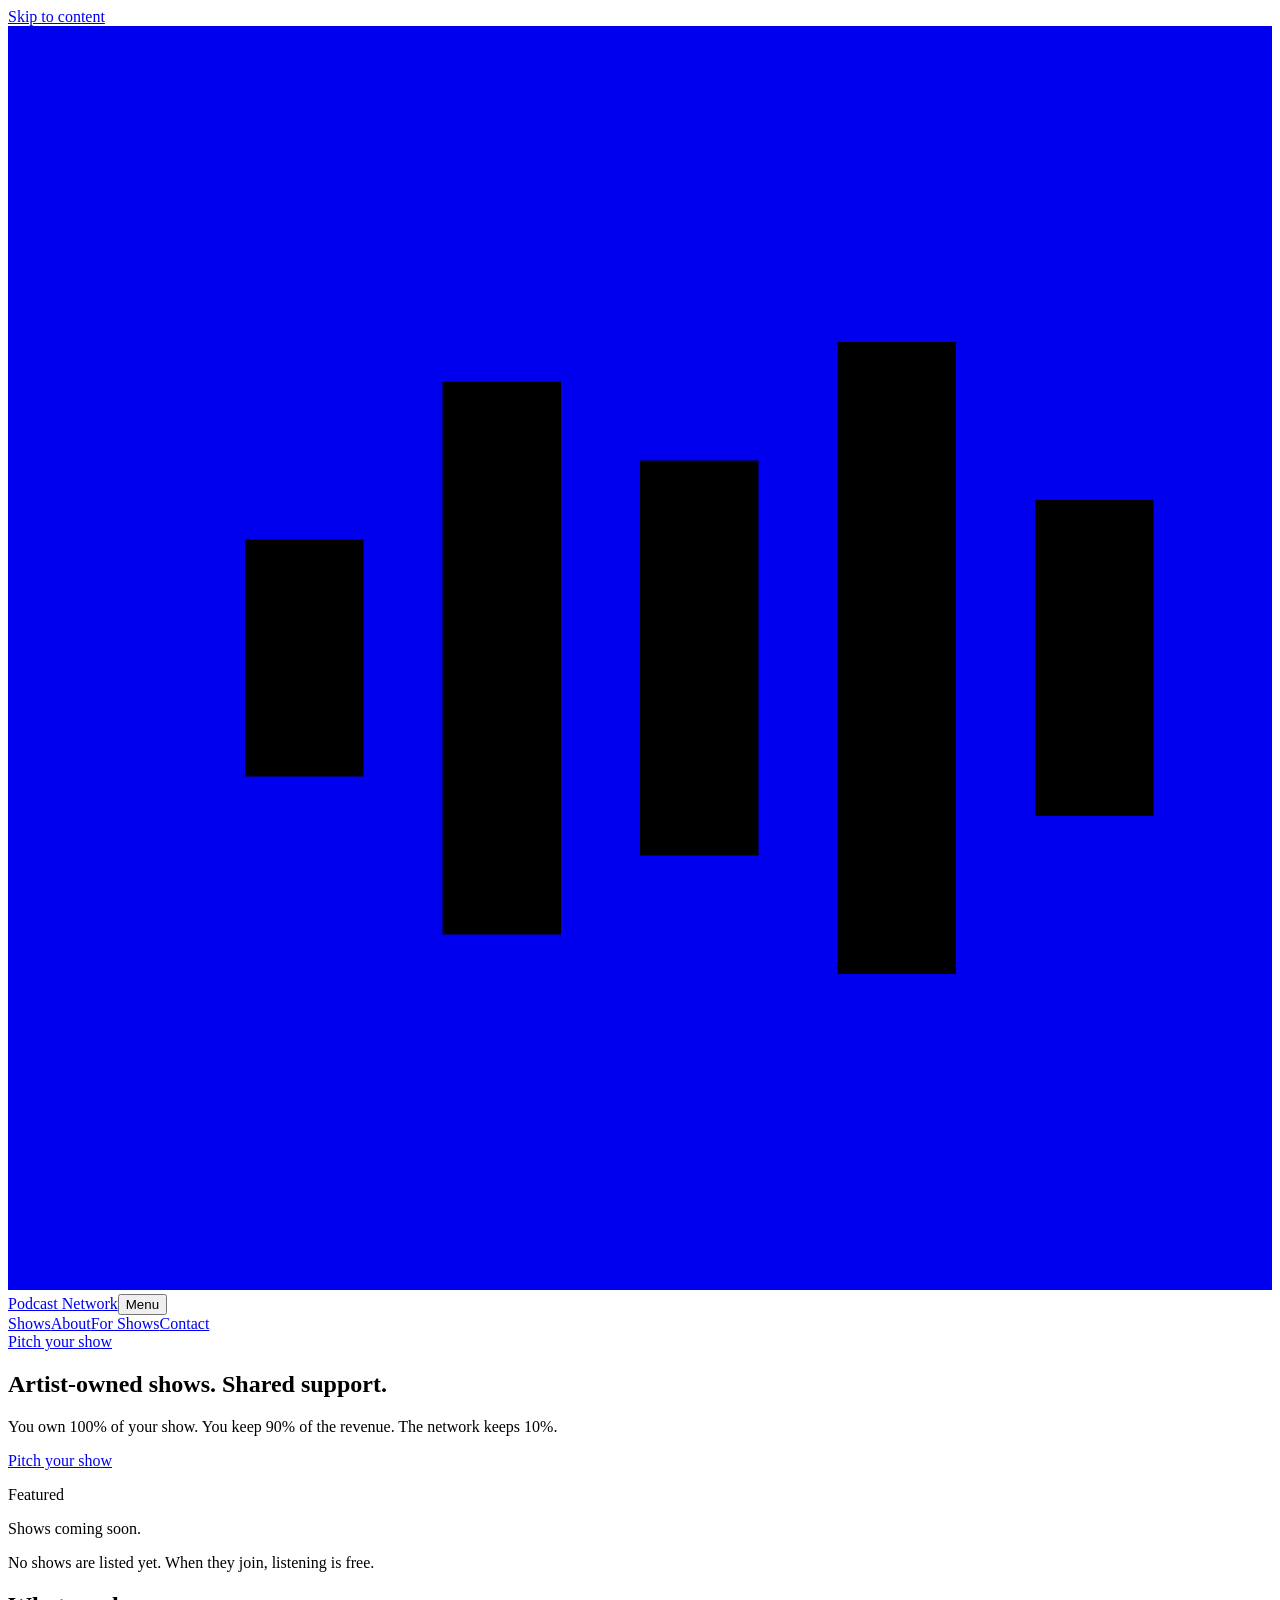
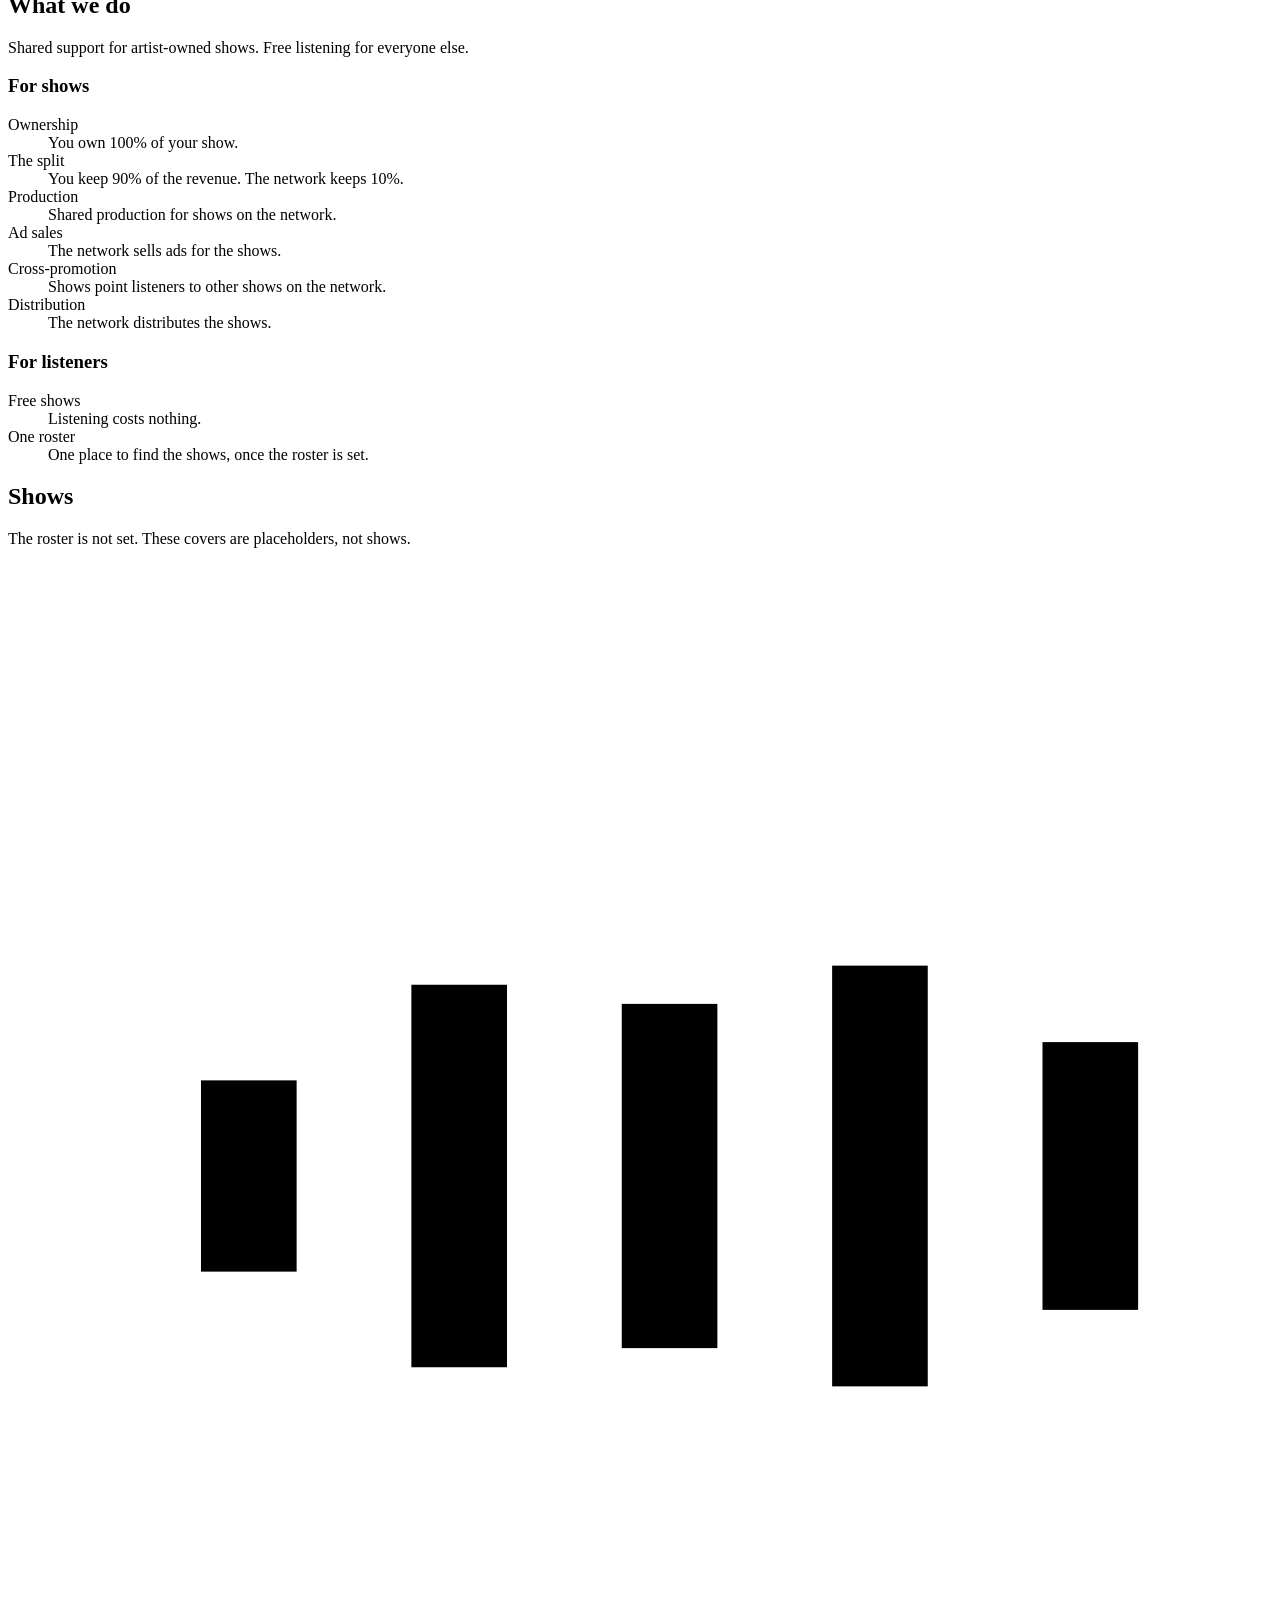
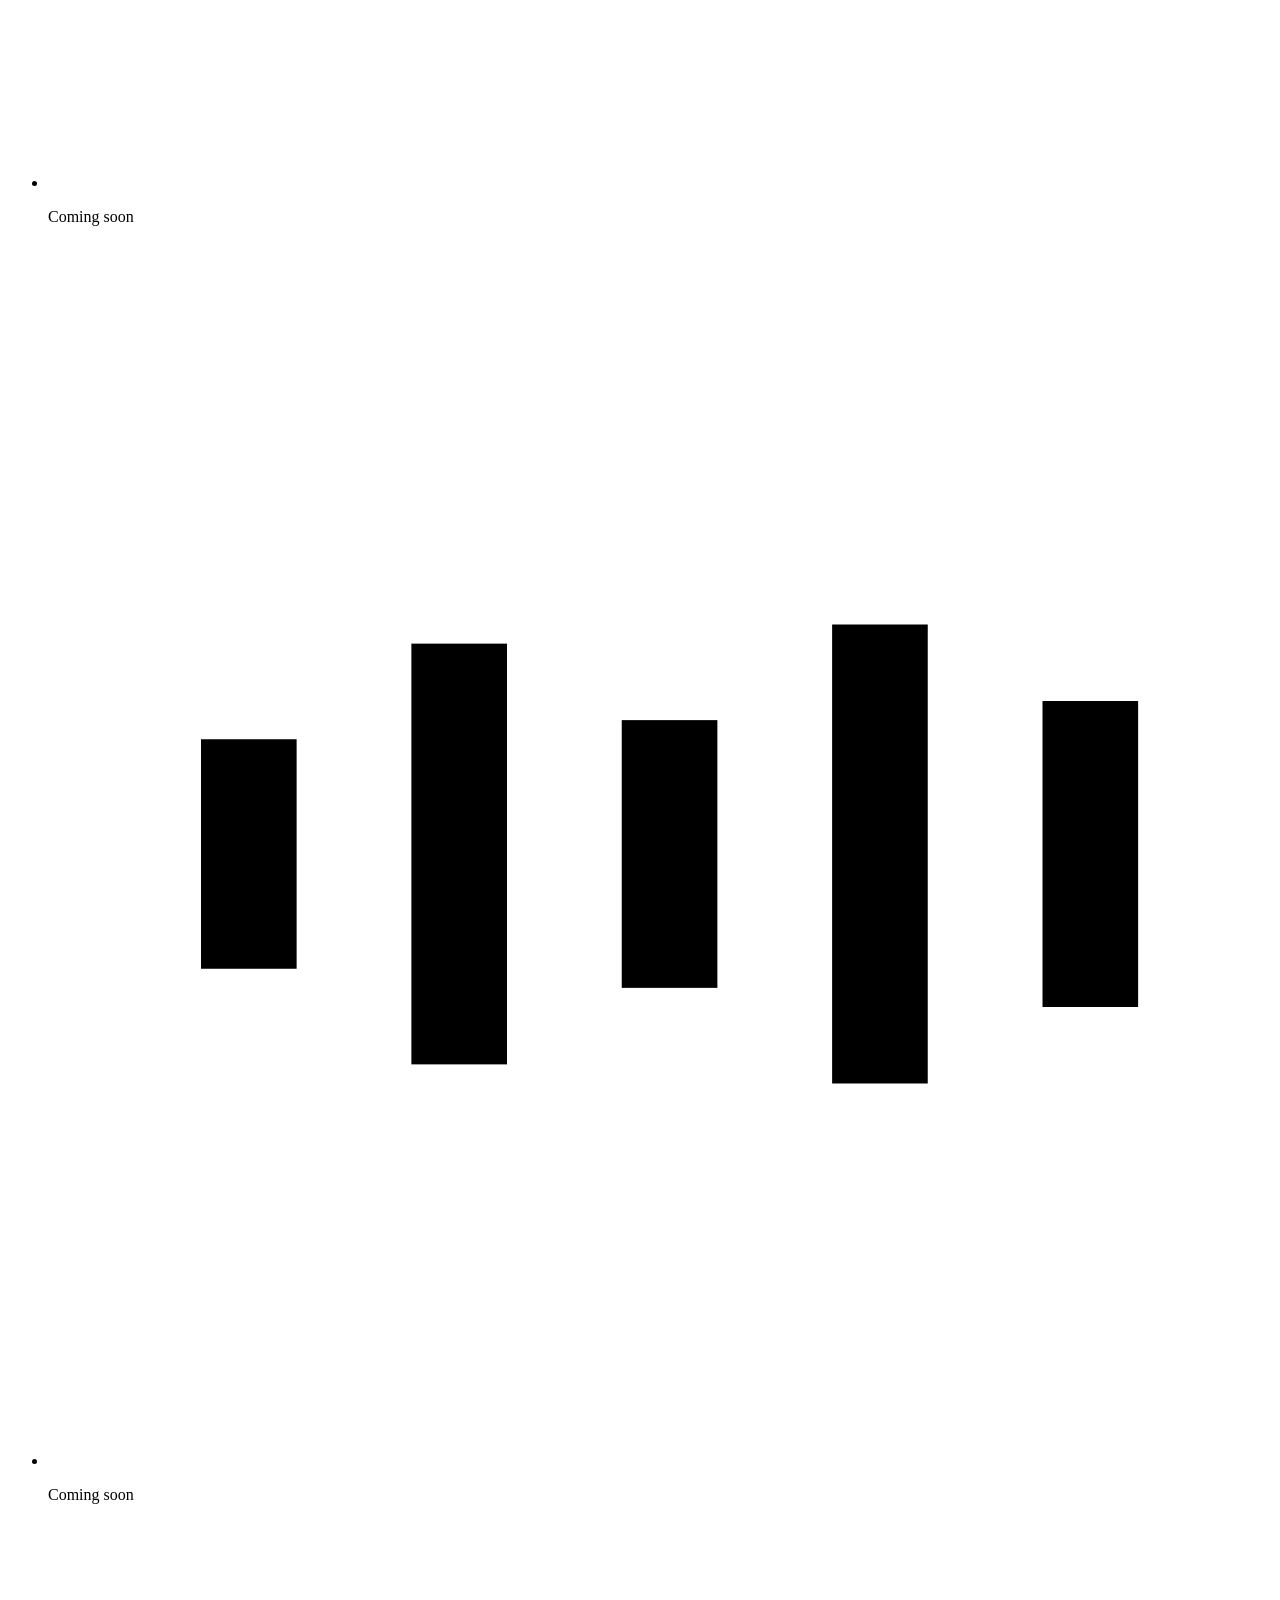
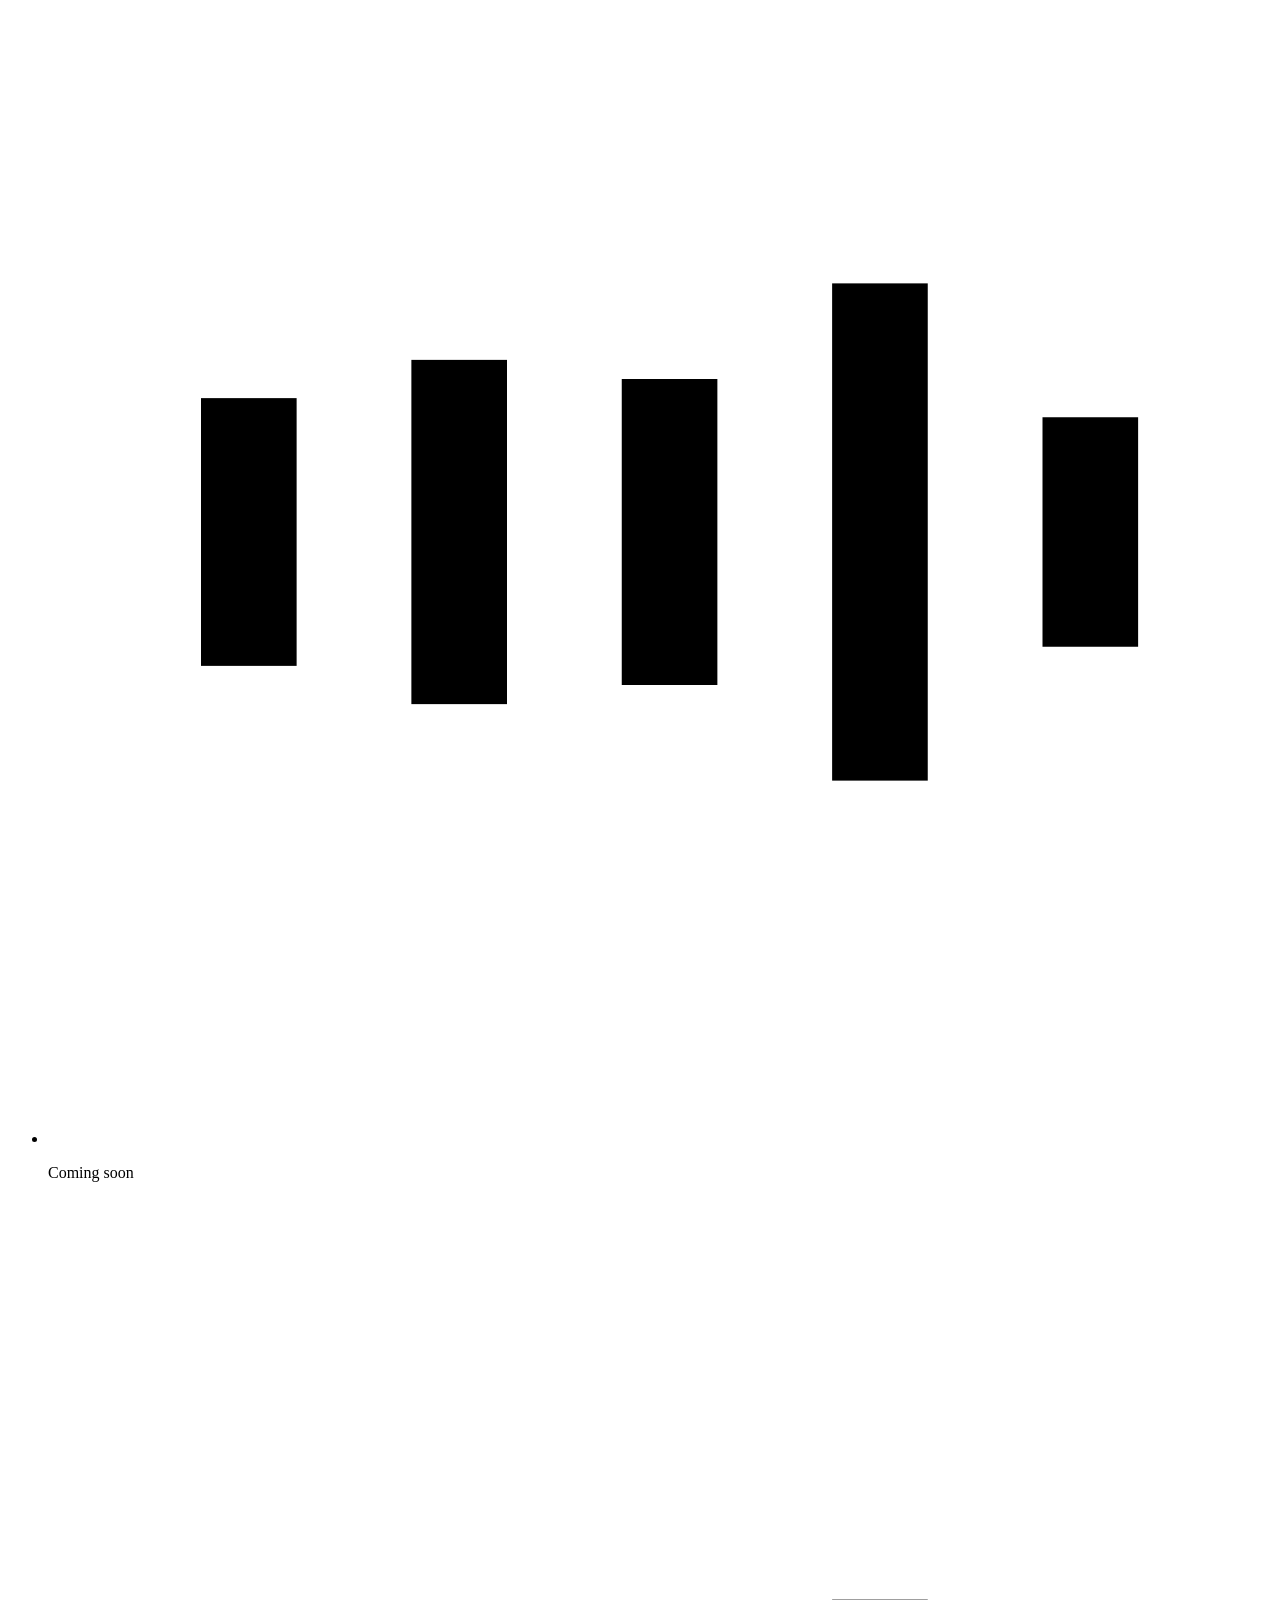
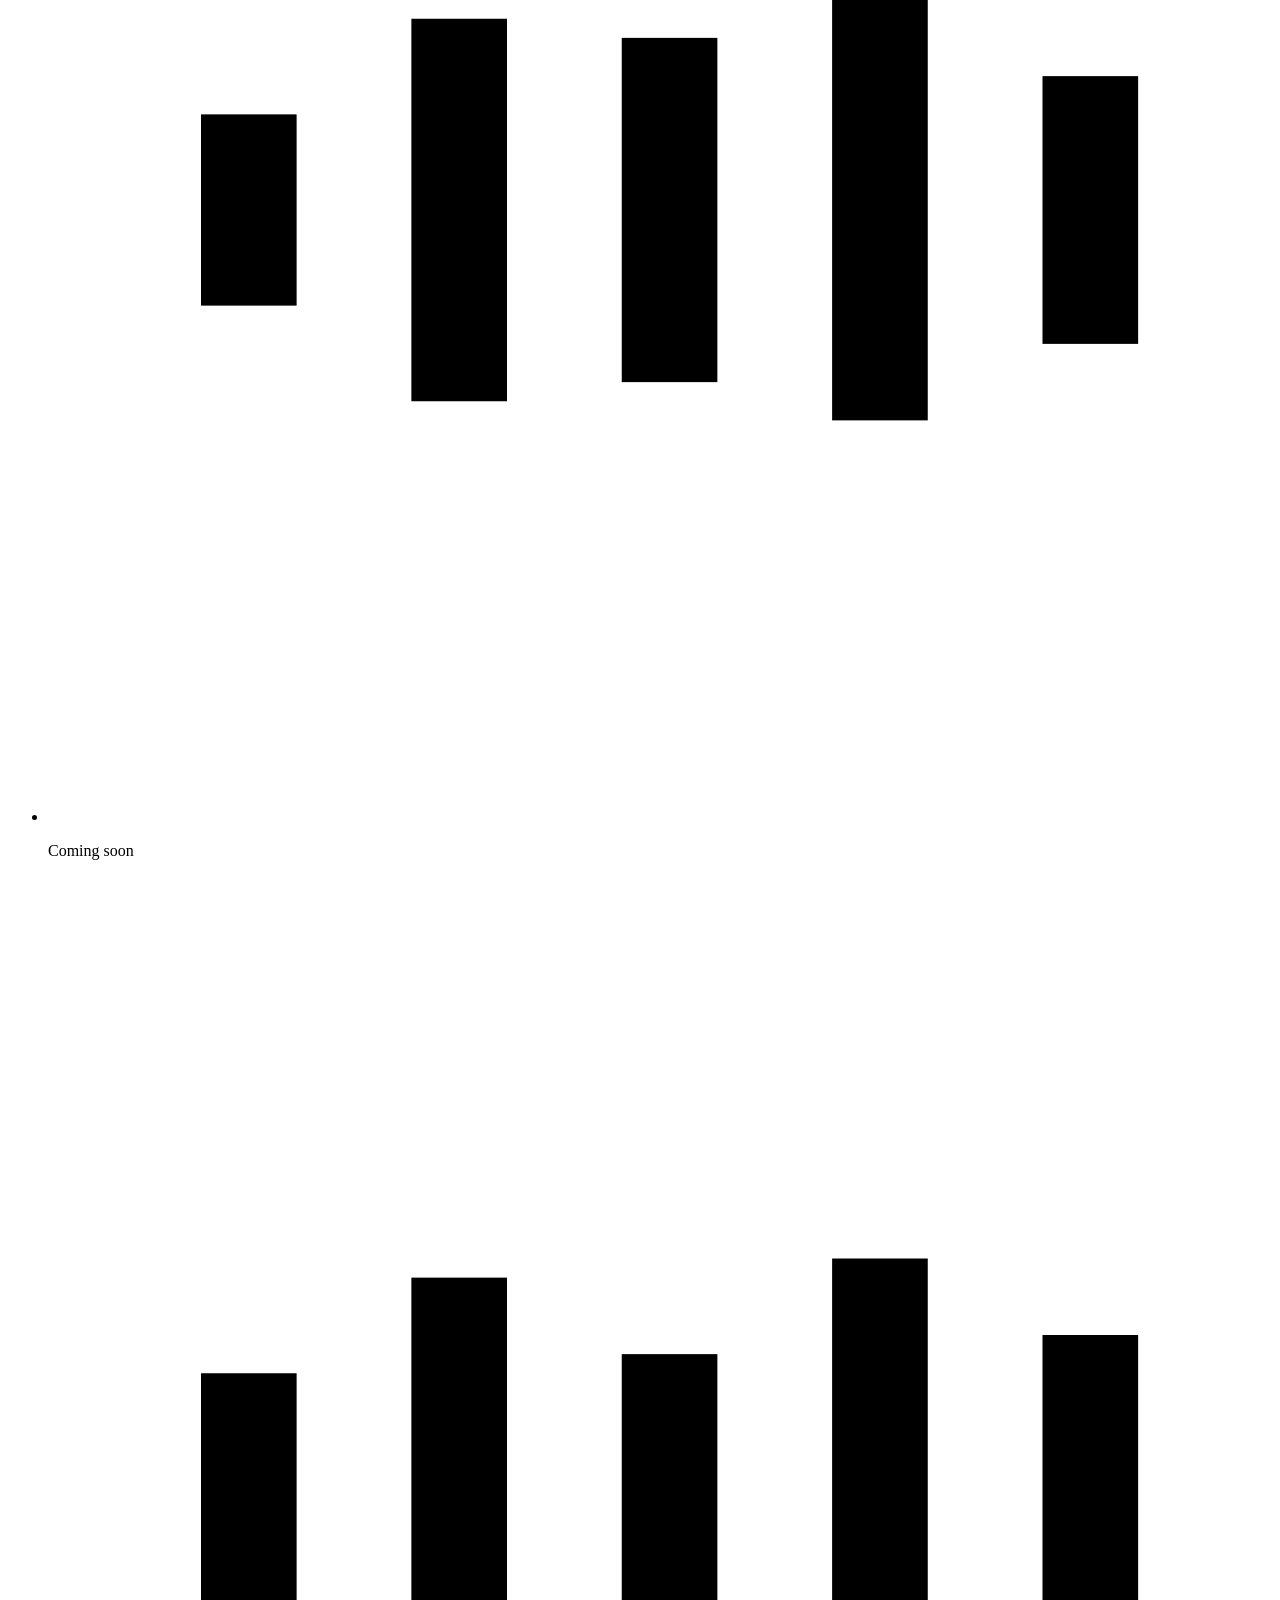
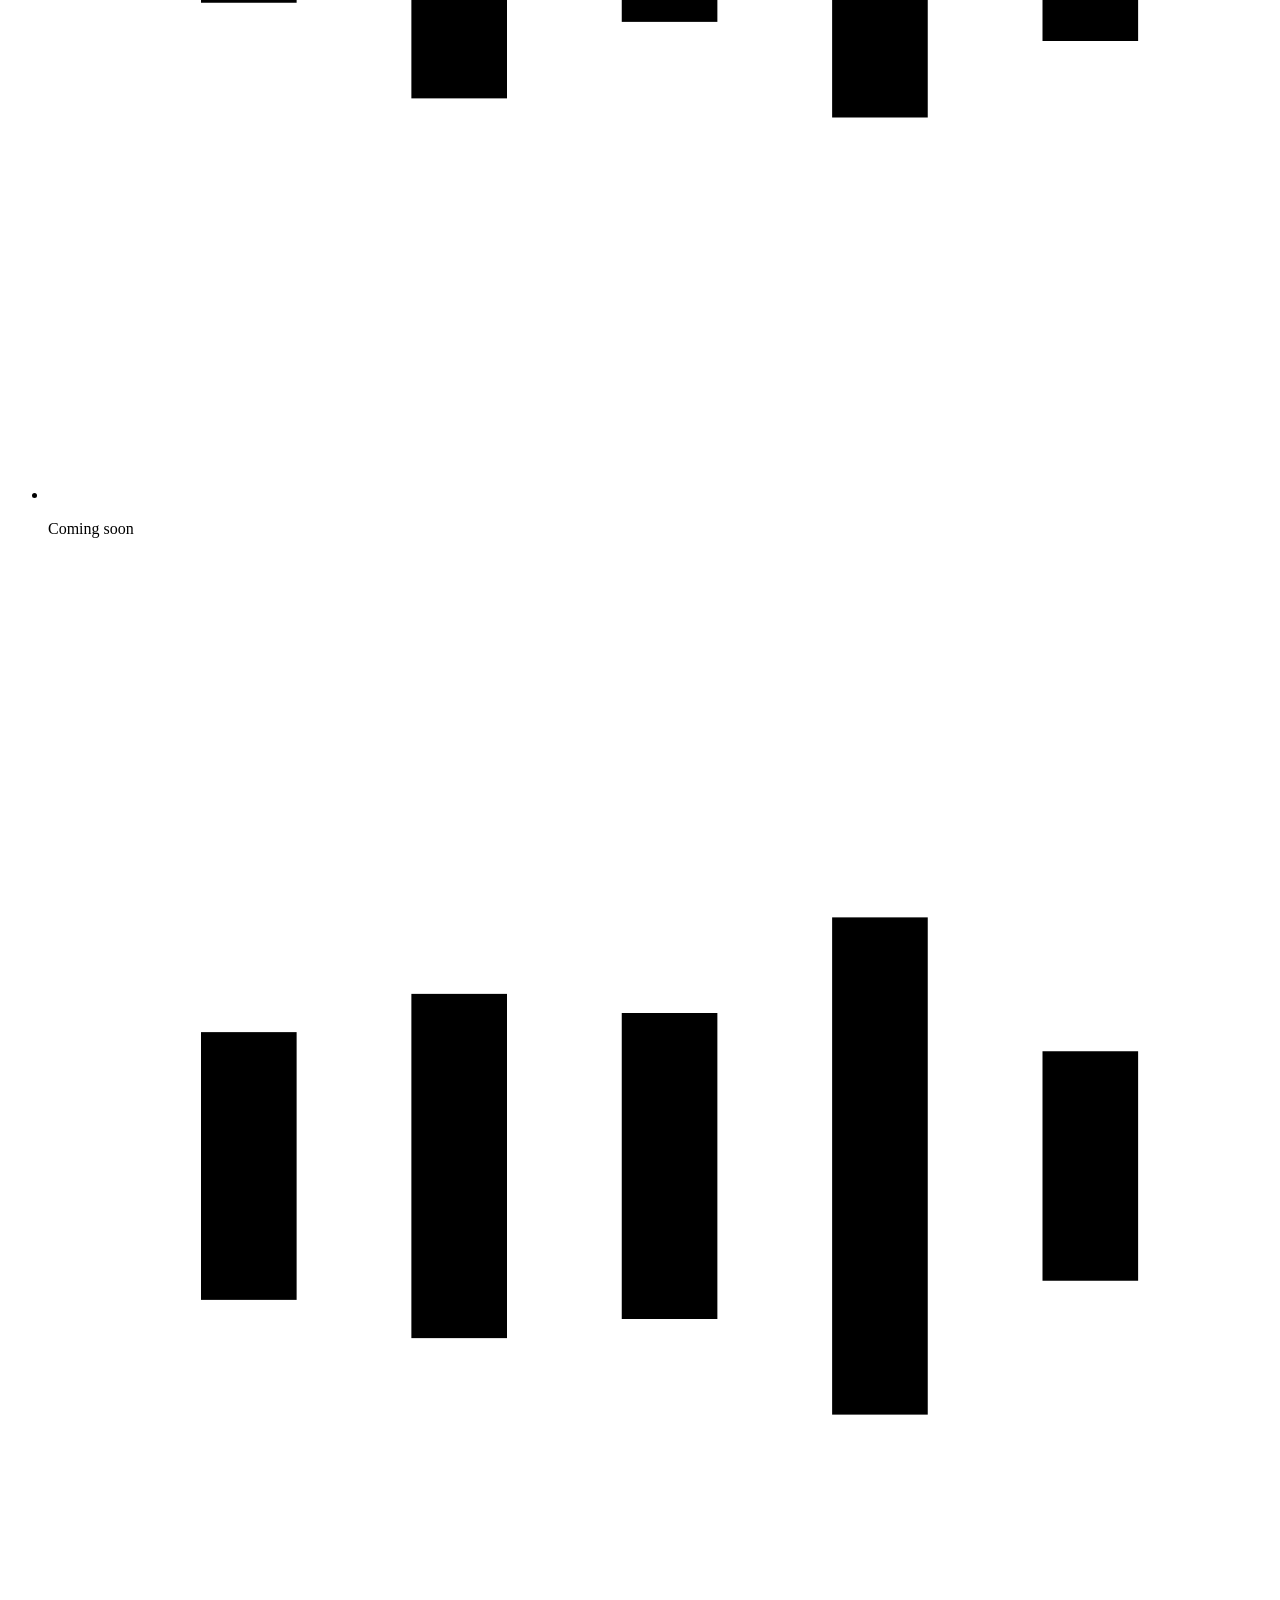
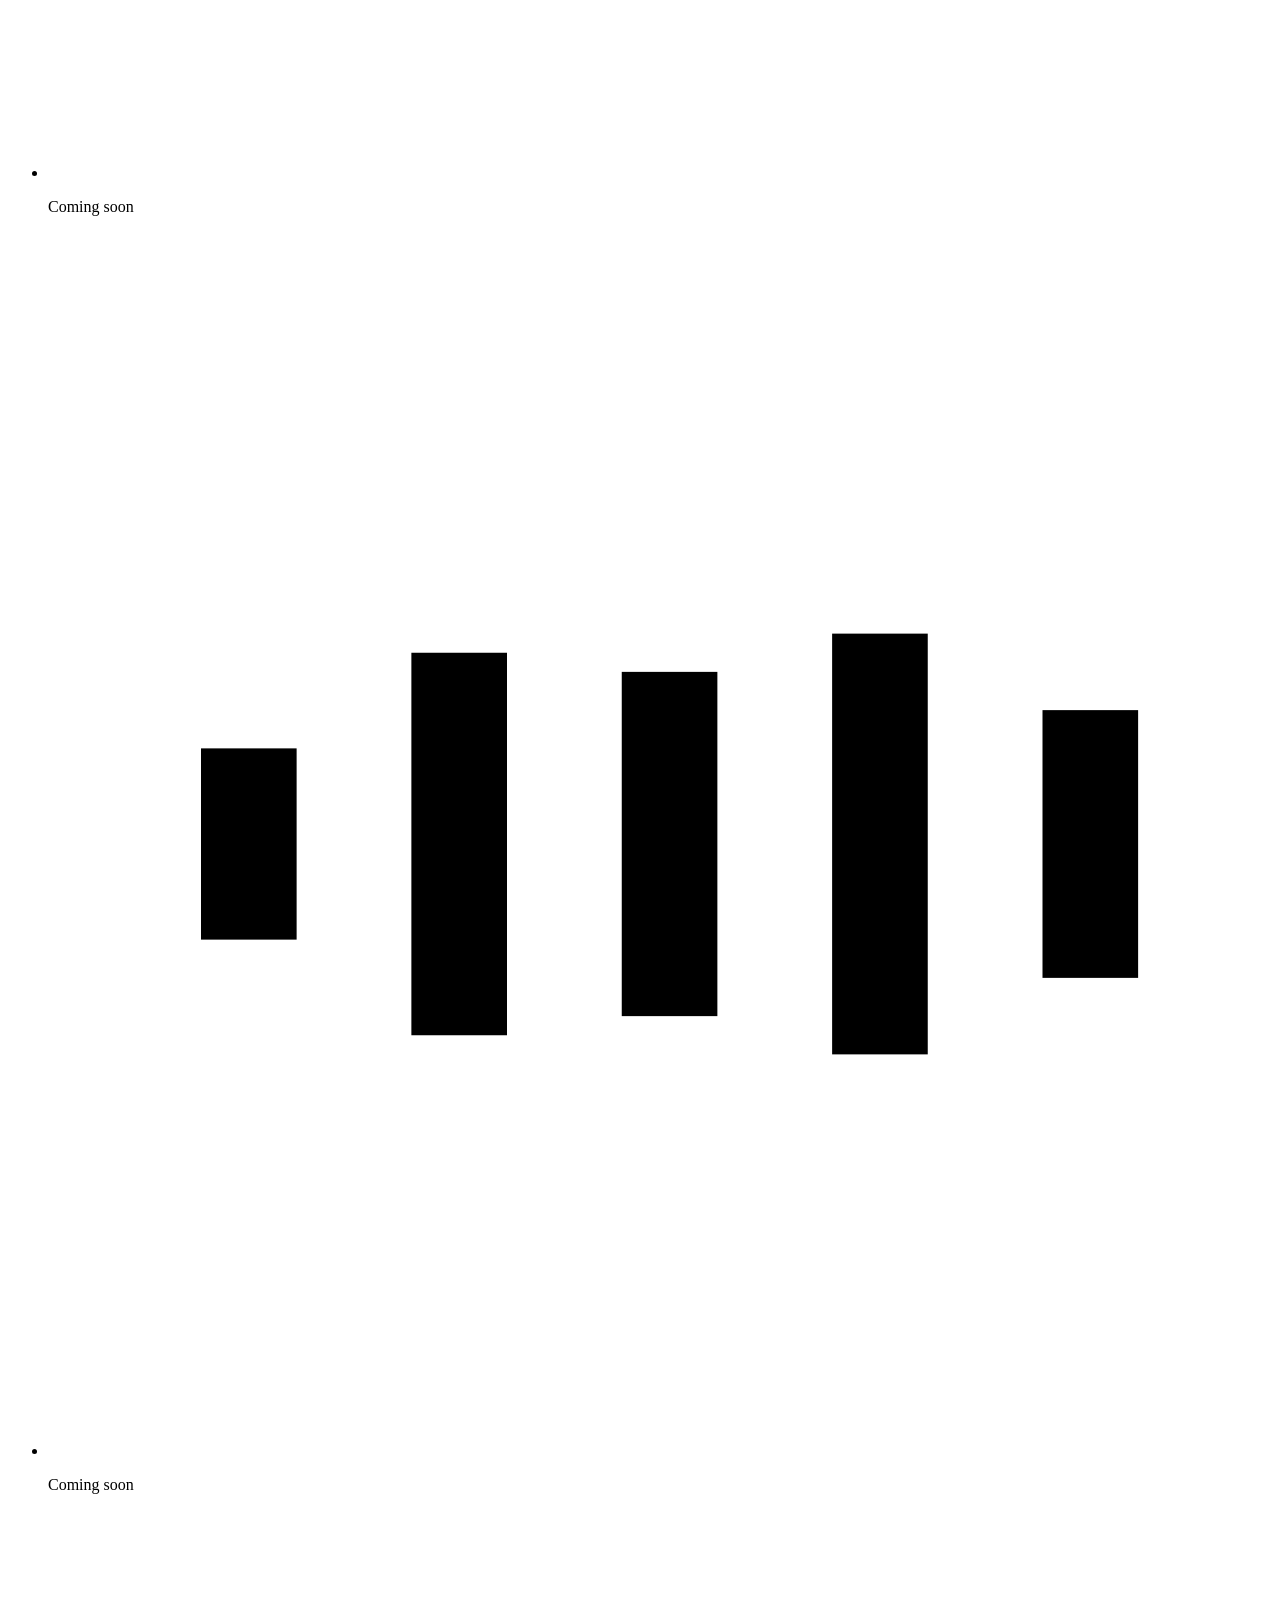
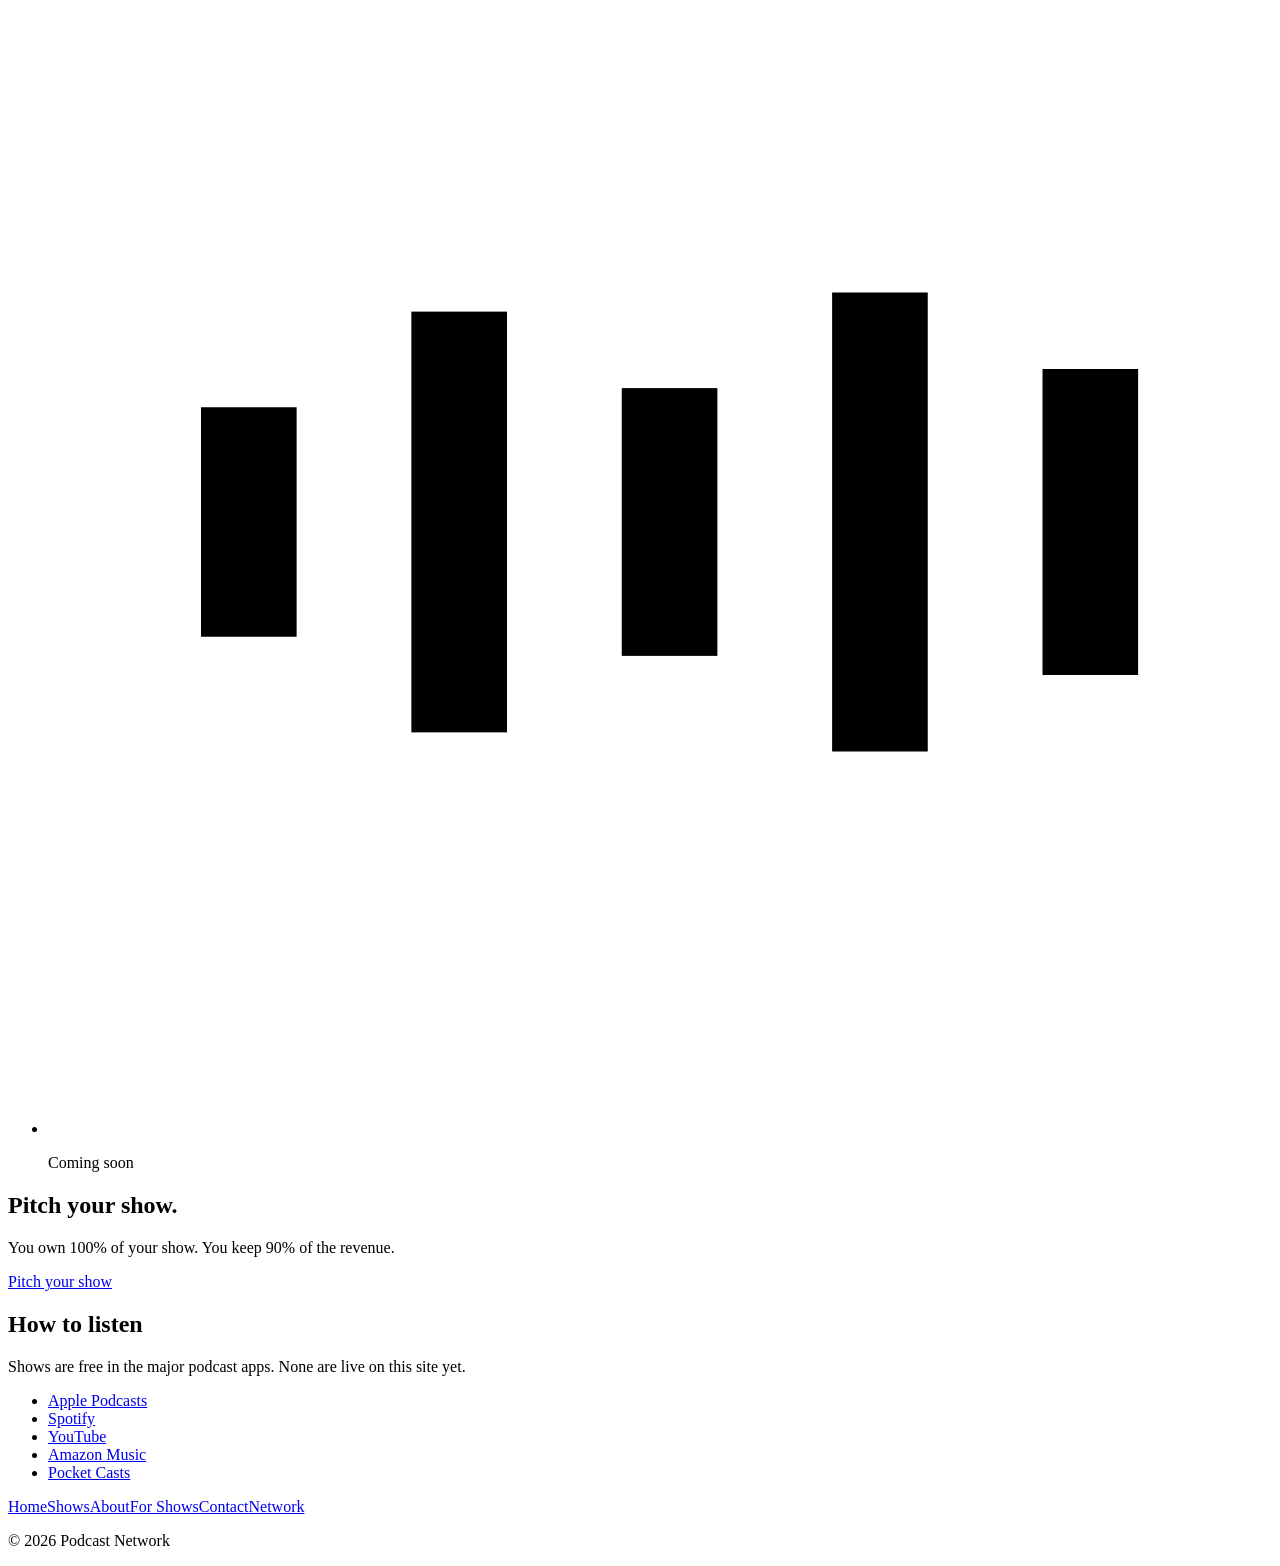
==== site/index.html @ f09d9ecc "Replace Next.js site with static podcastnetwork.org collective redesign (Grok Build mirror) Mirror o" ====
<!DOCTYPE html><html lang="en"><head><meta name="twitter:card" content="summary_large_image"><meta property="og:title" content="Podcast Network"><meta property="og:description" content="You own 100% of your show. You keep 90% of the revenue."><meta property="og:image" content="https://podcastnetwork.org/og.jpg"><meta property="og:image:width" content="1200"><meta property="og:image:height" content="630"><meta charSet="utf-8"/><meta name="viewport" content="width=device-width, initial-scale=1"/><link rel="stylesheet" href="/assets/styles-CS_h_XW9.css" data-precedence="default"/><link rel="stylesheet" href="https://fonts.googleapis.com/css2?family=Fraunces:opsz,wght@9..144,560;9..144,640&amp;family=Outfit:wght@400;500;600&amp;display=swap" data-precedence="default"/><title>Podcast Network</title><meta name="theme-color" content="#161513"/><meta name="robots" content="index, follow"/><meta name="description" content="You own 100% of your show. You keep 90% of the revenue. The network keeps 10%. Listeners get free shows."/><link rel="modulepreload" href="/assets/index-CKVEbSdI.js"/><link rel="modulepreload" href="/assets/routes-C3ruHEe6.js"/><link rel="modulepreload" href="/assets/show-grid-BbMWUCCz.js"/><link rel="icon" type="image/svg+xml" href="/favicon.svg"/><link rel="preconnect" href="https://fonts.googleapis.com"/><link rel="preconnect" href="https://fonts.gstatic.com" crossorigin="anonymous"/><link rel="manifest" href="/__grok/manifest.webmanifest"/><link rel="apple-touch-icon" href="/__grok/icon-180.png"/><link rel="canonical" href="https://podcastnetwork.org/"/><meta name="apple-mobile-web-app-title" content="Podcast Network"><meta name="apple-mobile-web-app-status-bar-style" content="black"><meta property="x:creator" content="@brettkmoore"><meta property="x:creator:id" content="211717952"></head><body><script type="application/ld+json">{"@context":"https://schema.org","@graph":[{"@type":"Organization","@id":"https://podcastnetwork.org/#organization","name":"Podcast Network","url":"https://podcastnetwork.org/","description":"Podcast Network is an independent collective of artist-owned shows. Creators own 100% of the intellectual property of their shows. Artists keep 90% of revenue. The network keeps 10%. Shared production, ad sales, cross-promotion, and distribution. Shows stay independent. Listeners get free shows.","founder":{"@id":"https://brettkmoore.com/#person"},"sameAs":["https://brettkmoore.com","https://bestknownbrand.com","https://legacypublishing.press","https://pentatype.com","https://triviumsystem.com","https://aiexpert.org","https://hawaiimusiclessons.com"]},{"@type":"WebSite","@id":"https://podcastnetwork.org/#website","url":"https://podcastnetwork.org/","name":"Podcast Network","description":"Podcast Network is an independent collective of artist-owned shows. Creators own 100% of the intellectual property of their shows. Artists keep 90% of revenue. The network keeps 10%. Shared production, ad sales, cross-promotion, and distribution. Shows stay independent. Listeners get free shows.","publisher":{"@id":"https://podcastnetwork.org/#organization"},"inLanguage":"en-US"}]}</script><a class="sr-only focus:not-sr-only focus:absolute focus:left-4 focus:top-4 focus:z-50 focus:bg-paper focus:px-3 focus:py-2" href="#main">Skip to content</a><header class="sticky top-0 z-20 border-b border-line bg-paper"><div class="mx-auto flex max-w-6xl flex-wrap items-center gap-x-3 gap-y-2 px-5 py-3"><a class="flex min-h-11 items-center gap-3 text-ink active" aria-label="Podcast Network, home" href="/" data-status="active" aria-current="page"><svg class="h-8 w-8 shrink-0 text-signal" viewBox="0 0 32 32" aria-hidden="true"><rect width="32" height="32" fill="currentColor"></rect><g fill="var(--color-paper)"><rect x="6" y="13" width="3" height="6"></rect><rect x="11" y="9" width="3" height="14"></rect><rect x="16" y="11" width="3" height="10"></rect><rect x="21" y="8" width="3" height="16"></rect><rect x="26" y="12" width="3" height="8"></rect></g></svg><span class="font-display text-lg leading-none sm:text-xl">Podcast Network</span></a><button type="button" class="ml-auto inline-flex min-h-11 items-center px-3 text-sm md:hidden" aria-expanded="false" aria-controls="site-nav">Menu</button><nav id="site-nav" aria-label="Primary" class="hidden absolute inset-x-0 top-full z-20 flex-col gap-1 border-b border-line bg-paper px-5 py-4 md:static md:ml-auto md:flex md:flex-row md:items-center md:border-0 md:bg-transparent md:p-0"><a class="inline-flex min-h-11 items-center px-3 text-sm text-ink" href="/shows">Shows</a><a class="inline-flex min-h-11 items-center px-3 text-sm text-ink" href="/about">About</a><a class="inline-flex min-h-11 items-center px-3 text-sm text-ink" href="/for-shows">For Shows</a><a class="inline-flex min-h-11 items-center px-3 text-sm text-ink" href="/contact">Contact</a></nav><a class="inline-flex min-h-11 w-full items-center justify-center bg-signal px-4 text-sm font-medium text-paper transition-colors duration-200 hover:bg-ink md:w-auto" href="/for-shows#pitch">Pitch your show</a></div></header><main id="main"><!--$--><div><script type="application/ld+json">{"@context":"https://schema.org","@type":"WebPage","@id":"https://podcastnetwork.org/#webpage","url":"https://podcastnetwork.org/","name":"Podcast Network","description":"You own 100% of your show. You keep 90% of the revenue. The network keeps 10%. Listeners get free shows.","isPartOf":{"@id":"https://podcastnetwork.org/#website"},"about":{"@id":"https://podcastnetwork.org/#organization"},"publisher":{"@id":"https://podcastnetwork.org/#organization"},"inLanguage":"en-US"}</script><section class="mx-auto max-w-6xl px-5 py-16 md:py-28"><h1 class="max-w-3xl font-display text-5xl leading-tight text-ink md:text-7xl">Artist-owned shows. Shared support.</h1><p class="mt-6 max-w-xl text-lg text-muted">You own 100% of your show. You keep 90% of the revenue. The network keeps 10%.</p><p class="mt-8"><a class="inline-flex min-h-11 items-center justify-center bg-signal px-5 text-sm font-medium text-paper transition-colors duration-200 hover:bg-ink" href="/for-shows#pitch">Pitch your show</a></p></section><section class="bg-ink text-paper" aria-label="Featured shows"><div class="mx-auto max-w-6xl px-5 py-14 md:py-20"><p class="text-sm font-medium">Featured</p><p class="mt-3 font-display text-4xl leading-tight md:text-6xl">Shows coming soon.</p><p class="mt-4 max-w-xl text-paper">No shows are listed yet. When they join, listening is free.</p></div></section><section class="mx-auto max-w-6xl px-5 py-16 md:py-24"><h2 class="font-display text-4xl text-ink">What we do</h2><p class="mt-3 max-w-xl text-muted">Shared support for artist-owned shows. Free listening for everyone else.</p><div class="mt-10 grid gap-12 md:grid-cols-2"><div><h3 class="text-sm font-medium text-signal">For shows</h3><dl class="mt-4"><div class="border-t border-line py-4"><dt class="font-medium text-ink">Ownership</dt><dd class="mt-1 text-muted">You own 100% of your show.</dd></div><div class="border-t border-line py-4"><dt class="font-medium text-ink">The split</dt><dd class="mt-1 text-muted">You keep 90% of the revenue. The network keeps 10%.</dd></div><div class="border-t border-line py-4"><dt class="font-medium text-ink">Production</dt><dd class="mt-1 text-muted">Shared production for shows on the network.</dd></div><div class="border-t border-line py-4"><dt class="font-medium text-ink">Ad sales</dt><dd class="mt-1 text-muted">The network sells ads for the shows.</dd></div><div class="border-t border-line py-4"><dt class="font-medium text-ink">Cross-promotion</dt><dd class="mt-1 text-muted">Shows point listeners to other shows on the network.</dd></div><div class="border-t border-line py-4"><dt class="font-medium text-ink">Distribution</dt><dd class="mt-1 text-muted">The network distributes the shows.</dd></div></dl></div><div><h3 class="text-sm font-medium text-signal">For listeners</h3><dl class="mt-4"><div class="border-t border-line py-4"><dt class="font-medium text-ink">Free shows</dt><dd class="mt-1 text-muted">Listening costs nothing.</dd></div><div class="border-t border-line py-4"><dt class="font-medium text-ink">One roster</dt><dd class="mt-1 text-muted">One place to find the shows, once the roster is set.</dd></div></dl></div></div></section><section class="mx-auto max-w-6xl px-5 pb-16 md:pb-24"><h2 class="font-display text-4xl text-ink">Shows</h2><p class="mt-3 max-w-xl text-muted">The roster is not set. These covers are placeholders, not shows.</p><div class="mt-8"><ul class="grid grid-cols-2 gap-4 sm:grid-cols-3 lg:grid-cols-4"><li><article><div class="grid aspect-square place-items-center text-paper bg-ink"><svg viewBox="0 0 64 64" class="h-16 w-16" aria-hidden="true"><rect x="8" y="27" width="5" height="10" fill="currentColor"></rect><rect x="19" y="22" width="5" height="20" fill="currentColor"></rect><rect x="30" y="23" width="5" height="18" fill="currentColor"></rect><rect x="41" y="21" width="5" height="22" fill="currentColor"></rect><rect x="52" y="25" width="5" height="14" fill="currentColor"></rect></svg></div><p class="mt-2 text-sm text-muted">Coming soon</p></article></li><li><article><div class="grid aspect-square place-items-center text-paper bg-signal"><svg viewBox="0 0 64 64" class="h-16 w-16" aria-hidden="true"><rect x="8" y="26" width="5" height="12" fill="currentColor"></rect><rect x="19" y="21" width="5" height="22" fill="currentColor"></rect><rect x="30" y="25" width="5" height="14" fill="currentColor"></rect><rect x="41" y="20" width="5" height="24" fill="currentColor"></rect><rect x="52" y="24" width="5" height="16" fill="currentColor"></rect></svg></div><p class="mt-2 text-sm text-muted">Coming soon</p></article></li><li><article><div class="grid aspect-square place-items-center text-paper bg-muted"><svg viewBox="0 0 64 64" class="h-16 w-16" aria-hidden="true"><rect x="8" y="25" width="5" height="14" fill="currentColor"></rect><rect x="19" y="23" width="5" height="18" fill="currentColor"></rect><rect x="30" y="24" width="5" height="16" fill="currentColor"></rect><rect x="41" y="19" width="5" height="26" fill="currentColor"></rect><rect x="52" y="26" width="5" height="12" fill="currentColor"></rect></svg></div><p class="mt-2 text-sm text-muted">Coming soon</p></article></li><li><article><div class="grid aspect-square place-items-center text-paper bg-ink"><svg viewBox="0 0 64 64" class="h-16 w-16" aria-hidden="true"><rect x="8" y="27" width="5" height="10" fill="currentColor"></rect><rect x="19" y="22" width="5" height="20" fill="currentColor"></rect><rect x="30" y="23" width="5" height="18" fill="currentColor"></rect><rect x="41" y="21" width="5" height="22" fill="currentColor"></rect><rect x="52" y="25" width="5" height="14" fill="currentColor"></rect></svg></div><p class="mt-2 text-sm text-muted">Coming soon</p></article></li><li><article><div class="grid aspect-square place-items-center text-paper bg-muted"><svg viewBox="0 0 64 64" class="h-16 w-16" aria-hidden="true"><rect x="8" y="26" width="5" height="12" fill="currentColor"></rect><rect x="19" y="21" width="5" height="22" fill="currentColor"></rect><rect x="30" y="25" width="5" height="14" fill="currentColor"></rect><rect x="41" y="20" width="5" height="24" fill="currentColor"></rect><rect x="52" y="24" width="5" height="16" fill="currentColor"></rect></svg></div><p class="mt-2 text-sm text-muted">Coming soon</p></article></li><li><article><div class="grid aspect-square place-items-center text-paper bg-signal"><svg viewBox="0 0 64 64" class="h-16 w-16" aria-hidden="true"><rect x="8" y="25" width="5" height="14" fill="currentColor"></rect><rect x="19" y="23" width="5" height="18" fill="currentColor"></rect><rect x="30" y="24" width="5" height="16" fill="currentColor"></rect><rect x="41" y="19" width="5" height="26" fill="currentColor"></rect><rect x="52" y="26" width="5" height="12" fill="currentColor"></rect></svg></div><p class="mt-2 text-sm text-muted">Coming soon</p></article></li><li><article><div class="grid aspect-square place-items-center text-paper bg-ink"><svg viewBox="0 0 64 64" class="h-16 w-16" aria-hidden="true"><rect x="8" y="27" width="5" height="10" fill="currentColor"></rect><rect x="19" y="22" width="5" height="20" fill="currentColor"></rect><rect x="30" y="23" width="5" height="18" fill="currentColor"></rect><rect x="41" y="21" width="5" height="22" fill="currentColor"></rect><rect x="52" y="25" width="5" height="14" fill="currentColor"></rect></svg></div><p class="mt-2 text-sm text-muted">Coming soon</p></article></li><li><article><div class="grid aspect-square place-items-center text-paper bg-signal"><svg viewBox="0 0 64 64" class="h-16 w-16" aria-hidden="true"><rect x="8" y="26" width="5" height="12" fill="currentColor"></rect><rect x="19" y="21" width="5" height="22" fill="currentColor"></rect><rect x="30" y="25" width="5" height="14" fill="currentColor"></rect><rect x="41" y="20" width="5" height="24" fill="currentColor"></rect><rect x="52" y="24" width="5" height="16" fill="currentColor"></rect></svg></div><p class="mt-2 text-sm text-muted">Coming soon</p></article></li></ul></div></section><section class="bg-ink text-paper"><div class="mx-auto flex max-w-6xl flex-col gap-6 px-5 py-16 md:flex-row md:items-end md:justify-between"><div><h2 class="font-display text-4xl">Pitch your show.</h2><p class="mt-3 max-w-md text-paper">You own 100% of your show. You keep 90% of the revenue.</p></div><a class="inline-flex min-h-11 items-center justify-center bg-signal px-5 text-sm font-medium text-paper transition-colors duration-200 hover:bg-paper hover:text-ink" href="/for-shows#pitch">Pitch your show</a></div></section><section class="mx-auto max-w-6xl px-5 py-16 md:py-24"><h2 class="font-display text-4xl text-ink">How to listen</h2><p class="mt-3 max-w-xl text-muted">Shows are free in the major podcast apps. None are live on this site yet.</p><div class="mt-8 max-w-md"><ul class="flex flex-col"><li class="border-t border-line"><a href="https://podcasts.apple.com/" class="inline-flex min-h-11 items-center text-lg text-ink underline decoration-line underline-offset-4">Apple Podcasts</a></li><li class="border-t border-line"><a href="https://open.spotify.com/" class="inline-flex min-h-11 items-center text-lg text-ink underline decoration-line underline-offset-4">Spotify</a></li><li class="border-t border-line"><a href="https://www.youtube.com/podcasts" class="inline-flex min-h-11 items-center text-lg text-ink underline decoration-line underline-offset-4">YouTube</a></li><li class="border-t border-line"><a href="https://music.amazon.com/" class="inline-flex min-h-11 items-center text-lg text-ink underline decoration-line underline-offset-4">Amazon Music</a></li><li class="border-t border-line"><a href="https://pocketcasts.com/" class="inline-flex min-h-11 items-center text-lg text-ink underline decoration-line underline-offset-4">Pocket Casts</a></li></ul></div></section></div><script>(function(a,f){let l;try{l=JSON.parse(sessionStorage.getItem(a)||"{}")}catch{return}const n=l?.[f||history.state?.__TSR_key];let c=!1;for(const t in n){const e=n[t],o=e?.scrollX,s=e?.scrollY;if(Number.isFinite(o)&&Number.isFinite(s)){if(t==="window")scrollTo(o,s),c=!0;else if(t)try{const r=document.querySelector(t);r&&(r.scrollLeft=o,r.scrollTop=s)}catch{}}}if(c)return;const i=location.hash.slice(1);if(i){const t=history.state?.__hashScrollIntoViewOptions??!0;if(t){const e=document.getElementById(i);e&&e.scrollIntoView(t)}return}scrollTo(0,0)})("tsr-scroll-restoration-v1_3");document.currentScript.remove()</script><!--/$--></main><footer class="border-t border-line"><div class="mx-auto flex max-w-6xl flex-col gap-6 px-5 py-10"><nav aria-label="Footer" class="flex flex-wrap gap-x-5 gap-y-2"><a class="inline-flex min-h-11 items-center text-sm text-ink active" href="/" data-status="active" aria-current="page">Home</a><a class="inline-flex min-h-11 items-center text-sm text-ink" href="/shows">Shows</a><a class="inline-flex min-h-11 items-center text-sm text-ink" href="/about">About</a><a class="inline-flex min-h-11 items-center text-sm text-ink" href="/for-shows">For Shows</a><a class="inline-flex min-h-11 items-center text-sm text-ink" href="/contact">Contact</a><a class="inline-flex min-h-11 items-center text-sm text-ink" href="/network">Network</a></nav><p class="text-sm text-muted">© <!-- -->2026<!-- --> Podcast Network</p></div></footer><script data-tsr-stream-part="">(self.$R=self.$R||{})["tsr"]=[];self.$_TSR={h(){this.hydrated=!0,this.c()},e(){this.streamEnded=!0,this.c()},c(){this.hydrated&&this.streamEnded&&(delete self.$_TSR,delete self.$R.tsr)},p(e){this.initialized?e():this.buffer.push(e)},buffer:[]};$_TSR.router=($R=>$R[0]={manifest:$R[1]={routes:$R[2]={__root__:$R[3]={preloads:$R[4]=["/assets/index-CKVEbSdI.js"],scripts:$R[5]=[$R[6]={attrs:$R[7]={type:"module",async:!0,src:"/assets/index-CKVEbSdI.js"}}]},"/":$R[8]={preloads:$R[9]=["/assets/routes-C3ruHEe6.js","/assets/show-grid-BbMWUCCz.js"]}}},matches:$R[10]=[$R[11]={i:"__root__ ",u:1795821291892,s:"success",ssr:!0},$R[12]={i:"  ",u:1795821291892,s:"success",ssr:!0}]})($R["tsr"]);$_TSR.e();{let s=document.currentScript,p;while((p=s.previousElementSibling)&&p.hasAttribute('data-tsr-stream-part'))p.remove();s.remove()}</script><script type="module" async="" src="/assets/index-CKVEbSdI.js"></script><script>document.currentScript.remove();/*$tsr-stream-boundary*/</script></body></html>
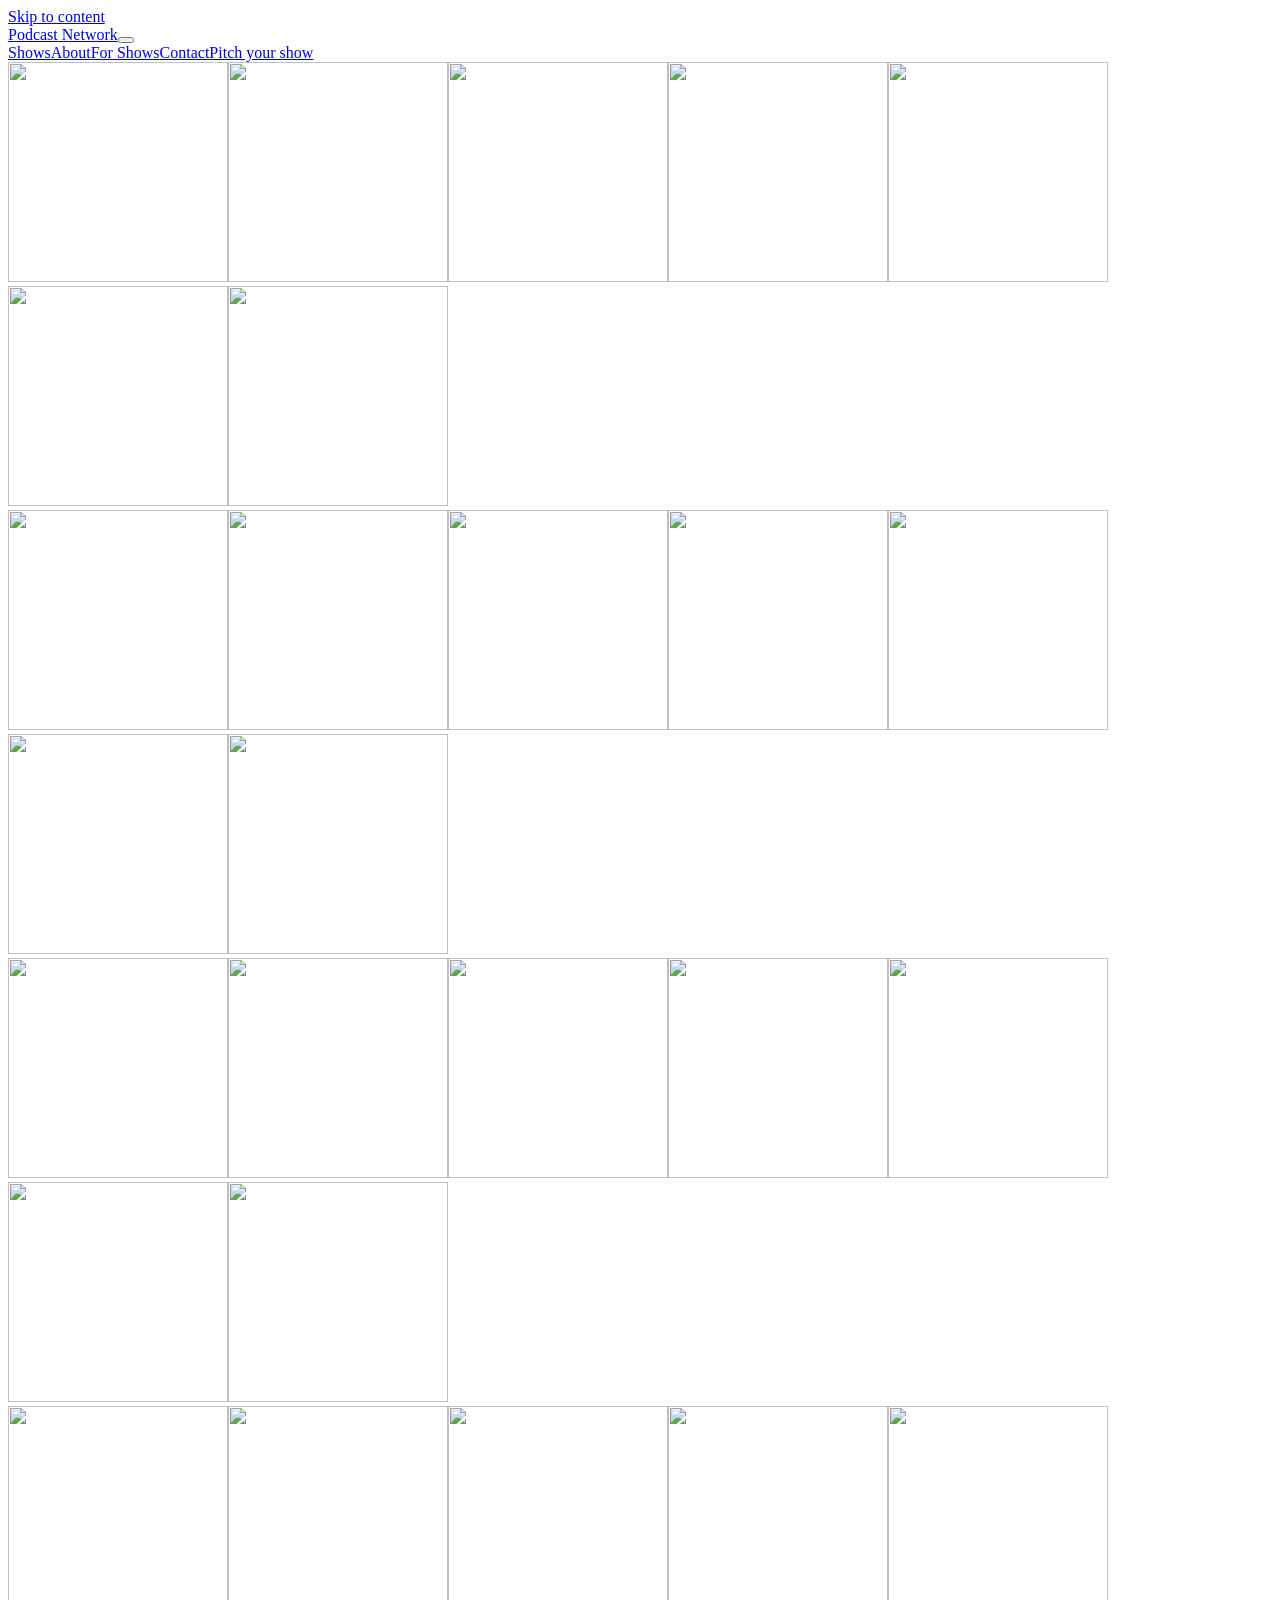
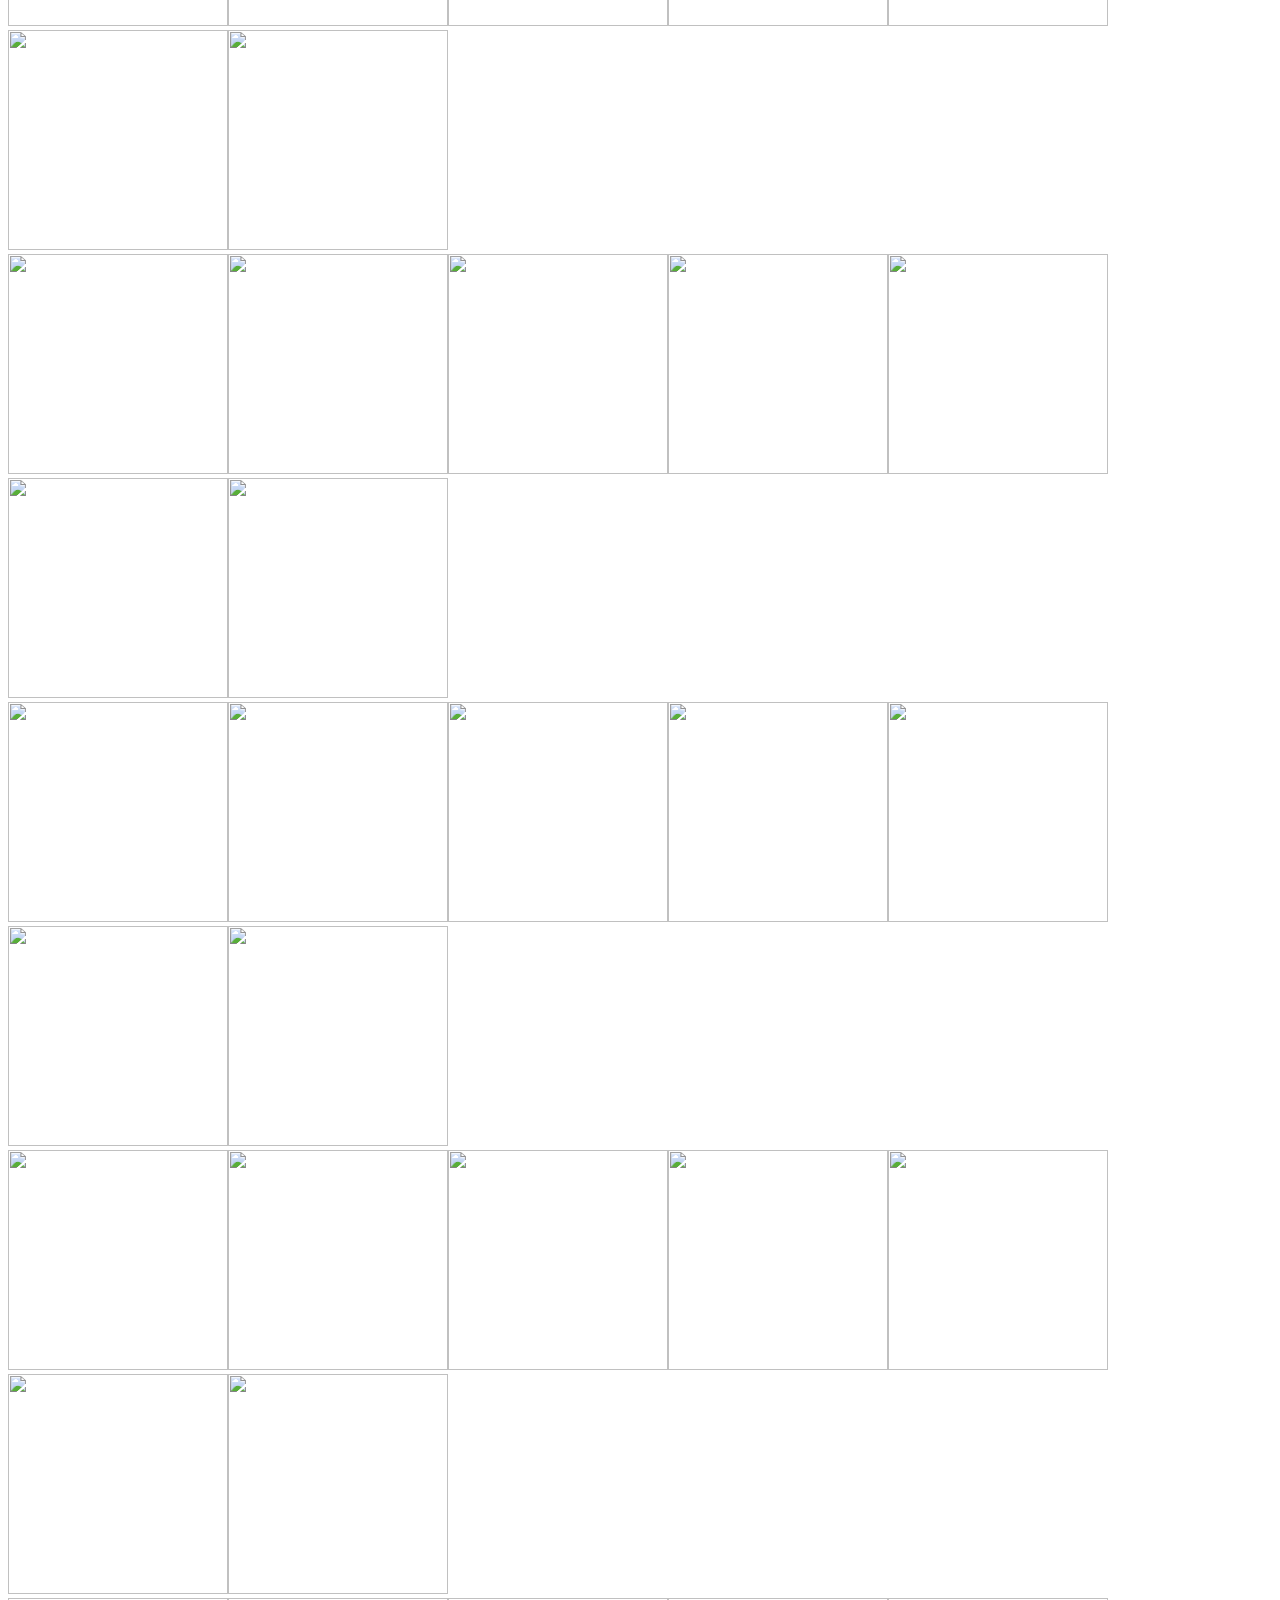
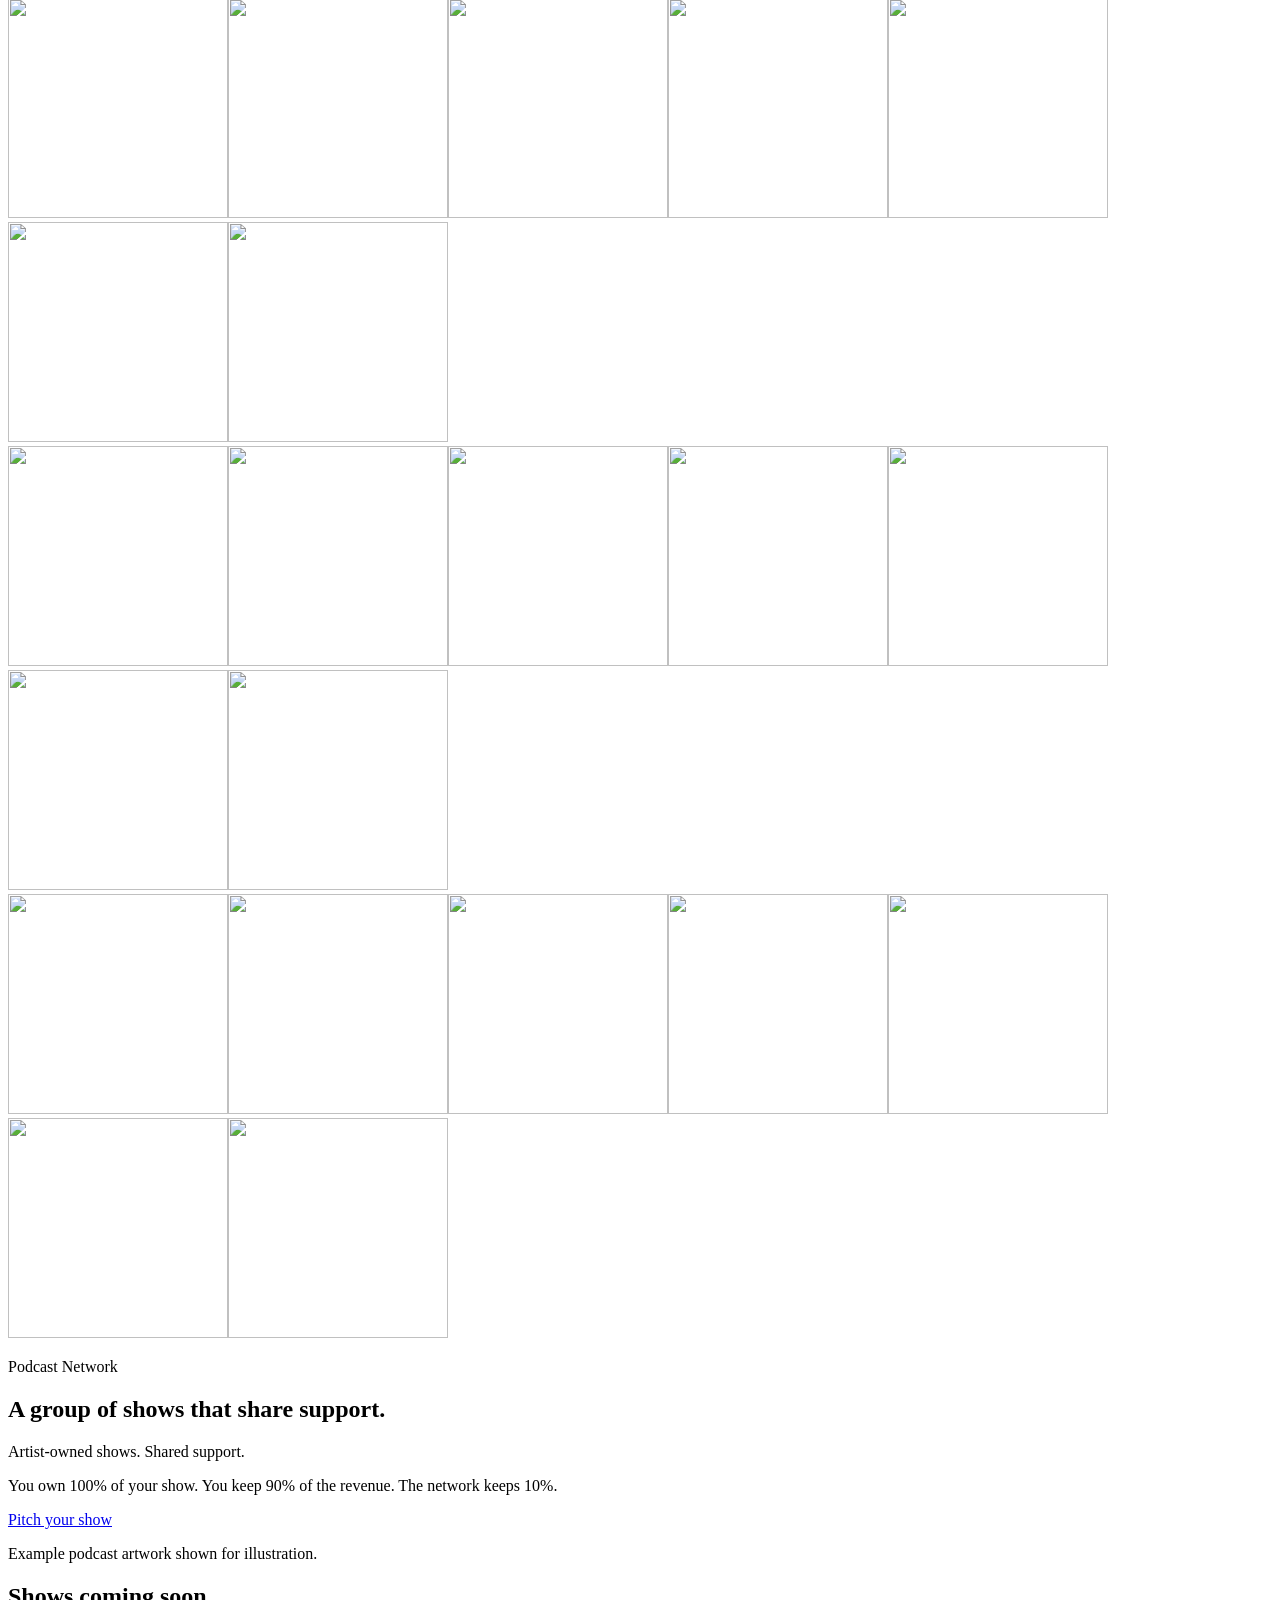
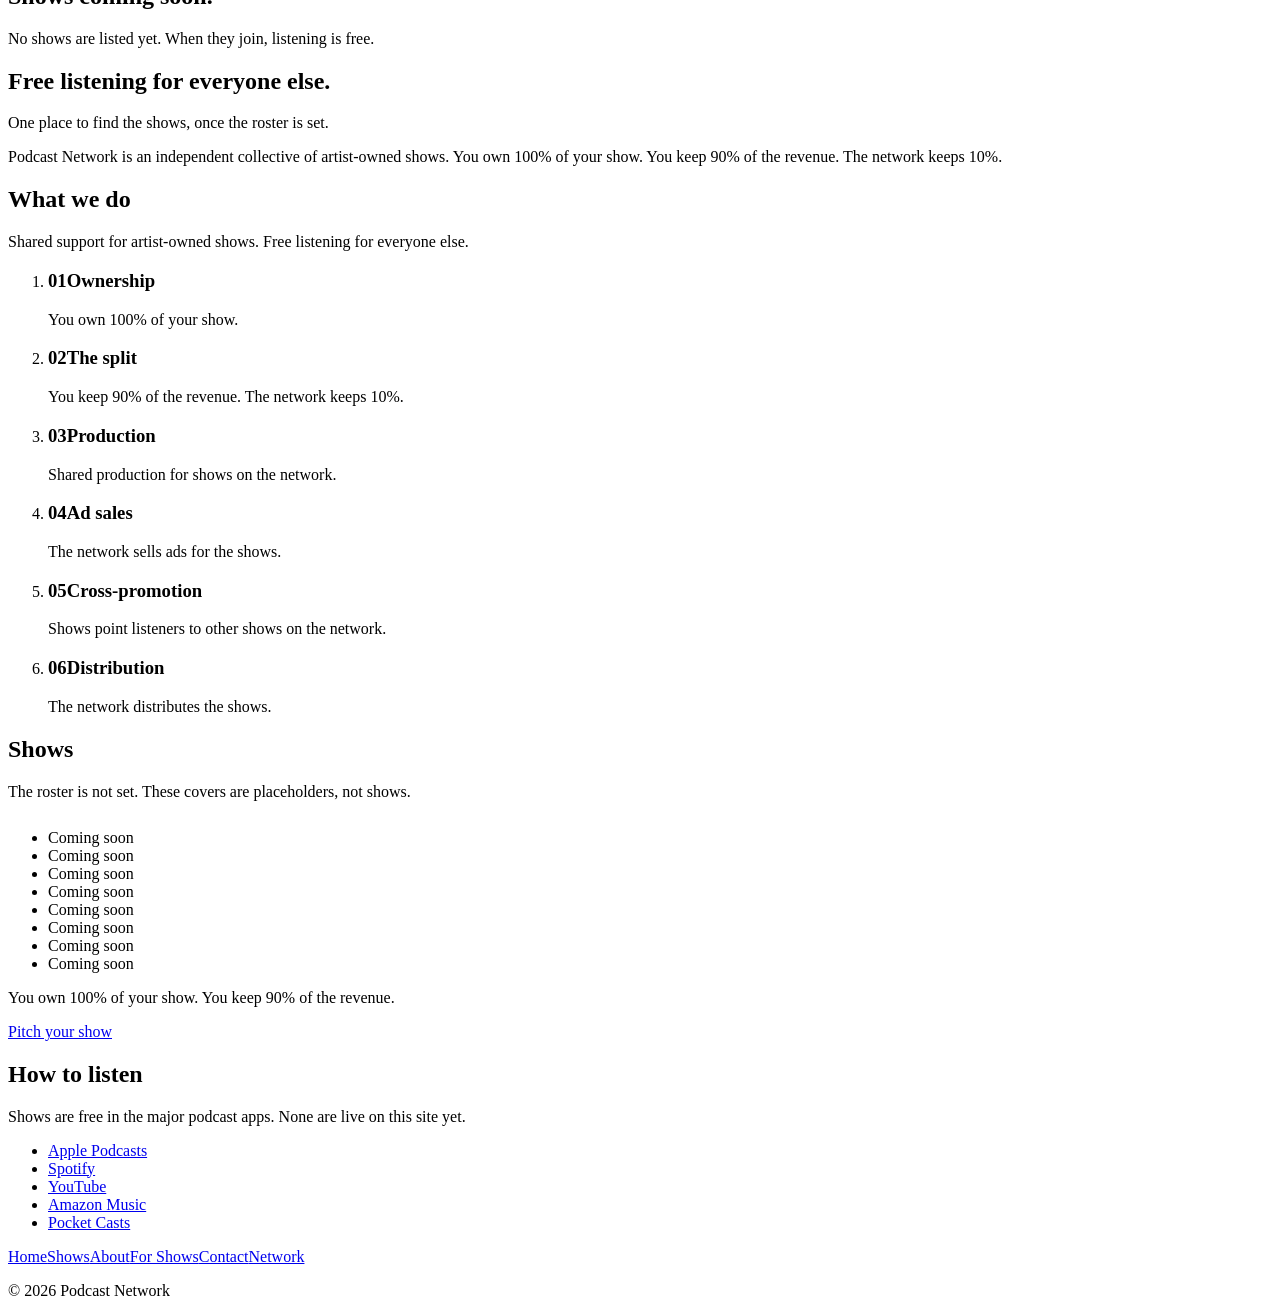
==== commit 96e3650b: "Mirror v6 preview: template rebuild with real podcast covers Static mirror of https://opal-finch-arr" ====
--- a/site/index.html
+++ b/site/index.html
@@ -1 +1 @@
-<!DOCTYPE html><html lang="en"><head><meta name="twitter:card" content="summary_large_image"><meta property="og:title" content="Podcast Network"><meta property="og:description" content="You own 100% of your show. You keep 90% of the revenue."><meta property="og:image" content="https://podcastnetwork.org/og.jpg"><meta property="og:image:width" content="1200"><meta property="og:image:height" content="630"><meta charSet="utf-8"/><meta name="viewport" content="width=device-width, initial-scale=1"/><link rel="stylesheet" href="/assets/styles-CS_h_XW9.css" data-precedence="default"/><link rel="stylesheet" href="https://fonts.googleapis.com/css2?family=Fraunces:opsz,wght@9..144,560;9..144,640&amp;family=Outfit:wght@400;500;600&amp;display=swap" data-precedence="default"/><title>Podcast Network</title><meta name="theme-color" content="#161513"/><meta name="robots" content="index, follow"/><meta name="description" content="You own 100% of your show. You keep 90% of the revenue. The network keeps 10%. Listeners get free shows."/><link rel="modulepreload" href="/assets/index-CKVEbSdI.js"/><link rel="modulepreload" href="/assets/routes-C3ruHEe6.js"/><link rel="modulepreload" href="/assets/show-grid-BbMWUCCz.js"/><link rel="icon" type="image/svg+xml" href="/favicon.svg"/><link rel="preconnect" href="https://fonts.googleapis.com"/><link rel="preconnect" href="https://fonts.gstatic.com" crossorigin="anonymous"/><link rel="manifest" href="/__grok/manifest.webmanifest"/><link rel="apple-touch-icon" href="/__grok/icon-180.png"/><link rel="canonical" href="https://podcastnetwork.org/"/><meta name="apple-mobile-web-app-title" content="Podcast Network"><meta name="apple-mobile-web-app-status-bar-style" content="black"><meta property="x:creator" content="@brettkmoore"><meta property="x:creator:id" content="211717952"></head><body><script type="application/ld+json">{"@context":"https://schema.org","@graph":[{"@type":"Organization","@id":"https://podcastnetwork.org/#organization","name":"Podcast Network","url":"https://podcastnetwork.org/","description":"Podcast Network is an independent collective of artist-owned shows. Creators own 100% of the intellectual property of their shows. Artists keep 90% of revenue. The network keeps 10%. Shared production, ad sales, cross-promotion, and distribution. Shows stay independent. Listeners get free shows.","founder":{"@id":"https://brettkmoore.com/#person"},"sameAs":["https://brettkmoore.com","https://bestknownbrand.com","https://legacypublishing.press","https://pentatype.com","https://triviumsystem.com","https://aiexpert.org","https://hawaiimusiclessons.com"]},{"@type":"WebSite","@id":"https://podcastnetwork.org/#website","url":"https://podcastnetwork.org/","name":"Podcast Network","description":"Podcast Network is an independent collective of artist-owned shows. Creators own 100% of the intellectual property of their shows. Artists keep 90% of revenue. The network keeps 10%. Shared production, ad sales, cross-promotion, and distribution. Shows stay independent. Listeners get free shows.","publisher":{"@id":"https://podcastnetwork.org/#organization"},"inLanguage":"en-US"}]}</script><a class="sr-only focus:not-sr-only focus:absolute focus:left-4 focus:top-4 focus:z-50 focus:bg-paper focus:px-3 focus:py-2" href="#main">Skip to content</a><header class="sticky top-0 z-20 border-b border-line bg-paper"><div class="mx-auto flex max-w-6xl flex-wrap items-center gap-x-3 gap-y-2 px-5 py-3"><a class="flex min-h-11 items-center gap-3 text-ink active" aria-label="Podcast Network, home" href="/" data-status="active" aria-current="page"><svg class="h-8 w-8 shrink-0 text-signal" viewBox="0 0 32 32" aria-hidden="true"><rect width="32" height="32" fill="currentColor"></rect><g fill="var(--color-paper)"><rect x="6" y="13" width="3" height="6"></rect><rect x="11" y="9" width="3" height="14"></rect><rect x="16" y="11" width="3" height="10"></rect><rect x="21" y="8" width="3" height="16"></rect><rect x="26" y="12" width="3" height="8"></rect></g></svg><span class="font-display text-lg leading-none sm:text-xl">Podcast Network</span></a><button type="button" class="ml-auto inline-flex min-h-11 items-center px-3 text-sm md:hidden" aria-expanded="false" aria-controls="site-nav">Menu</button><nav id="site-nav" aria-label="Primary" class="hidden absolute inset-x-0 top-full z-20 flex-col gap-1 border-b border-line bg-paper px-5 py-4 md:static md:ml-auto md:flex md:flex-row md:items-center md:border-0 md:bg-transparent md:p-0"><a class="inline-flex min-h-11 items-center px-3 text-sm text-ink" href="/shows">Shows</a><a class="inline-flex min-h-11 items-center px-3 text-sm text-ink" href="/about">About</a><a class="inline-flex min-h-11 items-center px-3 text-sm text-ink" href="/for-shows">For Shows</a><a class="inline-flex min-h-11 items-center px-3 text-sm text-ink" href="/contact">Contact</a></nav><a class="inline-flex min-h-11 w-full items-center justify-center bg-signal px-4 text-sm font-medium text-paper transition-colors duration-200 hover:bg-ink md:w-auto" href="/for-shows#pitch">Pitch your show</a></div></header><main id="main"><!--$--><div><script type="application/ld+json">{"@context":"https://schema.org","@type":"WebPage","@id":"https://podcastnetwork.org/#webpage","url":"https://podcastnetwork.org/","name":"Podcast Network","description":"You own 100% of your show. You keep 90% of the revenue. The network keeps 10%. Listeners get free shows.","isPartOf":{"@id":"https://podcastnetwork.org/#website"},"about":{"@id":"https://podcastnetwork.org/#organization"},"publisher":{"@id":"https://podcastnetwork.org/#organization"},"inLanguage":"en-US"}</script><section class="mx-auto max-w-6xl px-5 py-16 md:py-28"><h1 class="max-w-3xl font-display text-5xl leading-tight text-ink md:text-7xl">Artist-owned shows. Shared support.</h1><p class="mt-6 max-w-xl text-lg text-muted">You own 100% of your show. You keep 90% of the revenue. The network keeps 10%.</p><p class="mt-8"><a class="inline-flex min-h-11 items-center justify-center bg-signal px-5 text-sm font-medium text-paper transition-colors duration-200 hover:bg-ink" href="/for-shows#pitch">Pitch your show</a></p></section><section class="bg-ink text-paper" aria-label="Featured shows"><div class="mx-auto max-w-6xl px-5 py-14 md:py-20"><p class="text-sm font-medium">Featured</p><p class="mt-3 font-display text-4xl leading-tight md:text-6xl">Shows coming soon.</p><p class="mt-4 max-w-xl text-paper">No shows are listed yet. When they join, listening is free.</p></div></section><section class="mx-auto max-w-6xl px-5 py-16 md:py-24"><h2 class="font-display text-4xl text-ink">What we do</h2><p class="mt-3 max-w-xl text-muted">Shared support for artist-owned shows. Free listening for everyone else.</p><div class="mt-10 grid gap-12 md:grid-cols-2"><div><h3 class="text-sm font-medium text-signal">For shows</h3><dl class="mt-4"><div class="border-t border-line py-4"><dt class="font-medium text-ink">Ownership</dt><dd class="mt-1 text-muted">You own 100% of your show.</dd></div><div class="border-t border-line py-4"><dt class="font-medium text-ink">The split</dt><dd class="mt-1 text-muted">You keep 90% of the revenue. The network keeps 10%.</dd></div><div class="border-t border-line py-4"><dt class="font-medium text-ink">Production</dt><dd class="mt-1 text-muted">Shared production for shows on the network.</dd></div><div class="border-t border-line py-4"><dt class="font-medium text-ink">Ad sales</dt><dd class="mt-1 text-muted">The network sells ads for the shows.</dd></div><div class="border-t border-line py-4"><dt class="font-medium text-ink">Cross-promotion</dt><dd class="mt-1 text-muted">Shows point listeners to other shows on the network.</dd></div><div class="border-t border-line py-4"><dt class="font-medium text-ink">Distribution</dt><dd class="mt-1 text-muted">The network distributes the shows.</dd></div></dl></div><div><h3 class="text-sm font-medium text-signal">For listeners</h3><dl class="mt-4"><div class="border-t border-line py-4"><dt class="font-medium text-ink">Free shows</dt><dd class="mt-1 text-muted">Listening costs nothing.</dd></div><div class="border-t border-line py-4"><dt class="font-medium text-ink">One roster</dt><dd class="mt-1 text-muted">One place to find the shows, once the roster is set.</dd></div></dl></div></div></section><section class="mx-auto max-w-6xl px-5 pb-16 md:pb-24"><h2 class="font-display text-4xl text-ink">Shows</h2><p class="mt-3 max-w-xl text-muted">The roster is not set. These covers are placeholders, not shows.</p><div class="mt-8"><ul class="grid grid-cols-2 gap-4 sm:grid-cols-3 lg:grid-cols-4"><li><article><div class="grid aspect-square place-items-center text-paper bg-ink"><svg viewBox="0 0 64 64" class="h-16 w-16" aria-hidden="true"><rect x="8" y="27" width="5" height="10" fill="currentColor"></rect><rect x="19" y="22" width="5" height="20" fill="currentColor"></rect><rect x="30" y="23" width="5" height="18" fill="currentColor"></rect><rect x="41" y="21" width="5" height="22" fill="currentColor"></rect><rect x="52" y="25" width="5" height="14" fill="currentColor"></rect></svg></div><p class="mt-2 text-sm text-muted">Coming soon</p></article></li><li><article><div class="grid aspect-square place-items-center text-paper bg-signal"><svg viewBox="0 0 64 64" class="h-16 w-16" aria-hidden="true"><rect x="8" y="26" width="5" height="12" fill="currentColor"></rect><rect x="19" y="21" width="5" height="22" fill="currentColor"></rect><rect x="30" y="25" width="5" height="14" fill="currentColor"></rect><rect x="41" y="20" width="5" height="24" fill="currentColor"></rect><rect x="52" y="24" width="5" height="16" fill="currentColor"></rect></svg></div><p class="mt-2 text-sm text-muted">Coming soon</p></article></li><li><article><div class="grid aspect-square place-items-center text-paper bg-muted"><svg viewBox="0 0 64 64" class="h-16 w-16" aria-hidden="true"><rect x="8" y="25" width="5" height="14" fill="currentColor"></rect><rect x="19" y="23" width="5" height="18" fill="currentColor"></rect><rect x="30" y="24" width="5" height="16" fill="currentColor"></rect><rect x="41" y="19" width="5" height="26" fill="currentColor"></rect><rect x="52" y="26" width="5" height="12" fill="currentColor"></rect></svg></div><p class="mt-2 text-sm text-muted">Coming soon</p></article></li><li><article><div class="grid aspect-square place-items-center text-paper bg-ink"><svg viewBox="0 0 64 64" class="h-16 w-16" aria-hidden="true"><rect x="8" y="27" width="5" height="10" fill="currentColor"></rect><rect x="19" y="22" width="5" height="20" fill="currentColor"></rect><rect x="30" y="23" width="5" height="18" fill="currentColor"></rect><rect x="41" y="21" width="5" height="22" fill="currentColor"></rect><rect x="52" y="25" width="5" height="14" fill="currentColor"></rect></svg></div><p class="mt-2 text-sm text-muted">Coming soon</p></article></li><li><article><div class="grid aspect-square place-items-center text-paper bg-muted"><svg viewBox="0 0 64 64" class="h-16 w-16" aria-hidden="true"><rect x="8" y="26" width="5" height="12" fill="currentColor"></rect><rect x="19" y="21" width="5" height="22" fill="currentColor"></rect><rect x="30" y="25" width="5" height="14" fill="currentColor"></rect><rect x="41" y="20" width="5" height="24" fill="currentColor"></rect><rect x="52" y="24" width="5" height="16" fill="currentColor"></rect></svg></div><p class="mt-2 text-sm text-muted">Coming soon</p></article></li><li><article><div class="grid aspect-square place-items-center text-paper bg-signal"><svg viewBox="0 0 64 64" class="h-16 w-16" aria-hidden="true"><rect x="8" y="25" width="5" height="14" fill="currentColor"></rect><rect x="19" y="23" width="5" height="18" fill="currentColor"></rect><rect x="30" y="24" width="5" height="16" fill="currentColor"></rect><rect x="41" y="19" width="5" height="26" fill="currentColor"></rect><rect x="52" y="26" width="5" height="12" fill="currentColor"></rect></svg></div><p class="mt-2 text-sm text-muted">Coming soon</p></article></li><li><article><div class="grid aspect-square place-items-center text-paper bg-ink"><svg viewBox="0 0 64 64" class="h-16 w-16" aria-hidden="true"><rect x="8" y="27" width="5" height="10" fill="currentColor"></rect><rect x="19" y="22" width="5" height="20" fill="currentColor"></rect><rect x="30" y="23" width="5" height="18" fill="currentColor"></rect><rect x="41" y="21" width="5" height="22" fill="currentColor"></rect><rect x="52" y="25" width="5" height="14" fill="currentColor"></rect></svg></div><p class="mt-2 text-sm text-muted">Coming soon</p></article></li><li><article><div class="grid aspect-square place-items-center text-paper bg-signal"><svg viewBox="0 0 64 64" class="h-16 w-16" aria-hidden="true"><rect x="8" y="26" width="5" height="12" fill="currentColor"></rect><rect x="19" y="21" width="5" height="22" fill="currentColor"></rect><rect x="30" y="25" width="5" height="14" fill="currentColor"></rect><rect x="41" y="20" width="5" height="24" fill="currentColor"></rect><rect x="52" y="24" width="5" height="16" fill="currentColor"></rect></svg></div><p class="mt-2 text-sm text-muted">Coming soon</p></article></li></ul></div></section><section class="bg-ink text-paper"><div class="mx-auto flex max-w-6xl flex-col gap-6 px-5 py-16 md:flex-row md:items-end md:justify-between"><div><h2 class="font-display text-4xl">Pitch your show.</h2><p class="mt-3 max-w-md text-paper">You own 100% of your show. You keep 90% of the revenue.</p></div><a class="inline-flex min-h-11 items-center justify-center bg-signal px-5 text-sm font-medium text-paper transition-colors duration-200 hover:bg-paper hover:text-ink" href="/for-shows#pitch">Pitch your show</a></div></section><section class="mx-auto max-w-6xl px-5 py-16 md:py-24"><h2 class="font-display text-4xl text-ink">How to listen</h2><p class="mt-3 max-w-xl text-muted">Shows are free in the major podcast apps. None are live on this site yet.</p><div class="mt-8 max-w-md"><ul class="flex flex-col"><li class="border-t border-line"><a href="https://podcasts.apple.com/" class="inline-flex min-h-11 items-center text-lg text-ink underline decoration-line underline-offset-4">Apple Podcasts</a></li><li class="border-t border-line"><a href="https://open.spotify.com/" class="inline-flex min-h-11 items-center text-lg text-ink underline decoration-line underline-offset-4">Spotify</a></li><li class="border-t border-line"><a href="https://www.youtube.com/podcasts" class="inline-flex min-h-11 items-center text-lg text-ink underline decoration-line underline-offset-4">YouTube</a></li><li class="border-t border-line"><a href="https://music.amazon.com/" class="inline-flex min-h-11 items-center text-lg text-ink underline decoration-line underline-offset-4">Amazon Music</a></li><li class="border-t border-line"><a href="https://pocketcasts.com/" class="inline-flex min-h-11 items-center text-lg text-ink underline decoration-line underline-offset-4">Pocket Casts</a></li></ul></div></section></div><script>(function(a,f){let l;try{l=JSON.parse(sessionStorage.getItem(a)||"{}")}catch{return}const n=l?.[f||history.state?.__TSR_key];let c=!1;for(const t in n){const e=n[t],o=e?.scrollX,s=e?.scrollY;if(Number.isFinite(o)&&Number.isFinite(s)){if(t==="window")scrollTo(o,s),c=!0;else if(t)try{const r=document.querySelector(t);r&&(r.scrollLeft=o,r.scrollTop=s)}catch{}}}if(c)return;const i=location.hash.slice(1);if(i){const t=history.state?.__hashScrollIntoViewOptions??!0;if(t){const e=document.getElementById(i);e&&e.scrollIntoView(t)}return}scrollTo(0,0)})("tsr-scroll-restoration-v1_3");document.currentScript.remove()</script><!--/$--></main><footer class="border-t border-line"><div class="mx-auto flex max-w-6xl flex-col gap-6 px-5 py-10"><nav aria-label="Footer" class="flex flex-wrap gap-x-5 gap-y-2"><a class="inline-flex min-h-11 items-center text-sm text-ink active" href="/" data-status="active" aria-current="page">Home</a><a class="inline-flex min-h-11 items-center text-sm text-ink" href="/shows">Shows</a><a class="inline-flex min-h-11 items-center text-sm text-ink" href="/about">About</a><a class="inline-flex min-h-11 items-center text-sm text-ink" href="/for-shows">For Shows</a><a class="inline-flex min-h-11 items-center text-sm text-ink" href="/contact">Contact</a><a class="inline-flex min-h-11 items-center text-sm text-ink" href="/network">Network</a></nav><p class="text-sm text-muted">© <!-- -->2026<!-- --> Podcast Network</p></div></footer><script data-tsr-stream-part="">(self.$R=self.$R||{})["tsr"]=[];self.$_TSR={h(){this.hydrated=!0,this.c()},e(){this.streamEnded=!0,this.c()},c(){this.hydrated&&this.streamEnded&&(delete self.$_TSR,delete self.$R.tsr)},p(e){this.initialized?e():this.buffer.push(e)},buffer:[]};$_TSR.router=($R=>$R[0]={manifest:$R[1]={routes:$R[2]={__root__:$R[3]={preloads:$R[4]=["/assets/index-CKVEbSdI.js"],scripts:$R[5]=[$R[6]={attrs:$R[7]={type:"module",async:!0,src:"/assets/index-CKVEbSdI.js"}}]},"/":$R[8]={preloads:$R[9]=["/assets/routes-C3ruHEe6.js","/assets/show-grid-BbMWUCCz.js"]}}},matches:$R[10]=[$R[11]={i:"__root__ ",u:1795821291892,s:"success",ssr:!0},$R[12]={i:"  ",u:1795821291892,s:"success",ssr:!0}]})($R["tsr"]);$_TSR.e();{let s=document.currentScript,p;while((p=s.previousElementSibling)&&p.hasAttribute('data-tsr-stream-part'))p.remove();s.remove()}</script><script type="module" async="" src="/assets/index-CKVEbSdI.js"></script><script>document.currentScript.remove();/*$tsr-stream-boundary*/</script></body></html>+<!DOCTYPE html><html lang="en"><head><meta name="twitter:card" content="summary_large_image"><meta property="og:title" content="Podcast Network"><meta property="og:description" content="A group of independently owned shows that share support. Artists keep 90%. Creators own 100% of the show."><meta property="og:image" content="https://podcastnetwork.org/og.jpg"><meta property="og:image:width" content="1200"><meta property="og:image:height" content="630"><meta charSet="utf-8"/><meta name="viewport" content="width=device-width, initial-scale=1"/><link rel="preload" as="image" href="/covers/serial.jpg"/><link rel="preload" as="image" href="/covers/this-american-life.jpg"/><link rel="preload" as="image" href="/covers/the-daily.jpg"/><link rel="preload" as="image" href="/covers/radiolab.jpg"/><link rel="preload" as="image" href="/covers/smartless.jpg"/><link rel="preload" as="image" href="/covers/conan.jpg"/><link rel="preload" as="image" href="/covers/joe-rogan.jpg"/><link rel="preload" as="image" href="/covers/crime-junkie.jpg"/><link rel="preload" as="image" href="/covers/how-i-built-this.jpg"/><link rel="preload" as="image" href="/covers/stuff-you-should-know.jpg"/><link rel="stylesheet" href="/assets/styles-BA4vHs7F.css" data-precedence="default"/><link rel="stylesheet" href="https://fonts.googleapis.com/css2?family=Geist:wght@400;500;600;700&amp;family=JetBrains+Mono:wght@400;500&amp;display=swap" data-precedence="default"/><link rel="preload" as="image" href="/covers/99-invisible.jpg"/><link rel="preload" as="image" href="/covers/hidden-brain.jpg"/><link rel="preload" as="image" href="/covers/planet-money.jpg"/><link rel="preload" as="image" href="/covers/armchair-expert.jpg"/><link rel="preload" as="image" href="/covers/the-moth.jpg"/><link rel="preload" as="image" href="/covers/hardcore-history.jpg"/><link rel="preload" as="image" href="/covers/acquired.jpg"/><link rel="preload" as="image" href="/covers/huberman-lab.jpg"/><link rel="preload" as="image" href="/covers/call-her-daddy.jpg"/><link rel="preload" as="image" href="/covers/rest-is-history.jpg"/><link rel="preload" as="image" href="/covers/freakonomics.jpg"/><link rel="preload" as="image" href="/covers/wtf.jpg"/><link rel="preload" as="image" href="/covers/my-favorite-murder.jpg"/><link rel="preload" as="image" href="/covers/tim-ferriss.jpg"/><title>Podcast Network</title><meta name="theme-color" content="#4338ca"/><meta name="robots" content="index, follow"/><meta name="description" content="A group of independently owned shows that share support. You own 100% of your show. You keep 90% of the revenue. The network keeps 10%."/><link rel="modulepreload" href="/assets/index-CMHI8bd6.js"/><link rel="modulepreload" href="/assets/routes-UtFJXbRr.js"/><link rel="modulepreload" href="/assets/cover-wall-BCHZtyEV.js"/><link rel="modulepreload" href="/assets/show-grid-DyHrdyfv.js"/><link rel="icon" type="image/svg+xml" href="/favicon.svg"/><link rel="preconnect" href="https://fonts.googleapis.com"/><link rel="preconnect" href="https://fonts.gstatic.com" crossorigin="anonymous"/><link rel="manifest" href="/__grok/manifest.webmanifest"/><link rel="apple-touch-icon" href="/__grok/icon-180.png"/><link rel="canonical" href="https://podcastnetwork.org/"/><meta name="apple-mobile-web-app-title" content="Podcast Network"><meta name="apple-mobile-web-app-status-bar-style" content="black"><meta property="x:creator" content="@brettkmoore"><meta property="x:creator:id" content="211717952"></head><body><script type="application/ld+json">{"@context":"https://schema.org","@graph":[{"@type":"Person","@id":"https://brettkmoore.com/#person","name":"Brett K Moore","url":"https://brettkmoore.com"},{"@type":"Organization","@id":"https://podcastnetwork.org/#organization","name":"Podcast Network","url":"https://podcastnetwork.org/","description":"Podcast Network is an independent collective of artist-owned shows. Creators own 100% of the intellectual property of their shows. Artists keep 90% of revenue. The network keeps 10%. Shared production, ad sales, cross-promotion, and distribution. Shows stay independent. Listeners get free shows.","founder":{"@id":"https://brettkmoore.com/#person"},"sameAs":["https://brettkmoore.com","https://bestknownbrand.com","https://legacypublishing.press","https://pentatype.com","https://triviumsystem.com","https://aiexpert.org","https://hawaiimusiclessons.com"]},{"@type":"WebSite","@id":"https://podcastnetwork.org/#website","url":"https://podcastnetwork.org/","name":"Podcast Network","description":"Podcast Network is an independent collective of artist-owned shows. Creators own 100% of the intellectual property of their shows. Artists keep 90% of revenue. The network keeps 10%. Shared production, ad sales, cross-promotion, and distribution. Shows stay independent. Listeners get free shows.","publisher":{"@id":"https://podcastnetwork.org/#organization"},"inLanguage":"en-US"}]}</script><a class="sr-only focus:not-sr-only focus:absolute focus:left-4 focus:top-4 focus:z-50 focus:bg-paper focus:px-3 focus:py-2" href="#main">Skip to content</a><header class="nav on-hero"><div class="wrap nav-inner"><a class="wordmark active" aria-label="Podcast Network, home" href="/" data-status="active" aria-current="page">Podcast Network</a><button class="nav-toggle" type="button" aria-expanded="false" aria-controls="site-nav" aria-label="Open menu"><span aria-hidden="true"></span></button><nav class="nav-links" id="site-nav" aria-label="Primary"><a href="/shows">Shows</a><a href="/about">About</a><a href="/for-shows">For Shows</a><a href="/contact">Contact</a><a class="rd-btn" href="/for-shows#pitch">Pitch your show</a></nav></div></header><main id="main"><!--$--><div class="rd"><script type="application/ld+json">{"@context":"https://schema.org","@type":"WebPage","@id":"https://podcastnetwork.org/#webpage","url":"https://podcastnetwork.org/","name":"Podcast Network","description":"A group of independently owned shows that share support. You own 100% of your show. You keep 90% of the revenue. The network keeps 10%.","isPartOf":{"@id":"https://podcastnetwork.org/#website"},"about":{"@id":"https://podcastnetwork.org/#organization"},"publisher":{"@id":"https://podcastnetwork.org/#organization"},"inLanguage":"en-US"}</script><section class="rd-hero"><div class="panel-wall" aria-hidden="true"><div class="wall-grid"><div class="wall-vert wall-up"><img class="panel-shot cover-art" src="/covers/serial.jpg" alt="" width="220" height="220" decoding="async"/><img class="panel-shot cover-art" src="/covers/this-american-life.jpg" alt="" width="220" height="220" decoding="async"/><img class="panel-shot cover-art" src="/covers/the-daily.jpg" alt="" width="220" height="220" decoding="async"/><img class="panel-shot cover-art" src="/covers/radiolab.jpg" alt="" width="220" height="220" decoding="async"/><img class="panel-shot cover-art" src="/covers/smartless.jpg" alt="" width="220" height="220" decoding="async"/><img class="panel-shot cover-art" src="/covers/conan.jpg" alt="" width="220" height="220" decoding="async"/><img class="panel-shot cover-art" src="/covers/joe-rogan.jpg" alt="" width="220" height="220" decoding="async"/></div><div class="wall-vert wall-down"><img class="panel-shot cover-art" src="/covers/conan.jpg" alt="" width="220" height="220" decoding="async"/><img class="panel-shot cover-art" src="/covers/joe-rogan.jpg" alt="" width="220" height="220" decoding="async"/><img class="panel-shot cover-art" src="/covers/crime-junkie.jpg" alt="" width="220" height="220" decoding="async"/><img class="panel-shot cover-art" src="/covers/how-i-built-this.jpg" alt="" width="220" height="220" decoding="async"/><img class="panel-shot cover-art" src="/covers/stuff-you-should-know.jpg" alt="" width="220" height="220" decoding="async"/><img class="panel-shot cover-art" src="/covers/99-invisible.jpg" alt="" width="220" height="220" decoding="async"/><img class="panel-shot cover-art" src="/covers/hidden-brain.jpg" alt="" width="220" height="220" decoding="async"/></div><div class="wall-vert wall-up"><img class="panel-shot cover-art" src="/covers/99-invisible.jpg" alt="" width="220" height="220" decoding="async"/><img class="panel-shot cover-art" src="/covers/hidden-brain.jpg" alt="" width="220" height="220" decoding="async"/><img class="panel-shot cover-art" src="/covers/planet-money.jpg" alt="" width="220" height="220" decoding="async"/><img class="panel-shot cover-art" src="/covers/armchair-expert.jpg" alt="" width="220" height="220" decoding="async"/><img class="panel-shot cover-art" src="/covers/the-moth.jpg" alt="" width="220" height="220" decoding="async"/><img class="panel-shot cover-art" src="/covers/hardcore-history.jpg" alt="" width="220" height="220" decoding="async"/><img class="panel-shot cover-art" src="/covers/acquired.jpg" alt="" width="220" height="220" decoding="async"/></div><div class="wall-vert wall-down"><img class="panel-shot cover-art" src="/covers/hardcore-history.jpg" alt="" width="220" height="220" decoding="async"/><img class="panel-shot cover-art" src="/covers/acquired.jpg" alt="" width="220" height="220" decoding="async"/><img class="panel-shot cover-art" src="/covers/huberman-lab.jpg" alt="" width="220" height="220" decoding="async"/><img class="panel-shot cover-art" src="/covers/call-her-daddy.jpg" alt="" width="220" height="220" decoding="async"/><img class="panel-shot cover-art" src="/covers/rest-is-history.jpg" alt="" width="220" height="220" decoding="async"/><img class="panel-shot cover-art" src="/covers/freakonomics.jpg" alt="" width="220" height="220" decoding="async"/><img class="panel-shot cover-art" src="/covers/wtf.jpg" alt="" width="220" height="220" decoding="async"/></div><div class="wall-vert wall-up"><img class="panel-shot cover-art" src="/covers/freakonomics.jpg" alt="" width="220" height="220" decoding="async"/><img class="panel-shot cover-art" src="/covers/wtf.jpg" alt="" width="220" height="220" decoding="async"/><img class="panel-shot cover-art" src="/covers/my-favorite-murder.jpg" alt="" width="220" height="220" decoding="async"/><img class="panel-shot cover-art" src="/covers/tim-ferriss.jpg" alt="" width="220" height="220" decoding="async"/><img class="panel-shot cover-art" src="/covers/serial.jpg" alt="" width="220" height="220" decoding="async"/><img class="panel-shot cover-art" src="/covers/this-american-life.jpg" alt="" width="220" height="220" decoding="async"/><img class="panel-shot cover-art" src="/covers/the-daily.jpg" alt="" width="220" height="220" decoding="async"/></div><div class="wall-vert wall-down"><img class="panel-shot cover-art" src="/covers/this-american-life.jpg" alt="" width="220" height="220" decoding="async"/><img class="panel-shot cover-art" src="/covers/the-daily.jpg" alt="" width="220" height="220" decoding="async"/><img class="panel-shot cover-art" src="/covers/radiolab.jpg" alt="" width="220" height="220" decoding="async"/><img class="panel-shot cover-art" src="/covers/smartless.jpg" alt="" width="220" height="220" decoding="async"/><img class="panel-shot cover-art" src="/covers/conan.jpg" alt="" width="220" height="220" decoding="async"/><img class="panel-shot cover-art" src="/covers/joe-rogan.jpg" alt="" width="220" height="220" decoding="async"/><img class="panel-shot cover-art" src="/covers/crime-junkie.jpg" alt="" width="220" height="220" decoding="async"/></div><div class="wall-vert wall-up"><img class="panel-shot cover-art" src="/covers/joe-rogan.jpg" alt="" width="220" height="220" decoding="async"/><img class="panel-shot cover-art" src="/covers/crime-junkie.jpg" alt="" width="220" height="220" decoding="async"/><img class="panel-shot cover-art" src="/covers/how-i-built-this.jpg" alt="" width="220" height="220" decoding="async"/><img class="panel-shot cover-art" src="/covers/stuff-you-should-know.jpg" alt="" width="220" height="220" decoding="async"/><img class="panel-shot cover-art" src="/covers/99-invisible.jpg" alt="" width="220" height="220" decoding="async"/><img class="panel-shot cover-art" src="/covers/hidden-brain.jpg" alt="" width="220" height="220" decoding="async"/><img class="panel-shot cover-art" src="/covers/planet-money.jpg" alt="" width="220" height="220" decoding="async"/></div><div class="wall-vert wall-down"><img class="panel-shot cover-art" src="/covers/hidden-brain.jpg" alt="" width="220" height="220" decoding="async"/><img class="panel-shot cover-art" src="/covers/planet-money.jpg" alt="" width="220" height="220" decoding="async"/><img class="panel-shot cover-art" src="/covers/armchair-expert.jpg" alt="" width="220" height="220" decoding="async"/><img class="panel-shot cover-art" src="/covers/the-moth.jpg" alt="" width="220" height="220" decoding="async"/><img class="panel-shot cover-art" src="/covers/hardcore-history.jpg" alt="" width="220" height="220" decoding="async"/><img class="panel-shot cover-art" src="/covers/acquired.jpg" alt="" width="220" height="220" decoding="async"/><img class="panel-shot cover-art" src="/covers/huberman-lab.jpg" alt="" width="220" height="220" decoding="async"/></div><div class="wall-vert wall-up"><img class="panel-shot cover-art" src="/covers/acquired.jpg" alt="" width="220" height="220" decoding="async"/><img class="panel-shot cover-art" src="/covers/huberman-lab.jpg" alt="" width="220" height="220" decoding="async"/><img class="panel-shot cover-art" src="/covers/call-her-daddy.jpg" alt="" width="220" height="220" decoding="async"/><img class="panel-shot cover-art" src="/covers/rest-is-history.jpg" alt="" width="220" height="220" decoding="async"/><img class="panel-shot cover-art" src="/covers/freakonomics.jpg" alt="" width="220" height="220" decoding="async"/><img class="panel-shot cover-art" src="/covers/wtf.jpg" alt="" width="220" height="220" decoding="async"/><img class="panel-shot cover-art" src="/covers/my-favorite-murder.jpg" alt="" width="220" height="220" decoding="async"/></div><div class="wall-vert wall-down"><img class="panel-shot cover-art" src="/covers/wtf.jpg" alt="" width="220" height="220" decoding="async"/><img class="panel-shot cover-art" src="/covers/my-favorite-murder.jpg" alt="" width="220" height="220" decoding="async"/><img class="panel-shot cover-art" src="/covers/tim-ferriss.jpg" alt="" width="220" height="220" decoding="async"/><img class="panel-shot cover-art" src="/covers/serial.jpg" alt="" width="220" height="220" decoding="async"/><img class="panel-shot cover-art" src="/covers/this-american-life.jpg" alt="" width="220" height="220" decoding="async"/><img class="panel-shot cover-art" src="/covers/the-daily.jpg" alt="" width="220" height="220" decoding="async"/><img class="panel-shot cover-art" src="/covers/radiolab.jpg" alt="" width="220" height="220" decoding="async"/></div></div></div><div class="rd-veil"></div><div class="rd-hero-inner"><p class="label">Podcast Network</p><h1>A group of shows that share support.</h1><p class="lede">Artist-owned shows. Shared support.</p><p class="rd-note">You own 100% of your show. You keep 90% of the revenue. The network keeps 10%.</p><div class="rd-actions"><a class="rd-btn" href="/for-shows#pitch">Pitch your show</a></div></div><p class="cover-credit">Example podcast artwork shown for illustration.</p></section><section class="rd-lock"><div class="rd-creds-lock"><div class="wrap rd-creds"><article><h2>Shows coming soon.</h2><p>No shows are listed yet. When they join, listening is free.</p></article><article><h2>Free listening for everyone else.</h2><p>One place to find the shows, once the roster is set.</p></article></div></div><section class="rd-fill" aria-label="The model"><div class="rd-fill-sticky"><p class="rd-promise"><span class="rd-fill-word">Podcast<!-- --> </span><span class="rd-fill-word">Network<!-- --> </span><span class="rd-fill-word">is<!-- --> </span><span class="rd-fill-word">an<!-- --> </span><span class="rd-fill-word">independent<!-- --> </span><span class="rd-fill-word">collective<!-- --> </span><span class="rd-fill-word">of<!-- --> </span><span class="rd-fill-word">artist-owned<!-- --> </span><span class="rd-fill-word">shows.<!-- --> </span><span class="rd-fill-word">You<!-- --> </span><span class="rd-fill-word">own<!-- --> </span><span class="rd-fill-word">100%<!-- --> </span><span class="rd-fill-word">of<!-- --> </span><span class="rd-fill-word">your<!-- --> </span><span class="rd-fill-word">show.<!-- --> </span><span class="rd-fill-word">You<!-- --> </span><span class="rd-fill-word">keep<!-- --> </span><span class="rd-fill-word">90%<!-- --> </span><span class="rd-fill-word">of<!-- --> </span><span class="rd-fill-word">the<!-- --> </span><span class="rd-fill-word">revenue.<!-- --> </span><span class="rd-fill-word">The<!-- --> </span><span class="rd-fill-word">network<!-- --> </span><span class="rd-fill-word">keeps<!-- --> </span><span class="rd-fill-word">10%.<!-- --> </span></p></div></section></section><section class="rd-section rd-method" id="support"><div class="wrap"><div class="rd-method-head"><h2>What we do</h2><p>Shared support for artist-owned shows. Free listening for everyone else.</p></div><ol class="method-cards" style="--last:5"><li class="method-card" style="--i:0"><h3 class="method-card-title"><span class="method-num">01</span>Ownership</h3><div class="method-card-body"><p>You own 100% of your show.</p></div></li><li class="method-card" style="--i:1"><h3 class="method-card-title"><span class="method-num">02</span>The split</h3><div class="method-card-body"><p>You keep 90% of the revenue. The network keeps 10%.</p></div></li><li class="method-card" style="--i:2"><h3 class="method-card-title"><span class="method-num">03</span>Production</h3><div class="method-card-body"><p>Shared production for shows on the network.</p></div></li><li class="method-card" style="--i:3"><h3 class="method-card-title"><span class="method-num">04</span>Ad sales</h3><div class="method-card-body"><p>The network sells ads for the shows.</p></div></li><li class="method-card" style="--i:4"><h3 class="method-card-title"><span class="method-num">05</span>Cross-promotion</h3><div class="method-card-body"><p>Shows point listeners to other shows on the network.</p></div></li><li class="method-card" style="--i:5"><h3 class="method-card-title"><span class="method-num">06</span>Distribution</h3><div class="method-card-body"><p>The network distributes the shows.</p></div></li></ol></div></section><section class="rd-section"><div class="wrap"><h2>Shows</h2><p>The roster is not set. These covers are placeholders, not shows.</p><div style="margin-top:28px"><ul class="cover-grid"><li class="cover-tile">Coming soon</li><li class="cover-tile">Coming soon</li><li class="cover-tile">Coming soon</li><li class="cover-tile">Coming soon</li><li class="cover-tile">Coming soon</li><li class="cover-tile">Coming soon</li><li class="cover-tile">Coming soon</li><li class="cover-tile">Coming soon</li></ul></div></div></section><section class="rd-section"><div class="wrap"><div class="rd-pull"><p>You own 100% of your show. You keep 90% of the revenue.</p><footer><a class="rd-btn" href="/for-shows#pitch">Pitch your show</a></footer></div></div></section><section class="rd-section"><div class="wrap rd-measure"><h2>How to listen</h2><p>Shows are free in the major podcast apps. None are live on this site yet.</p><ul class="listen-list"><li><a href="https://podcasts.apple.com/">Apple Podcasts</a></li><li><a href="https://open.spotify.com/">Spotify</a></li><li><a href="https://www.youtube.com/podcasts">YouTube</a></li><li><a href="https://music.amazon.com/">Amazon Music</a></li><li><a href="https://pocketcasts.com/">Pocket Casts</a></li></ul></div></section></div><script>(function(a,f){let l;try{l=JSON.parse(sessionStorage.getItem(a)||"{}")}catch{return}const n=l?.[f||history.state?.__TSR_key];let c=!1;for(const t in n){const e=n[t],o=e?.scrollX,s=e?.scrollY;if(Number.isFinite(o)&&Number.isFinite(s)){if(t==="window")scrollTo(o,s),c=!0;else if(t)try{const r=document.querySelector(t);r&&(r.scrollLeft=o,r.scrollTop=s)}catch{}}}if(c)return;const i=location.hash.slice(1);if(i){const t=history.state?.__hashScrollIntoViewOptions??!0;if(t){const e=document.getElementById(i);e&&e.scrollIntoView(t)}return}scrollTo(0,0)})("tsr-scroll-restoration-v1_3");document.currentScript.remove()</script><!--/$--></main><footer class="foot"><div class="wrap"><nav class="foot-nav" aria-label="Footer"><a class="active" href="/" data-status="active" aria-current="page">Home</a><a href="/shows">Shows</a><a href="/about">About</a><a href="/for-shows">For Shows</a><a href="/contact">Contact</a><a href="/network">Network</a></nav><p class="legal">© 2026 Podcast Network</p></div></footer><script data-tsr-stream-part="">(self.$R=self.$R||{})["tsr"]=[];self.$_TSR={h(){this.hydrated=!0,this.c()},e(){this.streamEnded=!0,this.c()},c(){this.hydrated&&this.streamEnded&&(delete self.$_TSR,delete self.$R.tsr)},p(e){this.initialized?e():this.buffer.push(e)},buffer:[]};$_TSR.router=($R=>$R[0]={manifest:$R[1]={routes:$R[2]={__root__:$R[3]={preloads:$R[4]=["/assets/index-CMHI8bd6.js"],scripts:$R[5]=[$R[6]={attrs:$R[7]={type:"module",async:!0,src:"/assets/index-CMHI8bd6.js"}}]},"/":$R[8]={preloads:$R[9]=["/assets/routes-UtFJXbRr.js","/assets/cover-wall-BCHZtyEV.js","/assets/show-grid-DyHrdyfv.js"]}}},matches:$R[10]=[$R[11]={i:"__root__ ",u:1795826172800,s:"success",ssr:!0},$R[12]={i:"  ",u:1795826172800,s:"success",ssr:!0}]})($R["tsr"]);$_TSR.e();{let s=document.currentScript,p;while((p=s.previousElementSibling)&&p.hasAttribute('data-tsr-stream-part'))p.remove();s.remove()}</script><script type="module" async="" src="/assets/index-CMHI8bd6.js"></script><script>document.currentScript.remove();/*$tsr-stream-boundary*/</script></body></html>
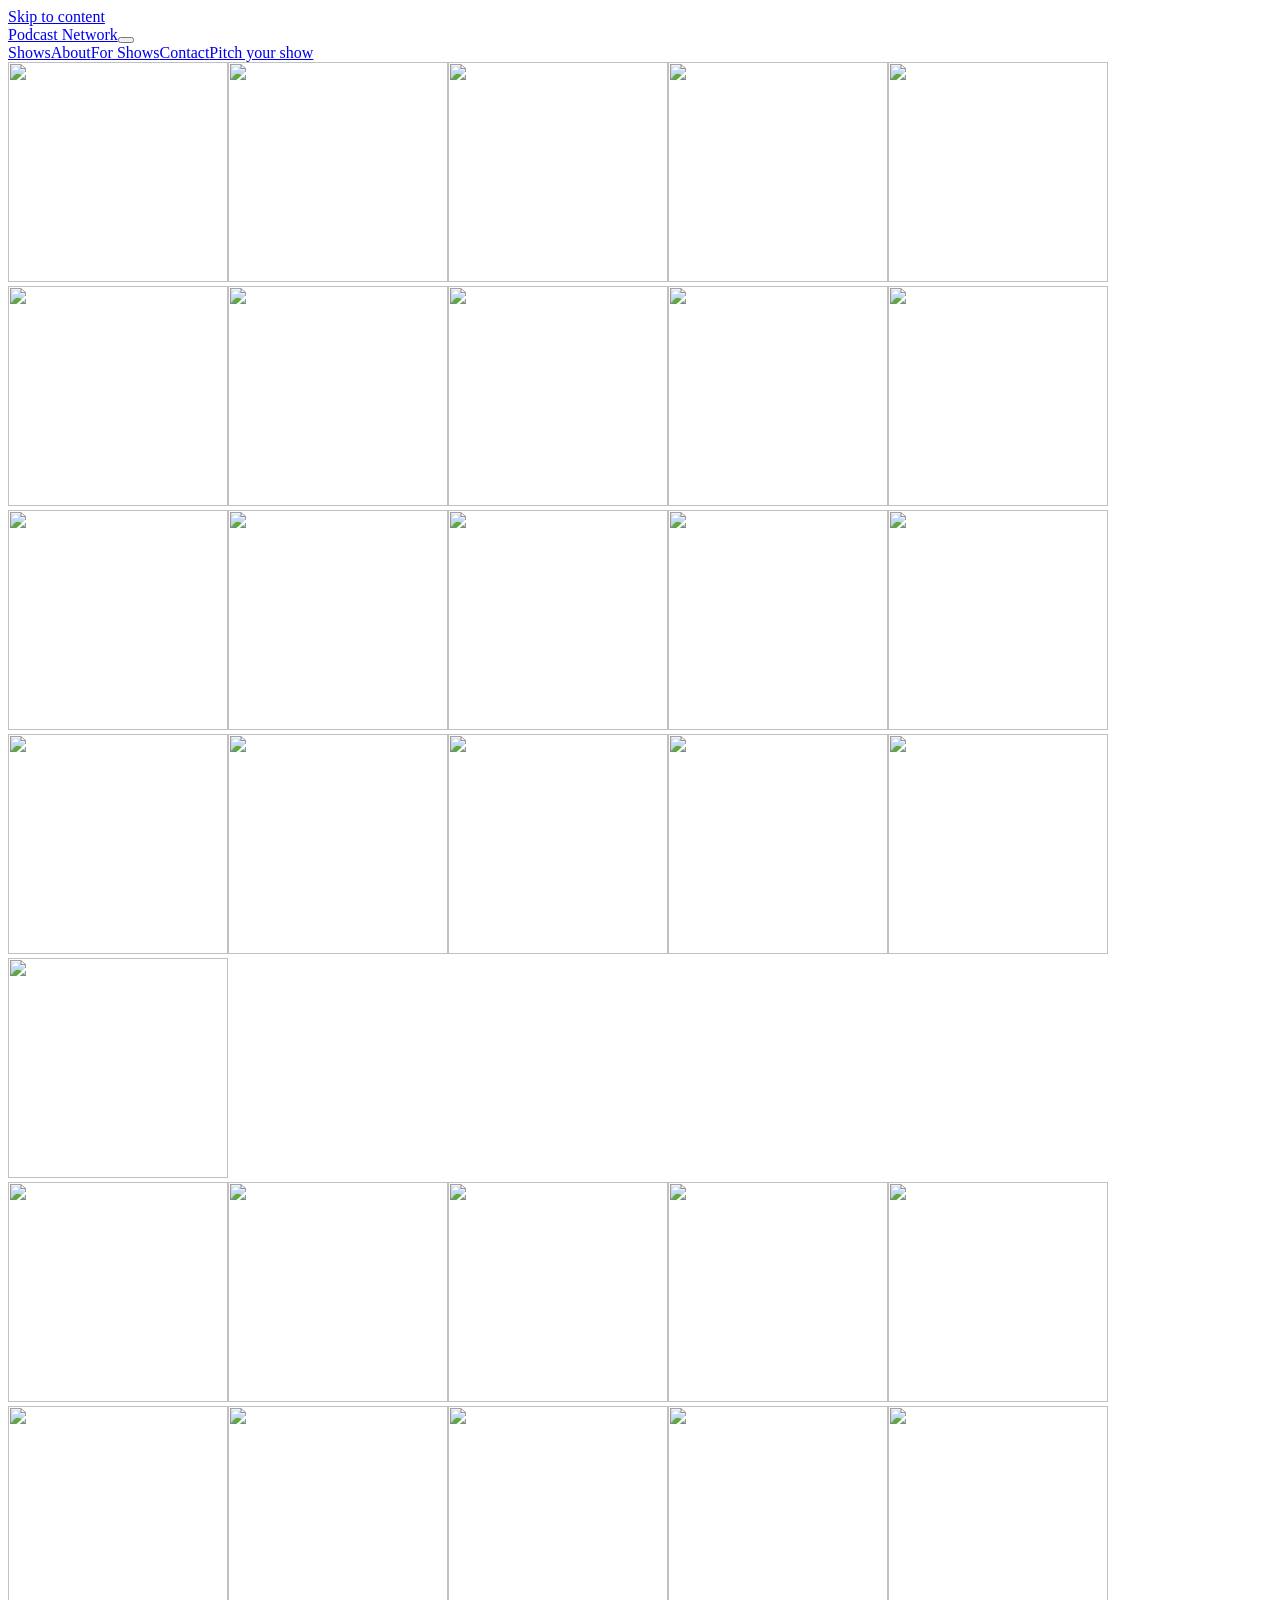
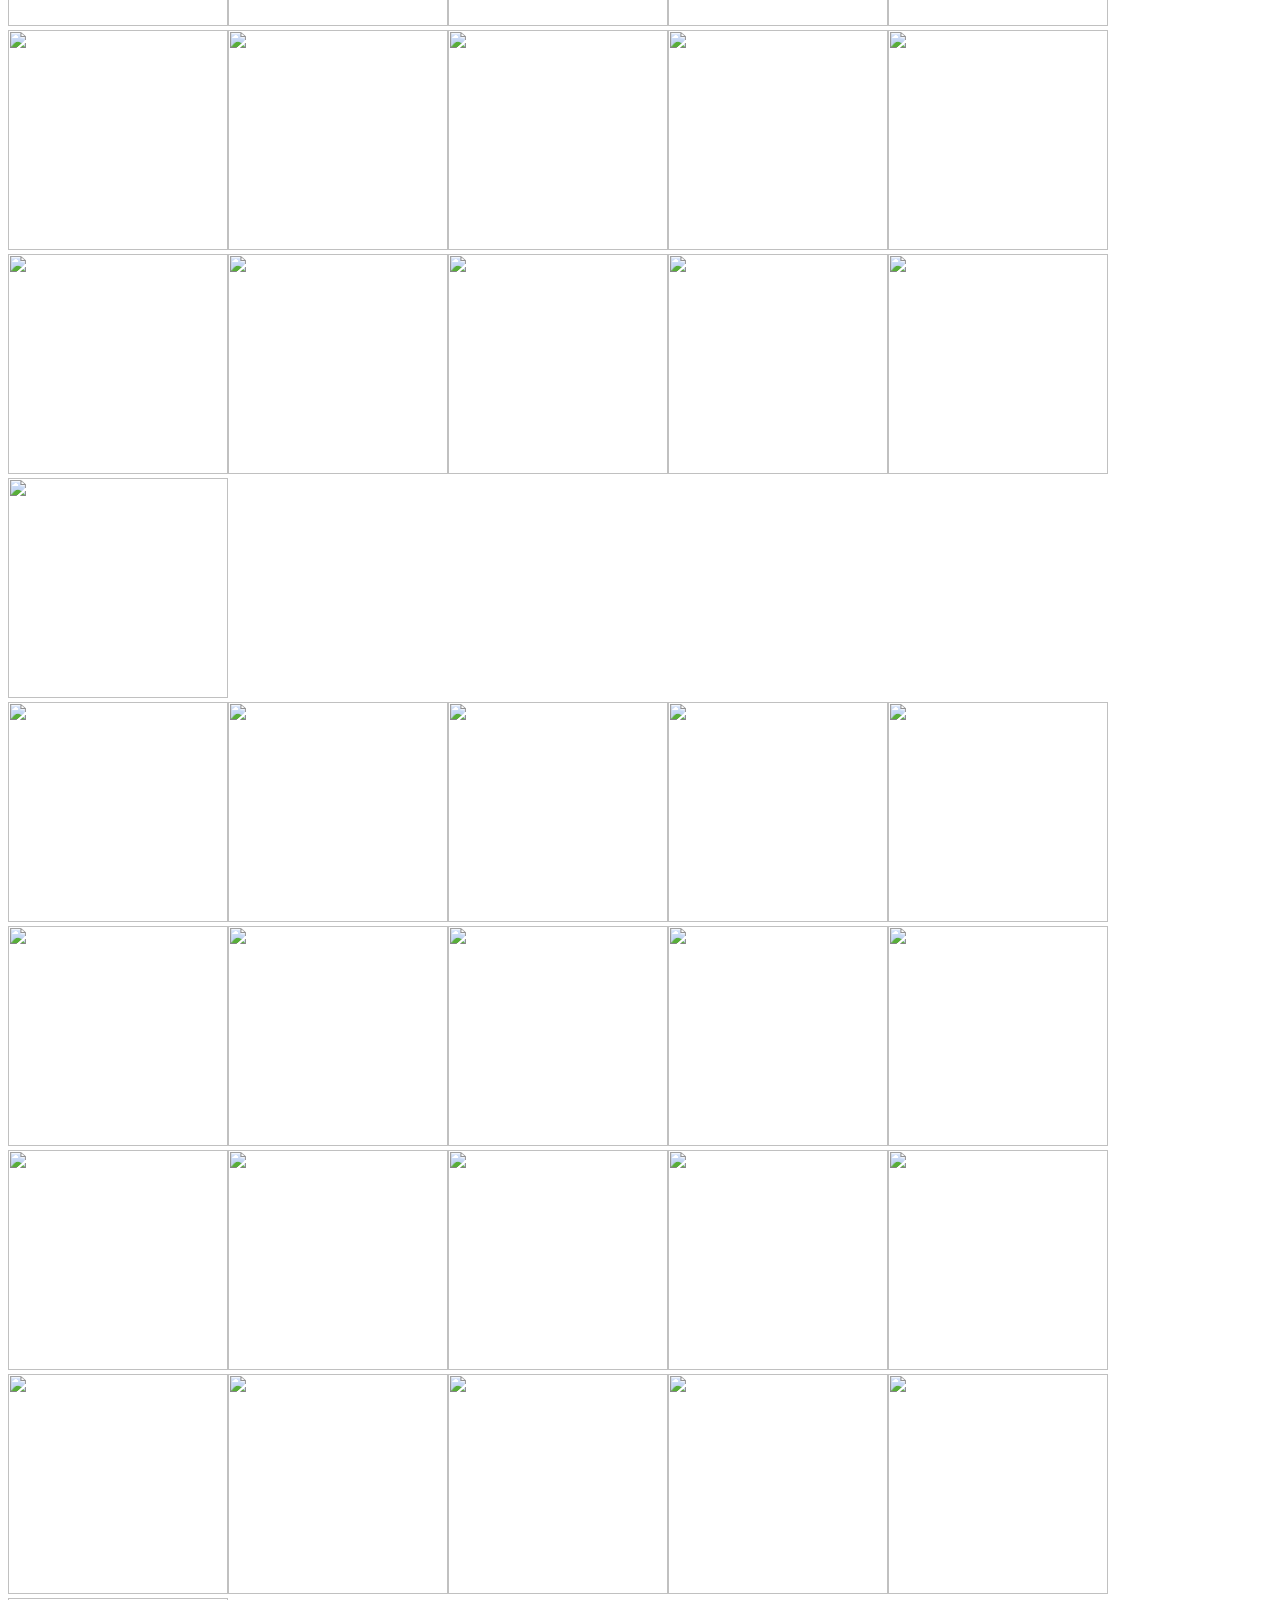
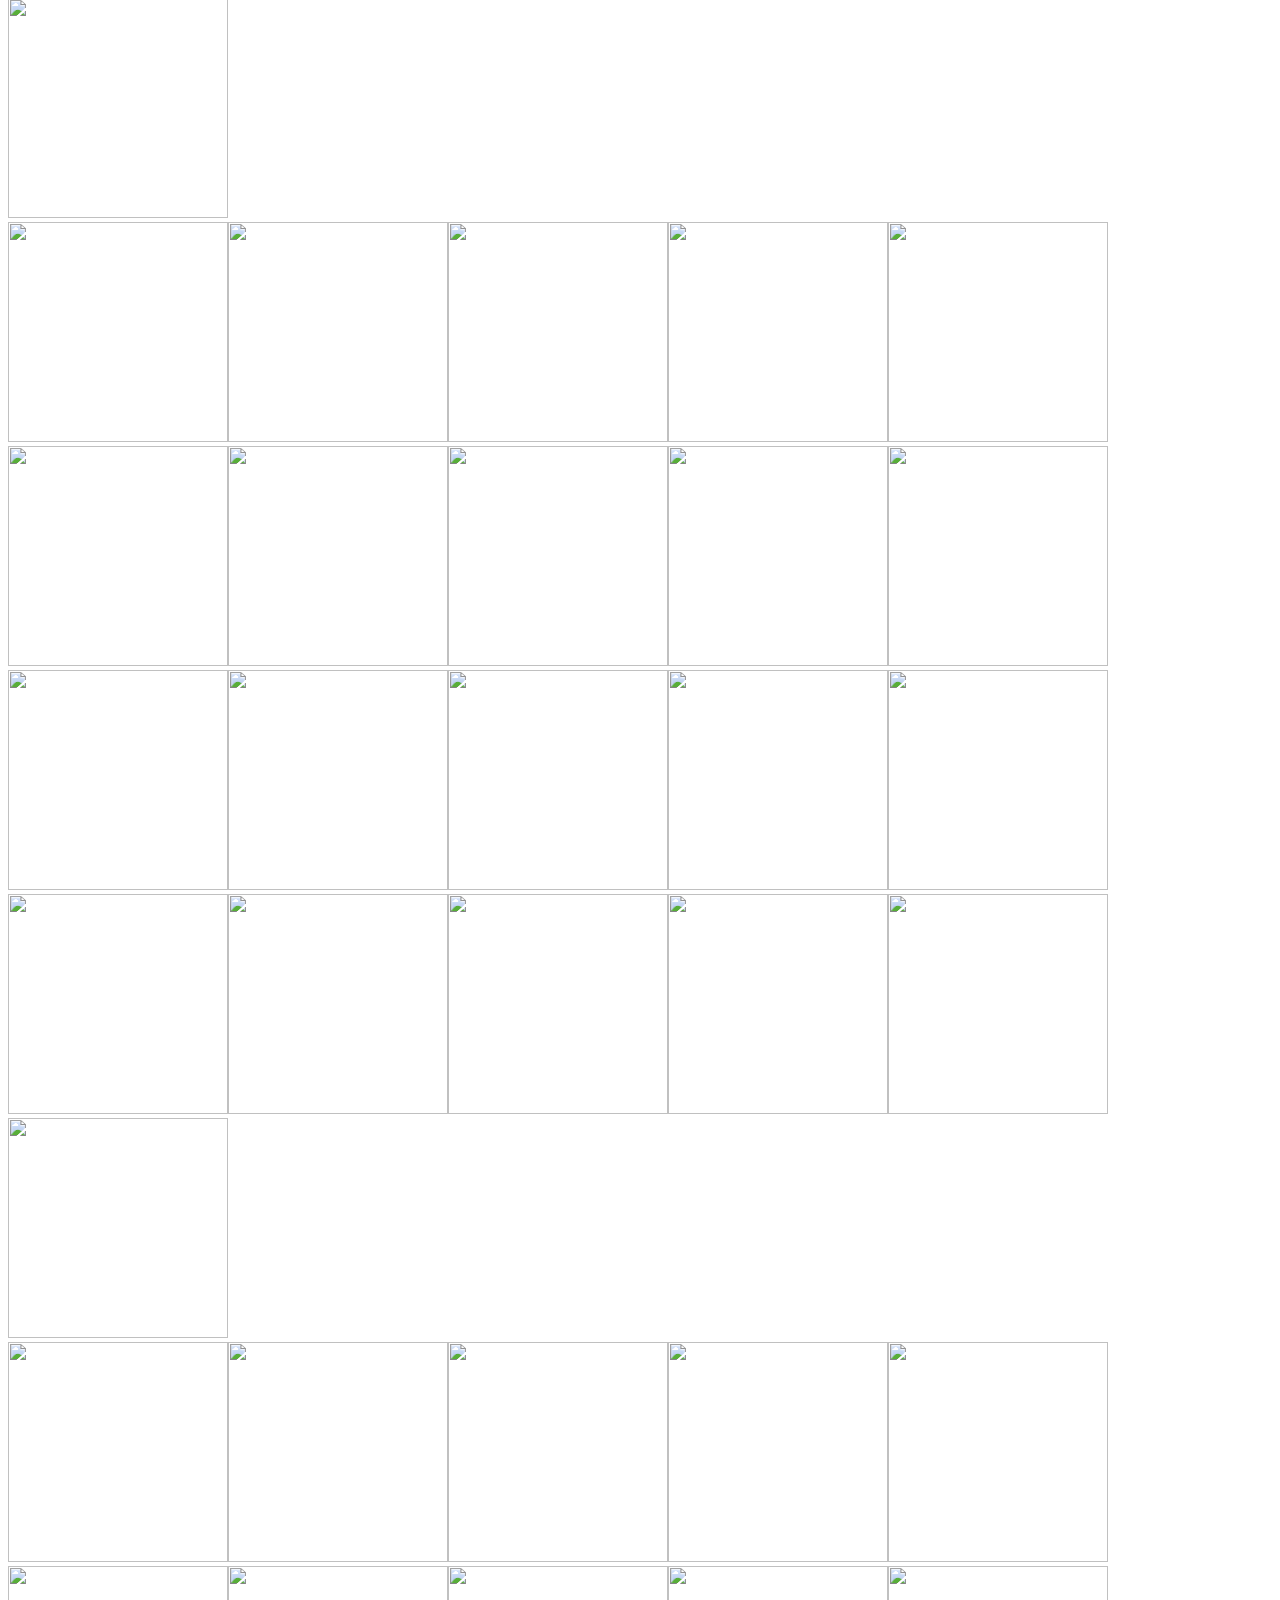
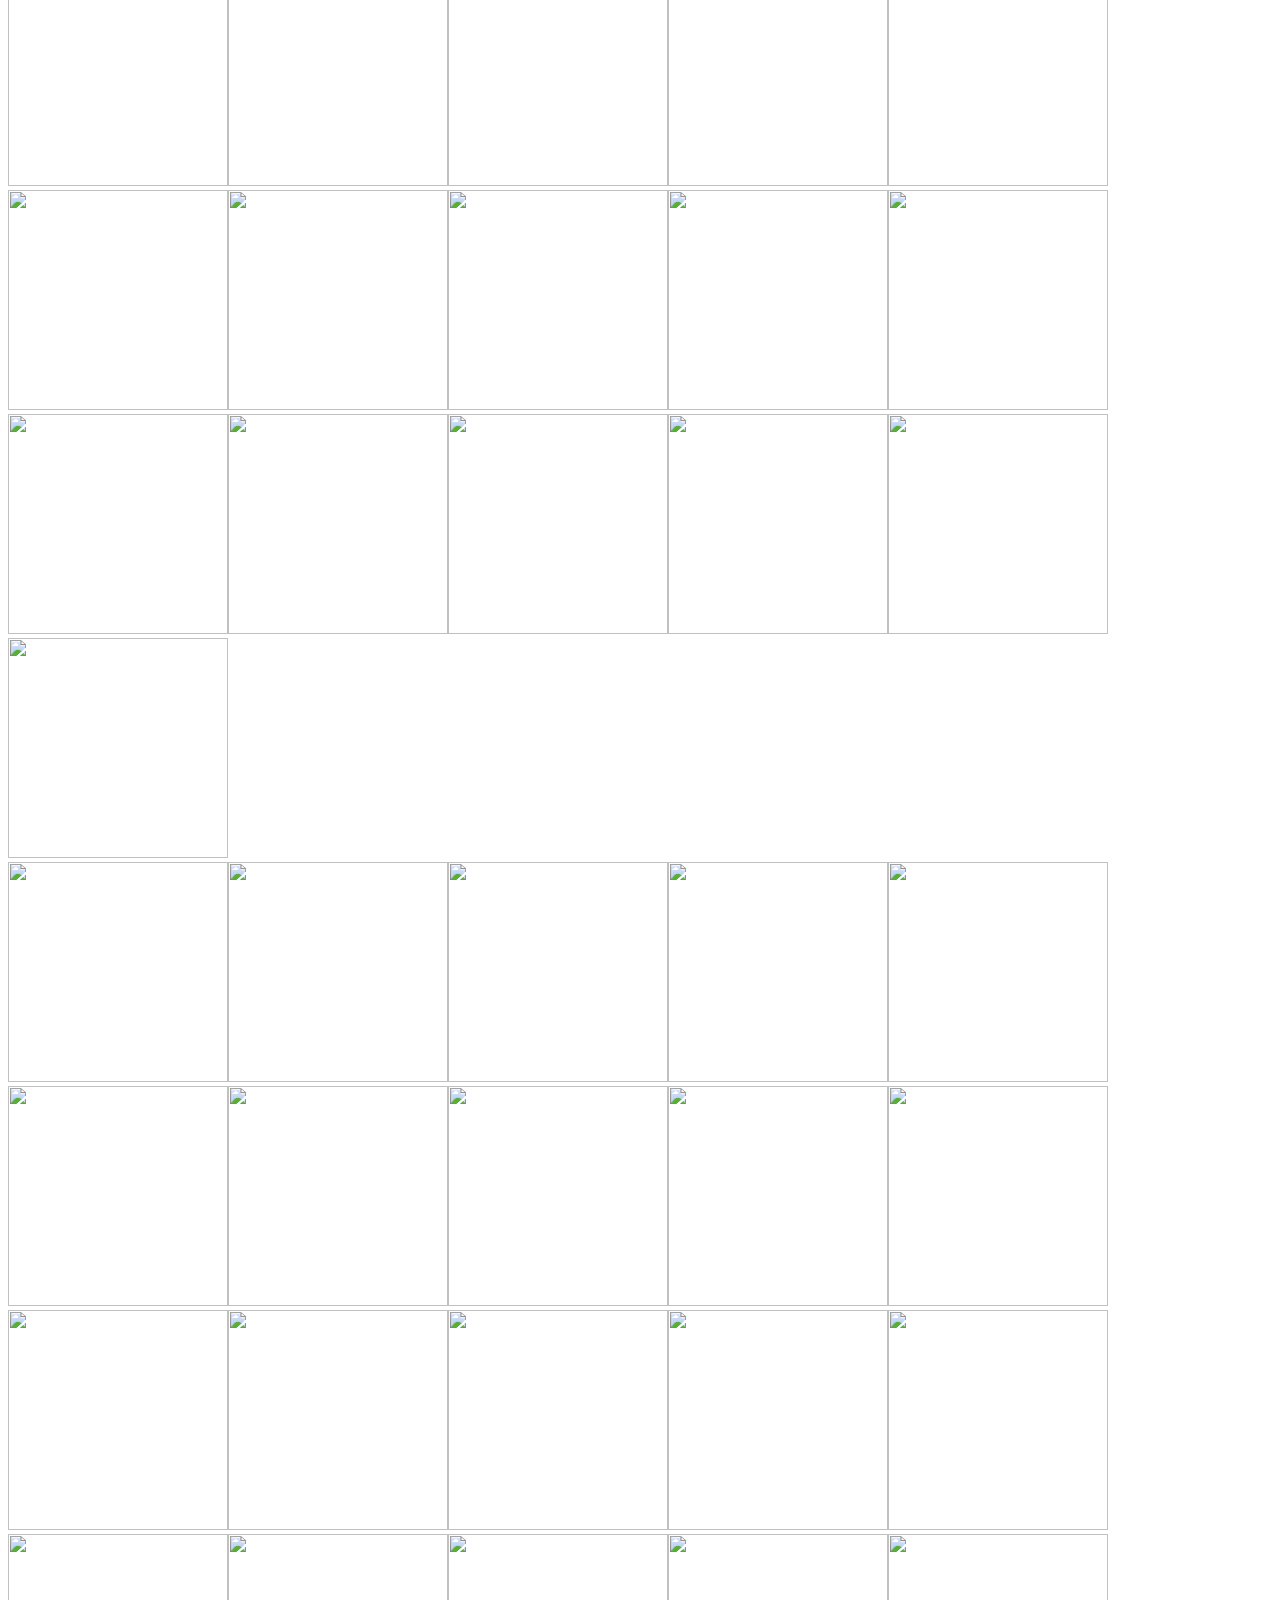
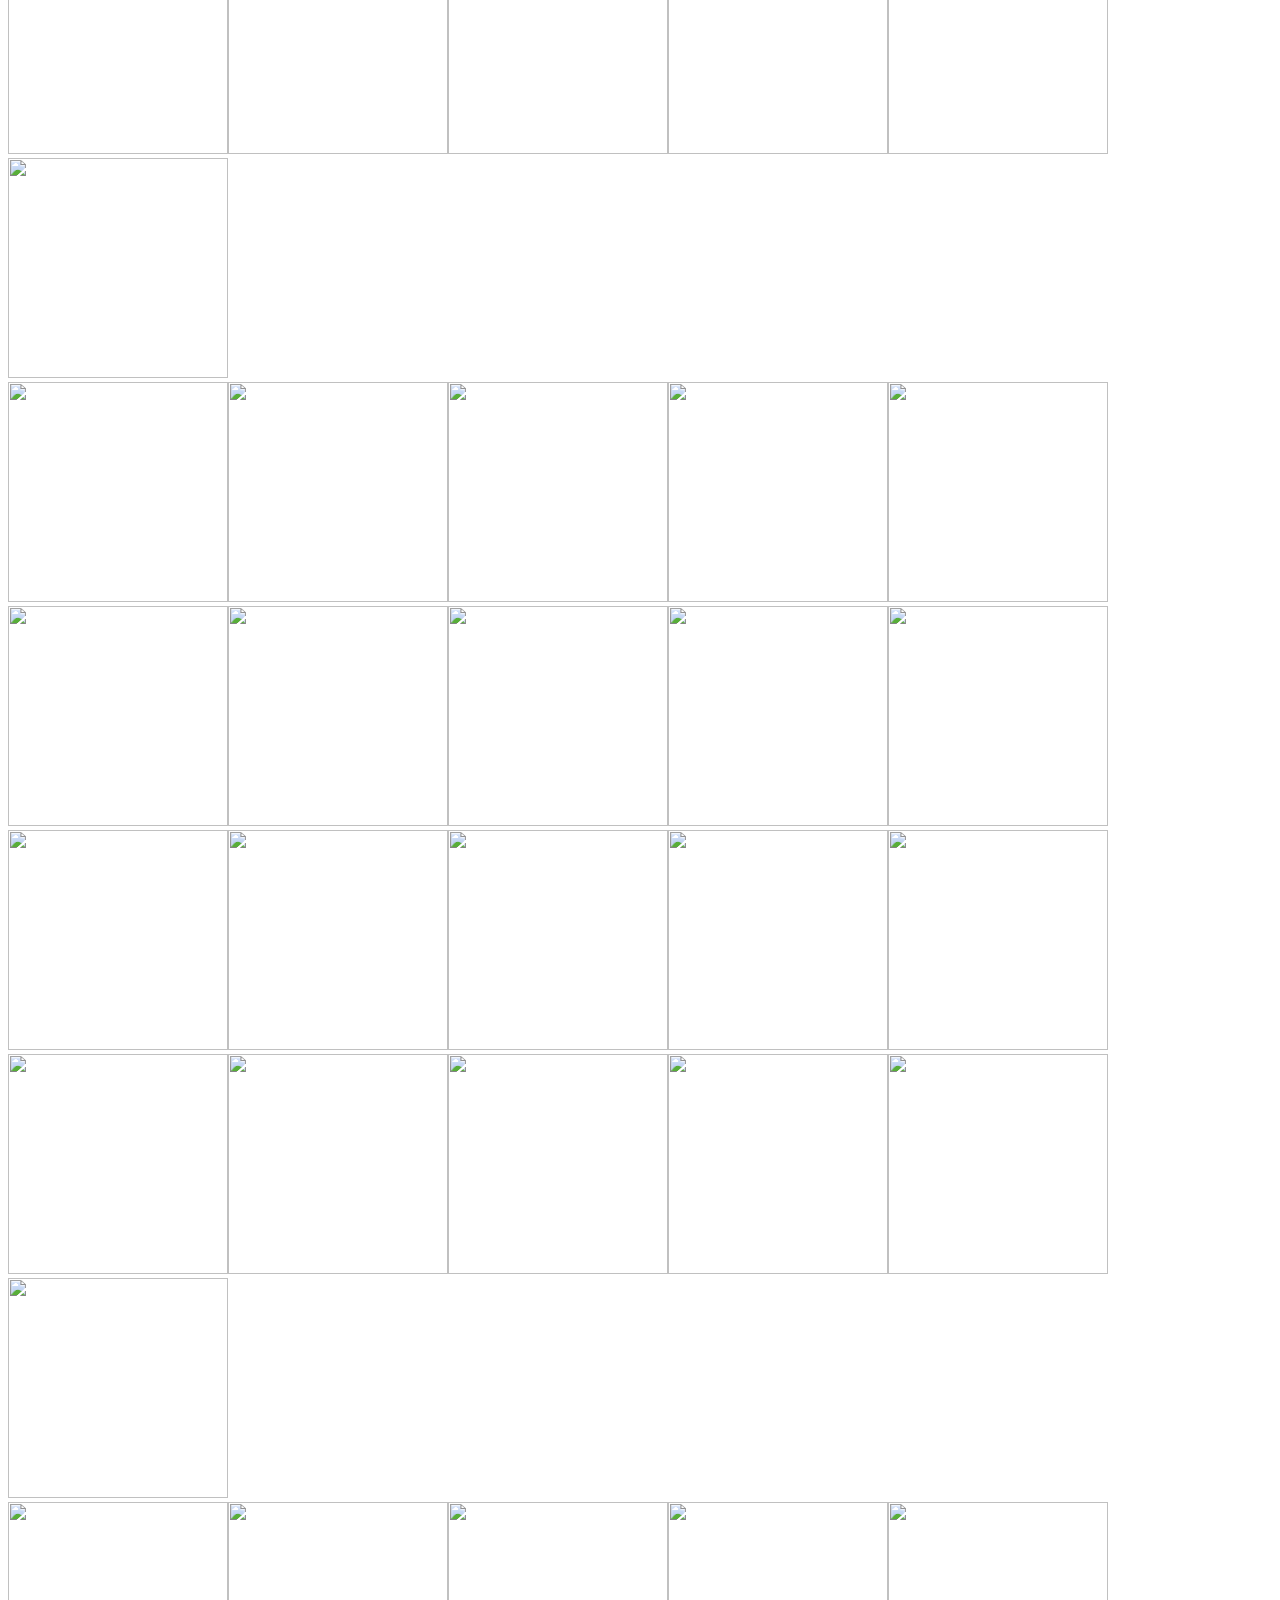
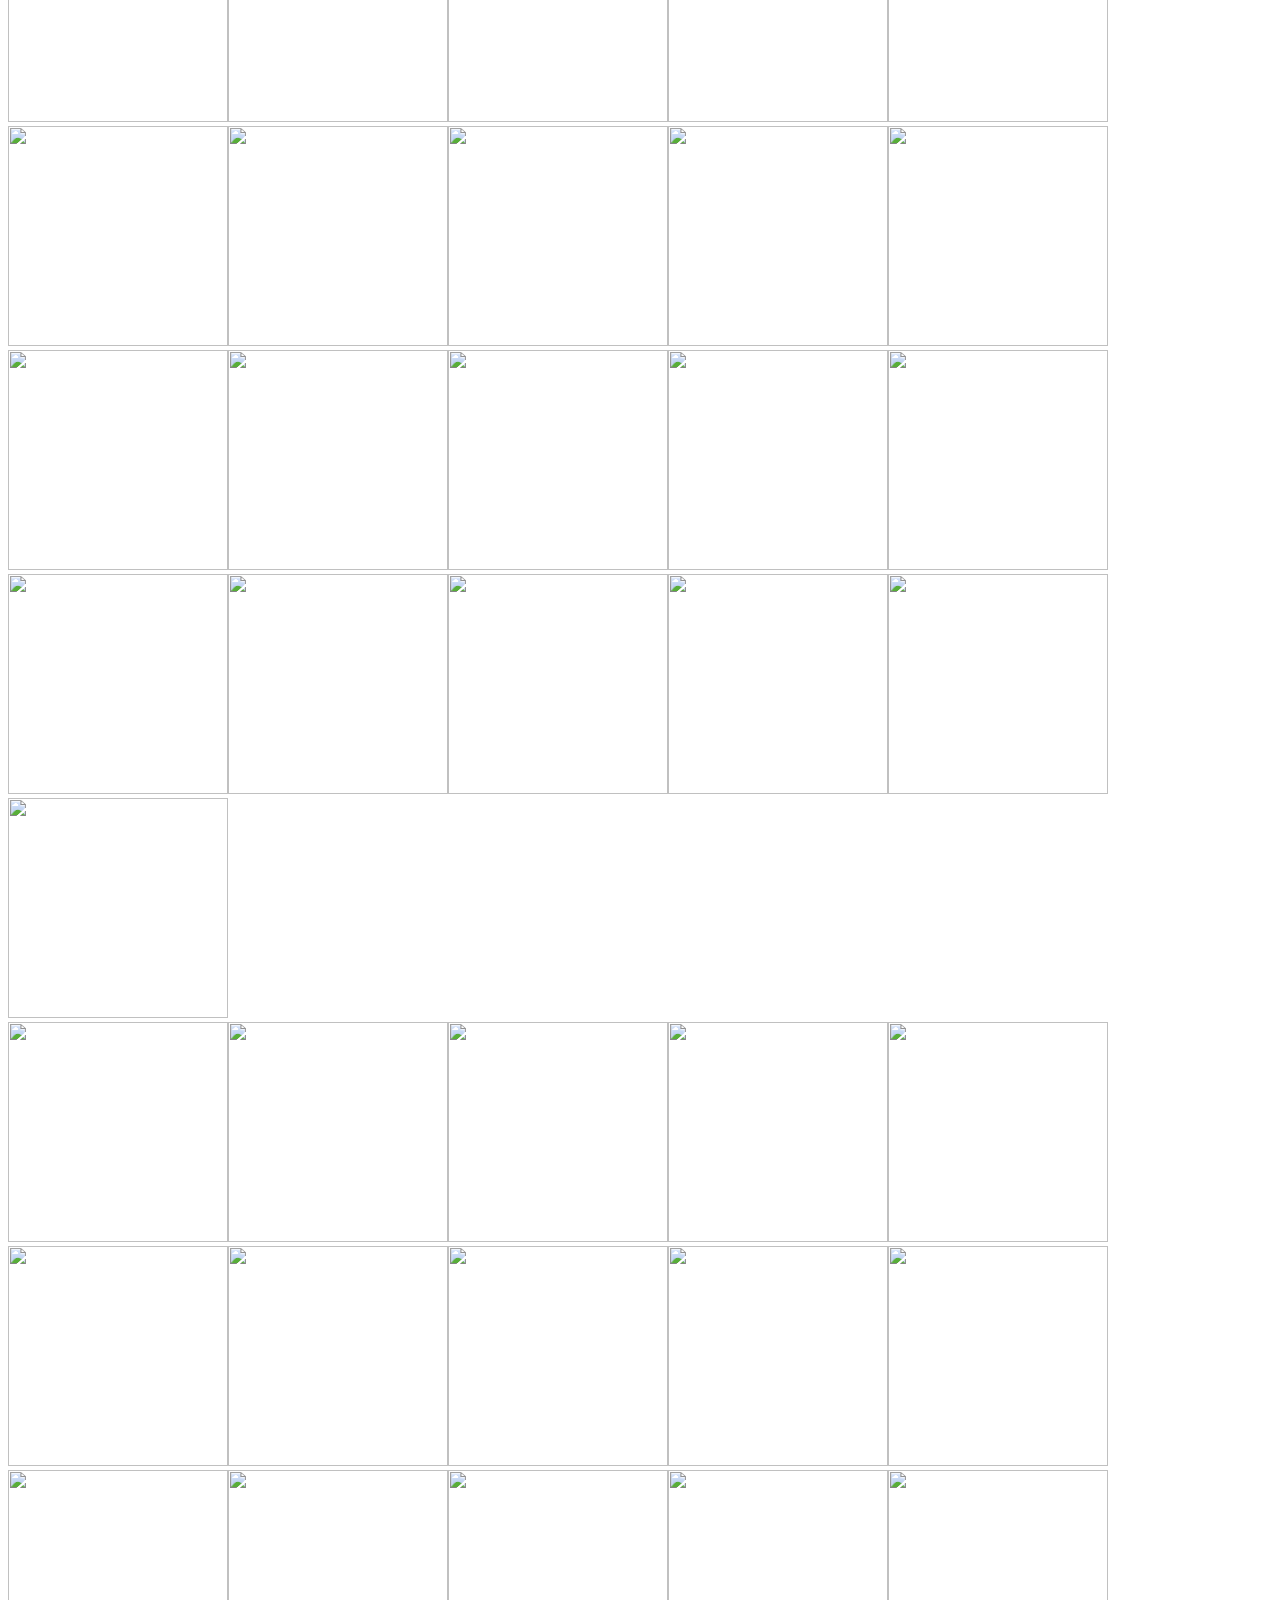
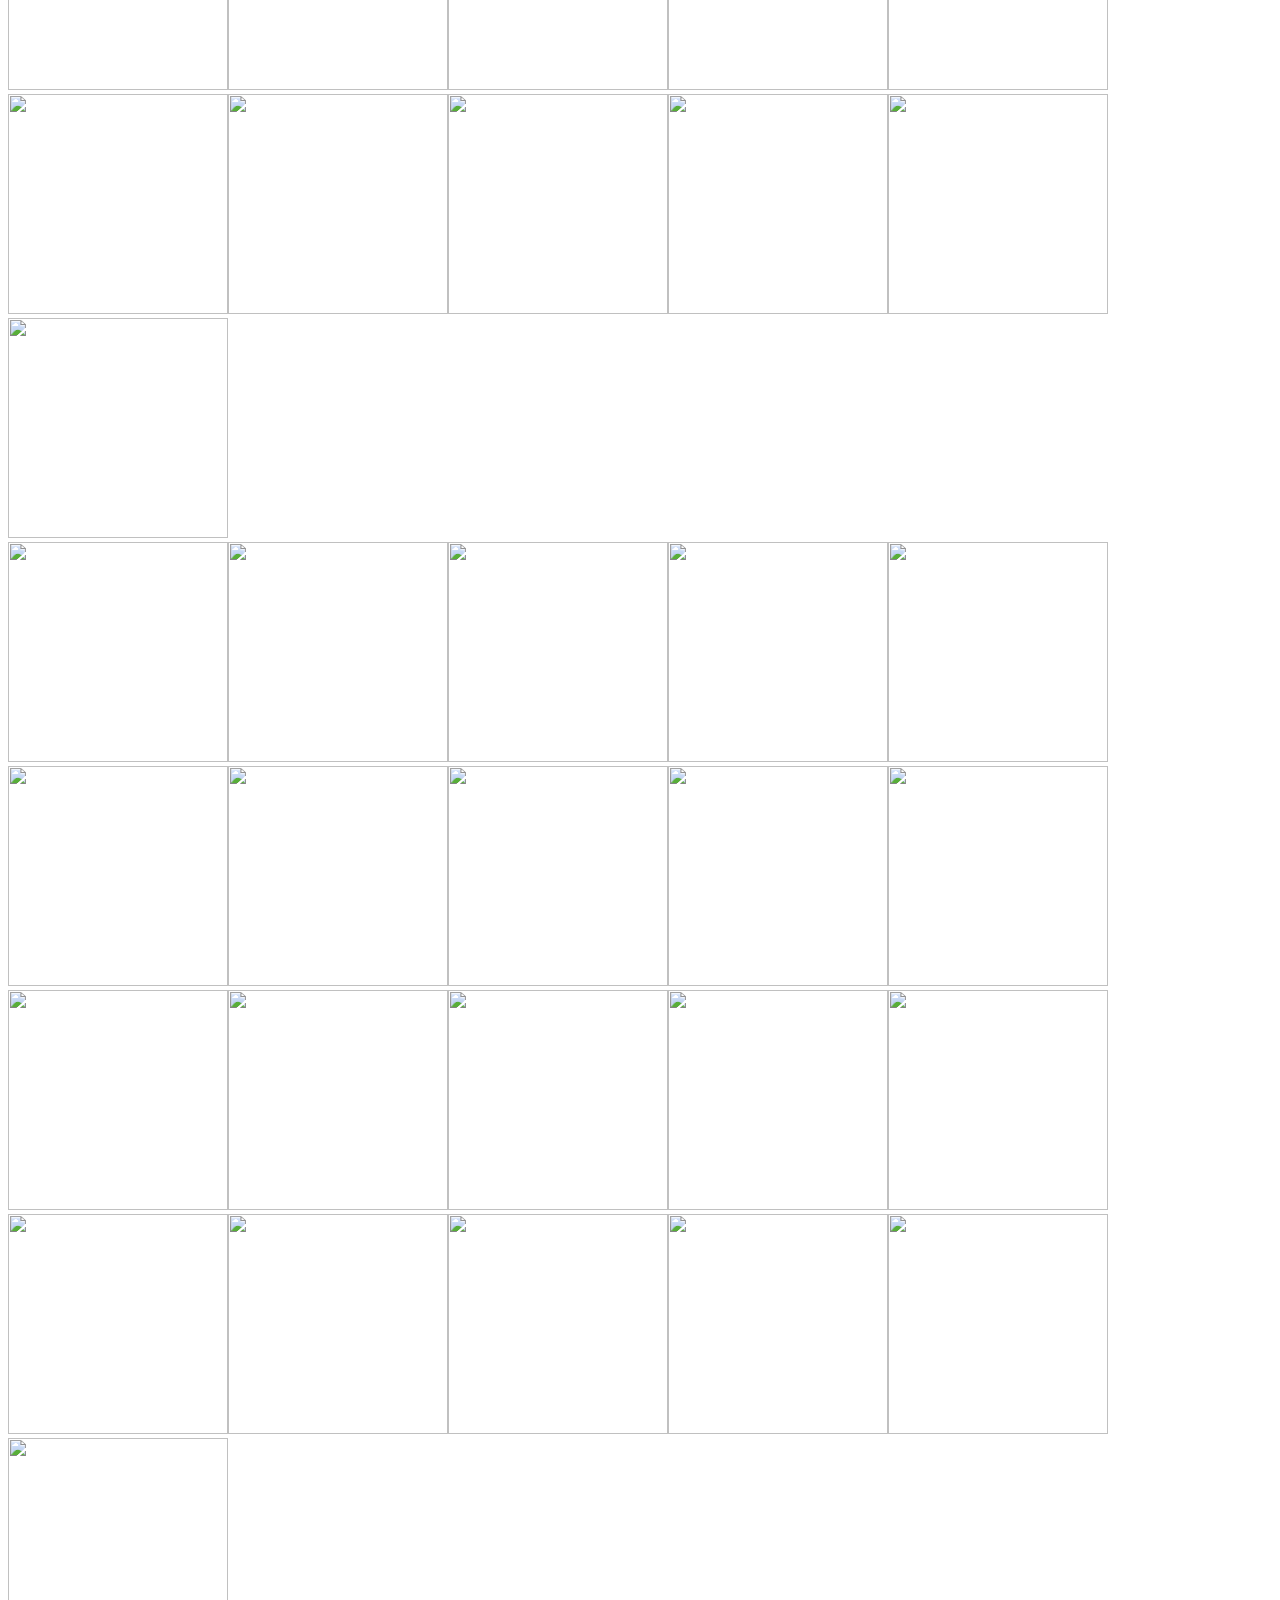
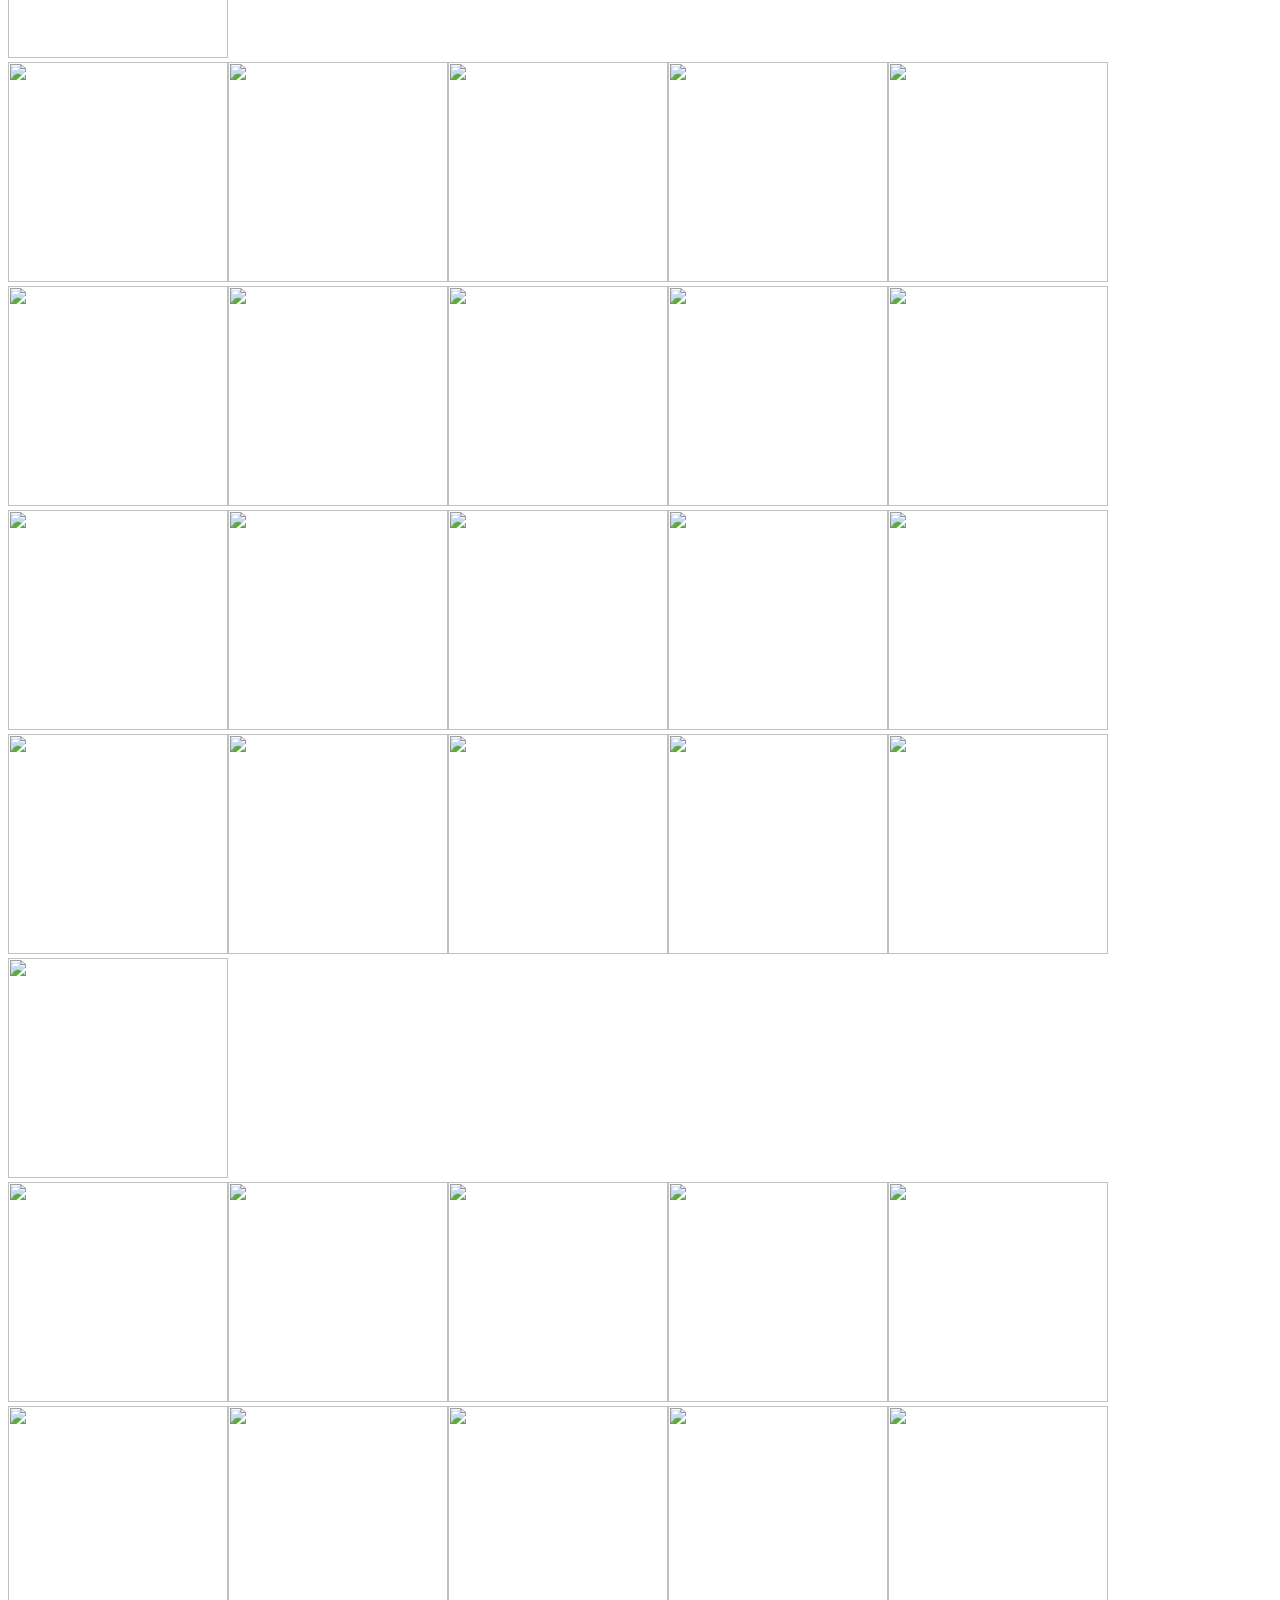
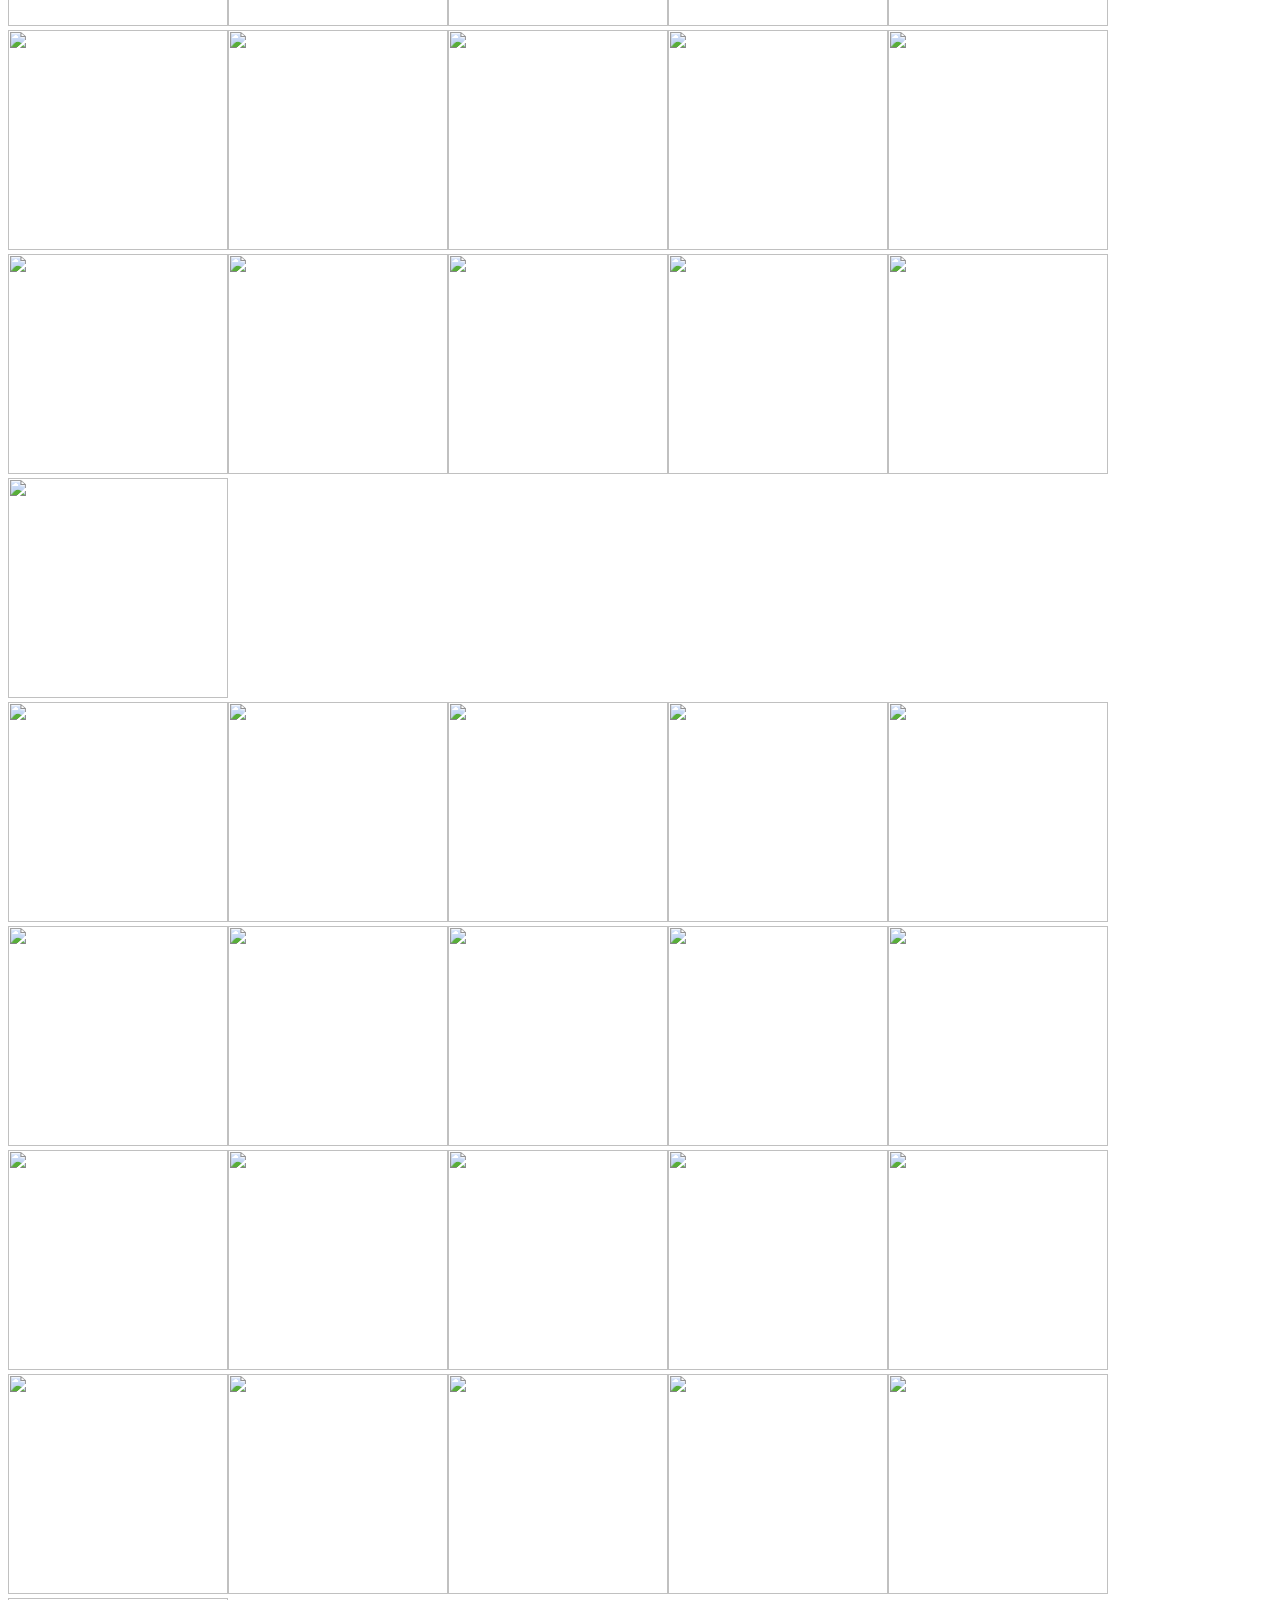
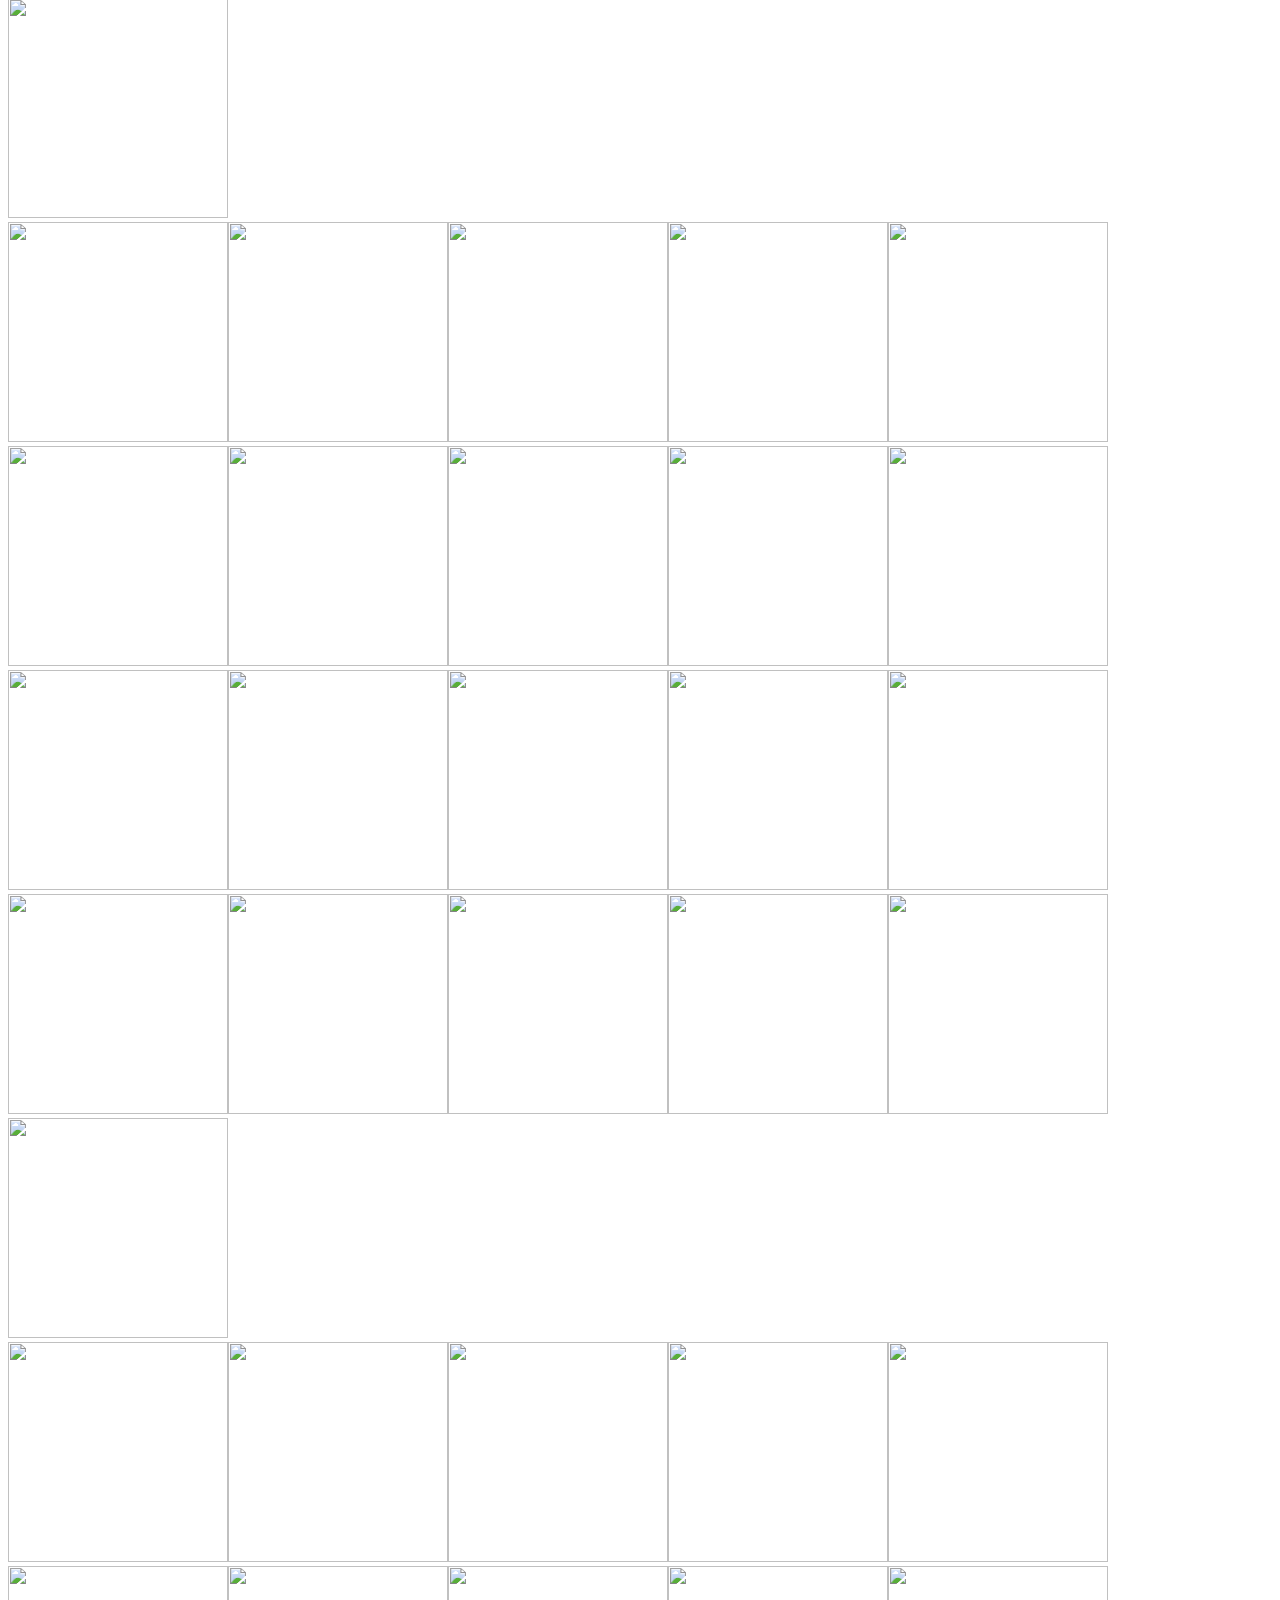
==== commit b47e9ef3: "Mirror v7 preview: smaller hero tiles, cinematic gradient, mobile fix Static mirror of https://opal-" ====
--- a/site/index.html
+++ b/site/index.html
@@ -1 +1 @@
-<!DOCTYPE html><html lang="en"><head><meta name="twitter:card" content="summary_large_image"><meta property="og:title" content="Podcast Network"><meta property="og:description" content="A group of independently owned shows that share support. Artists keep 90%. Creators own 100% of the show."><meta property="og:image" content="https://podcastnetwork.org/og.jpg"><meta property="og:image:width" content="1200"><meta property="og:image:height" content="630"><meta charSet="utf-8"/><meta name="viewport" content="width=device-width, initial-scale=1"/><link rel="preload" as="image" href="/covers/serial.jpg"/><link rel="preload" as="image" href="/covers/this-american-life.jpg"/><link rel="preload" as="image" href="/covers/the-daily.jpg"/><link rel="preload" as="image" href="/covers/radiolab.jpg"/><link rel="preload" as="image" href="/covers/smartless.jpg"/><link rel="preload" as="image" href="/covers/conan.jpg"/><link rel="preload" as="image" href="/covers/joe-rogan.jpg"/><link rel="preload" as="image" href="/covers/crime-junkie.jpg"/><link rel="preload" as="image" href="/covers/how-i-built-this.jpg"/><link rel="preload" as="image" href="/covers/stuff-you-should-know.jpg"/><link rel="stylesheet" href="/assets/styles-BA4vHs7F.css" data-precedence="default"/><link rel="stylesheet" href="https://fonts.googleapis.com/css2?family=Geist:wght@400;500;600;700&amp;family=JetBrains+Mono:wght@400;500&amp;display=swap" data-precedence="default"/><link rel="preload" as="image" href="/covers/99-invisible.jpg"/><link rel="preload" as="image" href="/covers/hidden-brain.jpg"/><link rel="preload" as="image" href="/covers/planet-money.jpg"/><link rel="preload" as="image" href="/covers/armchair-expert.jpg"/><link rel="preload" as="image" href="/covers/the-moth.jpg"/><link rel="preload" as="image" href="/covers/hardcore-history.jpg"/><link rel="preload" as="image" href="/covers/acquired.jpg"/><link rel="preload" as="image" href="/covers/huberman-lab.jpg"/><link rel="preload" as="image" href="/covers/call-her-daddy.jpg"/><link rel="preload" as="image" href="/covers/rest-is-history.jpg"/><link rel="preload" as="image" href="/covers/freakonomics.jpg"/><link rel="preload" as="image" href="/covers/wtf.jpg"/><link rel="preload" as="image" href="/covers/my-favorite-murder.jpg"/><link rel="preload" as="image" href="/covers/tim-ferriss.jpg"/><title>Podcast Network</title><meta name="theme-color" content="#4338ca"/><meta name="robots" content="index, follow"/><meta name="description" content="A group of independently owned shows that share support. You own 100% of your show. You keep 90% of the revenue. The network keeps 10%."/><link rel="modulepreload" href="/assets/index-CMHI8bd6.js"/><link rel="modulepreload" href="/assets/routes-UtFJXbRr.js"/><link rel="modulepreload" href="/assets/cover-wall-BCHZtyEV.js"/><link rel="modulepreload" href="/assets/show-grid-DyHrdyfv.js"/><link rel="icon" type="image/svg+xml" href="/favicon.svg"/><link rel="preconnect" href="https://fonts.googleapis.com"/><link rel="preconnect" href="https://fonts.gstatic.com" crossorigin="anonymous"/><link rel="manifest" href="/__grok/manifest.webmanifest"/><link rel="apple-touch-icon" href="/__grok/icon-180.png"/><link rel="canonical" href="https://podcastnetwork.org/"/><meta name="apple-mobile-web-app-title" content="Podcast Network"><meta name="apple-mobile-web-app-status-bar-style" content="black"><meta property="x:creator" content="@brettkmoore"><meta property="x:creator:id" content="211717952"></head><body><script type="application/ld+json">{"@context":"https://schema.org","@graph":[{"@type":"Person","@id":"https://brettkmoore.com/#person","name":"Brett K Moore","url":"https://brettkmoore.com"},{"@type":"Organization","@id":"https://podcastnetwork.org/#organization","name":"Podcast Network","url":"https://podcastnetwork.org/","description":"Podcast Network is an independent collective of artist-owned shows. Creators own 100% of the intellectual property of their shows. Artists keep 90% of revenue. The network keeps 10%. Shared production, ad sales, cross-promotion, and distribution. Shows stay independent. Listeners get free shows.","founder":{"@id":"https://brettkmoore.com/#person"},"sameAs":["https://brettkmoore.com","https://bestknownbrand.com","https://legacypublishing.press","https://pentatype.com","https://triviumsystem.com","https://aiexpert.org","https://hawaiimusiclessons.com"]},{"@type":"WebSite","@id":"https://podcastnetwork.org/#website","url":"https://podcastnetwork.org/","name":"Podcast Network","description":"Podcast Network is an independent collective of artist-owned shows. Creators own 100% of the intellectual property of their shows. Artists keep 90% of revenue. The network keeps 10%. Shared production, ad sales, cross-promotion, and distribution. Shows stay independent. Listeners get free shows.","publisher":{"@id":"https://podcastnetwork.org/#organization"},"inLanguage":"en-US"}]}</script><a class="sr-only focus:not-sr-only focus:absolute focus:left-4 focus:top-4 focus:z-50 focus:bg-paper focus:px-3 focus:py-2" href="#main">Skip to content</a><header class="nav on-hero"><div class="wrap nav-inner"><a class="wordmark active" aria-label="Podcast Network, home" href="/" data-status="active" aria-current="page">Podcast Network</a><button class="nav-toggle" type="button" aria-expanded="false" aria-controls="site-nav" aria-label="Open menu"><span aria-hidden="true"></span></button><nav class="nav-links" id="site-nav" aria-label="Primary"><a href="/shows">Shows</a><a href="/about">About</a><a href="/for-shows">For Shows</a><a href="/contact">Contact</a><a class="rd-btn" href="/for-shows#pitch">Pitch your show</a></nav></div></header><main id="main"><!--$--><div class="rd"><script type="application/ld+json">{"@context":"https://schema.org","@type":"WebPage","@id":"https://podcastnetwork.org/#webpage","url":"https://podcastnetwork.org/","name":"Podcast Network","description":"A group of independently owned shows that share support. You own 100% of your show. You keep 90% of the revenue. The network keeps 10%.","isPartOf":{"@id":"https://podcastnetwork.org/#website"},"about":{"@id":"https://podcastnetwork.org/#organization"},"publisher":{"@id":"https://podcastnetwork.org/#organization"},"inLanguage":"en-US"}</script><section class="rd-hero"><div class="panel-wall" aria-hidden="true"><div class="wall-grid"><div class="wall-vert wall-up"><img class="panel-shot cover-art" src="/covers/serial.jpg" alt="" width="220" height="220" decoding="async"/><img class="panel-shot cover-art" src="/covers/this-american-life.jpg" alt="" width="220" height="220" decoding="async"/><img class="panel-shot cover-art" src="/covers/the-daily.jpg" alt="" width="220" height="220" decoding="async"/><img class="panel-shot cover-art" src="/covers/radiolab.jpg" alt="" width="220" height="220" decoding="async"/><img class="panel-shot cover-art" src="/covers/smartless.jpg" alt="" width="220" height="220" decoding="async"/><img class="panel-shot cover-art" src="/covers/conan.jpg" alt="" width="220" height="220" decoding="async"/><img class="panel-shot cover-art" src="/covers/joe-rogan.jpg" alt="" width="220" height="220" decoding="async"/></div><div class="wall-vert wall-down"><img class="panel-shot cover-art" src="/covers/conan.jpg" alt="" width="220" height="220" decoding="async"/><img class="panel-shot cover-art" src="/covers/joe-rogan.jpg" alt="" width="220" height="220" decoding="async"/><img class="panel-shot cover-art" src="/covers/crime-junkie.jpg" alt="" width="220" height="220" decoding="async"/><img class="panel-shot cover-art" src="/covers/how-i-built-this.jpg" alt="" width="220" height="220" decoding="async"/><img class="panel-shot cover-art" src="/covers/stuff-you-should-know.jpg" alt="" width="220" height="220" decoding="async"/><img class="panel-shot cover-art" src="/covers/99-invisible.jpg" alt="" width="220" height="220" decoding="async"/><img class="panel-shot cover-art" src="/covers/hidden-brain.jpg" alt="" width="220" height="220" decoding="async"/></div><div class="wall-vert wall-up"><img class="panel-shot cover-art" src="/covers/99-invisible.jpg" alt="" width="220" height="220" decoding="async"/><img class="panel-shot cover-art" src="/covers/hidden-brain.jpg" alt="" width="220" height="220" decoding="async"/><img class="panel-shot cover-art" src="/covers/planet-money.jpg" alt="" width="220" height="220" decoding="async"/><img class="panel-shot cover-art" src="/covers/armchair-expert.jpg" alt="" width="220" height="220" decoding="async"/><img class="panel-shot cover-art" src="/covers/the-moth.jpg" alt="" width="220" height="220" decoding="async"/><img class="panel-shot cover-art" src="/covers/hardcore-history.jpg" alt="" width="220" height="220" decoding="async"/><img class="panel-shot cover-art" src="/covers/acquired.jpg" alt="" width="220" height="220" decoding="async"/></div><div class="wall-vert wall-down"><img class="panel-shot cover-art" src="/covers/hardcore-history.jpg" alt="" width="220" height="220" decoding="async"/><img class="panel-shot cover-art" src="/covers/acquired.jpg" alt="" width="220" height="220" decoding="async"/><img class="panel-shot cover-art" src="/covers/huberman-lab.jpg" alt="" width="220" height="220" decoding="async"/><img class="panel-shot cover-art" src="/covers/call-her-daddy.jpg" alt="" width="220" height="220" decoding="async"/><img class="panel-shot cover-art" src="/covers/rest-is-history.jpg" alt="" width="220" height="220" decoding="async"/><img class="panel-shot cover-art" src="/covers/freakonomics.jpg" alt="" width="220" height="220" decoding="async"/><img class="panel-shot cover-art" src="/covers/wtf.jpg" alt="" width="220" height="220" decoding="async"/></div><div class="wall-vert wall-up"><img class="panel-shot cover-art" src="/covers/freakonomics.jpg" alt="" width="220" height="220" decoding="async"/><img class="panel-shot cover-art" src="/covers/wtf.jpg" alt="" width="220" height="220" decoding="async"/><img class="panel-shot cover-art" src="/covers/my-favorite-murder.jpg" alt="" width="220" height="220" decoding="async"/><img class="panel-shot cover-art" src="/covers/tim-ferriss.jpg" alt="" width="220" height="220" decoding="async"/><img class="panel-shot cover-art" src="/covers/serial.jpg" alt="" width="220" height="220" decoding="async"/><img class="panel-shot cover-art" src="/covers/this-american-life.jpg" alt="" width="220" height="220" decoding="async"/><img class="panel-shot cover-art" src="/covers/the-daily.jpg" alt="" width="220" height="220" decoding="async"/></div><div class="wall-vert wall-down"><img class="panel-shot cover-art" src="/covers/this-american-life.jpg" alt="" width="220" height="220" decoding="async"/><img class="panel-shot cover-art" src="/covers/the-daily.jpg" alt="" width="220" height="220" decoding="async"/><img class="panel-shot cover-art" src="/covers/radiolab.jpg" alt="" width="220" height="220" decoding="async"/><img class="panel-shot cover-art" src="/covers/smartless.jpg" alt="" width="220" height="220" decoding="async"/><img class="panel-shot cover-art" src="/covers/conan.jpg" alt="" width="220" height="220" decoding="async"/><img class="panel-shot cover-art" src="/covers/joe-rogan.jpg" alt="" width="220" height="220" decoding="async"/><img class="panel-shot cover-art" src="/covers/crime-junkie.jpg" alt="" width="220" height="220" decoding="async"/></div><div class="wall-vert wall-up"><img class="panel-shot cover-art" src="/covers/joe-rogan.jpg" alt="" width="220" height="220" decoding="async"/><img class="panel-shot cover-art" src="/covers/crime-junkie.jpg" alt="" width="220" height="220" decoding="async"/><img class="panel-shot cover-art" src="/covers/how-i-built-this.jpg" alt="" width="220" height="220" decoding="async"/><img class="panel-shot cover-art" src="/covers/stuff-you-should-know.jpg" alt="" width="220" height="220" decoding="async"/><img class="panel-shot cover-art" src="/covers/99-invisible.jpg" alt="" width="220" height="220" decoding="async"/><img class="panel-shot cover-art" src="/covers/hidden-brain.jpg" alt="" width="220" height="220" decoding="async"/><img class="panel-shot cover-art" src="/covers/planet-money.jpg" alt="" width="220" height="220" decoding="async"/></div><div class="wall-vert wall-down"><img class="panel-shot cover-art" src="/covers/hidden-brain.jpg" alt="" width="220" height="220" decoding="async"/><img class="panel-shot cover-art" src="/covers/planet-money.jpg" alt="" width="220" height="220" decoding="async"/><img class="panel-shot cover-art" src="/covers/armchair-expert.jpg" alt="" width="220" height="220" decoding="async"/><img class="panel-shot cover-art" src="/covers/the-moth.jpg" alt="" width="220" height="220" decoding="async"/><img class="panel-shot cover-art" src="/covers/hardcore-history.jpg" alt="" width="220" height="220" decoding="async"/><img class="panel-shot cover-art" src="/covers/acquired.jpg" alt="" width="220" height="220" decoding="async"/><img class="panel-shot cover-art" src="/covers/huberman-lab.jpg" alt="" width="220" height="220" decoding="async"/></div><div class="wall-vert wall-up"><img class="panel-shot cover-art" src="/covers/acquired.jpg" alt="" width="220" height="220" decoding="async"/><img class="panel-shot cover-art" src="/covers/huberman-lab.jpg" alt="" width="220" height="220" decoding="async"/><img class="panel-shot cover-art" src="/covers/call-her-daddy.jpg" alt="" width="220" height="220" decoding="async"/><img class="panel-shot cover-art" src="/covers/rest-is-history.jpg" alt="" width="220" height="220" decoding="async"/><img class="panel-shot cover-art" src="/covers/freakonomics.jpg" alt="" width="220" height="220" decoding="async"/><img class="panel-shot cover-art" src="/covers/wtf.jpg" alt="" width="220" height="220" decoding="async"/><img class="panel-shot cover-art" src="/covers/my-favorite-murder.jpg" alt="" width="220" height="220" decoding="async"/></div><div class="wall-vert wall-down"><img class="panel-shot cover-art" src="/covers/wtf.jpg" alt="" width="220" height="220" decoding="async"/><img class="panel-shot cover-art" src="/covers/my-favorite-murder.jpg" alt="" width="220" height="220" decoding="async"/><img class="panel-shot cover-art" src="/covers/tim-ferriss.jpg" alt="" width="220" height="220" decoding="async"/><img class="panel-shot cover-art" src="/covers/serial.jpg" alt="" width="220" height="220" decoding="async"/><img class="panel-shot cover-art" src="/covers/this-american-life.jpg" alt="" width="220" height="220" decoding="async"/><img class="panel-shot cover-art" src="/covers/the-daily.jpg" alt="" width="220" height="220" decoding="async"/><img class="panel-shot cover-art" src="/covers/radiolab.jpg" alt="" width="220" height="220" decoding="async"/></div></div></div><div class="rd-veil"></div><div class="rd-hero-inner"><p class="label">Podcast Network</p><h1>A group of shows that share support.</h1><p class="lede">Artist-owned shows. Shared support.</p><p class="rd-note">You own 100% of your show. You keep 90% of the revenue. The network keeps 10%.</p><div class="rd-actions"><a class="rd-btn" href="/for-shows#pitch">Pitch your show</a></div></div><p class="cover-credit">Example podcast artwork shown for illustration.</p></section><section class="rd-lock"><div class="rd-creds-lock"><div class="wrap rd-creds"><article><h2>Shows coming soon.</h2><p>No shows are listed yet. When they join, listening is free.</p></article><article><h2>Free listening for everyone else.</h2><p>One place to find the shows, once the roster is set.</p></article></div></div><section class="rd-fill" aria-label="The model"><div class="rd-fill-sticky"><p class="rd-promise"><span class="rd-fill-word">Podcast<!-- --> </span><span class="rd-fill-word">Network<!-- --> </span><span class="rd-fill-word">is<!-- --> </span><span class="rd-fill-word">an<!-- --> </span><span class="rd-fill-word">independent<!-- --> </span><span class="rd-fill-word">collective<!-- --> </span><span class="rd-fill-word">of<!-- --> </span><span class="rd-fill-word">artist-owned<!-- --> </span><span class="rd-fill-word">shows.<!-- --> </span><span class="rd-fill-word">You<!-- --> </span><span class="rd-fill-word">own<!-- --> </span><span class="rd-fill-word">100%<!-- --> </span><span class="rd-fill-word">of<!-- --> </span><span class="rd-fill-word">your<!-- --> </span><span class="rd-fill-word">show.<!-- --> </span><span class="rd-fill-word">You<!-- --> </span><span class="rd-fill-word">keep<!-- --> </span><span class="rd-fill-word">90%<!-- --> </span><span class="rd-fill-word">of<!-- --> </span><span class="rd-fill-word">the<!-- --> </span><span class="rd-fill-word">revenue.<!-- --> </span><span class="rd-fill-word">The<!-- --> </span><span class="rd-fill-word">network<!-- --> </span><span class="rd-fill-word">keeps<!-- --> </span><span class="rd-fill-word">10%.<!-- --> </span></p></div></section></section><section class="rd-section rd-method" id="support"><div class="wrap"><div class="rd-method-head"><h2>What we do</h2><p>Shared support for artist-owned shows. Free listening for everyone else.</p></div><ol class="method-cards" style="--last:5"><li class="method-card" style="--i:0"><h3 class="method-card-title"><span class="method-num">01</span>Ownership</h3><div class="method-card-body"><p>You own 100% of your show.</p></div></li><li class="method-card" style="--i:1"><h3 class="method-card-title"><span class="method-num">02</span>The split</h3><div class="method-card-body"><p>You keep 90% of the revenue. The network keeps 10%.</p></div></li><li class="method-card" style="--i:2"><h3 class="method-card-title"><span class="method-num">03</span>Production</h3><div class="method-card-body"><p>Shared production for shows on the network.</p></div></li><li class="method-card" style="--i:3"><h3 class="method-card-title"><span class="method-num">04</span>Ad sales</h3><div class="method-card-body"><p>The network sells ads for the shows.</p></div></li><li class="method-card" style="--i:4"><h3 class="method-card-title"><span class="method-num">05</span>Cross-promotion</h3><div class="method-card-body"><p>Shows point listeners to other shows on the network.</p></div></li><li class="method-card" style="--i:5"><h3 class="method-card-title"><span class="method-num">06</span>Distribution</h3><div class="method-card-body"><p>The network distributes the shows.</p></div></li></ol></div></section><section class="rd-section"><div class="wrap"><h2>Shows</h2><p>The roster is not set. These covers are placeholders, not shows.</p><div style="margin-top:28px"><ul class="cover-grid"><li class="cover-tile">Coming soon</li><li class="cover-tile">Coming soon</li><li class="cover-tile">Coming soon</li><li class="cover-tile">Coming soon</li><li class="cover-tile">Coming soon</li><li class="cover-tile">Coming soon</li><li class="cover-tile">Coming soon</li><li class="cover-tile">Coming soon</li></ul></div></div></section><section class="rd-section"><div class="wrap"><div class="rd-pull"><p>You own 100% of your show. You keep 90% of the revenue.</p><footer><a class="rd-btn" href="/for-shows#pitch">Pitch your show</a></footer></div></div></section><section class="rd-section"><div class="wrap rd-measure"><h2>How to listen</h2><p>Shows are free in the major podcast apps. None are live on this site yet.</p><ul class="listen-list"><li><a href="https://podcasts.apple.com/">Apple Podcasts</a></li><li><a href="https://open.spotify.com/">Spotify</a></li><li><a href="https://www.youtube.com/podcasts">YouTube</a></li><li><a href="https://music.amazon.com/">Amazon Music</a></li><li><a href="https://pocketcasts.com/">Pocket Casts</a></li></ul></div></section></div><script>(function(a,f){let l;try{l=JSON.parse(sessionStorage.getItem(a)||"{}")}catch{return}const n=l?.[f||history.state?.__TSR_key];let c=!1;for(const t in n){const e=n[t],o=e?.scrollX,s=e?.scrollY;if(Number.isFinite(o)&&Number.isFinite(s)){if(t==="window")scrollTo(o,s),c=!0;else if(t)try{const r=document.querySelector(t);r&&(r.scrollLeft=o,r.scrollTop=s)}catch{}}}if(c)return;const i=location.hash.slice(1);if(i){const t=history.state?.__hashScrollIntoViewOptions??!0;if(t){const e=document.getElementById(i);e&&e.scrollIntoView(t)}return}scrollTo(0,0)})("tsr-scroll-restoration-v1_3");document.currentScript.remove()</script><!--/$--></main><footer class="foot"><div class="wrap"><nav class="foot-nav" aria-label="Footer"><a class="active" href="/" data-status="active" aria-current="page">Home</a><a href="/shows">Shows</a><a href="/about">About</a><a href="/for-shows">For Shows</a><a href="/contact">Contact</a><a href="/network">Network</a></nav><p class="legal">© 2026 Podcast Network</p></div></footer><script data-tsr-stream-part="">(self.$R=self.$R||{})["tsr"]=[];self.$_TSR={h(){this.hydrated=!0,this.c()},e(){this.streamEnded=!0,this.c()},c(){this.hydrated&&this.streamEnded&&(delete self.$_TSR,delete self.$R.tsr)},p(e){this.initialized?e():this.buffer.push(e)},buffer:[]};$_TSR.router=($R=>$R[0]={manifest:$R[1]={routes:$R[2]={__root__:$R[3]={preloads:$R[4]=["/assets/index-CMHI8bd6.js"],scripts:$R[5]=[$R[6]={attrs:$R[7]={type:"module",async:!0,src:"/assets/index-CMHI8bd6.js"}}]},"/":$R[8]={preloads:$R[9]=["/assets/routes-UtFJXbRr.js","/assets/cover-wall-BCHZtyEV.js","/assets/show-grid-DyHrdyfv.js"]}}},matches:$R[10]=[$R[11]={i:"__root__ ",u:1795826172800,s:"success",ssr:!0},$R[12]={i:"  ",u:1795826172800,s:"success",ssr:!0}]})($R["tsr"]);$_TSR.e();{let s=document.currentScript,p;while((p=s.previousElementSibling)&&p.hasAttribute('data-tsr-stream-part'))p.remove();s.remove()}</script><script type="module" async="" src="/assets/index-CMHI8bd6.js"></script><script>document.currentScript.remove();/*$tsr-stream-boundary*/</script></body></html>+<!DOCTYPE html><html lang="en"><head><meta name="twitter:card" content="summary_large_image"><meta property="og:title" content="Podcast Network"><meta property="og:description" content="A group of independently owned shows that share support. Artists keep 90%. Creators own 100% of the show."><meta property="og:image" content="https://podcastnetwork.org/og.jpg"><meta property="og:image:width" content="1200"><meta property="og:image:height" content="630"><meta charSet="utf-8"/><meta name="viewport" content="width=device-width, initial-scale=1"/><link rel="preload" as="image" href="/covers/wtf.jpg"/><link rel="preload" as="image" href="/covers/my-favorite-murder.jpg"/><link rel="preload" as="image" href="/covers/tim-ferriss.jpg"/><link rel="preload" as="image" href="/covers/serial.jpg"/><link rel="preload" as="image" href="/covers/this-american-life.jpg"/><link rel="preload" as="image" href="/covers/the-daily.jpg"/><link rel="preload" as="image" href="/covers/radiolab.jpg"/><link rel="preload" as="image" href="/covers/smartless.jpg"/><link rel="preload" as="image" href="/covers/conan.jpg"/><link rel="preload" as="image" href="/covers/joe-rogan.jpg"/><link rel="stylesheet" href="/assets/styles-D2AstwU3.css" data-precedence="default"/><link rel="stylesheet" href="https://fonts.googleapis.com/css2?family=Geist:wght@400;500;600;700&amp;family=JetBrains+Mono:wght@400;500&amp;display=swap" data-precedence="default"/><link rel="preload" as="image" href="/covers/crime-junkie.jpg"/><link rel="preload" as="image" href="/covers/how-i-built-this.jpg"/><link rel="preload" as="image" href="/covers/stuff-you-should-know.jpg"/><link rel="preload" as="image" href="/covers/99-invisible.jpg"/><link rel="preload" as="image" href="/covers/hidden-brain.jpg"/><link rel="preload" as="image" href="/covers/planet-money.jpg"/><link rel="preload" as="image" href="/covers/armchair-expert.jpg"/><link rel="preload" as="image" href="/covers/the-moth.jpg"/><link rel="preload" as="image" href="/covers/hardcore-history.jpg"/><link rel="preload" as="image" href="/covers/acquired.jpg"/><link rel="preload" as="image" href="/covers/huberman-lab.jpg"/><link rel="preload" as="image" href="/covers/call-her-daddy.jpg"/><link rel="preload" as="image" href="/covers/rest-is-history.jpg"/><link rel="preload" as="image" href="/covers/freakonomics.jpg"/><title>Podcast Network</title><meta name="theme-color" content="#4338ca"/><meta name="robots" content="index, follow"/><meta name="description" content="A group of independently owned shows that share support. You own 100% of your show. You keep 90% of the revenue. The network keeps 10%."/><link rel="modulepreload" href="/assets/index-B8Gme-Rs.js"/><link rel="modulepreload" href="/assets/routes-BNb_iMa_.js"/><link rel="modulepreload" href="/assets/cover-wall-CvM9oAyu.js"/><link rel="modulepreload" href="/assets/show-grid-BeSApBOl.js"/><link rel="icon" type="image/svg+xml" href="/favicon.svg"/><link rel="preconnect" href="https://fonts.googleapis.com"/><link rel="preconnect" href="https://fonts.gstatic.com" crossorigin="anonymous"/><link rel="manifest" href="/__grok/manifest.webmanifest"/><link rel="apple-touch-icon" href="/__grok/icon-180.png"/><link rel="canonical" href="https://podcastnetwork.org/"/><meta name="apple-mobile-web-app-title" content="Podcast Network"><meta name="apple-mobile-web-app-status-bar-style" content="black"><meta property="x:creator" content="@brettkmoore"><meta property="x:creator:id" content="211717952"></head><body><script type="application/ld+json">{"@context":"https://schema.org","@graph":[{"@type":"Person","@id":"https://brettkmoore.com/#person","name":"Brett K Moore","url":"https://brettkmoore.com"},{"@type":"Organization","@id":"https://podcastnetwork.org/#organization","name":"Podcast Network","url":"https://podcastnetwork.org/","description":"Podcast Network is an independent collective of artist-owned shows. Creators own 100% of the intellectual property of their shows. Artists keep 90% of revenue. The network keeps 10%. Shared production, ad sales, cross-promotion, and distribution. Shows stay independent. Listeners get free shows.","founder":{"@id":"https://brettkmoore.com/#person"},"sameAs":["https://brettkmoore.com","https://bestknownbrand.com","https://legacypublishing.press","https://pentatype.com","https://triviumsystem.com","https://aiexpert.org","https://hawaiimusiclessons.com"]},{"@type":"WebSite","@id":"https://podcastnetwork.org/#website","url":"https://podcastnetwork.org/","name":"Podcast Network","description":"Podcast Network is an independent collective of artist-owned shows. Creators own 100% of the intellectual property of their shows. Artists keep 90% of revenue. The network keeps 10%. Shared production, ad sales, cross-promotion, and distribution. Shows stay independent. Listeners get free shows.","publisher":{"@id":"https://podcastnetwork.org/#organization"},"inLanguage":"en-US"}]}</script><a class="sr-only focus:not-sr-only focus:absolute focus:left-4 focus:top-4 focus:z-50 focus:bg-paper focus:px-3 focus:py-2" href="#main">Skip to content</a><header class="nav on-hero"><div class="wrap nav-inner"><a class="wordmark active" aria-label="Podcast Network, home" href="/" data-status="active" aria-current="page">Podcast Network</a><button class="nav-toggle" type="button" aria-expanded="false" aria-controls="site-nav" aria-label="Open menu"><span aria-hidden="true"></span></button><nav class="nav-links" id="site-nav" aria-label="Primary"><a href="/shows">Shows</a><a href="/about">About</a><a href="/for-shows">For Shows</a><a href="/contact">Contact</a><a class="rd-btn" href="/for-shows#pitch">Pitch your show</a></nav></div></header><main id="main"><!--$--><div class="rd"><script type="application/ld+json">{"@context":"https://schema.org","@type":"WebPage","@id":"https://podcastnetwork.org/#webpage","url":"https://podcastnetwork.org/","name":"Podcast Network","description":"A group of independently owned shows that share support. You own 100% of your show. You keep 90% of the revenue. The network keeps 10%.","isPartOf":{"@id":"https://podcastnetwork.org/#website"},"about":{"@id":"https://podcastnetwork.org/#organization"},"publisher":{"@id":"https://podcastnetwork.org/#organization"},"inLanguage":"en-US"}</script><section class="rd-hero"><div class="panel-wall" aria-hidden="true"><div class="wall-grid"><div class="wall-vert wall-up"><img class="panel-shot cover-art" src="/covers/wtf.jpg" alt="" width="220" height="220" decoding="async"/><img class="panel-shot cover-art" src="/covers/my-favorite-murder.jpg" alt="" width="220" height="220" decoding="async"/><img class="panel-shot cover-art" src="/covers/tim-ferriss.jpg" alt="" width="220" height="220" decoding="async"/><img class="panel-shot cover-art" src="/covers/serial.jpg" alt="" width="220" height="220" decoding="async"/><img class="panel-shot cover-art" src="/covers/this-american-life.jpg" alt="" width="220" height="220" decoding="async"/><img class="panel-shot cover-art" src="/covers/the-daily.jpg" alt="" width="220" height="220" decoding="async"/><img class="panel-shot cover-art" src="/covers/radiolab.jpg" alt="" width="220" height="220" decoding="async"/><img class="panel-shot cover-art" src="/covers/smartless.jpg" alt="" width="220" height="220" decoding="async"/><img class="panel-shot cover-art" src="/covers/conan.jpg" alt="" width="220" height="220" decoding="async"/><img class="panel-shot cover-art" src="/covers/joe-rogan.jpg" alt="" width="220" height="220" decoding="async"/><img class="panel-shot cover-art" src="/covers/crime-junkie.jpg" alt="" width="220" height="220" decoding="async"/><img class="panel-shot cover-art" src="/covers/how-i-built-this.jpg" alt="" width="220" height="220" decoding="async"/><img class="panel-shot cover-art" src="/covers/stuff-you-should-know.jpg" alt="" width="220" height="220" decoding="async"/><img class="panel-shot cover-art" src="/covers/99-invisible.jpg" alt="" width="220" height="220" decoding="async"/><img class="panel-shot cover-art" src="/covers/hidden-brain.jpg" alt="" width="220" height="220" decoding="async"/><img class="panel-shot cover-art" src="/covers/planet-money.jpg" alt="" width="220" height="220" decoding="async"/><img class="panel-shot cover-art" src="/covers/armchair-expert.jpg" alt="" width="220" height="220" decoding="async"/><img class="panel-shot cover-art" src="/covers/the-moth.jpg" alt="" width="220" height="220" decoding="async"/><img class="panel-shot cover-art" src="/covers/hardcore-history.jpg" alt="" width="220" height="220" decoding="async"/><img class="panel-shot cover-art" src="/covers/acquired.jpg" alt="" width="220" height="220" decoding="async"/><img class="panel-shot cover-art" src="/covers/huberman-lab.jpg" alt="" width="220" height="220" decoding="async"/></div><div class="wall-vert wall-down"><img class="panel-shot cover-art" src="/covers/the-daily.jpg" alt="" width="220" height="220" decoding="async"/><img class="panel-shot cover-art" src="/covers/radiolab.jpg" alt="" width="220" height="220" decoding="async"/><img class="panel-shot cover-art" src="/covers/smartless.jpg" alt="" width="220" height="220" decoding="async"/><img class="panel-shot cover-art" src="/covers/conan.jpg" alt="" width="220" height="220" decoding="async"/><img class="panel-shot cover-art" src="/covers/joe-rogan.jpg" alt="" width="220" height="220" decoding="async"/><img class="panel-shot cover-art" src="/covers/crime-junkie.jpg" alt="" width="220" height="220" decoding="async"/><img class="panel-shot cover-art" src="/covers/how-i-built-this.jpg" alt="" width="220" height="220" decoding="async"/><img class="panel-shot cover-art" src="/covers/stuff-you-should-know.jpg" alt="" width="220" height="220" decoding="async"/><img class="panel-shot cover-art" src="/covers/99-invisible.jpg" alt="" width="220" height="220" decoding="async"/><img class="panel-shot cover-art" src="/covers/hidden-brain.jpg" alt="" width="220" height="220" decoding="async"/><img class="panel-shot cover-art" src="/covers/planet-money.jpg" alt="" width="220" height="220" decoding="async"/><img class="panel-shot cover-art" src="/covers/armchair-expert.jpg" alt="" width="220" height="220" decoding="async"/><img class="panel-shot cover-art" src="/covers/the-moth.jpg" alt="" width="220" height="220" decoding="async"/><img class="panel-shot cover-art" src="/covers/hardcore-history.jpg" alt="" width="220" height="220" decoding="async"/><img class="panel-shot cover-art" src="/covers/acquired.jpg" alt="" width="220" height="220" decoding="async"/><img class="panel-shot cover-art" src="/covers/huberman-lab.jpg" alt="" width="220" height="220" decoding="async"/><img class="panel-shot cover-art" src="/covers/call-her-daddy.jpg" alt="" width="220" height="220" decoding="async"/><img class="panel-shot cover-art" src="/covers/rest-is-history.jpg" alt="" width="220" height="220" decoding="async"/><img class="panel-shot cover-art" src="/covers/freakonomics.jpg" alt="" width="220" height="220" decoding="async"/><img class="panel-shot cover-art" src="/covers/wtf.jpg" alt="" width="220" height="220" decoding="async"/><img class="panel-shot cover-art" src="/covers/my-favorite-murder.jpg" alt="" width="220" height="220" decoding="async"/></div><div class="wall-vert wall-up"><img class="panel-shot cover-art" src="/covers/crime-junkie.jpg" alt="" width="220" height="220" decoding="async"/><img class="panel-shot cover-art" src="/covers/how-i-built-this.jpg" alt="" width="220" height="220" decoding="async"/><img class="panel-shot cover-art" src="/covers/stuff-you-should-know.jpg" alt="" width="220" height="220" decoding="async"/><img class="panel-shot cover-art" src="/covers/99-invisible.jpg" alt="" width="220" height="220" decoding="async"/><img class="panel-shot cover-art" src="/covers/hidden-brain.jpg" alt="" width="220" height="220" decoding="async"/><img class="panel-shot cover-art" src="/covers/planet-money.jpg" alt="" width="220" height="220" decoding="async"/><img class="panel-shot cover-art" src="/covers/armchair-expert.jpg" alt="" width="220" height="220" decoding="async"/><img class="panel-shot cover-art" src="/covers/the-moth.jpg" alt="" width="220" height="220" decoding="async"/><img class="panel-shot cover-art" src="/covers/hardcore-history.jpg" alt="" width="220" height="220" decoding="async"/><img class="panel-shot cover-art" src="/covers/acquired.jpg" alt="" width="220" height="220" decoding="async"/><img class="panel-shot cover-art" src="/covers/huberman-lab.jpg" alt="" width="220" height="220" decoding="async"/><img class="panel-shot cover-art" src="/covers/call-her-daddy.jpg" alt="" width="220" height="220" decoding="async"/><img class="panel-shot cover-art" src="/covers/rest-is-history.jpg" alt="" width="220" height="220" decoding="async"/><img class="panel-shot cover-art" src="/covers/freakonomics.jpg" alt="" width="220" height="220" decoding="async"/><img class="panel-shot cover-art" src="/covers/wtf.jpg" alt="" width="220" height="220" decoding="async"/><img class="panel-shot cover-art" src="/covers/my-favorite-murder.jpg" alt="" width="220" height="220" decoding="async"/><img class="panel-shot cover-art" src="/covers/tim-ferriss.jpg" alt="" width="220" height="220" decoding="async"/><img class="panel-shot cover-art" src="/covers/serial.jpg" alt="" width="220" height="220" decoding="async"/><img class="panel-shot cover-art" src="/covers/this-american-life.jpg" alt="" width="220" height="220" decoding="async"/><img class="panel-shot cover-art" src="/covers/the-daily.jpg" alt="" width="220" height="220" decoding="async"/><img class="panel-shot cover-art" src="/covers/radiolab.jpg" alt="" width="220" height="220" decoding="async"/></div><div class="wall-vert wall-down"><img class="panel-shot cover-art" src="/covers/planet-money.jpg" alt="" width="220" height="220" decoding="async"/><img class="panel-shot cover-art" src="/covers/armchair-expert.jpg" alt="" width="220" height="220" decoding="async"/><img class="panel-shot cover-art" src="/covers/the-moth.jpg" alt="" width="220" height="220" decoding="async"/><img class="panel-shot cover-art" src="/covers/hardcore-history.jpg" alt="" width="220" height="220" decoding="async"/><img class="panel-shot cover-art" src="/covers/acquired.jpg" alt="" width="220" height="220" decoding="async"/><img class="panel-shot cover-art" src="/covers/huberman-lab.jpg" alt="" width="220" height="220" decoding="async"/><img class="panel-shot cover-art" src="/covers/call-her-daddy.jpg" alt="" width="220" height="220" decoding="async"/><img class="panel-shot cover-art" src="/covers/rest-is-history.jpg" alt="" width="220" height="220" decoding="async"/><img class="panel-shot cover-art" src="/covers/freakonomics.jpg" alt="" width="220" height="220" decoding="async"/><img class="panel-shot cover-art" src="/covers/wtf.jpg" alt="" width="220" height="220" decoding="async"/><img class="panel-shot cover-art" src="/covers/my-favorite-murder.jpg" alt="" width="220" height="220" decoding="async"/><img class="panel-shot cover-art" src="/covers/tim-ferriss.jpg" alt="" width="220" height="220" decoding="async"/><img class="panel-shot cover-art" src="/covers/serial.jpg" alt="" width="220" height="220" decoding="async"/><img class="panel-shot cover-art" src="/covers/this-american-life.jpg" alt="" width="220" height="220" decoding="async"/><img class="panel-shot cover-art" src="/covers/the-daily.jpg" alt="" width="220" height="220" decoding="async"/><img class="panel-shot cover-art" src="/covers/radiolab.jpg" alt="" width="220" height="220" decoding="async"/><img class="panel-shot cover-art" src="/covers/smartless.jpg" alt="" width="220" height="220" decoding="async"/><img class="panel-shot cover-art" src="/covers/conan.jpg" alt="" width="220" height="220" decoding="async"/><img class="panel-shot cover-art" src="/covers/joe-rogan.jpg" alt="" width="220" height="220" decoding="async"/><img class="panel-shot cover-art" src="/covers/crime-junkie.jpg" alt="" width="220" height="220" decoding="async"/><img class="panel-shot cover-art" src="/covers/how-i-built-this.jpg" alt="" width="220" height="220" decoding="async"/></div><div class="wall-vert wall-up"><img class="panel-shot cover-art" src="/covers/huberman-lab.jpg" alt="" width="220" height="220" decoding="async"/><img class="panel-shot cover-art" src="/covers/call-her-daddy.jpg" alt="" width="220" height="220" decoding="async"/><img class="panel-shot cover-art" src="/covers/rest-is-history.jpg" alt="" width="220" height="220" decoding="async"/><img class="panel-shot cover-art" src="/covers/freakonomics.jpg" alt="" width="220" height="220" decoding="async"/><img class="panel-shot cover-art" src="/covers/wtf.jpg" alt="" width="220" height="220" decoding="async"/><img class="panel-shot cover-art" src="/covers/my-favorite-murder.jpg" alt="" width="220" height="220" decoding="async"/><img class="panel-shot cover-art" src="/covers/tim-ferriss.jpg" alt="" width="220" height="220" decoding="async"/><img class="panel-shot cover-art" src="/covers/serial.jpg" alt="" width="220" height="220" decoding="async"/><img class="panel-shot cover-art" src="/covers/this-american-life.jpg" alt="" width="220" height="220" decoding="async"/><img class="panel-shot cover-art" src="/covers/the-daily.jpg" alt="" width="220" height="220" decoding="async"/><img class="panel-shot cover-art" src="/covers/radiolab.jpg" alt="" width="220" height="220" decoding="async"/><img class="panel-shot cover-art" src="/covers/smartless.jpg" alt="" width="220" height="220" decoding="async"/><img class="panel-shot cover-art" src="/covers/conan.jpg" alt="" width="220" height="220" decoding="async"/><img class="panel-shot cover-art" src="/covers/joe-rogan.jpg" alt="" width="220" height="220" decoding="async"/><img class="panel-shot cover-art" src="/covers/crime-junkie.jpg" alt="" width="220" height="220" decoding="async"/><img class="panel-shot cover-art" src="/covers/how-i-built-this.jpg" alt="" width="220" height="220" decoding="async"/><img class="panel-shot cover-art" src="/covers/stuff-you-should-know.jpg" alt="" width="220" height="220" decoding="async"/><img class="panel-shot cover-art" src="/covers/99-invisible.jpg" alt="" width="220" height="220" decoding="async"/><img class="panel-shot cover-art" src="/covers/hidden-brain.jpg" alt="" width="220" height="220" decoding="async"/><img class="panel-shot cover-art" src="/covers/planet-money.jpg" alt="" width="220" height="220" decoding="async"/><img class="panel-shot cover-art" src="/covers/armchair-expert.jpg" alt="" width="220" height="220" decoding="async"/></div><div class="wall-vert wall-down"><img class="panel-shot cover-art" src="/covers/my-favorite-murder.jpg" alt="" width="220" height="220" decoding="async"/><img class="panel-shot cover-art" src="/covers/tim-ferriss.jpg" alt="" width="220" height="220" decoding="async"/><img class="panel-shot cover-art" src="/covers/serial.jpg" alt="" width="220" height="220" decoding="async"/><img class="panel-shot cover-art" src="/covers/this-american-life.jpg" alt="" width="220" height="220" decoding="async"/><img class="panel-shot cover-art" src="/covers/the-daily.jpg" alt="" width="220" height="220" decoding="async"/><img class="panel-shot cover-art" src="/covers/radiolab.jpg" alt="" width="220" height="220" decoding="async"/><img class="panel-shot cover-art" src="/covers/smartless.jpg" alt="" width="220" height="220" decoding="async"/><img class="panel-shot cover-art" src="/covers/conan.jpg" alt="" width="220" height="220" decoding="async"/><img class="panel-shot cover-art" src="/covers/joe-rogan.jpg" alt="" width="220" height="220" decoding="async"/><img class="panel-shot cover-art" src="/covers/crime-junkie.jpg" alt="" width="220" height="220" decoding="async"/><img class="panel-shot cover-art" src="/covers/how-i-built-this.jpg" alt="" width="220" height="220" decoding="async"/><img class="panel-shot cover-art" src="/covers/stuff-you-should-know.jpg" alt="" width="220" height="220" decoding="async"/><img class="panel-shot cover-art" src="/covers/99-invisible.jpg" alt="" width="220" height="220" decoding="async"/><img class="panel-shot cover-art" src="/covers/hidden-brain.jpg" alt="" width="220" height="220" decoding="async"/><img class="panel-shot cover-art" src="/covers/planet-money.jpg" alt="" width="220" height="220" decoding="async"/><img class="panel-shot cover-art" src="/covers/armchair-expert.jpg" alt="" width="220" height="220" decoding="async"/><img class="panel-shot cover-art" src="/covers/the-moth.jpg" alt="" width="220" height="220" decoding="async"/><img class="panel-shot cover-art" src="/covers/hardcore-history.jpg" alt="" width="220" height="220" decoding="async"/><img class="panel-shot cover-art" src="/covers/acquired.jpg" alt="" width="220" height="220" decoding="async"/><img class="panel-shot cover-art" src="/covers/huberman-lab.jpg" alt="" width="220" height="220" decoding="async"/><img class="panel-shot cover-art" src="/covers/call-her-daddy.jpg" alt="" width="220" height="220" decoding="async"/></div><div class="wall-vert wall-up"><img class="panel-shot cover-art" src="/covers/radiolab.jpg" alt="" width="220" height="220" decoding="async"/><img class="panel-shot cover-art" src="/covers/smartless.jpg" alt="" width="220" height="220" decoding="async"/><img class="panel-shot cover-art" src="/covers/conan.jpg" alt="" width="220" height="220" decoding="async"/><img class="panel-shot cover-art" src="/covers/joe-rogan.jpg" alt="" width="220" height="220" decoding="async"/><img class="panel-shot cover-art" src="/covers/crime-junkie.jpg" alt="" width="220" height="220" decoding="async"/><img class="panel-shot cover-art" src="/covers/how-i-built-this.jpg" alt="" width="220" height="220" decoding="async"/><img class="panel-shot cover-art" src="/covers/stuff-you-should-know.jpg" alt="" width="220" height="220" decoding="async"/><img class="panel-shot cover-art" src="/covers/99-invisible.jpg" alt="" width="220" height="220" decoding="async"/><img class="panel-shot cover-art" src="/covers/hidden-brain.jpg" alt="" width="220" height="220" decoding="async"/><img class="panel-shot cover-art" src="/covers/planet-money.jpg" alt="" width="220" height="220" decoding="async"/><img class="panel-shot cover-art" src="/covers/armchair-expert.jpg" alt="" width="220" height="220" decoding="async"/><img class="panel-shot cover-art" src="/covers/the-moth.jpg" alt="" width="220" height="220" decoding="async"/><img class="panel-shot cover-art" src="/covers/hardcore-history.jpg" alt="" width="220" height="220" decoding="async"/><img class="panel-shot cover-art" src="/covers/acquired.jpg" alt="" width="220" height="220" decoding="async"/><img class="panel-shot cover-art" src="/covers/huberman-lab.jpg" alt="" width="220" height="220" decoding="async"/><img class="panel-shot cover-art" src="/covers/call-her-daddy.jpg" alt="" width="220" height="220" decoding="async"/><img class="panel-shot cover-art" src="/covers/rest-is-history.jpg" alt="" width="220" height="220" decoding="async"/><img class="panel-shot cover-art" src="/covers/freakonomics.jpg" alt="" width="220" height="220" decoding="async"/><img class="panel-shot cover-art" src="/covers/wtf.jpg" alt="" width="220" height="220" decoding="async"/><img class="panel-shot cover-art" src="/covers/my-favorite-murder.jpg" alt="" width="220" height="220" decoding="async"/><img class="panel-shot cover-art" src="/covers/tim-ferriss.jpg" alt="" width="220" height="220" decoding="async"/></div><div class="wall-vert wall-down"><img class="panel-shot cover-art" src="/covers/how-i-built-this.jpg" alt="" width="220" height="220" decoding="async"/><img class="panel-shot cover-art" src="/covers/stuff-you-should-know.jpg" alt="" width="220" height="220" decoding="async"/><img class="panel-shot cover-art" src="/covers/99-invisible.jpg" alt="" width="220" height="220" decoding="async"/><img class="panel-shot cover-art" src="/covers/hidden-brain.jpg" alt="" width="220" height="220" decoding="async"/><img class="panel-shot cover-art" src="/covers/planet-money.jpg" alt="" width="220" height="220" decoding="async"/><img class="panel-shot cover-art" src="/covers/armchair-expert.jpg" alt="" width="220" height="220" decoding="async"/><img class="panel-shot cover-art" src="/covers/the-moth.jpg" alt="" width="220" height="220" decoding="async"/><img class="panel-shot cover-art" src="/covers/hardcore-history.jpg" alt="" width="220" height="220" decoding="async"/><img class="panel-shot cover-art" src="/covers/acquired.jpg" alt="" width="220" height="220" decoding="async"/><img class="panel-shot cover-art" src="/covers/huberman-lab.jpg" alt="" width="220" height="220" decoding="async"/><img class="panel-shot cover-art" src="/covers/call-her-daddy.jpg" alt="" width="220" height="220" decoding="async"/><img class="panel-shot cover-art" src="/covers/rest-is-history.jpg" alt="" width="220" height="220" decoding="async"/><img class="panel-shot cover-art" src="/covers/freakonomics.jpg" alt="" width="220" height="220" decoding="async"/><img class="panel-shot cover-art" src="/covers/wtf.jpg" alt="" width="220" height="220" decoding="async"/><img class="panel-shot cover-art" src="/covers/my-favorite-murder.jpg" alt="" width="220" height="220" decoding="async"/><img class="panel-shot cover-art" src="/covers/tim-ferriss.jpg" alt="" width="220" height="220" decoding="async"/><img class="panel-shot cover-art" src="/covers/serial.jpg" alt="" width="220" height="220" decoding="async"/><img class="panel-shot cover-art" src="/covers/this-american-life.jpg" alt="" width="220" height="220" decoding="async"/><img class="panel-shot cover-art" src="/covers/the-daily.jpg" alt="" width="220" height="220" decoding="async"/><img class="panel-shot cover-art" src="/covers/radiolab.jpg" alt="" width="220" height="220" decoding="async"/><img class="panel-shot cover-art" src="/covers/smartless.jpg" alt="" width="220" height="220" decoding="async"/></div><div class="wall-vert wall-up"><img class="panel-shot cover-art" src="/covers/armchair-expert.jpg" alt="" width="220" height="220" decoding="async"/><img class="panel-shot cover-art" src="/covers/the-moth.jpg" alt="" width="220" height="220" decoding="async"/><img class="panel-shot cover-art" src="/covers/hardcore-history.jpg" alt="" width="220" height="220" decoding="async"/><img class="panel-shot cover-art" src="/covers/acquired.jpg" alt="" width="220" height="220" decoding="async"/><img class="panel-shot cover-art" src="/covers/huberman-lab.jpg" alt="" width="220" height="220" decoding="async"/><img class="panel-shot cover-art" src="/covers/call-her-daddy.jpg" alt="" width="220" height="220" decoding="async"/><img class="panel-shot cover-art" src="/covers/rest-is-history.jpg" alt="" width="220" height="220" decoding="async"/><img class="panel-shot cover-art" src="/covers/freakonomics.jpg" alt="" width="220" height="220" decoding="async"/><img class="panel-shot cover-art" src="/covers/wtf.jpg" alt="" width="220" height="220" decoding="async"/><img class="panel-shot cover-art" src="/covers/my-favorite-murder.jpg" alt="" width="220" height="220" decoding="async"/><img class="panel-shot cover-art" src="/covers/tim-ferriss.jpg" alt="" width="220" height="220" decoding="async"/><img class="panel-shot cover-art" src="/covers/serial.jpg" alt="" width="220" height="220" decoding="async"/><img class="panel-shot cover-art" src="/covers/this-american-life.jpg" alt="" width="220" height="220" decoding="async"/><img class="panel-shot cover-art" src="/covers/the-daily.jpg" alt="" width="220" height="220" decoding="async"/><img class="panel-shot cover-art" src="/covers/radiolab.jpg" alt="" width="220" height="220" decoding="async"/><img class="panel-shot cover-art" src="/covers/smartless.jpg" alt="" width="220" height="220" decoding="async"/><img class="panel-shot cover-art" src="/covers/conan.jpg" alt="" width="220" height="220" decoding="async"/><img class="panel-shot cover-art" src="/covers/joe-rogan.jpg" alt="" width="220" height="220" decoding="async"/><img class="panel-shot cover-art" src="/covers/crime-junkie.jpg" alt="" width="220" height="220" decoding="async"/><img class="panel-shot cover-art" src="/covers/how-i-built-this.jpg" alt="" width="220" height="220" decoding="async"/><img class="panel-shot cover-art" src="/covers/stuff-you-should-know.jpg" alt="" width="220" height="220" decoding="async"/></div><div class="wall-vert wall-down"><img class="panel-shot cover-art" src="/covers/call-her-daddy.jpg" alt="" width="220" height="220" decoding="async"/><img class="panel-shot cover-art" src="/covers/rest-is-history.jpg" alt="" width="220" height="220" decoding="async"/><img class="panel-shot cover-art" src="/covers/freakonomics.jpg" alt="" width="220" height="220" decoding="async"/><img class="panel-shot cover-art" src="/covers/wtf.jpg" alt="" width="220" height="220" decoding="async"/><img class="panel-shot cover-art" src="/covers/my-favorite-murder.jpg" alt="" width="220" height="220" decoding="async"/><img class="panel-shot cover-art" src="/covers/tim-ferriss.jpg" alt="" width="220" height="220" decoding="async"/><img class="panel-shot cover-art" src="/covers/serial.jpg" alt="" width="220" height="220" decoding="async"/><img class="panel-shot cover-art" src="/covers/this-american-life.jpg" alt="" width="220" height="220" decoding="async"/><img class="panel-shot cover-art" src="/covers/the-daily.jpg" alt="" width="220" height="220" decoding="async"/><img class="panel-shot cover-art" src="/covers/radiolab.jpg" alt="" width="220" height="220" decoding="async"/><img class="panel-shot cover-art" src="/covers/smartless.jpg" alt="" width="220" height="220" decoding="async"/><img class="panel-shot cover-art" src="/covers/conan.jpg" alt="" width="220" height="220" decoding="async"/><img class="panel-shot cover-art" src="/covers/joe-rogan.jpg" alt="" width="220" height="220" decoding="async"/><img class="panel-shot cover-art" src="/covers/crime-junkie.jpg" alt="" width="220" height="220" decoding="async"/><img class="panel-shot cover-art" src="/covers/how-i-built-this.jpg" alt="" width="220" height="220" decoding="async"/><img class="panel-shot cover-art" src="/covers/stuff-you-should-know.jpg" alt="" width="220" height="220" decoding="async"/><img class="panel-shot cover-art" src="/covers/99-invisible.jpg" alt="" width="220" height="220" decoding="async"/><img class="panel-shot cover-art" src="/covers/hidden-brain.jpg" alt="" width="220" height="220" decoding="async"/><img class="panel-shot cover-art" src="/covers/planet-money.jpg" alt="" width="220" height="220" decoding="async"/><img class="panel-shot cover-art" src="/covers/armchair-expert.jpg" alt="" width="220" height="220" decoding="async"/><img class="panel-shot cover-art" src="/covers/the-moth.jpg" alt="" width="220" height="220" decoding="async"/></div><div class="wall-vert wall-up"><img class="panel-shot cover-art" src="/covers/tim-ferriss.jpg" alt="" width="220" height="220" decoding="async"/><img class="panel-shot cover-art" src="/covers/serial.jpg" alt="" width="220" height="220" decoding="async"/><img class="panel-shot cover-art" src="/covers/this-american-life.jpg" alt="" width="220" height="220" decoding="async"/><img class="panel-shot cover-art" src="/covers/the-daily.jpg" alt="" width="220" height="220" decoding="async"/><img class="panel-shot cover-art" src="/covers/radiolab.jpg" alt="" width="220" height="220" decoding="async"/><img class="panel-shot cover-art" src="/covers/smartless.jpg" alt="" width="220" height="220" decoding="async"/><img class="panel-shot cover-art" src="/covers/conan.jpg" alt="" width="220" height="220" decoding="async"/><img class="panel-shot cover-art" src="/covers/joe-rogan.jpg" alt="" width="220" height="220" decoding="async"/><img class="panel-shot cover-art" src="/covers/crime-junkie.jpg" alt="" width="220" height="220" decoding="async"/><img class="panel-shot cover-art" src="/covers/how-i-built-this.jpg" alt="" width="220" height="220" decoding="async"/><img class="panel-shot cover-art" src="/covers/stuff-you-should-know.jpg" alt="" width="220" height="220" decoding="async"/><img class="panel-shot cover-art" src="/covers/99-invisible.jpg" alt="" width="220" height="220" decoding="async"/><img class="panel-shot cover-art" src="/covers/hidden-brain.jpg" alt="" width="220" height="220" decoding="async"/><img class="panel-shot cover-art" src="/covers/planet-money.jpg" alt="" width="220" height="220" decoding="async"/><img class="panel-shot cover-art" src="/covers/armchair-expert.jpg" alt="" width="220" height="220" decoding="async"/><img class="panel-shot cover-art" src="/covers/the-moth.jpg" alt="" width="220" height="220" decoding="async"/><img class="panel-shot cover-art" src="/covers/hardcore-history.jpg" alt="" width="220" height="220" decoding="async"/><img class="panel-shot cover-art" src="/covers/acquired.jpg" alt="" width="220" height="220" decoding="async"/><img class="panel-shot cover-art" src="/covers/huberman-lab.jpg" alt="" width="220" height="220" decoding="async"/><img class="panel-shot cover-art" src="/covers/call-her-daddy.jpg" alt="" width="220" height="220" decoding="async"/><img class="panel-shot cover-art" src="/covers/rest-is-history.jpg" alt="" width="220" height="220" decoding="async"/></div><div class="wall-vert wall-down"><img class="panel-shot cover-art" src="/covers/smartless.jpg" alt="" width="220" height="220" decoding="async"/><img class="panel-shot cover-art" src="/covers/conan.jpg" alt="" width="220" height="220" decoding="async"/><img class="panel-shot cover-art" src="/covers/joe-rogan.jpg" alt="" width="220" height="220" decoding="async"/><img class="panel-shot cover-art" src="/covers/crime-junkie.jpg" alt="" width="220" height="220" decoding="async"/><img class="panel-shot cover-art" src="/covers/how-i-built-this.jpg" alt="" width="220" height="220" decoding="async"/><img class="panel-shot cover-art" src="/covers/stuff-you-should-know.jpg" alt="" width="220" height="220" decoding="async"/><img class="panel-shot cover-art" src="/covers/99-invisible.jpg" alt="" width="220" height="220" decoding="async"/><img class="panel-shot cover-art" src="/covers/hidden-brain.jpg" alt="" width="220" height="220" decoding="async"/><img class="panel-shot cover-art" src="/covers/planet-money.jpg" alt="" width="220" height="220" decoding="async"/><img class="panel-shot cover-art" src="/covers/armchair-expert.jpg" alt="" width="220" height="220" decoding="async"/><img class="panel-shot cover-art" src="/covers/the-moth.jpg" alt="" width="220" height="220" decoding="async"/><img class="panel-shot cover-art" src="/covers/hardcore-history.jpg" alt="" width="220" height="220" decoding="async"/><img class="panel-shot cover-art" src="/covers/acquired.jpg" alt="" width="220" height="220" decoding="async"/><img class="panel-shot cover-art" src="/covers/huberman-lab.jpg" alt="" width="220" height="220" decoding="async"/><img class="panel-shot cover-art" src="/covers/call-her-daddy.jpg" alt="" width="220" height="220" decoding="async"/><img class="panel-shot cover-art" src="/covers/rest-is-history.jpg" alt="" width="220" height="220" decoding="async"/><img class="panel-shot cover-art" src="/covers/freakonomics.jpg" alt="" width="220" height="220" decoding="async"/><img class="panel-shot cover-art" src="/covers/wtf.jpg" alt="" width="220" height="220" decoding="async"/><img class="panel-shot cover-art" src="/covers/my-favorite-murder.jpg" alt="" width="220" height="220" decoding="async"/><img class="panel-shot cover-art" src="/covers/tim-ferriss.jpg" alt="" width="220" height="220" decoding="async"/><img class="panel-shot cover-art" src="/covers/serial.jpg" alt="" width="220" height="220" decoding="async"/></div><div class="wall-vert wall-up"><img class="panel-shot cover-art" src="/covers/stuff-you-should-know.jpg" alt="" width="220" height="220" decoding="async"/><img class="panel-shot cover-art" src="/covers/99-invisible.jpg" alt="" width="220" height="220" decoding="async"/><img class="panel-shot cover-art" src="/covers/hidden-brain.jpg" alt="" width="220" height="220" decoding="async"/><img class="panel-shot cover-art" src="/covers/planet-money.jpg" alt="" width="220" height="220" decoding="async"/><img class="panel-shot cover-art" src="/covers/armchair-expert.jpg" alt="" width="220" height="220" decoding="async"/><img class="panel-shot cover-art" src="/covers/the-moth.jpg" alt="" width="220" height="220" decoding="async"/><img class="panel-shot cover-art" src="/covers/hardcore-history.jpg" alt="" width="220" height="220" decoding="async"/><img class="panel-shot cover-art" src="/covers/acquired.jpg" alt="" width="220" height="220" decoding="async"/><img class="panel-shot cover-art" src="/covers/huberman-lab.jpg" alt="" width="220" height="220" decoding="async"/><img class="panel-shot cover-art" src="/covers/call-her-daddy.jpg" alt="" width="220" height="220" decoding="async"/><img class="panel-shot cover-art" src="/covers/rest-is-history.jpg" alt="" width="220" height="220" decoding="async"/><img class="panel-shot cover-art" src="/covers/freakonomics.jpg" alt="" width="220" height="220" decoding="async"/><img class="panel-shot cover-art" src="/covers/wtf.jpg" alt="" width="220" height="220" decoding="async"/><img class="panel-shot cover-art" src="/covers/my-favorite-murder.jpg" alt="" width="220" height="220" decoding="async"/><img class="panel-shot cover-art" src="/covers/tim-ferriss.jpg" alt="" width="220" height="220" decoding="async"/><img class="panel-shot cover-art" src="/covers/serial.jpg" alt="" width="220" height="220" decoding="async"/><img class="panel-shot cover-art" src="/covers/this-american-life.jpg" alt="" width="220" height="220" decoding="async"/><img class="panel-shot cover-art" src="/covers/the-daily.jpg" alt="" width="220" height="220" decoding="async"/><img class="panel-shot cover-art" src="/covers/radiolab.jpg" alt="" width="220" height="220" decoding="async"/><img class="panel-shot cover-art" src="/covers/smartless.jpg" alt="" width="220" height="220" decoding="async"/><img class="panel-shot cover-art" src="/covers/conan.jpg" alt="" width="220" height="220" decoding="async"/></div><div class="wall-vert wall-down"><img class="panel-shot cover-art" src="/covers/the-moth.jpg" alt="" width="220" height="220" decoding="async"/><img class="panel-shot cover-art" src="/covers/hardcore-history.jpg" alt="" width="220" height="220" decoding="async"/><img class="panel-shot cover-art" src="/covers/acquired.jpg" alt="" width="220" height="220" decoding="async"/><img class="panel-shot cover-art" src="/covers/huberman-lab.jpg" alt="" width="220" height="220" decoding="async"/><img class="panel-shot cover-art" src="/covers/call-her-daddy.jpg" alt="" width="220" height="220" decoding="async"/><img class="panel-shot cover-art" src="/covers/rest-is-history.jpg" alt="" width="220" height="220" decoding="async"/><img class="panel-shot cover-art" src="/covers/freakonomics.jpg" alt="" width="220" height="220" decoding="async"/><img class="panel-shot cover-art" src="/covers/wtf.jpg" alt="" width="220" height="220" decoding="async"/><img class="panel-shot cover-art" src="/covers/my-favorite-murder.jpg" alt="" width="220" height="220" decoding="async"/><img class="panel-shot cover-art" src="/covers/tim-ferriss.jpg" alt="" width="220" height="220" decoding="async"/><img class="panel-shot cover-art" src="/covers/serial.jpg" alt="" width="220" height="220" decoding="async"/><img class="panel-shot cover-art" src="/covers/this-american-life.jpg" alt="" width="220" height="220" decoding="async"/><img class="panel-shot cover-art" src="/covers/the-daily.jpg" alt="" width="220" height="220" decoding="async"/><img class="panel-shot cover-art" src="/covers/radiolab.jpg" alt="" width="220" height="220" decoding="async"/><img class="panel-shot cover-art" src="/covers/smartless.jpg" alt="" width="220" height="220" decoding="async"/><img class="panel-shot cover-art" src="/covers/conan.jpg" alt="" width="220" height="220" decoding="async"/><img class="panel-shot cover-art" src="/covers/joe-rogan.jpg" alt="" width="220" height="220" decoding="async"/><img class="panel-shot cover-art" src="/covers/crime-junkie.jpg" alt="" width="220" height="220" decoding="async"/><img class="panel-shot cover-art" src="/covers/how-i-built-this.jpg" alt="" width="220" height="220" decoding="async"/><img class="panel-shot cover-art" src="/covers/stuff-you-should-know.jpg" alt="" width="220" height="220" decoding="async"/><img class="panel-shot cover-art" src="/covers/99-invisible.jpg" alt="" width="220" height="220" decoding="async"/></div><div class="wall-vert wall-up"><img class="panel-shot cover-art" src="/covers/rest-is-history.jpg" alt="" width="220" height="220" decoding="async"/><img class="panel-shot cover-art" src="/covers/freakonomics.jpg" alt="" width="220" height="220" decoding="async"/><img class="panel-shot cover-art" src="/covers/wtf.jpg" alt="" width="220" height="220" decoding="async"/><img class="panel-shot cover-art" src="/covers/my-favorite-murder.jpg" alt="" width="220" height="220" decoding="async"/><img class="panel-shot cover-art" src="/covers/tim-ferriss.jpg" alt="" width="220" height="220" decoding="async"/><img class="panel-shot cover-art" src="/covers/serial.jpg" alt="" width="220" height="220" decoding="async"/><img class="panel-shot cover-art" src="/covers/this-american-life.jpg" alt="" width="220" height="220" decoding="async"/><img class="panel-shot cover-art" src="/covers/the-daily.jpg" alt="" width="220" height="220" decoding="async"/><img class="panel-shot cover-art" src="/covers/radiolab.jpg" alt="" width="220" height="220" decoding="async"/><img class="panel-shot cover-art" src="/covers/smartless.jpg" alt="" width="220" height="220" decoding="async"/><img class="panel-shot cover-art" src="/covers/conan.jpg" alt="" width="220" height="220" decoding="async"/><img class="panel-shot cover-art" src="/covers/joe-rogan.jpg" alt="" width="220" height="220" decoding="async"/><img class="panel-shot cover-art" src="/covers/crime-junkie.jpg" alt="" width="220" height="220" decoding="async"/><img class="panel-shot cover-art" src="/covers/how-i-built-this.jpg" alt="" width="220" height="220" decoding="async"/><img class="panel-shot cover-art" src="/covers/stuff-you-should-know.jpg" alt="" width="220" height="220" decoding="async"/><img class="panel-shot cover-art" src="/covers/99-invisible.jpg" alt="" width="220" height="220" decoding="async"/><img class="panel-shot cover-art" src="/covers/hidden-brain.jpg" alt="" width="220" height="220" decoding="async"/><img class="panel-shot cover-art" src="/covers/planet-money.jpg" alt="" width="220" height="220" decoding="async"/><img class="panel-shot cover-art" src="/covers/armchair-expert.jpg" alt="" width="220" height="220" decoding="async"/><img class="panel-shot cover-art" src="/covers/the-moth.jpg" alt="" width="220" height="220" decoding="async"/><img class="panel-shot cover-art" src="/covers/hardcore-history.jpg" alt="" width="220" height="220" decoding="async"/></div><div class="wall-vert wall-down"><img class="panel-shot cover-art" src="/covers/serial.jpg" alt="" width="220" height="220" decoding="async"/><img class="panel-shot cover-art" src="/covers/this-american-life.jpg" alt="" width="220" height="220" decoding="async"/><img class="panel-shot cover-art" src="/covers/the-daily.jpg" alt="" width="220" height="220" decoding="async"/><img class="panel-shot cover-art" src="/covers/radiolab.jpg" alt="" width="220" height="220" decoding="async"/><img class="panel-shot cover-art" src="/covers/smartless.jpg" alt="" width="220" height="220" decoding="async"/><img class="panel-shot cover-art" src="/covers/conan.jpg" alt="" width="220" height="220" decoding="async"/><img class="panel-shot cover-art" src="/covers/joe-rogan.jpg" alt="" width="220" height="220" decoding="async"/><img class="panel-shot cover-art" src="/covers/crime-junkie.jpg" alt="" width="220" height="220" decoding="async"/><img class="panel-shot cover-art" src="/covers/how-i-built-this.jpg" alt="" width="220" height="220" decoding="async"/><img class="panel-shot cover-art" src="/covers/stuff-you-should-know.jpg" alt="" width="220" height="220" decoding="async"/><img class="panel-shot cover-art" src="/covers/99-invisible.jpg" alt="" width="220" height="220" decoding="async"/><img class="panel-shot cover-art" src="/covers/hidden-brain.jpg" alt="" width="220" height="220" decoding="async"/><img class="panel-shot cover-art" src="/covers/planet-money.jpg" alt="" width="220" height="220" decoding="async"/><img class="panel-shot cover-art" src="/covers/armchair-expert.jpg" alt="" width="220" height="220" decoding="async"/><img class="panel-shot cover-art" src="/covers/the-moth.jpg" alt="" width="220" height="220" decoding="async"/><img class="panel-shot cover-art" src="/covers/hardcore-history.jpg" alt="" width="220" height="220" decoding="async"/><img class="panel-shot cover-art" src="/covers/acquired.jpg" alt="" width="220" height="220" decoding="async"/><img class="panel-shot cover-art" src="/covers/huberman-lab.jpg" alt="" width="220" height="220" decoding="async"/><img class="panel-shot cover-art" src="/covers/call-her-daddy.jpg" alt="" width="220" height="220" decoding="async"/><img class="panel-shot cover-art" src="/covers/rest-is-history.jpg" alt="" width="220" height="220" decoding="async"/><img class="panel-shot cover-art" src="/covers/freakonomics.jpg" alt="" width="220" height="220" decoding="async"/></div><div class="wall-vert wall-up"><img class="panel-shot cover-art" src="/covers/conan.jpg" alt="" width="220" height="220" decoding="async"/><img class="panel-shot cover-art" src="/covers/joe-rogan.jpg" alt="" width="220" height="220" decoding="async"/><img class="panel-shot cover-art" src="/covers/crime-junkie.jpg" alt="" width="220" height="220" decoding="async"/><img class="panel-shot cover-art" src="/covers/how-i-built-this.jpg" alt="" width="220" height="220" decoding="async"/><img class="panel-shot cover-art" src="/covers/stuff-you-should-know.jpg" alt="" width="220" height="220" decoding="async"/><img class="panel-shot cover-art" src="/covers/99-invisible.jpg" alt="" width="220" height="220" decoding="async"/><img class="panel-shot cover-art" src="/covers/hidden-brain.jpg" alt="" width="220" height="220" decoding="async"/><img class="panel-shot cover-art" src="/covers/planet-money.jpg" alt="" width="220" height="220" decoding="async"/><img class="panel-shot cover-art" src="/covers/armchair-expert.jpg" alt="" width="220" height="220" decoding="async"/><img class="panel-shot cover-art" src="/covers/the-moth.jpg" alt="" width="220" height="220" decoding="async"/><img class="panel-shot cover-art" src="/covers/hardcore-history.jpg" alt="" width="220" height="220" decoding="async"/><img class="panel-shot cover-art" src="/covers/acquired.jpg" alt="" width="220" height="220" decoding="async"/><img class="panel-shot cover-art" src="/covers/huberman-lab.jpg" alt="" width="220" height="220" decoding="async"/><img class="panel-shot cover-art" src="/covers/call-her-daddy.jpg" alt="" width="220" height="220" decoding="async"/><img class="panel-shot cover-art" src="/covers/rest-is-history.jpg" alt="" width="220" height="220" decoding="async"/><img class="panel-shot cover-art" src="/covers/freakonomics.jpg" alt="" width="220" height="220" decoding="async"/><img class="panel-shot cover-art" src="/covers/wtf.jpg" alt="" width="220" height="220" decoding="async"/><img class="panel-shot cover-art" src="/covers/my-favorite-murder.jpg" alt="" width="220" height="220" decoding="async"/><img class="panel-shot cover-art" src="/covers/tim-ferriss.jpg" alt="" width="220" height="220" decoding="async"/><img class="panel-shot cover-art" src="/covers/serial.jpg" alt="" width="220" height="220" decoding="async"/><img class="panel-shot cover-art" src="/covers/this-american-life.jpg" alt="" width="220" height="220" decoding="async"/></div><div class="wall-vert wall-down"><img class="panel-shot cover-art" src="/covers/99-invisible.jpg" alt="" width="220" height="220" decoding="async"/><img class="panel-shot cover-art" src="/covers/hidden-brain.jpg" alt="" width="220" height="220" decoding="async"/><img class="panel-shot cover-art" src="/covers/planet-money.jpg" alt="" width="220" height="220" decoding="async"/><img class="panel-shot cover-art" src="/covers/armchair-expert.jpg" alt="" width="220" height="220" decoding="async"/><img class="panel-shot cover-art" src="/covers/the-moth.jpg" alt="" width="220" height="220" decoding="async"/><img class="panel-shot cover-art" src="/covers/hardcore-history.jpg" alt="" width="220" height="220" decoding="async"/><img class="panel-shot cover-art" src="/covers/acquired.jpg" alt="" width="220" height="220" decoding="async"/><img class="panel-shot cover-art" src="/covers/huberman-lab.jpg" alt="" width="220" height="220" decoding="async"/><img class="panel-shot cover-art" src="/covers/call-her-daddy.jpg" alt="" width="220" height="220" decoding="async"/><img class="panel-shot cover-art" src="/covers/rest-is-history.jpg" alt="" width="220" height="220" decoding="async"/><img class="panel-shot cover-art" src="/covers/freakonomics.jpg" alt="" width="220" height="220" decoding="async"/><img class="panel-shot cover-art" src="/covers/wtf.jpg" alt="" width="220" height="220" decoding="async"/><img class="panel-shot cover-art" src="/covers/my-favorite-murder.jpg" alt="" width="220" height="220" decoding="async"/><img class="panel-shot cover-art" src="/covers/tim-ferriss.jpg" alt="" width="220" height="220" decoding="async"/><img class="panel-shot cover-art" src="/covers/serial.jpg" alt="" width="220" height="220" decoding="async"/><img class="panel-shot cover-art" src="/covers/this-american-life.jpg" alt="" width="220" height="220" decoding="async"/><img class="panel-shot cover-art" src="/covers/the-daily.jpg" alt="" width="220" height="220" decoding="async"/><img class="panel-shot cover-art" src="/covers/radiolab.jpg" alt="" width="220" height="220" decoding="async"/><img class="panel-shot cover-art" src="/covers/smartless.jpg" alt="" width="220" height="220" decoding="async"/><img class="panel-shot cover-art" src="/covers/conan.jpg" alt="" width="220" height="220" decoding="async"/><img class="panel-shot cover-art" src="/covers/joe-rogan.jpg" alt="" width="220" height="220" decoding="async"/></div></div></div><div class="rd-veil"></div><div class="rd-hero-inner"><p class="label">Podcast Network</p><h1>A group of shows that share support.</h1><p class="lede">Artist-owned shows. Shared support.</p><p class="rd-note">You own 100% of your show. You keep 90% of the revenue. The network keeps 10%.</p><div class="rd-actions"><a class="rd-btn" href="/for-shows#pitch">Pitch your show</a></div></div><p class="cover-credit">Example podcast artwork shown for illustration.</p></section><section class="rd-lock"><div class="rd-creds-lock"><div class="wrap rd-creds"><article><h2>Shows coming soon.</h2><p>No shows are listed yet. When they join, listening is free.</p></article><article><h2>Free listening for everyone else.</h2><p>One place to find the shows, once the roster is set.</p></article></div></div><section class="rd-fill" aria-label="The model"><div class="rd-fill-sticky"><p class="rd-promise"><span class="rd-fill-word">Podcast<!-- --> </span><span class="rd-fill-word">Network<!-- --> </span><span class="rd-fill-word">is<!-- --> </span><span class="rd-fill-word">an<!-- --> </span><span class="rd-fill-word">independent<!-- --> </span><span class="rd-fill-word">collective<!-- --> </span><span class="rd-fill-word">of<!-- --> </span><span class="rd-fill-word">artist-owned<!-- --> </span><span class="rd-fill-word">shows.<!-- --> </span><span class="rd-fill-word">You<!-- --> </span><span class="rd-fill-word">own<!-- --> </span><span class="rd-fill-word">100%<!-- --> </span><span class="rd-fill-word">of<!-- --> </span><span class="rd-fill-word">your<!-- --> </span><span class="rd-fill-word">show.<!-- --> </span><span class="rd-fill-word">You<!-- --> </span><span class="rd-fill-word">keep<!-- --> </span><span class="rd-fill-word">90%<!-- --> </span><span class="rd-fill-word">of<!-- --> </span><span class="rd-fill-word">the<!-- --> </span><span class="rd-fill-word">revenue.<!-- --> </span><span class="rd-fill-word">The<!-- --> </span><span class="rd-fill-word">network<!-- --> </span><span class="rd-fill-word">keeps<!-- --> </span><span class="rd-fill-word">10%.<!-- --> </span></p></div></section></section><section class="rd-section rd-method" id="support"><div class="wrap"><div class="rd-method-head"><h2>What we do</h2><p>Shared support for artist-owned shows. Free listening for everyone else.</p></div><ol class="method-cards" style="--last:5"><li class="method-card" style="--i:0"><h3 class="method-card-title"><span class="method-num">01</span>Ownership</h3><div class="method-card-body"><p>You own 100% of your show.</p></div></li><li class="method-card" style="--i:1"><h3 class="method-card-title"><span class="method-num">02</span>The split</h3><div class="method-card-body"><p>You keep 90% of the revenue. The network keeps 10%.</p></div></li><li class="method-card" style="--i:2"><h3 class="method-card-title"><span class="method-num">03</span>Production</h3><div class="method-card-body"><p>Shared production for shows on the network.</p></div></li><li class="method-card" style="--i:3"><h3 class="method-card-title"><span class="method-num">04</span>Ad sales</h3><div class="method-card-body"><p>The network sells ads for the shows.</p></div></li><li class="method-card" style="--i:4"><h3 class="method-card-title"><span class="method-num">05</span>Cross-promotion</h3><div class="method-card-body"><p>Shows point listeners to other shows on the network.</p></div></li><li class="method-card" style="--i:5"><h3 class="method-card-title"><span class="method-num">06</span>Distribution</h3><div class="method-card-body"><p>The network distributes the shows.</p></div></li></ol></div></section><section class="rd-section"><div class="wrap"><h2>Shows</h2><p>The roster is not set. These covers are placeholders, not shows.</p><div style="margin-top:28px"><ul class="cover-grid"><li class="cover-tile">Coming soon</li><li class="cover-tile">Coming soon</li><li class="cover-tile">Coming soon</li><li class="cover-tile">Coming soon</li><li class="cover-tile">Coming soon</li><li class="cover-tile">Coming soon</li><li class="cover-tile">Coming soon</li><li class="cover-tile">Coming soon</li></ul></div></div></section><section class="rd-section"><div class="wrap"><div class="rd-pull"><p>You own 100% of your show. You keep 90% of the revenue.</p><footer><a class="rd-btn" href="/for-shows#pitch">Pitch your show</a></footer></div></div></section><section class="rd-section"><div class="wrap rd-measure"><h2>How to listen</h2><p>Shows are free in the major podcast apps. None are live on this site yet.</p><ul class="listen-list"><li><a href="https://podcasts.apple.com/">Apple Podcasts</a></li><li><a href="https://open.spotify.com/">Spotify</a></li><li><a href="https://www.youtube.com/podcasts">YouTube</a></li><li><a href="https://music.amazon.com/">Amazon Music</a></li><li><a href="https://pocketcasts.com/">Pocket Casts</a></li></ul></div></section></div><script>(function(a,f){let l;try{l=JSON.parse(sessionStorage.getItem(a)||"{}")}catch{return}const n=l?.[f||history.state?.__TSR_key];let c=!1;for(const t in n){const e=n[t],o=e?.scrollX,s=e?.scrollY;if(Number.isFinite(o)&&Number.isFinite(s)){if(t==="window")scrollTo(o,s),c=!0;else if(t)try{const r=document.querySelector(t);r&&(r.scrollLeft=o,r.scrollTop=s)}catch{}}}if(c)return;const i=location.hash.slice(1);if(i){const t=history.state?.__hashScrollIntoViewOptions??!0;if(t){const e=document.getElementById(i);e&&e.scrollIntoView(t)}return}scrollTo(0,0)})("tsr-scroll-restoration-v1_3");document.currentScript.remove()</script><!--/$--></main><footer class="foot"><div class="wrap"><nav class="foot-nav" aria-label="Footer"><a class="active" href="/" data-status="active" aria-current="page">Home</a><a href="/shows">Shows</a><a href="/about">About</a><a href="/for-shows">For Shows</a><a href="/contact">Contact</a><a href="/network">Network</a></nav><p class="legal">© 2026 Podcast Network</p></div></footer><script data-tsr-stream-part="">(self.$R=self.$R||{})["tsr"]=[];self.$_TSR={h(){this.hydrated=!0,this.c()},e(){this.streamEnded=!0,this.c()},c(){this.hydrated&&this.streamEnded&&(delete self.$_TSR,delete self.$R.tsr)},p(e){this.initialized?e():this.buffer.push(e)},buffer:[]};$_TSR.router=($R=>$R[0]={manifest:$R[1]={routes:$R[2]={__root__:$R[3]={preloads:$R[4]=["/assets/index-B8Gme-Rs.js"],scripts:$R[5]=[$R[6]={attrs:$R[7]={type:"module",async:!0,src:"/assets/index-B8Gme-Rs.js"}}]},"/":$R[8]={preloads:$R[9]=["/assets/routes-BNb_iMa_.js","/assets/cover-wall-CvM9oAyu.js","/assets/show-grid-BeSApBOl.js"]}}},matches:$R[10]=[$R[11]={i:"__root__ ",u:1795827675662,s:"success",ssr:!0},$R[12]={i:"  ",u:1795827675662,s:"success",ssr:!0}]})($R["tsr"]);$_TSR.e();{let s=document.currentScript,p;while((p=s.previousElementSibling)&&p.hasAttribute('data-tsr-stream-part'))p.remove();s.remove()}</script><script type="module" async="" src="/assets/index-B8Gme-Rs.js"></script><script>document.currentScript.remove();/*$tsr-stream-boundary*/</script></body></html>
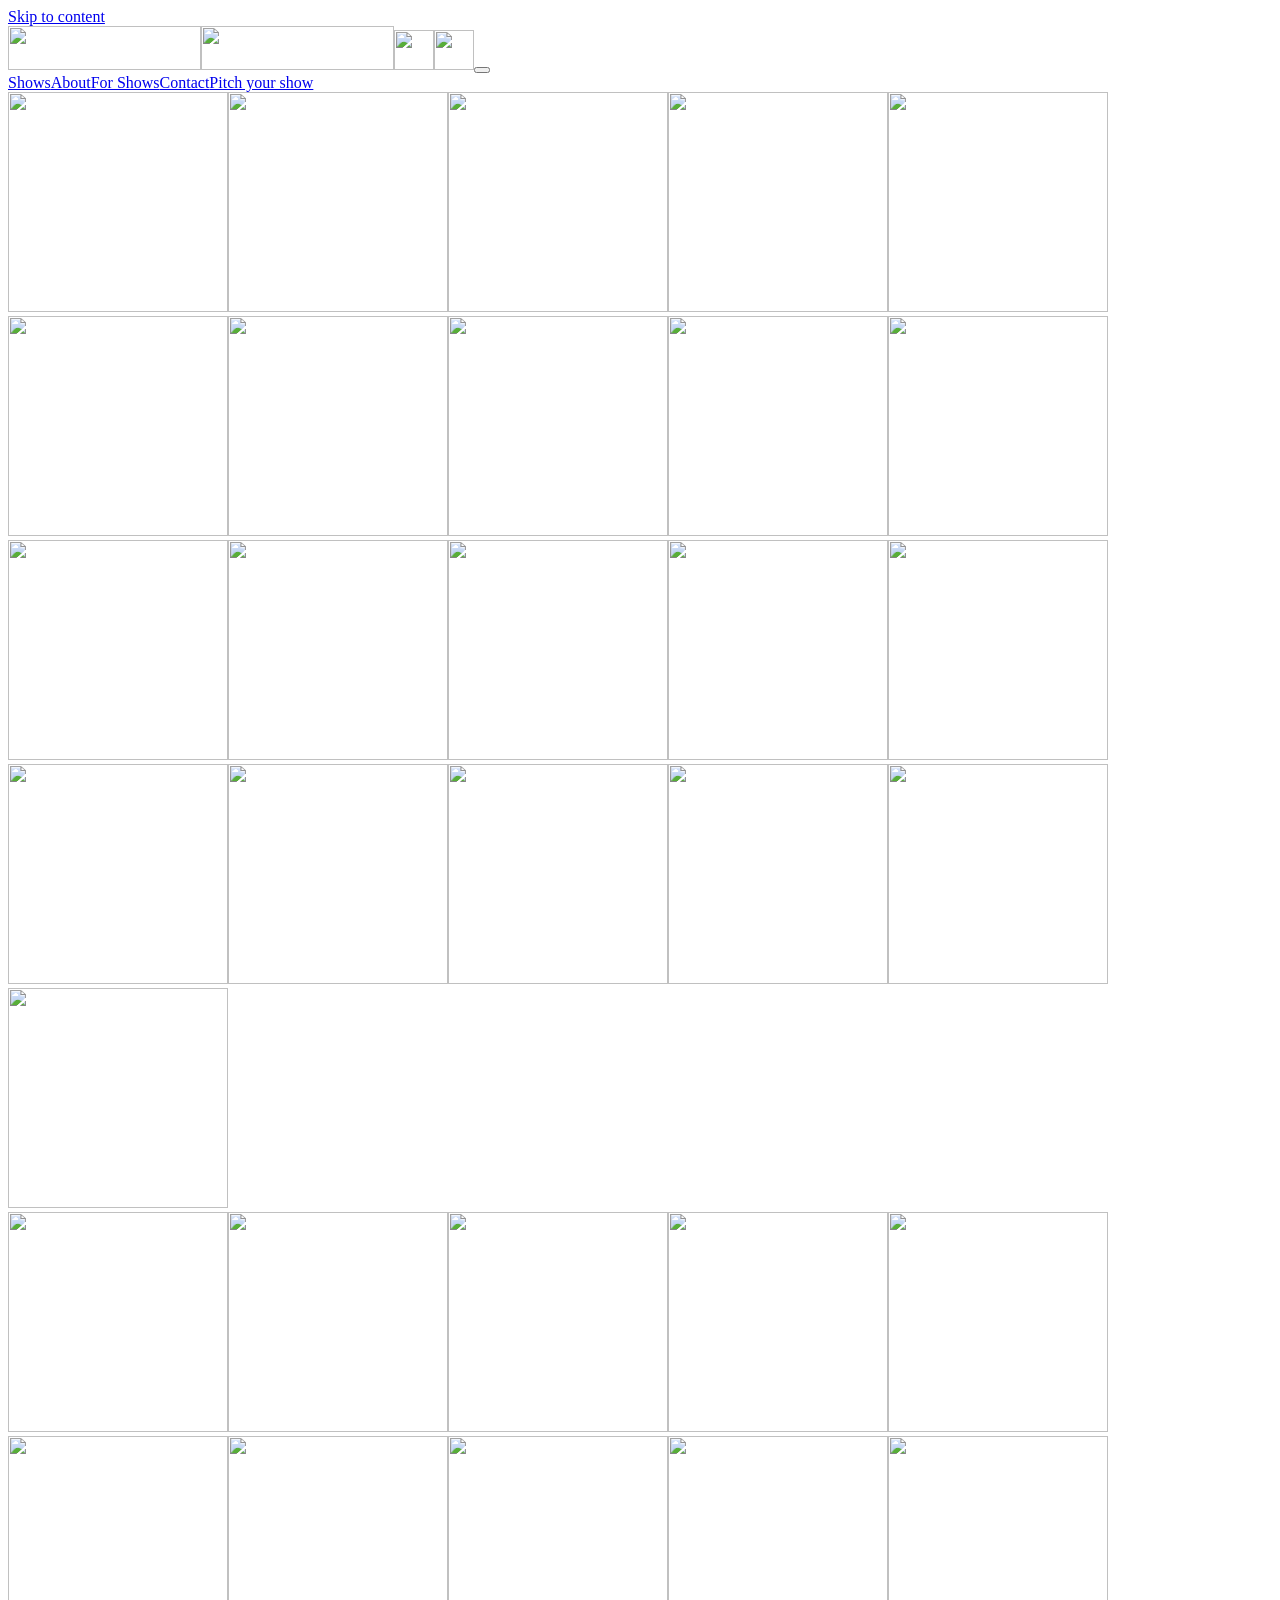
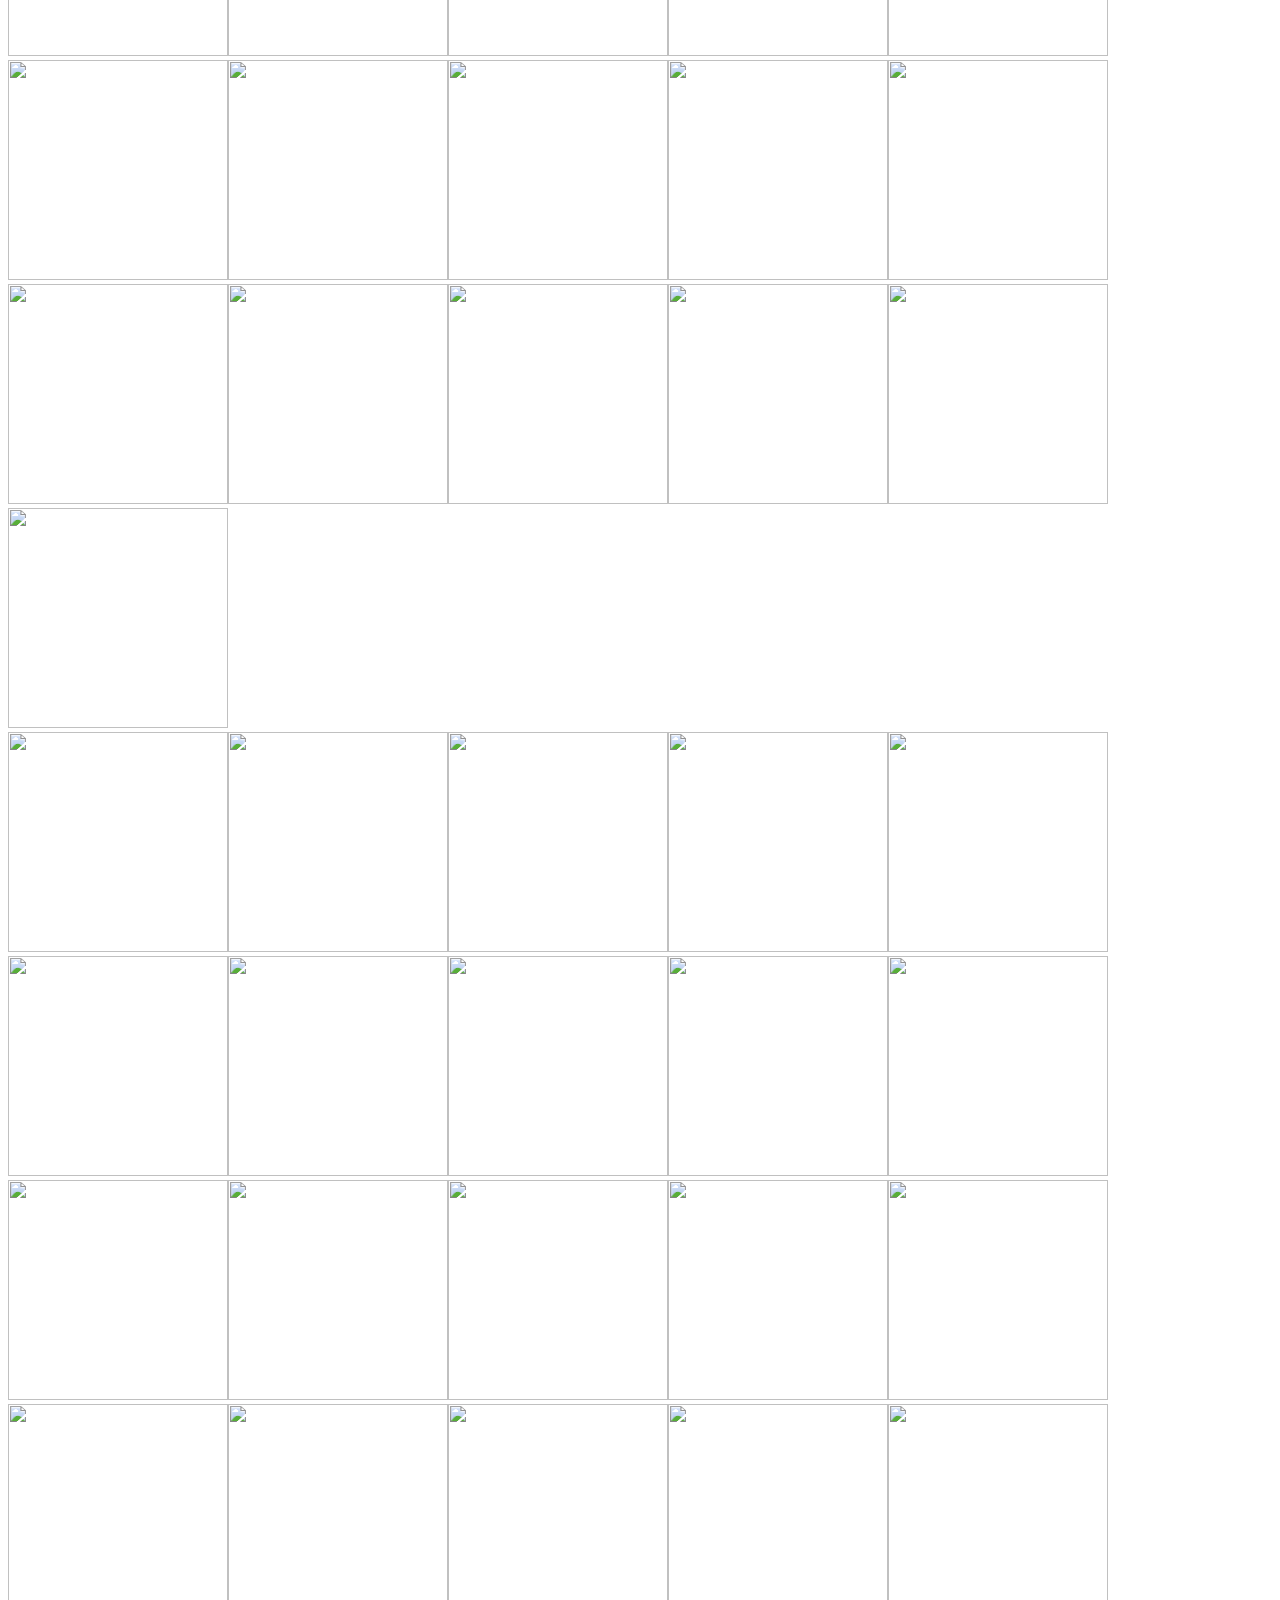
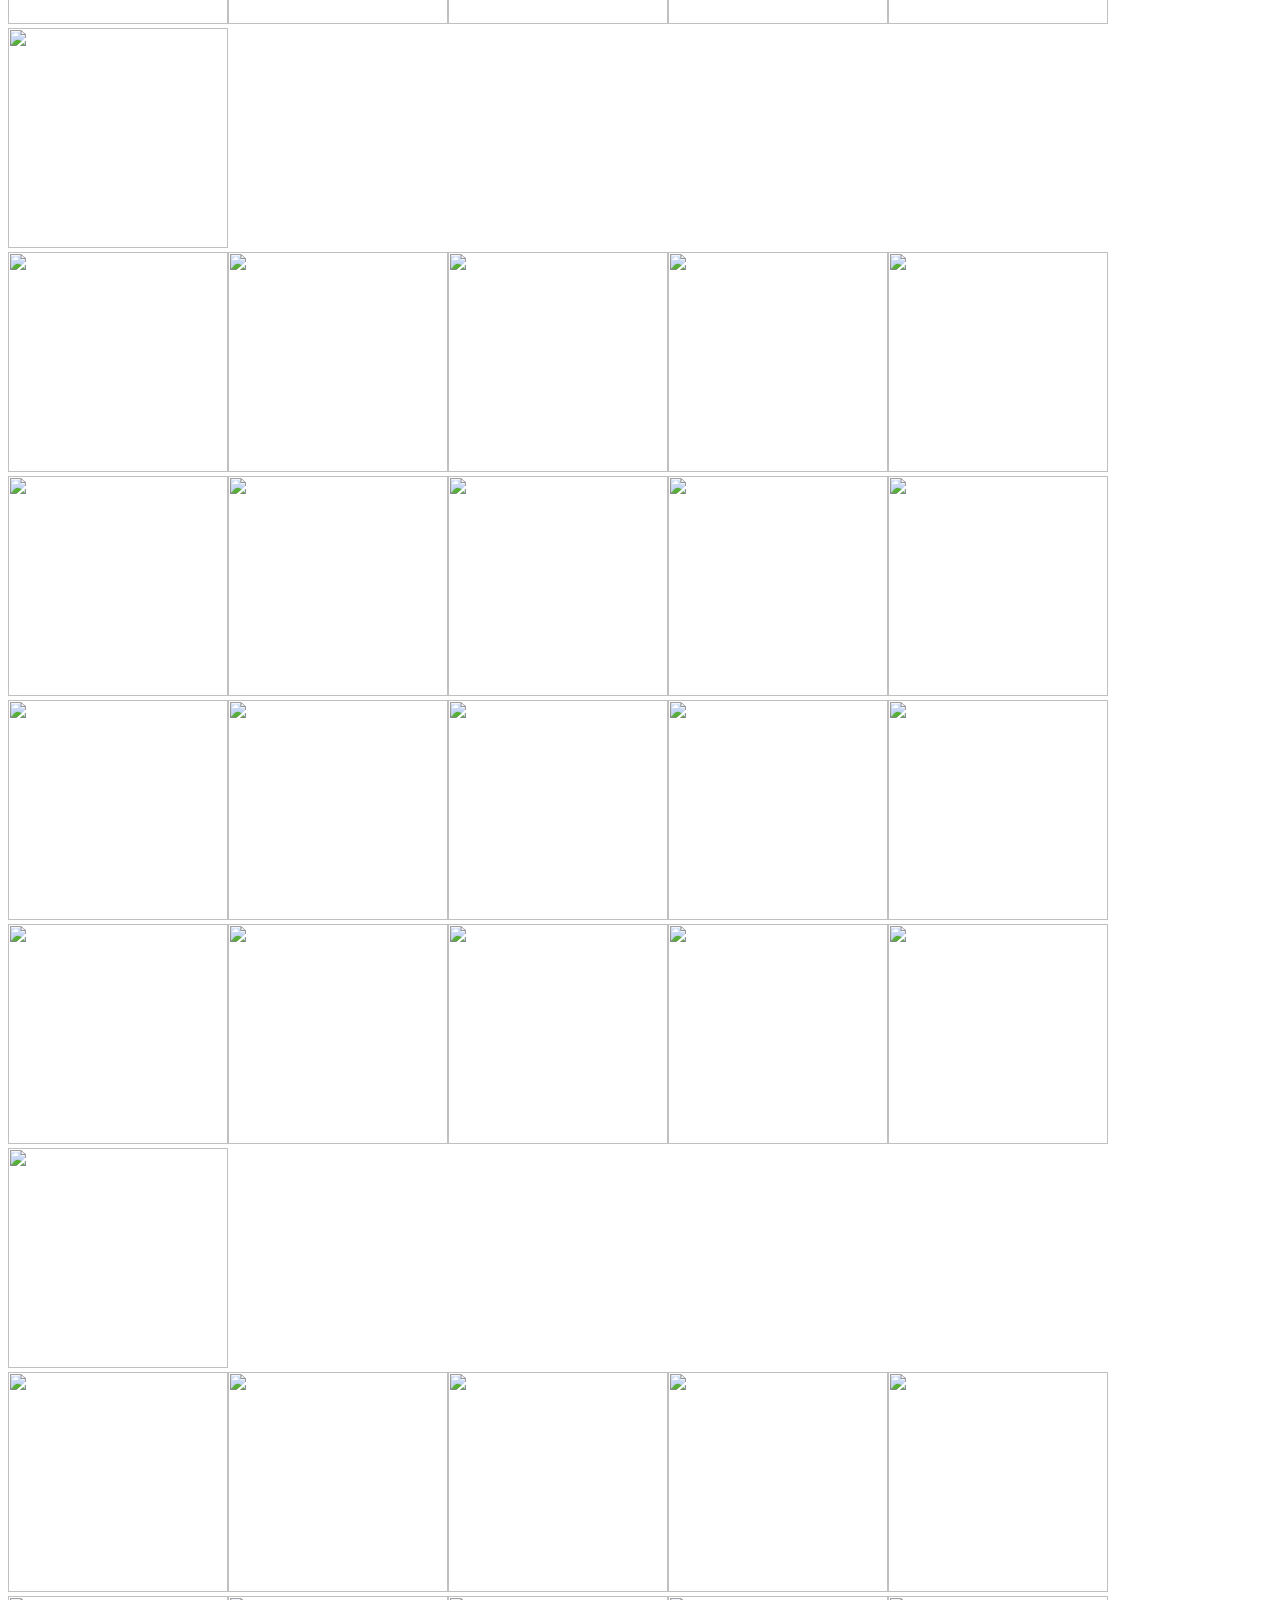
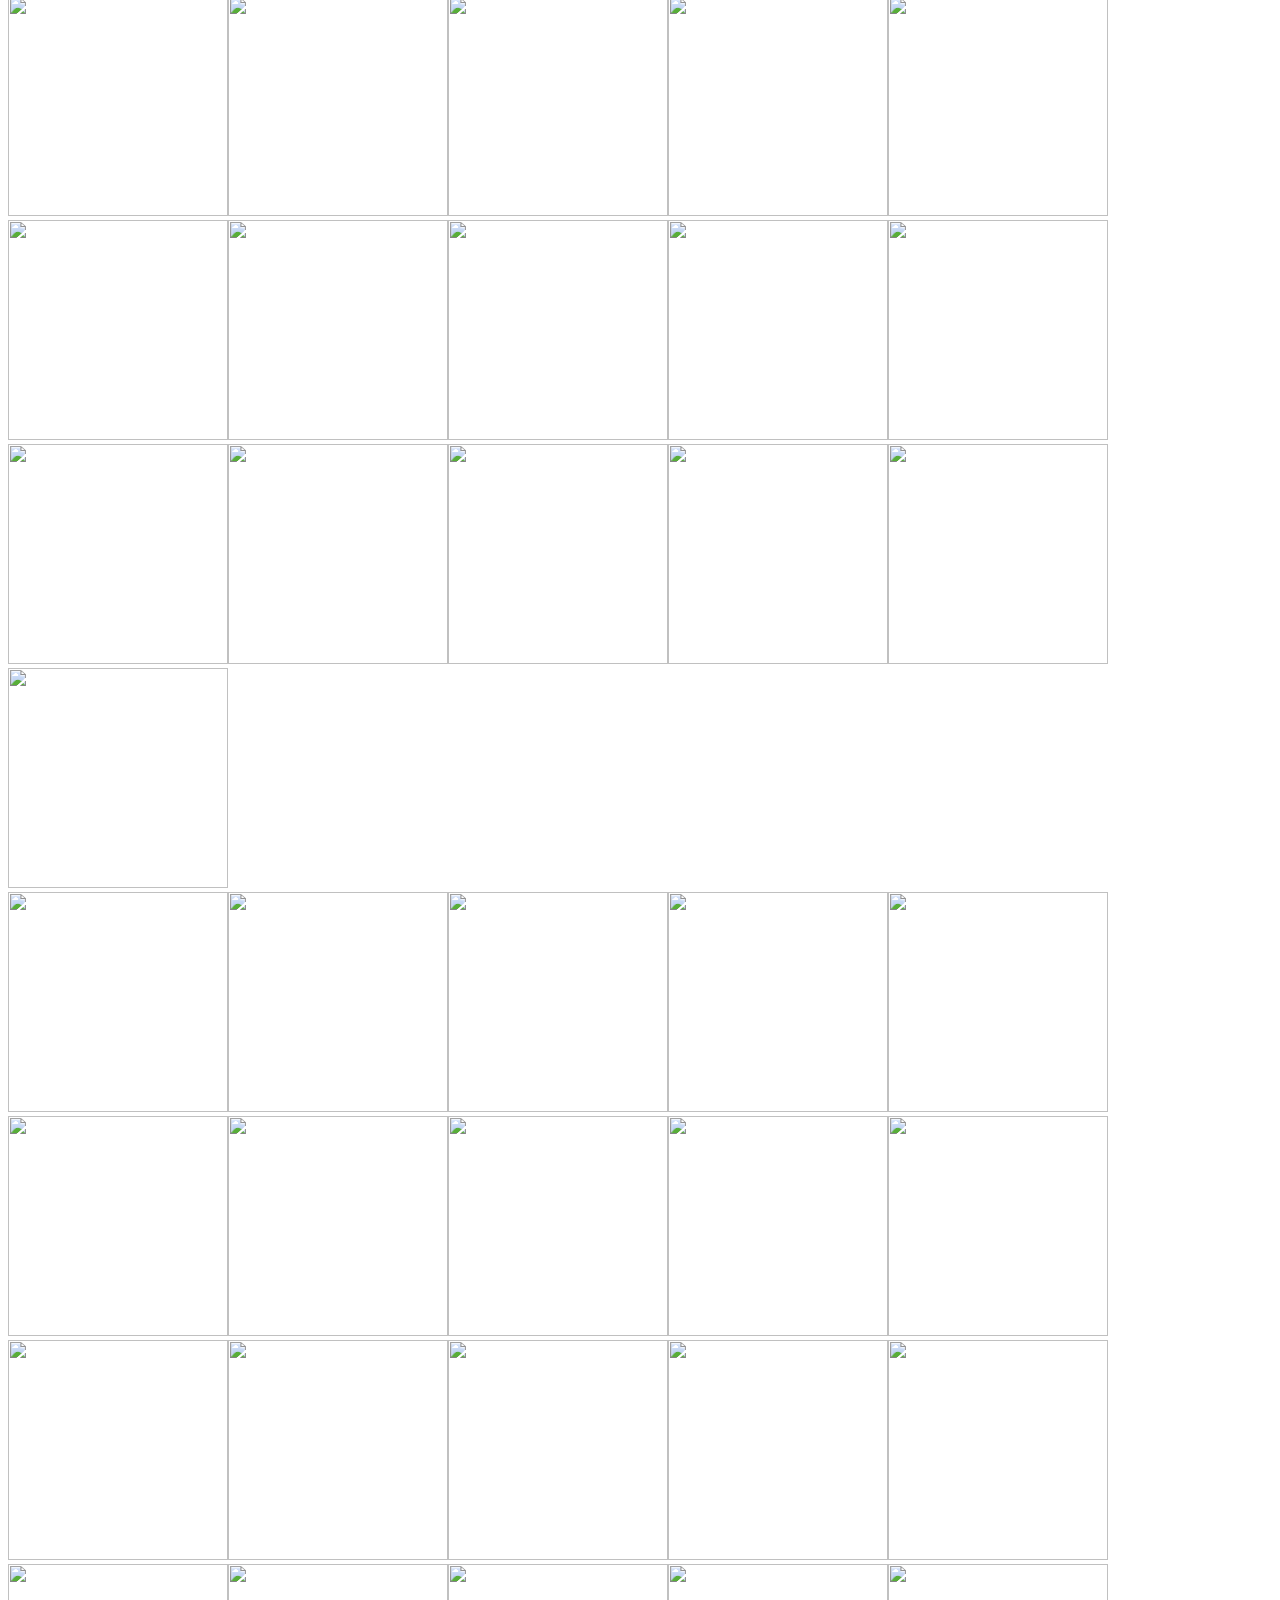
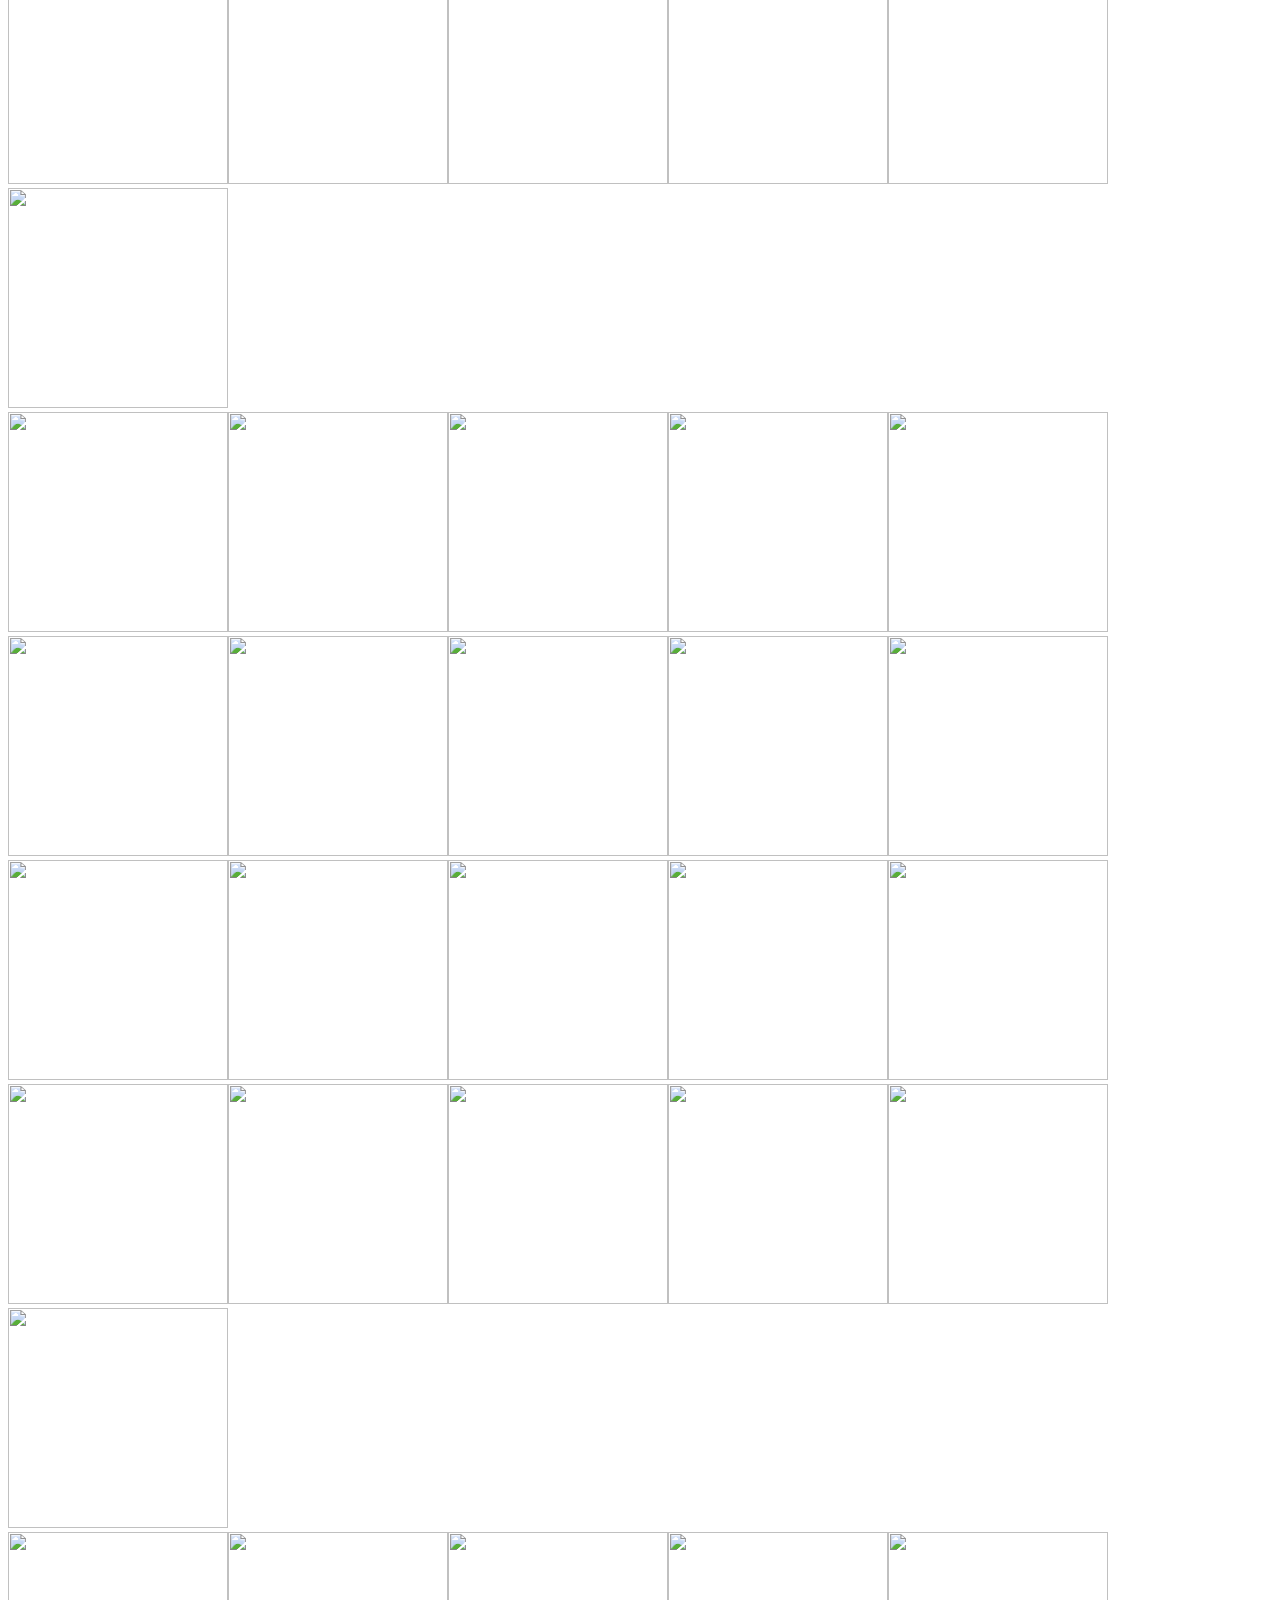
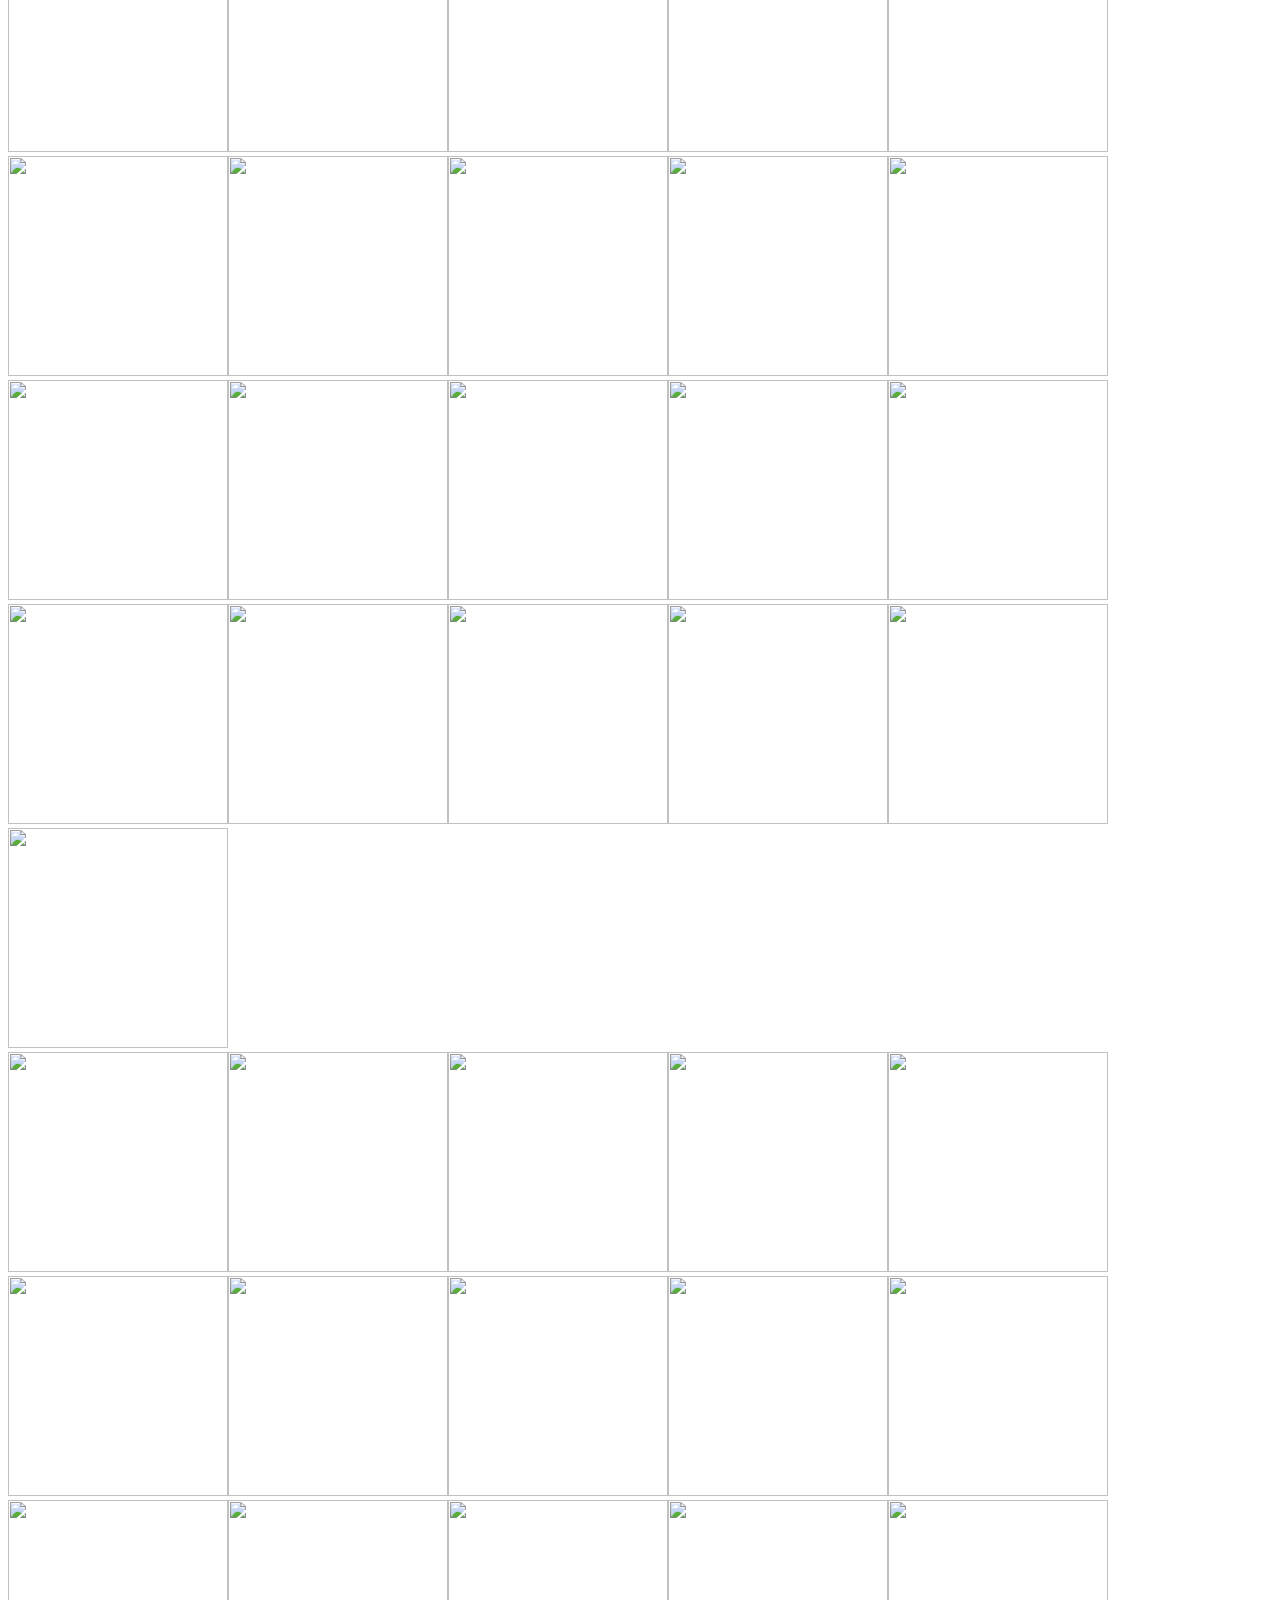
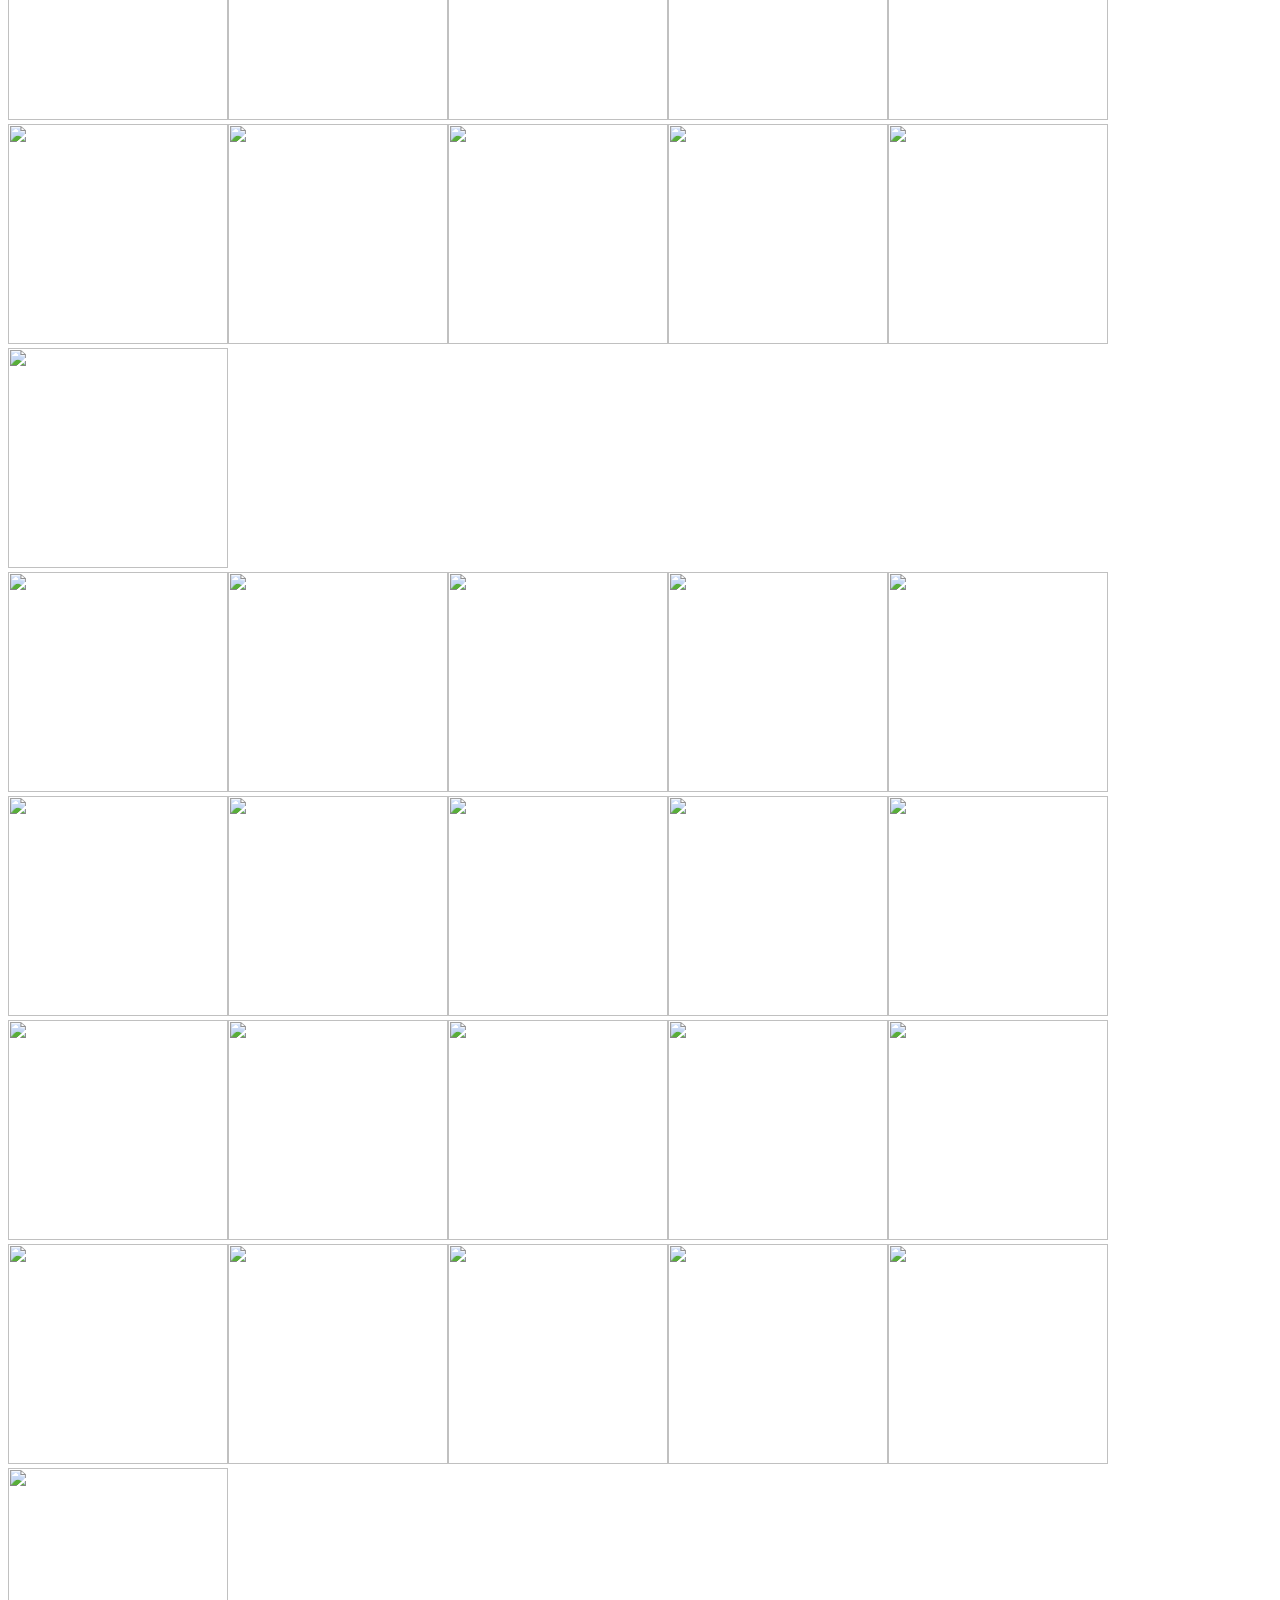
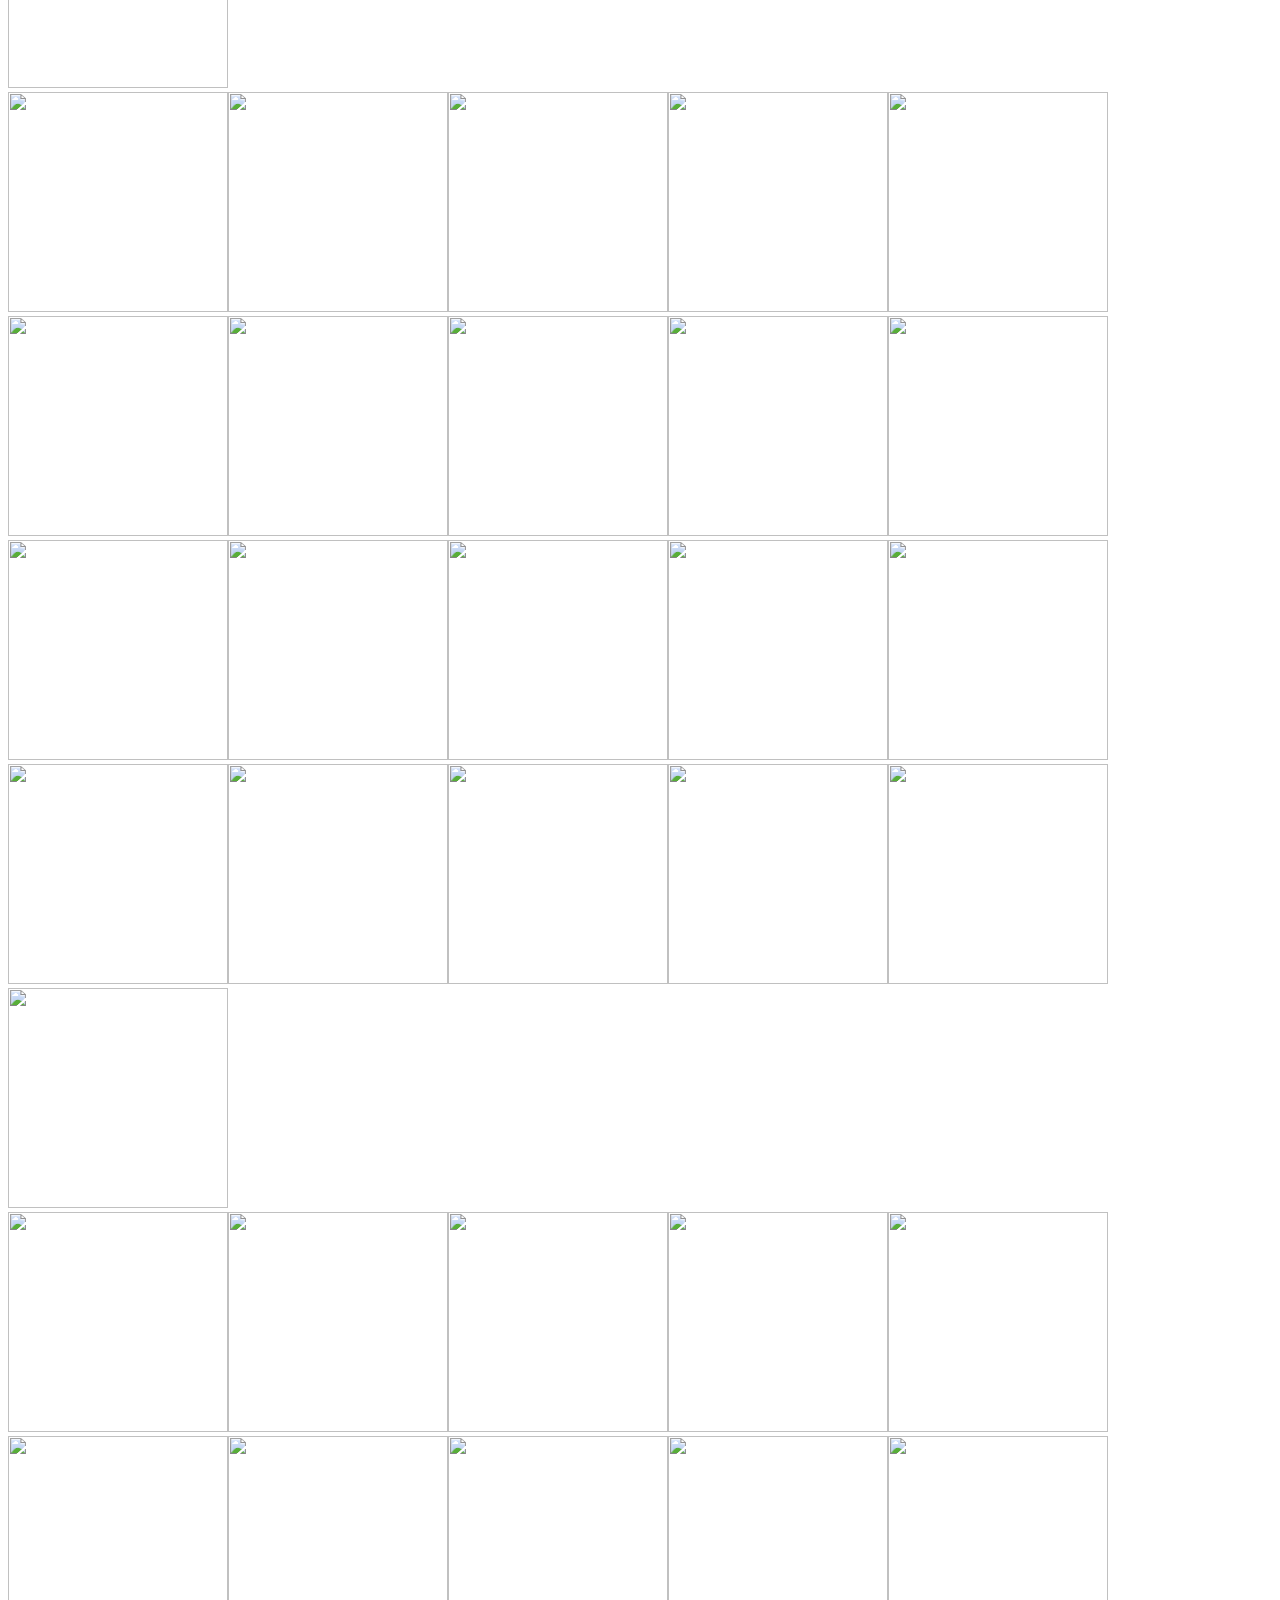
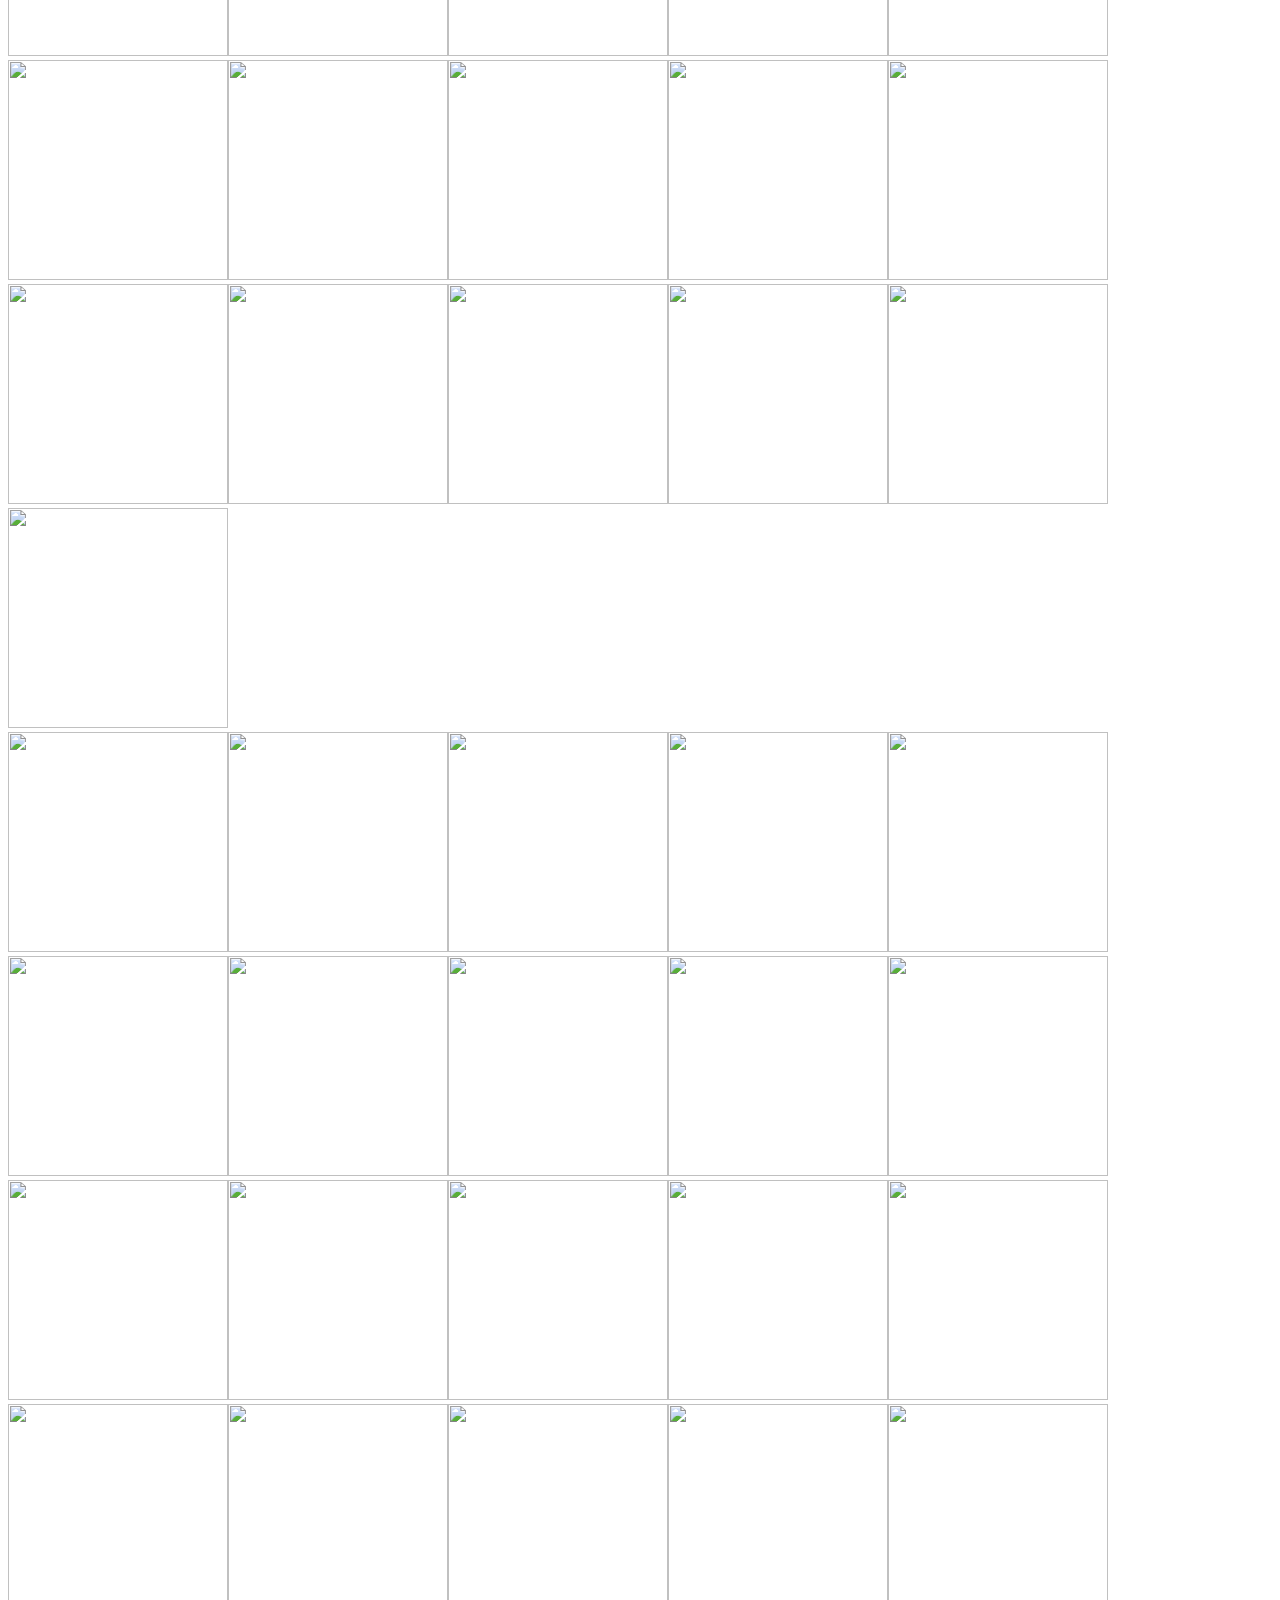
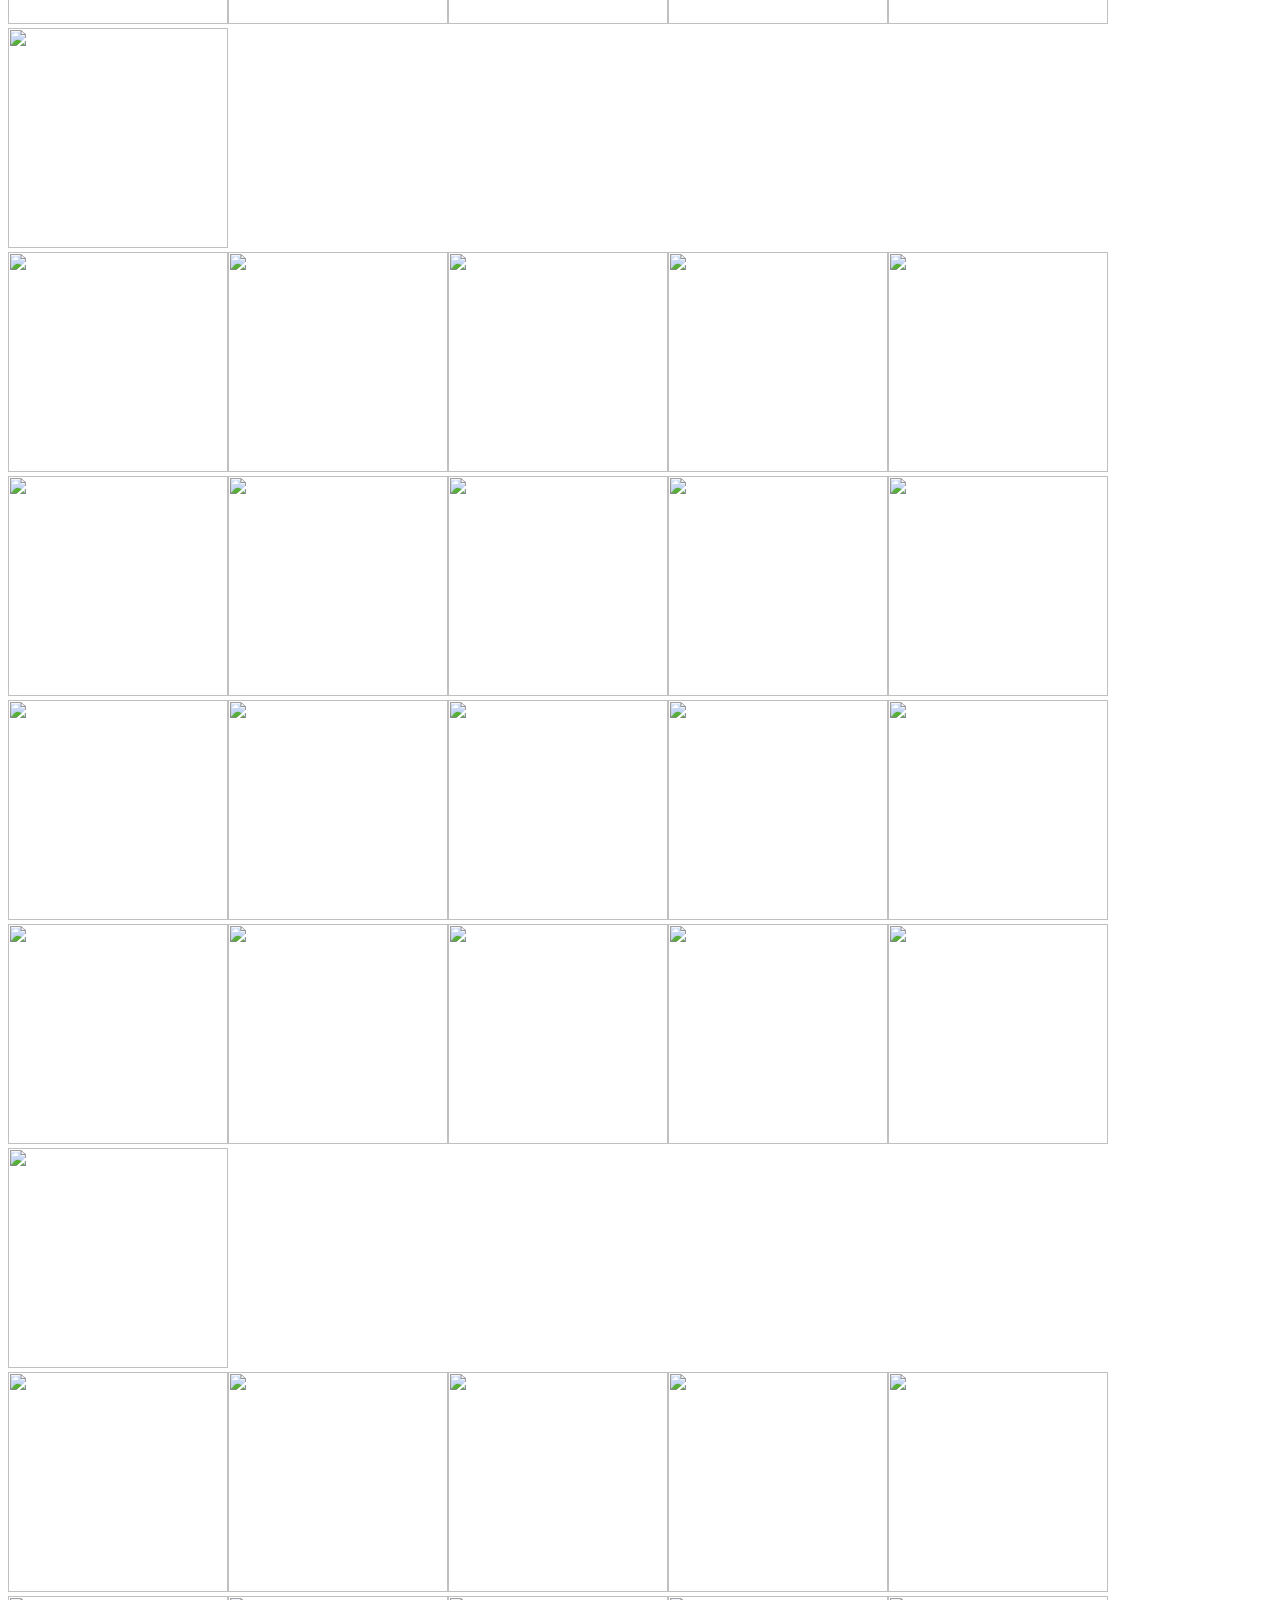
==== commit 04b1d344: "Mirror approved logo, favicons, and /logo.png; strip Grok badge Replaces site/ with the re-published" ====
--- a/site/index.html
+++ b/site/index.html
@@ -1 +1 @@
-<!DOCTYPE html><html lang="en"><head><meta name="twitter:card" content="summary_large_image"><meta property="og:title" content="Podcast Network"><meta property="og:description" content="A group of independently owned shows that share support. Artists keep 90%. Creators own 100% of the show."><meta property="og:image" content="https://podcastnetwork.org/og.jpg"><meta property="og:image:width" content="1200"><meta property="og:image:height" content="630"><meta charSet="utf-8"/><meta name="viewport" content="width=device-width, initial-scale=1"/><link rel="preload" as="image" href="/covers/wtf.jpg"/><link rel="preload" as="image" href="/covers/my-favorite-murder.jpg"/><link rel="preload" as="image" href="/covers/tim-ferriss.jpg"/><link rel="preload" as="image" href="/covers/serial.jpg"/><link rel="preload" as="image" href="/covers/this-american-life.jpg"/><link rel="preload" as="image" href="/covers/the-daily.jpg"/><link rel="preload" as="image" href="/covers/radiolab.jpg"/><link rel="preload" as="image" href="/covers/smartless.jpg"/><link rel="preload" as="image" href="/covers/conan.jpg"/><link rel="preload" as="image" href="/covers/joe-rogan.jpg"/><link rel="stylesheet" href="/assets/styles-D2AstwU3.css" data-precedence="default"/><link rel="stylesheet" href="https://fonts.googleapis.com/css2?family=Geist:wght@400;500;600;700&amp;family=JetBrains+Mono:wght@400;500&amp;display=swap" data-precedence="default"/><link rel="preload" as="image" href="/covers/crime-junkie.jpg"/><link rel="preload" as="image" href="/covers/how-i-built-this.jpg"/><link rel="preload" as="image" href="/covers/stuff-you-should-know.jpg"/><link rel="preload" as="image" href="/covers/99-invisible.jpg"/><link rel="preload" as="image" href="/covers/hidden-brain.jpg"/><link rel="preload" as="image" href="/covers/planet-money.jpg"/><link rel="preload" as="image" href="/covers/armchair-expert.jpg"/><link rel="preload" as="image" href="/covers/the-moth.jpg"/><link rel="preload" as="image" href="/covers/hardcore-history.jpg"/><link rel="preload" as="image" href="/covers/acquired.jpg"/><link rel="preload" as="image" href="/covers/huberman-lab.jpg"/><link rel="preload" as="image" href="/covers/call-her-daddy.jpg"/><link rel="preload" as="image" href="/covers/rest-is-history.jpg"/><link rel="preload" as="image" href="/covers/freakonomics.jpg"/><title>Podcast Network</title><meta name="theme-color" content="#4338ca"/><meta name="robots" content="index, follow"/><meta name="description" content="A group of independently owned shows that share support. You own 100% of your show. You keep 90% of the revenue. The network keeps 10%."/><link rel="modulepreload" href="/assets/index-B8Gme-Rs.js"/><link rel="modulepreload" href="/assets/routes-BNb_iMa_.js"/><link rel="modulepreload" href="/assets/cover-wall-CvM9oAyu.js"/><link rel="modulepreload" href="/assets/show-grid-BeSApBOl.js"/><link rel="icon" type="image/svg+xml" href="/favicon.svg"/><link rel="preconnect" href="https://fonts.googleapis.com"/><link rel="preconnect" href="https://fonts.gstatic.com" crossorigin="anonymous"/><link rel="manifest" href="/__grok/manifest.webmanifest"/><link rel="apple-touch-icon" href="/__grok/icon-180.png"/><link rel="canonical" href="https://podcastnetwork.org/"/><meta name="apple-mobile-web-app-title" content="Podcast Network"><meta name="apple-mobile-web-app-status-bar-style" content="black"><meta property="x:creator" content="@brettkmoore"><meta property="x:creator:id" content="211717952"></head><body><script type="application/ld+json">{"@context":"https://schema.org","@graph":[{"@type":"Person","@id":"https://brettkmoore.com/#person","name":"Brett K Moore","url":"https://brettkmoore.com"},{"@type":"Organization","@id":"https://podcastnetwork.org/#organization","name":"Podcast Network","url":"https://podcastnetwork.org/","description":"Podcast Network is an independent collective of artist-owned shows. Creators own 100% of the intellectual property of their shows. Artists keep 90% of revenue. The network keeps 10%. Shared production, ad sales, cross-promotion, and distribution. Shows stay independent. Listeners get free shows.","founder":{"@id":"https://brettkmoore.com/#person"},"sameAs":["https://brettkmoore.com","https://bestknownbrand.com","https://legacypublishing.press","https://pentatype.com","https://triviumsystem.com","https://aiexpert.org","https://hawaiimusiclessons.com"]},{"@type":"WebSite","@id":"https://podcastnetwork.org/#website","url":"https://podcastnetwork.org/","name":"Podcast Network","description":"Podcast Network is an independent collective of artist-owned shows. Creators own 100% of the intellectual property of their shows. Artists keep 90% of revenue. The network keeps 10%. Shared production, ad sales, cross-promotion, and distribution. Shows stay independent. Listeners get free shows.","publisher":{"@id":"https://podcastnetwork.org/#organization"},"inLanguage":"en-US"}]}</script><a class="sr-only focus:not-sr-only focus:absolute focus:left-4 focus:top-4 focus:z-50 focus:bg-paper focus:px-3 focus:py-2" href="#main">Skip to content</a><header class="nav on-hero"><div class="wrap nav-inner"><a class="wordmark active" aria-label="Podcast Network, home" href="/" data-status="active" aria-current="page">Podcast Network</a><button class="nav-toggle" type="button" aria-expanded="false" aria-controls="site-nav" aria-label="Open menu"><span aria-hidden="true"></span></button><nav class="nav-links" id="site-nav" aria-label="Primary"><a href="/shows">Shows</a><a href="/about">About</a><a href="/for-shows">For Shows</a><a href="/contact">Contact</a><a class="rd-btn" href="/for-shows#pitch">Pitch your show</a></nav></div></header><main id="main"><!--$--><div class="rd"><script type="application/ld+json">{"@context":"https://schema.org","@type":"WebPage","@id":"https://podcastnetwork.org/#webpage","url":"https://podcastnetwork.org/","name":"Podcast Network","description":"A group of independently owned shows that share support. You own 100% of your show. You keep 90% of the revenue. The network keeps 10%.","isPartOf":{"@id":"https://podcastnetwork.org/#website"},"about":{"@id":"https://podcastnetwork.org/#organization"},"publisher":{"@id":"https://podcastnetwork.org/#organization"},"inLanguage":"en-US"}</script><section class="rd-hero"><div class="panel-wall" aria-hidden="true"><div class="wall-grid"><div class="wall-vert wall-up"><img class="panel-shot cover-art" src="/covers/wtf.jpg" alt="" width="220" height="220" decoding="async"/><img class="panel-shot cover-art" src="/covers/my-favorite-murder.jpg" alt="" width="220" height="220" decoding="async"/><img class="panel-shot cover-art" src="/covers/tim-ferriss.jpg" alt="" width="220" height="220" decoding="async"/><img class="panel-shot cover-art" src="/covers/serial.jpg" alt="" width="220" height="220" decoding="async"/><img class="panel-shot cover-art" src="/covers/this-american-life.jpg" alt="" width="220" height="220" decoding="async"/><img class="panel-shot cover-art" src="/covers/the-daily.jpg" alt="" width="220" height="220" decoding="async"/><img class="panel-shot cover-art" src="/covers/radiolab.jpg" alt="" width="220" height="220" decoding="async"/><img class="panel-shot cover-art" src="/covers/smartless.jpg" alt="" width="220" height="220" decoding="async"/><img class="panel-shot cover-art" src="/covers/conan.jpg" alt="" width="220" height="220" decoding="async"/><img class="panel-shot cover-art" src="/covers/joe-rogan.jpg" alt="" width="220" height="220" decoding="async"/><img class="panel-shot cover-art" src="/covers/crime-junkie.jpg" alt="" width="220" height="220" decoding="async"/><img class="panel-shot cover-art" src="/covers/how-i-built-this.jpg" alt="" width="220" height="220" decoding="async"/><img class="panel-shot cover-art" src="/covers/stuff-you-should-know.jpg" alt="" width="220" height="220" decoding="async"/><img class="panel-shot cover-art" src="/covers/99-invisible.jpg" alt="" width="220" height="220" decoding="async"/><img class="panel-shot cover-art" src="/covers/hidden-brain.jpg" alt="" width="220" height="220" decoding="async"/><img class="panel-shot cover-art" src="/covers/planet-money.jpg" alt="" width="220" height="220" decoding="async"/><img class="panel-shot cover-art" src="/covers/armchair-expert.jpg" alt="" width="220" height="220" decoding="async"/><img class="panel-shot cover-art" src="/covers/the-moth.jpg" alt="" width="220" height="220" decoding="async"/><img class="panel-shot cover-art" src="/covers/hardcore-history.jpg" alt="" width="220" height="220" decoding="async"/><img class="panel-shot cover-art" src="/covers/acquired.jpg" alt="" width="220" height="220" decoding="async"/><img class="panel-shot cover-art" src="/covers/huberman-lab.jpg" alt="" width="220" height="220" decoding="async"/></div><div class="wall-vert wall-down"><img class="panel-shot cover-art" src="/covers/the-daily.jpg" alt="" width="220" height="220" decoding="async"/><img class="panel-shot cover-art" src="/covers/radiolab.jpg" alt="" width="220" height="220" decoding="async"/><img class="panel-shot cover-art" src="/covers/smartless.jpg" alt="" width="220" height="220" decoding="async"/><img class="panel-shot cover-art" src="/covers/conan.jpg" alt="" width="220" height="220" decoding="async"/><img class="panel-shot cover-art" src="/covers/joe-rogan.jpg" alt="" width="220" height="220" decoding="async"/><img class="panel-shot cover-art" src="/covers/crime-junkie.jpg" alt="" width="220" height="220" decoding="async"/><img class="panel-shot cover-art" src="/covers/how-i-built-this.jpg" alt="" width="220" height="220" decoding="async"/><img class="panel-shot cover-art" src="/covers/stuff-you-should-know.jpg" alt="" width="220" height="220" decoding="async"/><img class="panel-shot cover-art" src="/covers/99-invisible.jpg" alt="" width="220" height="220" decoding="async"/><img class="panel-shot cover-art" src="/covers/hidden-brain.jpg" alt="" width="220" height="220" decoding="async"/><img class="panel-shot cover-art" src="/covers/planet-money.jpg" alt="" width="220" height="220" decoding="async"/><img class="panel-shot cover-art" src="/covers/armchair-expert.jpg" alt="" width="220" height="220" decoding="async"/><img class="panel-shot cover-art" src="/covers/the-moth.jpg" alt="" width="220" height="220" decoding="async"/><img class="panel-shot cover-art" src="/covers/hardcore-history.jpg" alt="" width="220" height="220" decoding="async"/><img class="panel-shot cover-art" src="/covers/acquired.jpg" alt="" width="220" height="220" decoding="async"/><img class="panel-shot cover-art" src="/covers/huberman-lab.jpg" alt="" width="220" height="220" decoding="async"/><img class="panel-shot cover-art" src="/covers/call-her-daddy.jpg" alt="" width="220" height="220" decoding="async"/><img class="panel-shot cover-art" src="/covers/rest-is-history.jpg" alt="" width="220" height="220" decoding="async"/><img class="panel-shot cover-art" src="/covers/freakonomics.jpg" alt="" width="220" height="220" decoding="async"/><img class="panel-shot cover-art" src="/covers/wtf.jpg" alt="" width="220" height="220" decoding="async"/><img class="panel-shot cover-art" src="/covers/my-favorite-murder.jpg" alt="" width="220" height="220" decoding="async"/></div><div class="wall-vert wall-up"><img class="panel-shot cover-art" src="/covers/crime-junkie.jpg" alt="" width="220" height="220" decoding="async"/><img class="panel-shot cover-art" src="/covers/how-i-built-this.jpg" alt="" width="220" height="220" decoding="async"/><img class="panel-shot cover-art" src="/covers/stuff-you-should-know.jpg" alt="" width="220" height="220" decoding="async"/><img class="panel-shot cover-art" src="/covers/99-invisible.jpg" alt="" width="220" height="220" decoding="async"/><img class="panel-shot cover-art" src="/covers/hidden-brain.jpg" alt="" width="220" height="220" decoding="async"/><img class="panel-shot cover-art" src="/covers/planet-money.jpg" alt="" width="220" height="220" decoding="async"/><img class="panel-shot cover-art" src="/covers/armchair-expert.jpg" alt="" width="220" height="220" decoding="async"/><img class="panel-shot cover-art" src="/covers/the-moth.jpg" alt="" width="220" height="220" decoding="async"/><img class="panel-shot cover-art" src="/covers/hardcore-history.jpg" alt="" width="220" height="220" decoding="async"/><img class="panel-shot cover-art" src="/covers/acquired.jpg" alt="" width="220" height="220" decoding="async"/><img class="panel-shot cover-art" src="/covers/huberman-lab.jpg" alt="" width="220" height="220" decoding="async"/><img class="panel-shot cover-art" src="/covers/call-her-daddy.jpg" alt="" width="220" height="220" decoding="async"/><img class="panel-shot cover-art" src="/covers/rest-is-history.jpg" alt="" width="220" height="220" decoding="async"/><img class="panel-shot cover-art" src="/covers/freakonomics.jpg" alt="" width="220" height="220" decoding="async"/><img class="panel-shot cover-art" src="/covers/wtf.jpg" alt="" width="220" height="220" decoding="async"/><img class="panel-shot cover-art" src="/covers/my-favorite-murder.jpg" alt="" width="220" height="220" decoding="async"/><img class="panel-shot cover-art" src="/covers/tim-ferriss.jpg" alt="" width="220" height="220" decoding="async"/><img class="panel-shot cover-art" src="/covers/serial.jpg" alt="" width="220" height="220" decoding="async"/><img class="panel-shot cover-art" src="/covers/this-american-life.jpg" alt="" width="220" height="220" decoding="async"/><img class="panel-shot cover-art" src="/covers/the-daily.jpg" alt="" width="220" height="220" decoding="async"/><img class="panel-shot cover-art" src="/covers/radiolab.jpg" alt="" width="220" height="220" decoding="async"/></div><div class="wall-vert wall-down"><img class="panel-shot cover-art" src="/covers/planet-money.jpg" alt="" width="220" height="220" decoding="async"/><img class="panel-shot cover-art" src="/covers/armchair-expert.jpg" alt="" width="220" height="220" decoding="async"/><img class="panel-shot cover-art" src="/covers/the-moth.jpg" alt="" width="220" height="220" decoding="async"/><img class="panel-shot cover-art" src="/covers/hardcore-history.jpg" alt="" width="220" height="220" decoding="async"/><img class="panel-shot cover-art" src="/covers/acquired.jpg" alt="" width="220" height="220" decoding="async"/><img class="panel-shot cover-art" src="/covers/huberman-lab.jpg" alt="" width="220" height="220" decoding="async"/><img class="panel-shot cover-art" src="/covers/call-her-daddy.jpg" alt="" width="220" height="220" decoding="async"/><img class="panel-shot cover-art" src="/covers/rest-is-history.jpg" alt="" width="220" height="220" decoding="async"/><img class="panel-shot cover-art" src="/covers/freakonomics.jpg" alt="" width="220" height="220" decoding="async"/><img class="panel-shot cover-art" src="/covers/wtf.jpg" alt="" width="220" height="220" decoding="async"/><img class="panel-shot cover-art" src="/covers/my-favorite-murder.jpg" alt="" width="220" height="220" decoding="async"/><img class="panel-shot cover-art" src="/covers/tim-ferriss.jpg" alt="" width="220" height="220" decoding="async"/><img class="panel-shot cover-art" src="/covers/serial.jpg" alt="" width="220" height="220" decoding="async"/><img class="panel-shot cover-art" src="/covers/this-american-life.jpg" alt="" width="220" height="220" decoding="async"/><img class="panel-shot cover-art" src="/covers/the-daily.jpg" alt="" width="220" height="220" decoding="async"/><img class="panel-shot cover-art" src="/covers/radiolab.jpg" alt="" width="220" height="220" decoding="async"/><img class="panel-shot cover-art" src="/covers/smartless.jpg" alt="" width="220" height="220" decoding="async"/><img class="panel-shot cover-art" src="/covers/conan.jpg" alt="" width="220" height="220" decoding="async"/><img class="panel-shot cover-art" src="/covers/joe-rogan.jpg" alt="" width="220" height="220" decoding="async"/><img class="panel-shot cover-art" src="/covers/crime-junkie.jpg" alt="" width="220" height="220" decoding="async"/><img class="panel-shot cover-art" src="/covers/how-i-built-this.jpg" alt="" width="220" height="220" decoding="async"/></div><div class="wall-vert wall-up"><img class="panel-shot cover-art" src="/covers/huberman-lab.jpg" alt="" width="220" height="220" decoding="async"/><img class="panel-shot cover-art" src="/covers/call-her-daddy.jpg" alt="" width="220" height="220" decoding="async"/><img class="panel-shot cover-art" src="/covers/rest-is-history.jpg" alt="" width="220" height="220" decoding="async"/><img class="panel-shot cover-art" src="/covers/freakonomics.jpg" alt="" width="220" height="220" decoding="async"/><img class="panel-shot cover-art" src="/covers/wtf.jpg" alt="" width="220" height="220" decoding="async"/><img class="panel-shot cover-art" src="/covers/my-favorite-murder.jpg" alt="" width="220" height="220" decoding="async"/><img class="panel-shot cover-art" src="/covers/tim-ferriss.jpg" alt="" width="220" height="220" decoding="async"/><img class="panel-shot cover-art" src="/covers/serial.jpg" alt="" width="220" height="220" decoding="async"/><img class="panel-shot cover-art" src="/covers/this-american-life.jpg" alt="" width="220" height="220" decoding="async"/><img class="panel-shot cover-art" src="/covers/the-daily.jpg" alt="" width="220" height="220" decoding="async"/><img class="panel-shot cover-art" src="/covers/radiolab.jpg" alt="" width="220" height="220" decoding="async"/><img class="panel-shot cover-art" src="/covers/smartless.jpg" alt="" width="220" height="220" decoding="async"/><img class="panel-shot cover-art" src="/covers/conan.jpg" alt="" width="220" height="220" decoding="async"/><img class="panel-shot cover-art" src="/covers/joe-rogan.jpg" alt="" width="220" height="220" decoding="async"/><img class="panel-shot cover-art" src="/covers/crime-junkie.jpg" alt="" width="220" height="220" decoding="async"/><img class="panel-shot cover-art" src="/covers/how-i-built-this.jpg" alt="" width="220" height="220" decoding="async"/><img class="panel-shot cover-art" src="/covers/stuff-you-should-know.jpg" alt="" width="220" height="220" decoding="async"/><img class="panel-shot cover-art" src="/covers/99-invisible.jpg" alt="" width="220" height="220" decoding="async"/><img class="panel-shot cover-art" src="/covers/hidden-brain.jpg" alt="" width="220" height="220" decoding="async"/><img class="panel-shot cover-art" src="/covers/planet-money.jpg" alt="" width="220" height="220" decoding="async"/><img class="panel-shot cover-art" src="/covers/armchair-expert.jpg" alt="" width="220" height="220" decoding="async"/></div><div class="wall-vert wall-down"><img class="panel-shot cover-art" src="/covers/my-favorite-murder.jpg" alt="" width="220" height="220" decoding="async"/><img class="panel-shot cover-art" src="/covers/tim-ferriss.jpg" alt="" width="220" height="220" decoding="async"/><img class="panel-shot cover-art" src="/covers/serial.jpg" alt="" width="220" height="220" decoding="async"/><img class="panel-shot cover-art" src="/covers/this-american-life.jpg" alt="" width="220" height="220" decoding="async"/><img class="panel-shot cover-art" src="/covers/the-daily.jpg" alt="" width="220" height="220" decoding="async"/><img class="panel-shot cover-art" src="/covers/radiolab.jpg" alt="" width="220" height="220" decoding="async"/><img class="panel-shot cover-art" src="/covers/smartless.jpg" alt="" width="220" height="220" decoding="async"/><img class="panel-shot cover-art" src="/covers/conan.jpg" alt="" width="220" height="220" decoding="async"/><img class="panel-shot cover-art" src="/covers/joe-rogan.jpg" alt="" width="220" height="220" decoding="async"/><img class="panel-shot cover-art" src="/covers/crime-junkie.jpg" alt="" width="220" height="220" decoding="async"/><img class="panel-shot cover-art" src="/covers/how-i-built-this.jpg" alt="" width="220" height="220" decoding="async"/><img class="panel-shot cover-art" src="/covers/stuff-you-should-know.jpg" alt="" width="220" height="220" decoding="async"/><img class="panel-shot cover-art" src="/covers/99-invisible.jpg" alt="" width="220" height="220" decoding="async"/><img class="panel-shot cover-art" src="/covers/hidden-brain.jpg" alt="" width="220" height="220" decoding="async"/><img class="panel-shot cover-art" src="/covers/planet-money.jpg" alt="" width="220" height="220" decoding="async"/><img class="panel-shot cover-art" src="/covers/armchair-expert.jpg" alt="" width="220" height="220" decoding="async"/><img class="panel-shot cover-art" src="/covers/the-moth.jpg" alt="" width="220" height="220" decoding="async"/><img class="panel-shot cover-art" src="/covers/hardcore-history.jpg" alt="" width="220" height="220" decoding="async"/><img class="panel-shot cover-art" src="/covers/acquired.jpg" alt="" width="220" height="220" decoding="async"/><img class="panel-shot cover-art" src="/covers/huberman-lab.jpg" alt="" width="220" height="220" decoding="async"/><img class="panel-shot cover-art" src="/covers/call-her-daddy.jpg" alt="" width="220" height="220" decoding="async"/></div><div class="wall-vert wall-up"><img class="panel-shot cover-art" src="/covers/radiolab.jpg" alt="" width="220" height="220" decoding="async"/><img class="panel-shot cover-art" src="/covers/smartless.jpg" alt="" width="220" height="220" decoding="async"/><img class="panel-shot cover-art" src="/covers/conan.jpg" alt="" width="220" height="220" decoding="async"/><img class="panel-shot cover-art" src="/covers/joe-rogan.jpg" alt="" width="220" height="220" decoding="async"/><img class="panel-shot cover-art" src="/covers/crime-junkie.jpg" alt="" width="220" height="220" decoding="async"/><img class="panel-shot cover-art" src="/covers/how-i-built-this.jpg" alt="" width="220" height="220" decoding="async"/><img class="panel-shot cover-art" src="/covers/stuff-you-should-know.jpg" alt="" width="220" height="220" decoding="async"/><img class="panel-shot cover-art" src="/covers/99-invisible.jpg" alt="" width="220" height="220" decoding="async"/><img class="panel-shot cover-art" src="/covers/hidden-brain.jpg" alt="" width="220" height="220" decoding="async"/><img class="panel-shot cover-art" src="/covers/planet-money.jpg" alt="" width="220" height="220" decoding="async"/><img class="panel-shot cover-art" src="/covers/armchair-expert.jpg" alt="" width="220" height="220" decoding="async"/><img class="panel-shot cover-art" src="/covers/the-moth.jpg" alt="" width="220" height="220" decoding="async"/><img class="panel-shot cover-art" src="/covers/hardcore-history.jpg" alt="" width="220" height="220" decoding="async"/><img class="panel-shot cover-art" src="/covers/acquired.jpg" alt="" width="220" height="220" decoding="async"/><img class="panel-shot cover-art" src="/covers/huberman-lab.jpg" alt="" width="220" height="220" decoding="async"/><img class="panel-shot cover-art" src="/covers/call-her-daddy.jpg" alt="" width="220" height="220" decoding="async"/><img class="panel-shot cover-art" src="/covers/rest-is-history.jpg" alt="" width="220" height="220" decoding="async"/><img class="panel-shot cover-art" src="/covers/freakonomics.jpg" alt="" width="220" height="220" decoding="async"/><img class="panel-shot cover-art" src="/covers/wtf.jpg" alt="" width="220" height="220" decoding="async"/><img class="panel-shot cover-art" src="/covers/my-favorite-murder.jpg" alt="" width="220" height="220" decoding="async"/><img class="panel-shot cover-art" src="/covers/tim-ferriss.jpg" alt="" width="220" height="220" decoding="async"/></div><div class="wall-vert wall-down"><img class="panel-shot cover-art" src="/covers/how-i-built-this.jpg" alt="" width="220" height="220" decoding="async"/><img class="panel-shot cover-art" src="/covers/stuff-you-should-know.jpg" alt="" width="220" height="220" decoding="async"/><img class="panel-shot cover-art" src="/covers/99-invisible.jpg" alt="" width="220" height="220" decoding="async"/><img class="panel-shot cover-art" src="/covers/hidden-brain.jpg" alt="" width="220" height="220" decoding="async"/><img class="panel-shot cover-art" src="/covers/planet-money.jpg" alt="" width="220" height="220" decoding="async"/><img class="panel-shot cover-art" src="/covers/armchair-expert.jpg" alt="" width="220" height="220" decoding="async"/><img class="panel-shot cover-art" src="/covers/the-moth.jpg" alt="" width="220" height="220" decoding="async"/><img class="panel-shot cover-art" src="/covers/hardcore-history.jpg" alt="" width="220" height="220" decoding="async"/><img class="panel-shot cover-art" src="/covers/acquired.jpg" alt="" width="220" height="220" decoding="async"/><img class="panel-shot cover-art" src="/covers/huberman-lab.jpg" alt="" width="220" height="220" decoding="async"/><img class="panel-shot cover-art" src="/covers/call-her-daddy.jpg" alt="" width="220" height="220" decoding="async"/><img class="panel-shot cover-art" src="/covers/rest-is-history.jpg" alt="" width="220" height="220" decoding="async"/><img class="panel-shot cover-art" src="/covers/freakonomics.jpg" alt="" width="220" height="220" decoding="async"/><img class="panel-shot cover-art" src="/covers/wtf.jpg" alt="" width="220" height="220" decoding="async"/><img class="panel-shot cover-art" src="/covers/my-favorite-murder.jpg" alt="" width="220" height="220" decoding="async"/><img class="panel-shot cover-art" src="/covers/tim-ferriss.jpg" alt="" width="220" height="220" decoding="async"/><img class="panel-shot cover-art" src="/covers/serial.jpg" alt="" width="220" height="220" decoding="async"/><img class="panel-shot cover-art" src="/covers/this-american-life.jpg" alt="" width="220" height="220" decoding="async"/><img class="panel-shot cover-art" src="/covers/the-daily.jpg" alt="" width="220" height="220" decoding="async"/><img class="panel-shot cover-art" src="/covers/radiolab.jpg" alt="" width="220" height="220" decoding="async"/><img class="panel-shot cover-art" src="/covers/smartless.jpg" alt="" width="220" height="220" decoding="async"/></div><div class="wall-vert wall-up"><img class="panel-shot cover-art" src="/covers/armchair-expert.jpg" alt="" width="220" height="220" decoding="async"/><img class="panel-shot cover-art" src="/covers/the-moth.jpg" alt="" width="220" height="220" decoding="async"/><img class="panel-shot cover-art" src="/covers/hardcore-history.jpg" alt="" width="220" height="220" decoding="async"/><img class="panel-shot cover-art" src="/covers/acquired.jpg" alt="" width="220" height="220" decoding="async"/><img class="panel-shot cover-art" src="/covers/huberman-lab.jpg" alt="" width="220" height="220" decoding="async"/><img class="panel-shot cover-art" src="/covers/call-her-daddy.jpg" alt="" width="220" height="220" decoding="async"/><img class="panel-shot cover-art" src="/covers/rest-is-history.jpg" alt="" width="220" height="220" decoding="async"/><img class="panel-shot cover-art" src="/covers/freakonomics.jpg" alt="" width="220" height="220" decoding="async"/><img class="panel-shot cover-art" src="/covers/wtf.jpg" alt="" width="220" height="220" decoding="async"/><img class="panel-shot cover-art" src="/covers/my-favorite-murder.jpg" alt="" width="220" height="220" decoding="async"/><img class="panel-shot cover-art" src="/covers/tim-ferriss.jpg" alt="" width="220" height="220" decoding="async"/><img class="panel-shot cover-art" src="/covers/serial.jpg" alt="" width="220" height="220" decoding="async"/><img class="panel-shot cover-art" src="/covers/this-american-life.jpg" alt="" width="220" height="220" decoding="async"/><img class="panel-shot cover-art" src="/covers/the-daily.jpg" alt="" width="220" height="220" decoding="async"/><img class="panel-shot cover-art" src="/covers/radiolab.jpg" alt="" width="220" height="220" decoding="async"/><img class="panel-shot cover-art" src="/covers/smartless.jpg" alt="" width="220" height="220" decoding="async"/><img class="panel-shot cover-art" src="/covers/conan.jpg" alt="" width="220" height="220" decoding="async"/><img class="panel-shot cover-art" src="/covers/joe-rogan.jpg" alt="" width="220" height="220" decoding="async"/><img class="panel-shot cover-art" src="/covers/crime-junkie.jpg" alt="" width="220" height="220" decoding="async"/><img class="panel-shot cover-art" src="/covers/how-i-built-this.jpg" alt="" width="220" height="220" decoding="async"/><img class="panel-shot cover-art" src="/covers/stuff-you-should-know.jpg" alt="" width="220" height="220" decoding="async"/></div><div class="wall-vert wall-down"><img class="panel-shot cover-art" src="/covers/call-her-daddy.jpg" alt="" width="220" height="220" decoding="async"/><img class="panel-shot cover-art" src="/covers/rest-is-history.jpg" alt="" width="220" height="220" decoding="async"/><img class="panel-shot cover-art" src="/covers/freakonomics.jpg" alt="" width="220" height="220" decoding="async"/><img class="panel-shot cover-art" src="/covers/wtf.jpg" alt="" width="220" height="220" decoding="async"/><img class="panel-shot cover-art" src="/covers/my-favorite-murder.jpg" alt="" width="220" height="220" decoding="async"/><img class="panel-shot cover-art" src="/covers/tim-ferriss.jpg" alt="" width="220" height="220" decoding="async"/><img class="panel-shot cover-art" src="/covers/serial.jpg" alt="" width="220" height="220" decoding="async"/><img class="panel-shot cover-art" src="/covers/this-american-life.jpg" alt="" width="220" height="220" decoding="async"/><img class="panel-shot cover-art" src="/covers/the-daily.jpg" alt="" width="220" height="220" decoding="async"/><img class="panel-shot cover-art" src="/covers/radiolab.jpg" alt="" width="220" height="220" decoding="async"/><img class="panel-shot cover-art" src="/covers/smartless.jpg" alt="" width="220" height="220" decoding="async"/><img class="panel-shot cover-art" src="/covers/conan.jpg" alt="" width="220" height="220" decoding="async"/><img class="panel-shot cover-art" src="/covers/joe-rogan.jpg" alt="" width="220" height="220" decoding="async"/><img class="panel-shot cover-art" src="/covers/crime-junkie.jpg" alt="" width="220" height="220" decoding="async"/><img class="panel-shot cover-art" src="/covers/how-i-built-this.jpg" alt="" width="220" height="220" decoding="async"/><img class="panel-shot cover-art" src="/covers/stuff-you-should-know.jpg" alt="" width="220" height="220" decoding="async"/><img class="panel-shot cover-art" src="/covers/99-invisible.jpg" alt="" width="220" height="220" decoding="async"/><img class="panel-shot cover-art" src="/covers/hidden-brain.jpg" alt="" width="220" height="220" decoding="async"/><img class="panel-shot cover-art" src="/covers/planet-money.jpg" alt="" width="220" height="220" decoding="async"/><img class="panel-shot cover-art" src="/covers/armchair-expert.jpg" alt="" width="220" height="220" decoding="async"/><img class="panel-shot cover-art" src="/covers/the-moth.jpg" alt="" width="220" height="220" decoding="async"/></div><div class="wall-vert wall-up"><img class="panel-shot cover-art" src="/covers/tim-ferriss.jpg" alt="" width="220" height="220" decoding="async"/><img class="panel-shot cover-art" src="/covers/serial.jpg" alt="" width="220" height="220" decoding="async"/><img class="panel-shot cover-art" src="/covers/this-american-life.jpg" alt="" width="220" height="220" decoding="async"/><img class="panel-shot cover-art" src="/covers/the-daily.jpg" alt="" width="220" height="220" decoding="async"/><img class="panel-shot cover-art" src="/covers/radiolab.jpg" alt="" width="220" height="220" decoding="async"/><img class="panel-shot cover-art" src="/covers/smartless.jpg" alt="" width="220" height="220" decoding="async"/><img class="panel-shot cover-art" src="/covers/conan.jpg" alt="" width="220" height="220" decoding="async"/><img class="panel-shot cover-art" src="/covers/joe-rogan.jpg" alt="" width="220" height="220" decoding="async"/><img class="panel-shot cover-art" src="/covers/crime-junkie.jpg" alt="" width="220" height="220" decoding="async"/><img class="panel-shot cover-art" src="/covers/how-i-built-this.jpg" alt="" width="220" height="220" decoding="async"/><img class="panel-shot cover-art" src="/covers/stuff-you-should-know.jpg" alt="" width="220" height="220" decoding="async"/><img class="panel-shot cover-art" src="/covers/99-invisible.jpg" alt="" width="220" height="220" decoding="async"/><img class="panel-shot cover-art" src="/covers/hidden-brain.jpg" alt="" width="220" height="220" decoding="async"/><img class="panel-shot cover-art" src="/covers/planet-money.jpg" alt="" width="220" height="220" decoding="async"/><img class="panel-shot cover-art" src="/covers/armchair-expert.jpg" alt="" width="220" height="220" decoding="async"/><img class="panel-shot cover-art" src="/covers/the-moth.jpg" alt="" width="220" height="220" decoding="async"/><img class="panel-shot cover-art" src="/covers/hardcore-history.jpg" alt="" width="220" height="220" decoding="async"/><img class="panel-shot cover-art" src="/covers/acquired.jpg" alt="" width="220" height="220" decoding="async"/><img class="panel-shot cover-art" src="/covers/huberman-lab.jpg" alt="" width="220" height="220" decoding="async"/><img class="panel-shot cover-art" src="/covers/call-her-daddy.jpg" alt="" width="220" height="220" decoding="async"/><img class="panel-shot cover-art" src="/covers/rest-is-history.jpg" alt="" width="220" height="220" decoding="async"/></div><div class="wall-vert wall-down"><img class="panel-shot cover-art" src="/covers/smartless.jpg" alt="" width="220" height="220" decoding="async"/><img class="panel-shot cover-art" src="/covers/conan.jpg" alt="" width="220" height="220" decoding="async"/><img class="panel-shot cover-art" src="/covers/joe-rogan.jpg" alt="" width="220" height="220" decoding="async"/><img class="panel-shot cover-art" src="/covers/crime-junkie.jpg" alt="" width="220" height="220" decoding="async"/><img class="panel-shot cover-art" src="/covers/how-i-built-this.jpg" alt="" width="220" height="220" decoding="async"/><img class="panel-shot cover-art" src="/covers/stuff-you-should-know.jpg" alt="" width="220" height="220" decoding="async"/><img class="panel-shot cover-art" src="/covers/99-invisible.jpg" alt="" width="220" height="220" decoding="async"/><img class="panel-shot cover-art" src="/covers/hidden-brain.jpg" alt="" width="220" height="220" decoding="async"/><img class="panel-shot cover-art" src="/covers/planet-money.jpg" alt="" width="220" height="220" decoding="async"/><img class="panel-shot cover-art" src="/covers/armchair-expert.jpg" alt="" width="220" height="220" decoding="async"/><img class="panel-shot cover-art" src="/covers/the-moth.jpg" alt="" width="220" height="220" decoding="async"/><img class="panel-shot cover-art" src="/covers/hardcore-history.jpg" alt="" width="220" height="220" decoding="async"/><img class="panel-shot cover-art" src="/covers/acquired.jpg" alt="" width="220" height="220" decoding="async"/><img class="panel-shot cover-art" src="/covers/huberman-lab.jpg" alt="" width="220" height="220" decoding="async"/><img class="panel-shot cover-art" src="/covers/call-her-daddy.jpg" alt="" width="220" height="220" decoding="async"/><img class="panel-shot cover-art" src="/covers/rest-is-history.jpg" alt="" width="220" height="220" decoding="async"/><img class="panel-shot cover-art" src="/covers/freakonomics.jpg" alt="" width="220" height="220" decoding="async"/><img class="panel-shot cover-art" src="/covers/wtf.jpg" alt="" width="220" height="220" decoding="async"/><img class="panel-shot cover-art" src="/covers/my-favorite-murder.jpg" alt="" width="220" height="220" decoding="async"/><img class="panel-shot cover-art" src="/covers/tim-ferriss.jpg" alt="" width="220" height="220" decoding="async"/><img class="panel-shot cover-art" src="/covers/serial.jpg" alt="" width="220" height="220" decoding="async"/></div><div class="wall-vert wall-up"><img class="panel-shot cover-art" src="/covers/stuff-you-should-know.jpg" alt="" width="220" height="220" decoding="async"/><img class="panel-shot cover-art" src="/covers/99-invisible.jpg" alt="" width="220" height="220" decoding="async"/><img class="panel-shot cover-art" src="/covers/hidden-brain.jpg" alt="" width="220" height="220" decoding="async"/><img class="panel-shot cover-art" src="/covers/planet-money.jpg" alt="" width="220" height="220" decoding="async"/><img class="panel-shot cover-art" src="/covers/armchair-expert.jpg" alt="" width="220" height="220" decoding="async"/><img class="panel-shot cover-art" src="/covers/the-moth.jpg" alt="" width="220" height="220" decoding="async"/><img class="panel-shot cover-art" src="/covers/hardcore-history.jpg" alt="" width="220" height="220" decoding="async"/><img class="panel-shot cover-art" src="/covers/acquired.jpg" alt="" width="220" height="220" decoding="async"/><img class="panel-shot cover-art" src="/covers/huberman-lab.jpg" alt="" width="220" height="220" decoding="async"/><img class="panel-shot cover-art" src="/covers/call-her-daddy.jpg" alt="" width="220" height="220" decoding="async"/><img class="panel-shot cover-art" src="/covers/rest-is-history.jpg" alt="" width="220" height="220" decoding="async"/><img class="panel-shot cover-art" src="/covers/freakonomics.jpg" alt="" width="220" height="220" decoding="async"/><img class="panel-shot cover-art" src="/covers/wtf.jpg" alt="" width="220" height="220" decoding="async"/><img class="panel-shot cover-art" src="/covers/my-favorite-murder.jpg" alt="" width="220" height="220" decoding="async"/><img class="panel-shot cover-art" src="/covers/tim-ferriss.jpg" alt="" width="220" height="220" decoding="async"/><img class="panel-shot cover-art" src="/covers/serial.jpg" alt="" width="220" height="220" decoding="async"/><img class="panel-shot cover-art" src="/covers/this-american-life.jpg" alt="" width="220" height="220" decoding="async"/><img class="panel-shot cover-art" src="/covers/the-daily.jpg" alt="" width="220" height="220" decoding="async"/><img class="panel-shot cover-art" src="/covers/radiolab.jpg" alt="" width="220" height="220" decoding="async"/><img class="panel-shot cover-art" src="/covers/smartless.jpg" alt="" width="220" height="220" decoding="async"/><img class="panel-shot cover-art" src="/covers/conan.jpg" alt="" width="220" height="220" decoding="async"/></div><div class="wall-vert wall-down"><img class="panel-shot cover-art" src="/covers/the-moth.jpg" alt="" width="220" height="220" decoding="async"/><img class="panel-shot cover-art" src="/covers/hardcore-history.jpg" alt="" width="220" height="220" decoding="async"/><img class="panel-shot cover-art" src="/covers/acquired.jpg" alt="" width="220" height="220" decoding="async"/><img class="panel-shot cover-art" src="/covers/huberman-lab.jpg" alt="" width="220" height="220" decoding="async"/><img class="panel-shot cover-art" src="/covers/call-her-daddy.jpg" alt="" width="220" height="220" decoding="async"/><img class="panel-shot cover-art" src="/covers/rest-is-history.jpg" alt="" width="220" height="220" decoding="async"/><img class="panel-shot cover-art" src="/covers/freakonomics.jpg" alt="" width="220" height="220" decoding="async"/><img class="panel-shot cover-art" src="/covers/wtf.jpg" alt="" width="220" height="220" decoding="async"/><img class="panel-shot cover-art" src="/covers/my-favorite-murder.jpg" alt="" width="220" height="220" decoding="async"/><img class="panel-shot cover-art" src="/covers/tim-ferriss.jpg" alt="" width="220" height="220" decoding="async"/><img class="panel-shot cover-art" src="/covers/serial.jpg" alt="" width="220" height="220" decoding="async"/><img class="panel-shot cover-art" src="/covers/this-american-life.jpg" alt="" width="220" height="220" decoding="async"/><img class="panel-shot cover-art" src="/covers/the-daily.jpg" alt="" width="220" height="220" decoding="async"/><img class="panel-shot cover-art" src="/covers/radiolab.jpg" alt="" width="220" height="220" decoding="async"/><img class="panel-shot cover-art" src="/covers/smartless.jpg" alt="" width="220" height="220" decoding="async"/><img class="panel-shot cover-art" src="/covers/conan.jpg" alt="" width="220" height="220" decoding="async"/><img class="panel-shot cover-art" src="/covers/joe-rogan.jpg" alt="" width="220" height="220" decoding="async"/><img class="panel-shot cover-art" src="/covers/crime-junkie.jpg" alt="" width="220" height="220" decoding="async"/><img class="panel-shot cover-art" src="/covers/how-i-built-this.jpg" alt="" width="220" height="220" decoding="async"/><img class="panel-shot cover-art" src="/covers/stuff-you-should-know.jpg" alt="" width="220" height="220" decoding="async"/><img class="panel-shot cover-art" src="/covers/99-invisible.jpg" alt="" width="220" height="220" decoding="async"/></div><div class="wall-vert wall-up"><img class="panel-shot cover-art" src="/covers/rest-is-history.jpg" alt="" width="220" height="220" decoding="async"/><img class="panel-shot cover-art" src="/covers/freakonomics.jpg" alt="" width="220" height="220" decoding="async"/><img class="panel-shot cover-art" src="/covers/wtf.jpg" alt="" width="220" height="220" decoding="async"/><img class="panel-shot cover-art" src="/covers/my-favorite-murder.jpg" alt="" width="220" height="220" decoding="async"/><img class="panel-shot cover-art" src="/covers/tim-ferriss.jpg" alt="" width="220" height="220" decoding="async"/><img class="panel-shot cover-art" src="/covers/serial.jpg" alt="" width="220" height="220" decoding="async"/><img class="panel-shot cover-art" src="/covers/this-american-life.jpg" alt="" width="220" height="220" decoding="async"/><img class="panel-shot cover-art" src="/covers/the-daily.jpg" alt="" width="220" height="220" decoding="async"/><img class="panel-shot cover-art" src="/covers/radiolab.jpg" alt="" width="220" height="220" decoding="async"/><img class="panel-shot cover-art" src="/covers/smartless.jpg" alt="" width="220" height="220" decoding="async"/><img class="panel-shot cover-art" src="/covers/conan.jpg" alt="" width="220" height="220" decoding="async"/><img class="panel-shot cover-art" src="/covers/joe-rogan.jpg" alt="" width="220" height="220" decoding="async"/><img class="panel-shot cover-art" src="/covers/crime-junkie.jpg" alt="" width="220" height="220" decoding="async"/><img class="panel-shot cover-art" src="/covers/how-i-built-this.jpg" alt="" width="220" height="220" decoding="async"/><img class="panel-shot cover-art" src="/covers/stuff-you-should-know.jpg" alt="" width="220" height="220" decoding="async"/><img class="panel-shot cover-art" src="/covers/99-invisible.jpg" alt="" width="220" height="220" decoding="async"/><img class="panel-shot cover-art" src="/covers/hidden-brain.jpg" alt="" width="220" height="220" decoding="async"/><img class="panel-shot cover-art" src="/covers/planet-money.jpg" alt="" width="220" height="220" decoding="async"/><img class="panel-shot cover-art" src="/covers/armchair-expert.jpg" alt="" width="220" height="220" decoding="async"/><img class="panel-shot cover-art" src="/covers/the-moth.jpg" alt="" width="220" height="220" decoding="async"/><img class="panel-shot cover-art" src="/covers/hardcore-history.jpg" alt="" width="220" height="220" decoding="async"/></div><div class="wall-vert wall-down"><img class="panel-shot cover-art" src="/covers/serial.jpg" alt="" width="220" height="220" decoding="async"/><img class="panel-shot cover-art" src="/covers/this-american-life.jpg" alt="" width="220" height="220" decoding="async"/><img class="panel-shot cover-art" src="/covers/the-daily.jpg" alt="" width="220" height="220" decoding="async"/><img class="panel-shot cover-art" src="/covers/radiolab.jpg" alt="" width="220" height="220" decoding="async"/><img class="panel-shot cover-art" src="/covers/smartless.jpg" alt="" width="220" height="220" decoding="async"/><img class="panel-shot cover-art" src="/covers/conan.jpg" alt="" width="220" height="220" decoding="async"/><img class="panel-shot cover-art" src="/covers/joe-rogan.jpg" alt="" width="220" height="220" decoding="async"/><img class="panel-shot cover-art" src="/covers/crime-junkie.jpg" alt="" width="220" height="220" decoding="async"/><img class="panel-shot cover-art" src="/covers/how-i-built-this.jpg" alt="" width="220" height="220" decoding="async"/><img class="panel-shot cover-art" src="/covers/stuff-you-should-know.jpg" alt="" width="220" height="220" decoding="async"/><img class="panel-shot cover-art" src="/covers/99-invisible.jpg" alt="" width="220" height="220" decoding="async"/><img class="panel-shot cover-art" src="/covers/hidden-brain.jpg" alt="" width="220" height="220" decoding="async"/><img class="panel-shot cover-art" src="/covers/planet-money.jpg" alt="" width="220" height="220" decoding="async"/><img class="panel-shot cover-art" src="/covers/armchair-expert.jpg" alt="" width="220" height="220" decoding="async"/><img class="panel-shot cover-art" src="/covers/the-moth.jpg" alt="" width="220" height="220" decoding="async"/><img class="panel-shot cover-art" src="/covers/hardcore-history.jpg" alt="" width="220" height="220" decoding="async"/><img class="panel-shot cover-art" src="/covers/acquired.jpg" alt="" width="220" height="220" decoding="async"/><img class="panel-shot cover-art" src="/covers/huberman-lab.jpg" alt="" width="220" height="220" decoding="async"/><img class="panel-shot cover-art" src="/covers/call-her-daddy.jpg" alt="" width="220" height="220" decoding="async"/><img class="panel-shot cover-art" src="/covers/rest-is-history.jpg" alt="" width="220" height="220" decoding="async"/><img class="panel-shot cover-art" src="/covers/freakonomics.jpg" alt="" width="220" height="220" decoding="async"/></div><div class="wall-vert wall-up"><img class="panel-shot cover-art" src="/covers/conan.jpg" alt="" width="220" height="220" decoding="async"/><img class="panel-shot cover-art" src="/covers/joe-rogan.jpg" alt="" width="220" height="220" decoding="async"/><img class="panel-shot cover-art" src="/covers/crime-junkie.jpg" alt="" width="220" height="220" decoding="async"/><img class="panel-shot cover-art" src="/covers/how-i-built-this.jpg" alt="" width="220" height="220" decoding="async"/><img class="panel-shot cover-art" src="/covers/stuff-you-should-know.jpg" alt="" width="220" height="220" decoding="async"/><img class="panel-shot cover-art" src="/covers/99-invisible.jpg" alt="" width="220" height="220" decoding="async"/><img class="panel-shot cover-art" src="/covers/hidden-brain.jpg" alt="" width="220" height="220" decoding="async"/><img class="panel-shot cover-art" src="/covers/planet-money.jpg" alt="" width="220" height="220" decoding="async"/><img class="panel-shot cover-art" src="/covers/armchair-expert.jpg" alt="" width="220" height="220" decoding="async"/><img class="panel-shot cover-art" src="/covers/the-moth.jpg" alt="" width="220" height="220" decoding="async"/><img class="panel-shot cover-art" src="/covers/hardcore-history.jpg" alt="" width="220" height="220" decoding="async"/><img class="panel-shot cover-art" src="/covers/acquired.jpg" alt="" width="220" height="220" decoding="async"/><img class="panel-shot cover-art" src="/covers/huberman-lab.jpg" alt="" width="220" height="220" decoding="async"/><img class="panel-shot cover-art" src="/covers/call-her-daddy.jpg" alt="" width="220" height="220" decoding="async"/><img class="panel-shot cover-art" src="/covers/rest-is-history.jpg" alt="" width="220" height="220" decoding="async"/><img class="panel-shot cover-art" src="/covers/freakonomics.jpg" alt="" width="220" height="220" decoding="async"/><img class="panel-shot cover-art" src="/covers/wtf.jpg" alt="" width="220" height="220" decoding="async"/><img class="panel-shot cover-art" src="/covers/my-favorite-murder.jpg" alt="" width="220" height="220" decoding="async"/><img class="panel-shot cover-art" src="/covers/tim-ferriss.jpg" alt="" width="220" height="220" decoding="async"/><img class="panel-shot cover-art" src="/covers/serial.jpg" alt="" width="220" height="220" decoding="async"/><img class="panel-shot cover-art" src="/covers/this-american-life.jpg" alt="" width="220" height="220" decoding="async"/></div><div class="wall-vert wall-down"><img class="panel-shot cover-art" src="/covers/99-invisible.jpg" alt="" width="220" height="220" decoding="async"/><img class="panel-shot cover-art" src="/covers/hidden-brain.jpg" alt="" width="220" height="220" decoding="async"/><img class="panel-shot cover-art" src="/covers/planet-money.jpg" alt="" width="220" height="220" decoding="async"/><img class="panel-shot cover-art" src="/covers/armchair-expert.jpg" alt="" width="220" height="220" decoding="async"/><img class="panel-shot cover-art" src="/covers/the-moth.jpg" alt="" width="220" height="220" decoding="async"/><img class="panel-shot cover-art" src="/covers/hardcore-history.jpg" alt="" width="220" height="220" decoding="async"/><img class="panel-shot cover-art" src="/covers/acquired.jpg" alt="" width="220" height="220" decoding="async"/><img class="panel-shot cover-art" src="/covers/huberman-lab.jpg" alt="" width="220" height="220" decoding="async"/><img class="panel-shot cover-art" src="/covers/call-her-daddy.jpg" alt="" width="220" height="220" decoding="async"/><img class="panel-shot cover-art" src="/covers/rest-is-history.jpg" alt="" width="220" height="220" decoding="async"/><img class="panel-shot cover-art" src="/covers/freakonomics.jpg" alt="" width="220" height="220" decoding="async"/><img class="panel-shot cover-art" src="/covers/wtf.jpg" alt="" width="220" height="220" decoding="async"/><img class="panel-shot cover-art" src="/covers/my-favorite-murder.jpg" alt="" width="220" height="220" decoding="async"/><img class="panel-shot cover-art" src="/covers/tim-ferriss.jpg" alt="" width="220" height="220" decoding="async"/><img class="panel-shot cover-art" src="/covers/serial.jpg" alt="" width="220" height="220" decoding="async"/><img class="panel-shot cover-art" src="/covers/this-american-life.jpg" alt="" width="220" height="220" decoding="async"/><img class="panel-shot cover-art" src="/covers/the-daily.jpg" alt="" width="220" height="220" decoding="async"/><img class="panel-shot cover-art" src="/covers/radiolab.jpg" alt="" width="220" height="220" decoding="async"/><img class="panel-shot cover-art" src="/covers/smartless.jpg" alt="" width="220" height="220" decoding="async"/><img class="panel-shot cover-art" src="/covers/conan.jpg" alt="" width="220" height="220" decoding="async"/><img class="panel-shot cover-art" src="/covers/joe-rogan.jpg" alt="" width="220" height="220" decoding="async"/></div></div></div><div class="rd-veil"></div><div class="rd-hero-inner"><p class="label">Podcast Network</p><h1>A group of shows that share support.</h1><p class="lede">Artist-owned shows. Shared support.</p><p class="rd-note">You own 100% of your show. You keep 90% of the revenue. The network keeps 10%.</p><div class="rd-actions"><a class="rd-btn" href="/for-shows#pitch">Pitch your show</a></div></div><p class="cover-credit">Example podcast artwork shown for illustration.</p></section><section class="rd-lock"><div class="rd-creds-lock"><div class="wrap rd-creds"><article><h2>Shows coming soon.</h2><p>No shows are listed yet. When they join, listening is free.</p></article><article><h2>Free listening for everyone else.</h2><p>One place to find the shows, once the roster is set.</p></article></div></div><section class="rd-fill" aria-label="The model"><div class="rd-fill-sticky"><p class="rd-promise"><span class="rd-fill-word">Podcast<!-- --> </span><span class="rd-fill-word">Network<!-- --> </span><span class="rd-fill-word">is<!-- --> </span><span class="rd-fill-word">an<!-- --> </span><span class="rd-fill-word">independent<!-- --> </span><span class="rd-fill-word">collective<!-- --> </span><span class="rd-fill-word">of<!-- --> </span><span class="rd-fill-word">artist-owned<!-- --> </span><span class="rd-fill-word">shows.<!-- --> </span><span class="rd-fill-word">You<!-- --> </span><span class="rd-fill-word">own<!-- --> </span><span class="rd-fill-word">100%<!-- --> </span><span class="rd-fill-word">of<!-- --> </span><span class="rd-fill-word">your<!-- --> </span><span class="rd-fill-word">show.<!-- --> </span><span class="rd-fill-word">You<!-- --> </span><span class="rd-fill-word">keep<!-- --> </span><span class="rd-fill-word">90%<!-- --> </span><span class="rd-fill-word">of<!-- --> </span><span class="rd-fill-word">the<!-- --> </span><span class="rd-fill-word">revenue.<!-- --> </span><span class="rd-fill-word">The<!-- --> </span><span class="rd-fill-word">network<!-- --> </span><span class="rd-fill-word">keeps<!-- --> </span><span class="rd-fill-word">10%.<!-- --> </span></p></div></section></section><section class="rd-section rd-method" id="support"><div class="wrap"><div class="rd-method-head"><h2>What we do</h2><p>Shared support for artist-owned shows. Free listening for everyone else.</p></div><ol class="method-cards" style="--last:5"><li class="method-card" style="--i:0"><h3 class="method-card-title"><span class="method-num">01</span>Ownership</h3><div class="method-card-body"><p>You own 100% of your show.</p></div></li><li class="method-card" style="--i:1"><h3 class="method-card-title"><span class="method-num">02</span>The split</h3><div class="method-card-body"><p>You keep 90% of the revenue. The network keeps 10%.</p></div></li><li class="method-card" style="--i:2"><h3 class="method-card-title"><span class="method-num">03</span>Production</h3><div class="method-card-body"><p>Shared production for shows on the network.</p></div></li><li class="method-card" style="--i:3"><h3 class="method-card-title"><span class="method-num">04</span>Ad sales</h3><div class="method-card-body"><p>The network sells ads for the shows.</p></div></li><li class="method-card" style="--i:4"><h3 class="method-card-title"><span class="method-num">05</span>Cross-promotion</h3><div class="method-card-body"><p>Shows point listeners to other shows on the network.</p></div></li><li class="method-card" style="--i:5"><h3 class="method-card-title"><span class="method-num">06</span>Distribution</h3><div class="method-card-body"><p>The network distributes the shows.</p></div></li></ol></div></section><section class="rd-section"><div class="wrap"><h2>Shows</h2><p>The roster is not set. These covers are placeholders, not shows.</p><div style="margin-top:28px"><ul class="cover-grid"><li class="cover-tile">Coming soon</li><li class="cover-tile">Coming soon</li><li class="cover-tile">Coming soon</li><li class="cover-tile">Coming soon</li><li class="cover-tile">Coming soon</li><li class="cover-tile">Coming soon</li><li class="cover-tile">Coming soon</li><li class="cover-tile">Coming soon</li></ul></div></div></section><section class="rd-section"><div class="wrap"><div class="rd-pull"><p>You own 100% of your show. You keep 90% of the revenue.</p><footer><a class="rd-btn" href="/for-shows#pitch">Pitch your show</a></footer></div></div></section><section class="rd-section"><div class="wrap rd-measure"><h2>How to listen</h2><p>Shows are free in the major podcast apps. None are live on this site yet.</p><ul class="listen-list"><li><a href="https://podcasts.apple.com/">Apple Podcasts</a></li><li><a href="https://open.spotify.com/">Spotify</a></li><li><a href="https://www.youtube.com/podcasts">YouTube</a></li><li><a href="https://music.amazon.com/">Amazon Music</a></li><li><a href="https://pocketcasts.com/">Pocket Casts</a></li></ul></div></section></div><script>(function(a,f){let l;try{l=JSON.parse(sessionStorage.getItem(a)||"{}")}catch{return}const n=l?.[f||history.state?.__TSR_key];let c=!1;for(const t in n){const e=n[t],o=e?.scrollX,s=e?.scrollY;if(Number.isFinite(o)&&Number.isFinite(s)){if(t==="window")scrollTo(o,s),c=!0;else if(t)try{const r=document.querySelector(t);r&&(r.scrollLeft=o,r.scrollTop=s)}catch{}}}if(c)return;const i=location.hash.slice(1);if(i){const t=history.state?.__hashScrollIntoViewOptions??!0;if(t){const e=document.getElementById(i);e&&e.scrollIntoView(t)}return}scrollTo(0,0)})("tsr-scroll-restoration-v1_3");document.currentScript.remove()</script><!--/$--></main><footer class="foot"><div class="wrap"><nav class="foot-nav" aria-label="Footer"><a class="active" href="/" data-status="active" aria-current="page">Home</a><a href="/shows">Shows</a><a href="/about">About</a><a href="/for-shows">For Shows</a><a href="/contact">Contact</a><a href="/network">Network</a></nav><p class="legal">© 2026 Podcast Network</p></div></footer><script data-tsr-stream-part="">(self.$R=self.$R||{})["tsr"]=[];self.$_TSR={h(){this.hydrated=!0,this.c()},e(){this.streamEnded=!0,this.c()},c(){this.hydrated&&this.streamEnded&&(delete self.$_TSR,delete self.$R.tsr)},p(e){this.initialized?e():this.buffer.push(e)},buffer:[]};$_TSR.router=($R=>$R[0]={manifest:$R[1]={routes:$R[2]={__root__:$R[3]={preloads:$R[4]=["/assets/index-B8Gme-Rs.js"],scripts:$R[5]=[$R[6]={attrs:$R[7]={type:"module",async:!0,src:"/assets/index-B8Gme-Rs.js"}}]},"/":$R[8]={preloads:$R[9]=["/assets/routes-BNb_iMa_.js","/assets/cover-wall-CvM9oAyu.js","/assets/show-grid-BeSApBOl.js"]}}},matches:$R[10]=[$R[11]={i:"__root__ ",u:1795827675662,s:"success",ssr:!0},$R[12]={i:"  ",u:1795827675662,s:"success",ssr:!0}]})($R["tsr"]);$_TSR.e();{let s=document.currentScript,p;while((p=s.previousElementSibling)&&p.hasAttribute('data-tsr-stream-part'))p.remove();s.remove()}</script><script type="module" async="" src="/assets/index-B8Gme-Rs.js"></script><script>document.currentScript.remove();/*$tsr-stream-boundary*/</script></body></html>+<!DOCTYPE html><html lang="en"><head><meta name="twitter:card" content="summary_large_image"><meta property="og:title" content="Podcast Network"><meta property="og:description" content="A group of independently owned shows that share support. Artists keep 90%. Creators own 100% of the show."><meta property="og:image" content="https://podcastnetwork.org/og.jpg"><meta property="og:image:width" content="1200"><meta property="og:image:height" content="630"><meta charSet="utf-8"/><meta name="viewport" content="width=device-width, initial-scale=1"/><link rel="preload" as="image" href="/brand/lockup.svg"/><link rel="preload" as="image" href="/brand/lockup-dark.svg"/><link rel="preload" as="image" href="/brand/mark.svg"/><link rel="preload" as="image" href="/brand/mark-dark.svg"/><link rel="preload" as="image" href="/covers/wtf.jpg"/><link rel="preload" as="image" href="/covers/my-favorite-murder.jpg"/><link rel="preload" as="image" href="/covers/tim-ferriss.jpg"/><link rel="preload" as="image" href="/covers/serial.jpg"/><link rel="preload" as="image" href="/covers/this-american-life.jpg"/><link rel="preload" as="image" href="/covers/the-daily.jpg"/><link rel="stylesheet" href="/assets/styles-C7gWhPf1.css" data-precedence="default"/><link rel="stylesheet" href="https://fonts.googleapis.com/css2?family=Geist:wght@400;500;600;700&amp;family=JetBrains+Mono:wght@400;500&amp;display=swap" data-precedence="default"/><link rel="preload" as="image" href="/covers/radiolab.jpg"/><link rel="preload" as="image" href="/covers/smartless.jpg"/><link rel="preload" as="image" href="/covers/conan.jpg"/><link rel="preload" as="image" href="/covers/joe-rogan.jpg"/><link rel="preload" as="image" href="/covers/crime-junkie.jpg"/><link rel="preload" as="image" href="/covers/how-i-built-this.jpg"/><link rel="preload" as="image" href="/covers/stuff-you-should-know.jpg"/><link rel="preload" as="image" href="/covers/99-invisible.jpg"/><link rel="preload" as="image" href="/covers/hidden-brain.jpg"/><link rel="preload" as="image" href="/covers/planet-money.jpg"/><link rel="preload" as="image" href="/covers/armchair-expert.jpg"/><link rel="preload" as="image" href="/covers/the-moth.jpg"/><link rel="preload" as="image" href="/covers/hardcore-history.jpg"/><link rel="preload" as="image" href="/covers/acquired.jpg"/><link rel="preload" as="image" href="/covers/huberman-lab.jpg"/><link rel="preload" as="image" href="/covers/call-her-daddy.jpg"/><link rel="preload" as="image" href="/covers/rest-is-history.jpg"/><link rel="preload" as="image" href="/covers/freakonomics.jpg"/><title>Podcast Network</title><meta name="theme-color" content="#4338ca"/><meta name="robots" content="index, follow"/><meta name="description" content="A group of independently owned shows that share support. You own 100% of your show. You keep 90% of the revenue. The network keeps 10%."/><link rel="modulepreload" href="/assets/index-hPo9BeYB.js"/><link rel="modulepreload" href="/assets/routes-BBym1epq.js"/><link rel="modulepreload" href="/assets/cover-wall-B67V1CEe.js"/><link rel="modulepreload" href="/assets/show-grid-BsUDMCH8.js"/><link rel="icon" href="/favicon.ico" sizes="any"/><link rel="icon" type="image/png" sizes="32x32" href="/favicon-32.png"/><link rel="apple-touch-icon" sizes="180x180" href="/favicon-180.png"/><link rel="preconnect" href="https://fonts.googleapis.com"/><link rel="preconnect" href="https://fonts.gstatic.com" crossorigin="anonymous"/><link rel="manifest" href="/__grok/manifest.webmanifest"/><link rel="canonical" href="https://podcastnetwork.org/"/><meta name="apple-mobile-web-app-title" content="Podcast Network"><meta name="apple-mobile-web-app-status-bar-style" content="black"><meta property="x:creator" content="@brettkmoore"><meta property="x:creator:id" content="211717952"></head><body><script type="application/ld+json">{"@context":"https://schema.org","@graph":[{"@type":"Person","@id":"https://brettkmoore.com/#person","name":"Brett K Moore","url":"https://brettkmoore.com"},{"@type":"Organization","@id":"https://podcastnetwork.org/#organization","name":"Podcast Network","url":"https://podcastnetwork.org/","logo":"https://podcastnetwork.org/logo.png","description":"Podcast Network is an independent collective of artist-owned shows. Creators own 100% of the intellectual property of their shows. Artists keep 90% of revenue. The network keeps 10%. Shared production, ad sales, cross-promotion, and distribution. Shows stay independent. Listeners get free shows.","founder":{"@id":"https://brettkmoore.com/#person"},"sameAs":["https://brettkmoore.com","https://bestknownbrand.com","https://legacypublishing.press","https://pentatype.com","https://triviumsystem.com","https://aiexpert.org","https://hawaiimusiclessons.com"]},{"@type":"WebSite","@id":"https://podcastnetwork.org/#website","url":"https://podcastnetwork.org/","name":"Podcast Network","description":"Podcast Network is an independent collective of artist-owned shows. Creators own 100% of the intellectual property of their shows. Artists keep 90% of revenue. The network keeps 10%. Shared production, ad sales, cross-promotion, and distribution. Shows stay independent. Listeners get free shows.","publisher":{"@id":"https://podcastnetwork.org/#organization"},"inLanguage":"en-US"}]}</script><a class="sr-only focus:not-sr-only focus:absolute focus:left-4 focus:top-4 focus:z-50 focus:bg-paper focus:px-3 focus:py-2" href="#main">Skip to content</a><header class="nav on-hero"><div class="wrap nav-inner"><a class="wordmark brand active" aria-label="Podcast Network, home" href="/" data-status="active" aria-current="page"><img class="lockup-light" src="/brand/lockup.svg" alt="" width="193" height="44"/><img class="lockup-dark" src="/brand/lockup-dark.svg" alt="" width="193" height="44"/><img class="mark-light" src="/brand/mark.svg" alt="" width="40" height="40"/><img class="mark-dark" src="/brand/mark-dark.svg" alt="" width="40" height="40"/></a><button class="nav-toggle" type="button" aria-expanded="false" aria-controls="site-nav" aria-label="Open menu"><span aria-hidden="true"></span></button><nav class="nav-links" id="site-nav" aria-label="Primary"><a href="/shows">Shows</a><a href="/about">About</a><a href="/for-shows">For Shows</a><a href="/contact">Contact</a><a class="rd-btn" href="/for-shows#pitch">Pitch your show</a></nav></div></header><main id="main"><!--$--><div class="rd"><script type="application/ld+json">{"@context":"https://schema.org","@type":"WebPage","@id":"https://podcastnetwork.org/#webpage","url":"https://podcastnetwork.org/","name":"Podcast Network","description":"A group of independently owned shows that share support. You own 100% of your show. You keep 90% of the revenue. The network keeps 10%.","isPartOf":{"@id":"https://podcastnetwork.org/#website"},"about":{"@id":"https://podcastnetwork.org/#organization"},"publisher":{"@id":"https://podcastnetwork.org/#organization"},"inLanguage":"en-US"}</script><section class="rd-hero"><div class="panel-wall" aria-hidden="true"><div class="wall-grid"><div class="wall-vert wall-up"><img class="panel-shot cover-art" src="/covers/wtf.jpg" alt="" width="220" height="220" decoding="async"/><img class="panel-shot cover-art" src="/covers/my-favorite-murder.jpg" alt="" width="220" height="220" decoding="async"/><img class="panel-shot cover-art" src="/covers/tim-ferriss.jpg" alt="" width="220" height="220" decoding="async"/><img class="panel-shot cover-art" src="/covers/serial.jpg" alt="" width="220" height="220" decoding="async"/><img class="panel-shot cover-art" src="/covers/this-american-life.jpg" alt="" width="220" height="220" decoding="async"/><img class="panel-shot cover-art" src="/covers/the-daily.jpg" alt="" width="220" height="220" decoding="async"/><img class="panel-shot cover-art" src="/covers/radiolab.jpg" alt="" width="220" height="220" decoding="async"/><img class="panel-shot cover-art" src="/covers/smartless.jpg" alt="" width="220" height="220" decoding="async"/><img class="panel-shot cover-art" src="/covers/conan.jpg" alt="" width="220" height="220" decoding="async"/><img class="panel-shot cover-art" src="/covers/joe-rogan.jpg" alt="" width="220" height="220" decoding="async"/><img class="panel-shot cover-art" src="/covers/crime-junkie.jpg" alt="" width="220" height="220" decoding="async"/><img class="panel-shot cover-art" src="/covers/how-i-built-this.jpg" alt="" width="220" height="220" decoding="async"/><img class="panel-shot cover-art" src="/covers/stuff-you-should-know.jpg" alt="" width="220" height="220" decoding="async"/><img class="panel-shot cover-art" src="/covers/99-invisible.jpg" alt="" width="220" height="220" decoding="async"/><img class="panel-shot cover-art" src="/covers/hidden-brain.jpg" alt="" width="220" height="220" decoding="async"/><img class="panel-shot cover-art" src="/covers/planet-money.jpg" alt="" width="220" height="220" decoding="async"/><img class="panel-shot cover-art" src="/covers/armchair-expert.jpg" alt="" width="220" height="220" decoding="async"/><img class="panel-shot cover-art" src="/covers/the-moth.jpg" alt="" width="220" height="220" decoding="async"/><img class="panel-shot cover-art" src="/covers/hardcore-history.jpg" alt="" width="220" height="220" decoding="async"/><img class="panel-shot cover-art" src="/covers/acquired.jpg" alt="" width="220" height="220" decoding="async"/><img class="panel-shot cover-art" src="/covers/huberman-lab.jpg" alt="" width="220" height="220" decoding="async"/></div><div class="wall-vert wall-down"><img class="panel-shot cover-art" src="/covers/the-daily.jpg" alt="" width="220" height="220" decoding="async"/><img class="panel-shot cover-art" src="/covers/radiolab.jpg" alt="" width="220" height="220" decoding="async"/><img class="panel-shot cover-art" src="/covers/smartless.jpg" alt="" width="220" height="220" decoding="async"/><img class="panel-shot cover-art" src="/covers/conan.jpg" alt="" width="220" height="220" decoding="async"/><img class="panel-shot cover-art" src="/covers/joe-rogan.jpg" alt="" width="220" height="220" decoding="async"/><img class="panel-shot cover-art" src="/covers/crime-junkie.jpg" alt="" width="220" height="220" decoding="async"/><img class="panel-shot cover-art" src="/covers/how-i-built-this.jpg" alt="" width="220" height="220" decoding="async"/><img class="panel-shot cover-art" src="/covers/stuff-you-should-know.jpg" alt="" width="220" height="220" decoding="async"/><img class="panel-shot cover-art" src="/covers/99-invisible.jpg" alt="" width="220" height="220" decoding="async"/><img class="panel-shot cover-art" src="/covers/hidden-brain.jpg" alt="" width="220" height="220" decoding="async"/><img class="panel-shot cover-art" src="/covers/planet-money.jpg" alt="" width="220" height="220" decoding="async"/><img class="panel-shot cover-art" src="/covers/armchair-expert.jpg" alt="" width="220" height="220" decoding="async"/><img class="panel-shot cover-art" src="/covers/the-moth.jpg" alt="" width="220" height="220" decoding="async"/><img class="panel-shot cover-art" src="/covers/hardcore-history.jpg" alt="" width="220" height="220" decoding="async"/><img class="panel-shot cover-art" src="/covers/acquired.jpg" alt="" width="220" height="220" decoding="async"/><img class="panel-shot cover-art" src="/covers/huberman-lab.jpg" alt="" width="220" height="220" decoding="async"/><img class="panel-shot cover-art" src="/covers/call-her-daddy.jpg" alt="" width="220" height="220" decoding="async"/><img class="panel-shot cover-art" src="/covers/rest-is-history.jpg" alt="" width="220" height="220" decoding="async"/><img class="panel-shot cover-art" src="/covers/freakonomics.jpg" alt="" width="220" height="220" decoding="async"/><img class="panel-shot cover-art" src="/covers/wtf.jpg" alt="" width="220" height="220" decoding="async"/><img class="panel-shot cover-art" src="/covers/my-favorite-murder.jpg" alt="" width="220" height="220" decoding="async"/></div><div class="wall-vert wall-up"><img class="panel-shot cover-art" src="/covers/crime-junkie.jpg" alt="" width="220" height="220" decoding="async"/><img class="panel-shot cover-art" src="/covers/how-i-built-this.jpg" alt="" width="220" height="220" decoding="async"/><img class="panel-shot cover-art" src="/covers/stuff-you-should-know.jpg" alt="" width="220" height="220" decoding="async"/><img class="panel-shot cover-art" src="/covers/99-invisible.jpg" alt="" width="220" height="220" decoding="async"/><img class="panel-shot cover-art" src="/covers/hidden-brain.jpg" alt="" width="220" height="220" decoding="async"/><img class="panel-shot cover-art" src="/covers/planet-money.jpg" alt="" width="220" height="220" decoding="async"/><img class="panel-shot cover-art" src="/covers/armchair-expert.jpg" alt="" width="220" height="220" decoding="async"/><img class="panel-shot cover-art" src="/covers/the-moth.jpg" alt="" width="220" height="220" decoding="async"/><img class="panel-shot cover-art" src="/covers/hardcore-history.jpg" alt="" width="220" height="220" decoding="async"/><img class="panel-shot cover-art" src="/covers/acquired.jpg" alt="" width="220" height="220" decoding="async"/><img class="panel-shot cover-art" src="/covers/huberman-lab.jpg" alt="" width="220" height="220" decoding="async"/><img class="panel-shot cover-art" src="/covers/call-her-daddy.jpg" alt="" width="220" height="220" decoding="async"/><img class="panel-shot cover-art" src="/covers/rest-is-history.jpg" alt="" width="220" height="220" decoding="async"/><img class="panel-shot cover-art" src="/covers/freakonomics.jpg" alt="" width="220" height="220" decoding="async"/><img class="panel-shot cover-art" src="/covers/wtf.jpg" alt="" width="220" height="220" decoding="async"/><img class="panel-shot cover-art" src="/covers/my-favorite-murder.jpg" alt="" width="220" height="220" decoding="async"/><img class="panel-shot cover-art" src="/covers/tim-ferriss.jpg" alt="" width="220" height="220" decoding="async"/><img class="panel-shot cover-art" src="/covers/serial.jpg" alt="" width="220" height="220" decoding="async"/><img class="panel-shot cover-art" src="/covers/this-american-life.jpg" alt="" width="220" height="220" decoding="async"/><img class="panel-shot cover-art" src="/covers/the-daily.jpg" alt="" width="220" height="220" decoding="async"/><img class="panel-shot cover-art" src="/covers/radiolab.jpg" alt="" width="220" height="220" decoding="async"/></div><div class="wall-vert wall-down"><img class="panel-shot cover-art" src="/covers/planet-money.jpg" alt="" width="220" height="220" decoding="async"/><img class="panel-shot cover-art" src="/covers/armchair-expert.jpg" alt="" width="220" height="220" decoding="async"/><img class="panel-shot cover-art" src="/covers/the-moth.jpg" alt="" width="220" height="220" decoding="async"/><img class="panel-shot cover-art" src="/covers/hardcore-history.jpg" alt="" width="220" height="220" decoding="async"/><img class="panel-shot cover-art" src="/covers/acquired.jpg" alt="" width="220" height="220" decoding="async"/><img class="panel-shot cover-art" src="/covers/huberman-lab.jpg" alt="" width="220" height="220" decoding="async"/><img class="panel-shot cover-art" src="/covers/call-her-daddy.jpg" alt="" width="220" height="220" decoding="async"/><img class="panel-shot cover-art" src="/covers/rest-is-history.jpg" alt="" width="220" height="220" decoding="async"/><img class="panel-shot cover-art" src="/covers/freakonomics.jpg" alt="" width="220" height="220" decoding="async"/><img class="panel-shot cover-art" src="/covers/wtf.jpg" alt="" width="220" height="220" decoding="async"/><img class="panel-shot cover-art" src="/covers/my-favorite-murder.jpg" alt="" width="220" height="220" decoding="async"/><img class="panel-shot cover-art" src="/covers/tim-ferriss.jpg" alt="" width="220" height="220" decoding="async"/><img class="panel-shot cover-art" src="/covers/serial.jpg" alt="" width="220" height="220" decoding="async"/><img class="panel-shot cover-art" src="/covers/this-american-life.jpg" alt="" width="220" height="220" decoding="async"/><img class="panel-shot cover-art" src="/covers/the-daily.jpg" alt="" width="220" height="220" decoding="async"/><img class="panel-shot cover-art" src="/covers/radiolab.jpg" alt="" width="220" height="220" decoding="async"/><img class="panel-shot cover-art" src="/covers/smartless.jpg" alt="" width="220" height="220" decoding="async"/><img class="panel-shot cover-art" src="/covers/conan.jpg" alt="" width="220" height="220" decoding="async"/><img class="panel-shot cover-art" src="/covers/joe-rogan.jpg" alt="" width="220" height="220" decoding="async"/><img class="panel-shot cover-art" src="/covers/crime-junkie.jpg" alt="" width="220" height="220" decoding="async"/><img class="panel-shot cover-art" src="/covers/how-i-built-this.jpg" alt="" width="220" height="220" decoding="async"/></div><div class="wall-vert wall-up"><img class="panel-shot cover-art" src="/covers/huberman-lab.jpg" alt="" width="220" height="220" decoding="async"/><img class="panel-shot cover-art" src="/covers/call-her-daddy.jpg" alt="" width="220" height="220" decoding="async"/><img class="panel-shot cover-art" src="/covers/rest-is-history.jpg" alt="" width="220" height="220" decoding="async"/><img class="panel-shot cover-art" src="/covers/freakonomics.jpg" alt="" width="220" height="220" decoding="async"/><img class="panel-shot cover-art" src="/covers/wtf.jpg" alt="" width="220" height="220" decoding="async"/><img class="panel-shot cover-art" src="/covers/my-favorite-murder.jpg" alt="" width="220" height="220" decoding="async"/><img class="panel-shot cover-art" src="/covers/tim-ferriss.jpg" alt="" width="220" height="220" decoding="async"/><img class="panel-shot cover-art" src="/covers/serial.jpg" alt="" width="220" height="220" decoding="async"/><img class="panel-shot cover-art" src="/covers/this-american-life.jpg" alt="" width="220" height="220" decoding="async"/><img class="panel-shot cover-art" src="/covers/the-daily.jpg" alt="" width="220" height="220" decoding="async"/><img class="panel-shot cover-art" src="/covers/radiolab.jpg" alt="" width="220" height="220" decoding="async"/><img class="panel-shot cover-art" src="/covers/smartless.jpg" alt="" width="220" height="220" decoding="async"/><img class="panel-shot cover-art" src="/covers/conan.jpg" alt="" width="220" height="220" decoding="async"/><img class="panel-shot cover-art" src="/covers/joe-rogan.jpg" alt="" width="220" height="220" decoding="async"/><img class="panel-shot cover-art" src="/covers/crime-junkie.jpg" alt="" width="220" height="220" decoding="async"/><img class="panel-shot cover-art" src="/covers/how-i-built-this.jpg" alt="" width="220" height="220" decoding="async"/><img class="panel-shot cover-art" src="/covers/stuff-you-should-know.jpg" alt="" width="220" height="220" decoding="async"/><img class="panel-shot cover-art" src="/covers/99-invisible.jpg" alt="" width="220" height="220" decoding="async"/><img class="panel-shot cover-art" src="/covers/hidden-brain.jpg" alt="" width="220" height="220" decoding="async"/><img class="panel-shot cover-art" src="/covers/planet-money.jpg" alt="" width="220" height="220" decoding="async"/><img class="panel-shot cover-art" src="/covers/armchair-expert.jpg" alt="" width="220" height="220" decoding="async"/></div><div class="wall-vert wall-down"><img class="panel-shot cover-art" src="/covers/my-favorite-murder.jpg" alt="" width="220" height="220" decoding="async"/><img class="panel-shot cover-art" src="/covers/tim-ferriss.jpg" alt="" width="220" height="220" decoding="async"/><img class="panel-shot cover-art" src="/covers/serial.jpg" alt="" width="220" height="220" decoding="async"/><img class="panel-shot cover-art" src="/covers/this-american-life.jpg" alt="" width="220" height="220" decoding="async"/><img class="panel-shot cover-art" src="/covers/the-daily.jpg" alt="" width="220" height="220" decoding="async"/><img class="panel-shot cover-art" src="/covers/radiolab.jpg" alt="" width="220" height="220" decoding="async"/><img class="panel-shot cover-art" src="/covers/smartless.jpg" alt="" width="220" height="220" decoding="async"/><img class="panel-shot cover-art" src="/covers/conan.jpg" alt="" width="220" height="220" decoding="async"/><img class="panel-shot cover-art" src="/covers/joe-rogan.jpg" alt="" width="220" height="220" decoding="async"/><img class="panel-shot cover-art" src="/covers/crime-junkie.jpg" alt="" width="220" height="220" decoding="async"/><img class="panel-shot cover-art" src="/covers/how-i-built-this.jpg" alt="" width="220" height="220" decoding="async"/><img class="panel-shot cover-art" src="/covers/stuff-you-should-know.jpg" alt="" width="220" height="220" decoding="async"/><img class="panel-shot cover-art" src="/covers/99-invisible.jpg" alt="" width="220" height="220" decoding="async"/><img class="panel-shot cover-art" src="/covers/hidden-brain.jpg" alt="" width="220" height="220" decoding="async"/><img class="panel-shot cover-art" src="/covers/planet-money.jpg" alt="" width="220" height="220" decoding="async"/><img class="panel-shot cover-art" src="/covers/armchair-expert.jpg" alt="" width="220" height="220" decoding="async"/><img class="panel-shot cover-art" src="/covers/the-moth.jpg" alt="" width="220" height="220" decoding="async"/><img class="panel-shot cover-art" src="/covers/hardcore-history.jpg" alt="" width="220" height="220" decoding="async"/><img class="panel-shot cover-art" src="/covers/acquired.jpg" alt="" width="220" height="220" decoding="async"/><img class="panel-shot cover-art" src="/covers/huberman-lab.jpg" alt="" width="220" height="220" decoding="async"/><img class="panel-shot cover-art" src="/covers/call-her-daddy.jpg" alt="" width="220" height="220" decoding="async"/></div><div class="wall-vert wall-up"><img class="panel-shot cover-art" src="/covers/radiolab.jpg" alt="" width="220" height="220" decoding="async"/><img class="panel-shot cover-art" src="/covers/smartless.jpg" alt="" width="220" height="220" decoding="async"/><img class="panel-shot cover-art" src="/covers/conan.jpg" alt="" width="220" height="220" decoding="async"/><img class="panel-shot cover-art" src="/covers/joe-rogan.jpg" alt="" width="220" height="220" decoding="async"/><img class="panel-shot cover-art" src="/covers/crime-junkie.jpg" alt="" width="220" height="220" decoding="async"/><img class="panel-shot cover-art" src="/covers/how-i-built-this.jpg" alt="" width="220" height="220" decoding="async"/><img class="panel-shot cover-art" src="/covers/stuff-you-should-know.jpg" alt="" width="220" height="220" decoding="async"/><img class="panel-shot cover-art" src="/covers/99-invisible.jpg" alt="" width="220" height="220" decoding="async"/><img class="panel-shot cover-art" src="/covers/hidden-brain.jpg" alt="" width="220" height="220" decoding="async"/><img class="panel-shot cover-art" src="/covers/planet-money.jpg" alt="" width="220" height="220" decoding="async"/><img class="panel-shot cover-art" src="/covers/armchair-expert.jpg" alt="" width="220" height="220" decoding="async"/><img class="panel-shot cover-art" src="/covers/the-moth.jpg" alt="" width="220" height="220" decoding="async"/><img class="panel-shot cover-art" src="/covers/hardcore-history.jpg" alt="" width="220" height="220" decoding="async"/><img class="panel-shot cover-art" src="/covers/acquired.jpg" alt="" width="220" height="220" decoding="async"/><img class="panel-shot cover-art" src="/covers/huberman-lab.jpg" alt="" width="220" height="220" decoding="async"/><img class="panel-shot cover-art" src="/covers/call-her-daddy.jpg" alt="" width="220" height="220" decoding="async"/><img class="panel-shot cover-art" src="/covers/rest-is-history.jpg" alt="" width="220" height="220" decoding="async"/><img class="panel-shot cover-art" src="/covers/freakonomics.jpg" alt="" width="220" height="220" decoding="async"/><img class="panel-shot cover-art" src="/covers/wtf.jpg" alt="" width="220" height="220" decoding="async"/><img class="panel-shot cover-art" src="/covers/my-favorite-murder.jpg" alt="" width="220" height="220" decoding="async"/><img class="panel-shot cover-art" src="/covers/tim-ferriss.jpg" alt="" width="220" height="220" decoding="async"/></div><div class="wall-vert wall-down"><img class="panel-shot cover-art" src="/covers/how-i-built-this.jpg" alt="" width="220" height="220" decoding="async"/><img class="panel-shot cover-art" src="/covers/stuff-you-should-know.jpg" alt="" width="220" height="220" decoding="async"/><img class="panel-shot cover-art" src="/covers/99-invisible.jpg" alt="" width="220" height="220" decoding="async"/><img class="panel-shot cover-art" src="/covers/hidden-brain.jpg" alt="" width="220" height="220" decoding="async"/><img class="panel-shot cover-art" src="/covers/planet-money.jpg" alt="" width="220" height="220" decoding="async"/><img class="panel-shot cover-art" src="/covers/armchair-expert.jpg" alt="" width="220" height="220" decoding="async"/><img class="panel-shot cover-art" src="/covers/the-moth.jpg" alt="" width="220" height="220" decoding="async"/><img class="panel-shot cover-art" src="/covers/hardcore-history.jpg" alt="" width="220" height="220" decoding="async"/><img class="panel-shot cover-art" src="/covers/acquired.jpg" alt="" width="220" height="220" decoding="async"/><img class="panel-shot cover-art" src="/covers/huberman-lab.jpg" alt="" width="220" height="220" decoding="async"/><img class="panel-shot cover-art" src="/covers/call-her-daddy.jpg" alt="" width="220" height="220" decoding="async"/><img class="panel-shot cover-art" src="/covers/rest-is-history.jpg" alt="" width="220" height="220" decoding="async"/><img class="panel-shot cover-art" src="/covers/freakonomics.jpg" alt="" width="220" height="220" decoding="async"/><img class="panel-shot cover-art" src="/covers/wtf.jpg" alt="" width="220" height="220" decoding="async"/><img class="panel-shot cover-art" src="/covers/my-favorite-murder.jpg" alt="" width="220" height="220" decoding="async"/><img class="panel-shot cover-art" src="/covers/tim-ferriss.jpg" alt="" width="220" height="220" decoding="async"/><img class="panel-shot cover-art" src="/covers/serial.jpg" alt="" width="220" height="220" decoding="async"/><img class="panel-shot cover-art" src="/covers/this-american-life.jpg" alt="" width="220" height="220" decoding="async"/><img class="panel-shot cover-art" src="/covers/the-daily.jpg" alt="" width="220" height="220" decoding="async"/><img class="panel-shot cover-art" src="/covers/radiolab.jpg" alt="" width="220" height="220" decoding="async"/><img class="panel-shot cover-art" src="/covers/smartless.jpg" alt="" width="220" height="220" decoding="async"/></div><div class="wall-vert wall-up"><img class="panel-shot cover-art" src="/covers/armchair-expert.jpg" alt="" width="220" height="220" decoding="async"/><img class="panel-shot cover-art" src="/covers/the-moth.jpg" alt="" width="220" height="220" decoding="async"/><img class="panel-shot cover-art" src="/covers/hardcore-history.jpg" alt="" width="220" height="220" decoding="async"/><img class="panel-shot cover-art" src="/covers/acquired.jpg" alt="" width="220" height="220" decoding="async"/><img class="panel-shot cover-art" src="/covers/huberman-lab.jpg" alt="" width="220" height="220" decoding="async"/><img class="panel-shot cover-art" src="/covers/call-her-daddy.jpg" alt="" width="220" height="220" decoding="async"/><img class="panel-shot cover-art" src="/covers/rest-is-history.jpg" alt="" width="220" height="220" decoding="async"/><img class="panel-shot cover-art" src="/covers/freakonomics.jpg" alt="" width="220" height="220" decoding="async"/><img class="panel-shot cover-art" src="/covers/wtf.jpg" alt="" width="220" height="220" decoding="async"/><img class="panel-shot cover-art" src="/covers/my-favorite-murder.jpg" alt="" width="220" height="220" decoding="async"/><img class="panel-shot cover-art" src="/covers/tim-ferriss.jpg" alt="" width="220" height="220" decoding="async"/><img class="panel-shot cover-art" src="/covers/serial.jpg" alt="" width="220" height="220" decoding="async"/><img class="panel-shot cover-art" src="/covers/this-american-life.jpg" alt="" width="220" height="220" decoding="async"/><img class="panel-shot cover-art" src="/covers/the-daily.jpg" alt="" width="220" height="220" decoding="async"/><img class="panel-shot cover-art" src="/covers/radiolab.jpg" alt="" width="220" height="220" decoding="async"/><img class="panel-shot cover-art" src="/covers/smartless.jpg" alt="" width="220" height="220" decoding="async"/><img class="panel-shot cover-art" src="/covers/conan.jpg" alt="" width="220" height="220" decoding="async"/><img class="panel-shot cover-art" src="/covers/joe-rogan.jpg" alt="" width="220" height="220" decoding="async"/><img class="panel-shot cover-art" src="/covers/crime-junkie.jpg" alt="" width="220" height="220" decoding="async"/><img class="panel-shot cover-art" src="/covers/how-i-built-this.jpg" alt="" width="220" height="220" decoding="async"/><img class="panel-shot cover-art" src="/covers/stuff-you-should-know.jpg" alt="" width="220" height="220" decoding="async"/></div><div class="wall-vert wall-down"><img class="panel-shot cover-art" src="/covers/call-her-daddy.jpg" alt="" width="220" height="220" decoding="async"/><img class="panel-shot cover-art" src="/covers/rest-is-history.jpg" alt="" width="220" height="220" decoding="async"/><img class="panel-shot cover-art" src="/covers/freakonomics.jpg" alt="" width="220" height="220" decoding="async"/><img class="panel-shot cover-art" src="/covers/wtf.jpg" alt="" width="220" height="220" decoding="async"/><img class="panel-shot cover-art" src="/covers/my-favorite-murder.jpg" alt="" width="220" height="220" decoding="async"/><img class="panel-shot cover-art" src="/covers/tim-ferriss.jpg" alt="" width="220" height="220" decoding="async"/><img class="panel-shot cover-art" src="/covers/serial.jpg" alt="" width="220" height="220" decoding="async"/><img class="panel-shot cover-art" src="/covers/this-american-life.jpg" alt="" width="220" height="220" decoding="async"/><img class="panel-shot cover-art" src="/covers/the-daily.jpg" alt="" width="220" height="220" decoding="async"/><img class="panel-shot cover-art" src="/covers/radiolab.jpg" alt="" width="220" height="220" decoding="async"/><img class="panel-shot cover-art" src="/covers/smartless.jpg" alt="" width="220" height="220" decoding="async"/><img class="panel-shot cover-art" src="/covers/conan.jpg" alt="" width="220" height="220" decoding="async"/><img class="panel-shot cover-art" src="/covers/joe-rogan.jpg" alt="" width="220" height="220" decoding="async"/><img class="panel-shot cover-art" src="/covers/crime-junkie.jpg" alt="" width="220" height="220" decoding="async"/><img class="panel-shot cover-art" src="/covers/how-i-built-this.jpg" alt="" width="220" height="220" decoding="async"/><img class="panel-shot cover-art" src="/covers/stuff-you-should-know.jpg" alt="" width="220" height="220" decoding="async"/><img class="panel-shot cover-art" src="/covers/99-invisible.jpg" alt="" width="220" height="220" decoding="async"/><img class="panel-shot cover-art" src="/covers/hidden-brain.jpg" alt="" width="220" height="220" decoding="async"/><img class="panel-shot cover-art" src="/covers/planet-money.jpg" alt="" width="220" height="220" decoding="async"/><img class="panel-shot cover-art" src="/covers/armchair-expert.jpg" alt="" width="220" height="220" decoding="async"/><img class="panel-shot cover-art" src="/covers/the-moth.jpg" alt="" width="220" height="220" decoding="async"/></div><div class="wall-vert wall-up"><img class="panel-shot cover-art" src="/covers/tim-ferriss.jpg" alt="" width="220" height="220" decoding="async"/><img class="panel-shot cover-art" src="/covers/serial.jpg" alt="" width="220" height="220" decoding="async"/><img class="panel-shot cover-art" src="/covers/this-american-life.jpg" alt="" width="220" height="220" decoding="async"/><img class="panel-shot cover-art" src="/covers/the-daily.jpg" alt="" width="220" height="220" decoding="async"/><img class="panel-shot cover-art" src="/covers/radiolab.jpg" alt="" width="220" height="220" decoding="async"/><img class="panel-shot cover-art" src="/covers/smartless.jpg" alt="" width="220" height="220" decoding="async"/><img class="panel-shot cover-art" src="/covers/conan.jpg" alt="" width="220" height="220" decoding="async"/><img class="panel-shot cover-art" src="/covers/joe-rogan.jpg" alt="" width="220" height="220" decoding="async"/><img class="panel-shot cover-art" src="/covers/crime-junkie.jpg" alt="" width="220" height="220" decoding="async"/><img class="panel-shot cover-art" src="/covers/how-i-built-this.jpg" alt="" width="220" height="220" decoding="async"/><img class="panel-shot cover-art" src="/covers/stuff-you-should-know.jpg" alt="" width="220" height="220" decoding="async"/><img class="panel-shot cover-art" src="/covers/99-invisible.jpg" alt="" width="220" height="220" decoding="async"/><img class="panel-shot cover-art" src="/covers/hidden-brain.jpg" alt="" width="220" height="220" decoding="async"/><img class="panel-shot cover-art" src="/covers/planet-money.jpg" alt="" width="220" height="220" decoding="async"/><img class="panel-shot cover-art" src="/covers/armchair-expert.jpg" alt="" width="220" height="220" decoding="async"/><img class="panel-shot cover-art" src="/covers/the-moth.jpg" alt="" width="220" height="220" decoding="async"/><img class="panel-shot cover-art" src="/covers/hardcore-history.jpg" alt="" width="220" height="220" decoding="async"/><img class="panel-shot cover-art" src="/covers/acquired.jpg" alt="" width="220" height="220" decoding="async"/><img class="panel-shot cover-art" src="/covers/huberman-lab.jpg" alt="" width="220" height="220" decoding="async"/><img class="panel-shot cover-art" src="/covers/call-her-daddy.jpg" alt="" width="220" height="220" decoding="async"/><img class="panel-shot cover-art" src="/covers/rest-is-history.jpg" alt="" width="220" height="220" decoding="async"/></div><div class="wall-vert wall-down"><img class="panel-shot cover-art" src="/covers/smartless.jpg" alt="" width="220" height="220" decoding="async"/><img class="panel-shot cover-art" src="/covers/conan.jpg" alt="" width="220" height="220" decoding="async"/><img class="panel-shot cover-art" src="/covers/joe-rogan.jpg" alt="" width="220" height="220" decoding="async"/><img class="panel-shot cover-art" src="/covers/crime-junkie.jpg" alt="" width="220" height="220" decoding="async"/><img class="panel-shot cover-art" src="/covers/how-i-built-this.jpg" alt="" width="220" height="220" decoding="async"/><img class="panel-shot cover-art" src="/covers/stuff-you-should-know.jpg" alt="" width="220" height="220" decoding="async"/><img class="panel-shot cover-art" src="/covers/99-invisible.jpg" alt="" width="220" height="220" decoding="async"/><img class="panel-shot cover-art" src="/covers/hidden-brain.jpg" alt="" width="220" height="220" decoding="async"/><img class="panel-shot cover-art" src="/covers/planet-money.jpg" alt="" width="220" height="220" decoding="async"/><img class="panel-shot cover-art" src="/covers/armchair-expert.jpg" alt="" width="220" height="220" decoding="async"/><img class="panel-shot cover-art" src="/covers/the-moth.jpg" alt="" width="220" height="220" decoding="async"/><img class="panel-shot cover-art" src="/covers/hardcore-history.jpg" alt="" width="220" height="220" decoding="async"/><img class="panel-shot cover-art" src="/covers/acquired.jpg" alt="" width="220" height="220" decoding="async"/><img class="panel-shot cover-art" src="/covers/huberman-lab.jpg" alt="" width="220" height="220" decoding="async"/><img class="panel-shot cover-art" src="/covers/call-her-daddy.jpg" alt="" width="220" height="220" decoding="async"/><img class="panel-shot cover-art" src="/covers/rest-is-history.jpg" alt="" width="220" height="220" decoding="async"/><img class="panel-shot cover-art" src="/covers/freakonomics.jpg" alt="" width="220" height="220" decoding="async"/><img class="panel-shot cover-art" src="/covers/wtf.jpg" alt="" width="220" height="220" decoding="async"/><img class="panel-shot cover-art" src="/covers/my-favorite-murder.jpg" alt="" width="220" height="220" decoding="async"/><img class="panel-shot cover-art" src="/covers/tim-ferriss.jpg" alt="" width="220" height="220" decoding="async"/><img class="panel-shot cover-art" src="/covers/serial.jpg" alt="" width="220" height="220" decoding="async"/></div><div class="wall-vert wall-up"><img class="panel-shot cover-art" src="/covers/stuff-you-should-know.jpg" alt="" width="220" height="220" decoding="async"/><img class="panel-shot cover-art" src="/covers/99-invisible.jpg" alt="" width="220" height="220" decoding="async"/><img class="panel-shot cover-art" src="/covers/hidden-brain.jpg" alt="" width="220" height="220" decoding="async"/><img class="panel-shot cover-art" src="/covers/planet-money.jpg" alt="" width="220" height="220" decoding="async"/><img class="panel-shot cover-art" src="/covers/armchair-expert.jpg" alt="" width="220" height="220" decoding="async"/><img class="panel-shot cover-art" src="/covers/the-moth.jpg" alt="" width="220" height="220" decoding="async"/><img class="panel-shot cover-art" src="/covers/hardcore-history.jpg" alt="" width="220" height="220" decoding="async"/><img class="panel-shot cover-art" src="/covers/acquired.jpg" alt="" width="220" height="220" decoding="async"/><img class="panel-shot cover-art" src="/covers/huberman-lab.jpg" alt="" width="220" height="220" decoding="async"/><img class="panel-shot cover-art" src="/covers/call-her-daddy.jpg" alt="" width="220" height="220" decoding="async"/><img class="panel-shot cover-art" src="/covers/rest-is-history.jpg" alt="" width="220" height="220" decoding="async"/><img class="panel-shot cover-art" src="/covers/freakonomics.jpg" alt="" width="220" height="220" decoding="async"/><img class="panel-shot cover-art" src="/covers/wtf.jpg" alt="" width="220" height="220" decoding="async"/><img class="panel-shot cover-art" src="/covers/my-favorite-murder.jpg" alt="" width="220" height="220" decoding="async"/><img class="panel-shot cover-art" src="/covers/tim-ferriss.jpg" alt="" width="220" height="220" decoding="async"/><img class="panel-shot cover-art" src="/covers/serial.jpg" alt="" width="220" height="220" decoding="async"/><img class="panel-shot cover-art" src="/covers/this-american-life.jpg" alt="" width="220" height="220" decoding="async"/><img class="panel-shot cover-art" src="/covers/the-daily.jpg" alt="" width="220" height="220" decoding="async"/><img class="panel-shot cover-art" src="/covers/radiolab.jpg" alt="" width="220" height="220" decoding="async"/><img class="panel-shot cover-art" src="/covers/smartless.jpg" alt="" width="220" height="220" decoding="async"/><img class="panel-shot cover-art" src="/covers/conan.jpg" alt="" width="220" height="220" decoding="async"/></div><div class="wall-vert wall-down"><img class="panel-shot cover-art" src="/covers/the-moth.jpg" alt="" width="220" height="220" decoding="async"/><img class="panel-shot cover-art" src="/covers/hardcore-history.jpg" alt="" width="220" height="220" decoding="async"/><img class="panel-shot cover-art" src="/covers/acquired.jpg" alt="" width="220" height="220" decoding="async"/><img class="panel-shot cover-art" src="/covers/huberman-lab.jpg" alt="" width="220" height="220" decoding="async"/><img class="panel-shot cover-art" src="/covers/call-her-daddy.jpg" alt="" width="220" height="220" decoding="async"/><img class="panel-shot cover-art" src="/covers/rest-is-history.jpg" alt="" width="220" height="220" decoding="async"/><img class="panel-shot cover-art" src="/covers/freakonomics.jpg" alt="" width="220" height="220" decoding="async"/><img class="panel-shot cover-art" src="/covers/wtf.jpg" alt="" width="220" height="220" decoding="async"/><img class="panel-shot cover-art" src="/covers/my-favorite-murder.jpg" alt="" width="220" height="220" decoding="async"/><img class="panel-shot cover-art" src="/covers/tim-ferriss.jpg" alt="" width="220" height="220" decoding="async"/><img class="panel-shot cover-art" src="/covers/serial.jpg" alt="" width="220" height="220" decoding="async"/><img class="panel-shot cover-art" src="/covers/this-american-life.jpg" alt="" width="220" height="220" decoding="async"/><img class="panel-shot cover-art" src="/covers/the-daily.jpg" alt="" width="220" height="220" decoding="async"/><img class="panel-shot cover-art" src="/covers/radiolab.jpg" alt="" width="220" height="220" decoding="async"/><img class="panel-shot cover-art" src="/covers/smartless.jpg" alt="" width="220" height="220" decoding="async"/><img class="panel-shot cover-art" src="/covers/conan.jpg" alt="" width="220" height="220" decoding="async"/><img class="panel-shot cover-art" src="/covers/joe-rogan.jpg" alt="" width="220" height="220" decoding="async"/><img class="panel-shot cover-art" src="/covers/crime-junkie.jpg" alt="" width="220" height="220" decoding="async"/><img class="panel-shot cover-art" src="/covers/how-i-built-this.jpg" alt="" width="220" height="220" decoding="async"/><img class="panel-shot cover-art" src="/covers/stuff-you-should-know.jpg" alt="" width="220" height="220" decoding="async"/><img class="panel-shot cover-art" src="/covers/99-invisible.jpg" alt="" width="220" height="220" decoding="async"/></div><div class="wall-vert wall-up"><img class="panel-shot cover-art" src="/covers/rest-is-history.jpg" alt="" width="220" height="220" decoding="async"/><img class="panel-shot cover-art" src="/covers/freakonomics.jpg" alt="" width="220" height="220" decoding="async"/><img class="panel-shot cover-art" src="/covers/wtf.jpg" alt="" width="220" height="220" decoding="async"/><img class="panel-shot cover-art" src="/covers/my-favorite-murder.jpg" alt="" width="220" height="220" decoding="async"/><img class="panel-shot cover-art" src="/covers/tim-ferriss.jpg" alt="" width="220" height="220" decoding="async"/><img class="panel-shot cover-art" src="/covers/serial.jpg" alt="" width="220" height="220" decoding="async"/><img class="panel-shot cover-art" src="/covers/this-american-life.jpg" alt="" width="220" height="220" decoding="async"/><img class="panel-shot cover-art" src="/covers/the-daily.jpg" alt="" width="220" height="220" decoding="async"/><img class="panel-shot cover-art" src="/covers/radiolab.jpg" alt="" width="220" height="220" decoding="async"/><img class="panel-shot cover-art" src="/covers/smartless.jpg" alt="" width="220" height="220" decoding="async"/><img class="panel-shot cover-art" src="/covers/conan.jpg" alt="" width="220" height="220" decoding="async"/><img class="panel-shot cover-art" src="/covers/joe-rogan.jpg" alt="" width="220" height="220" decoding="async"/><img class="panel-shot cover-art" src="/covers/crime-junkie.jpg" alt="" width="220" height="220" decoding="async"/><img class="panel-shot cover-art" src="/covers/how-i-built-this.jpg" alt="" width="220" height="220" decoding="async"/><img class="panel-shot cover-art" src="/covers/stuff-you-should-know.jpg" alt="" width="220" height="220" decoding="async"/><img class="panel-shot cover-art" src="/covers/99-invisible.jpg" alt="" width="220" height="220" decoding="async"/><img class="panel-shot cover-art" src="/covers/hidden-brain.jpg" alt="" width="220" height="220" decoding="async"/><img class="panel-shot cover-art" src="/covers/planet-money.jpg" alt="" width="220" height="220" decoding="async"/><img class="panel-shot cover-art" src="/covers/armchair-expert.jpg" alt="" width="220" height="220" decoding="async"/><img class="panel-shot cover-art" src="/covers/the-moth.jpg" alt="" width="220" height="220" decoding="async"/><img class="panel-shot cover-art" src="/covers/hardcore-history.jpg" alt="" width="220" height="220" decoding="async"/></div><div class="wall-vert wall-down"><img class="panel-shot cover-art" src="/covers/serial.jpg" alt="" width="220" height="220" decoding="async"/><img class="panel-shot cover-art" src="/covers/this-american-life.jpg" alt="" width="220" height="220" decoding="async"/><img class="panel-shot cover-art" src="/covers/the-daily.jpg" alt="" width="220" height="220" decoding="async"/><img class="panel-shot cover-art" src="/covers/radiolab.jpg" alt="" width="220" height="220" decoding="async"/><img class="panel-shot cover-art" src="/covers/smartless.jpg" alt="" width="220" height="220" decoding="async"/><img class="panel-shot cover-art" src="/covers/conan.jpg" alt="" width="220" height="220" decoding="async"/><img class="panel-shot cover-art" src="/covers/joe-rogan.jpg" alt="" width="220" height="220" decoding="async"/><img class="panel-shot cover-art" src="/covers/crime-junkie.jpg" alt="" width="220" height="220" decoding="async"/><img class="panel-shot cover-art" src="/covers/how-i-built-this.jpg" alt="" width="220" height="220" decoding="async"/><img class="panel-shot cover-art" src="/covers/stuff-you-should-know.jpg" alt="" width="220" height="220" decoding="async"/><img class="panel-shot cover-art" src="/covers/99-invisible.jpg" alt="" width="220" height="220" decoding="async"/><img class="panel-shot cover-art" src="/covers/hidden-brain.jpg" alt="" width="220" height="220" decoding="async"/><img class="panel-shot cover-art" src="/covers/planet-money.jpg" alt="" width="220" height="220" decoding="async"/><img class="panel-shot cover-art" src="/covers/armchair-expert.jpg" alt="" width="220" height="220" decoding="async"/><img class="panel-shot cover-art" src="/covers/the-moth.jpg" alt="" width="220" height="220" decoding="async"/><img class="panel-shot cover-art" src="/covers/hardcore-history.jpg" alt="" width="220" height="220" decoding="async"/><img class="panel-shot cover-art" src="/covers/acquired.jpg" alt="" width="220" height="220" decoding="async"/><img class="panel-shot cover-art" src="/covers/huberman-lab.jpg" alt="" width="220" height="220" decoding="async"/><img class="panel-shot cover-art" src="/covers/call-her-daddy.jpg" alt="" width="220" height="220" decoding="async"/><img class="panel-shot cover-art" src="/covers/rest-is-history.jpg" alt="" width="220" height="220" decoding="async"/><img class="panel-shot cover-art" src="/covers/freakonomics.jpg" alt="" width="220" height="220" decoding="async"/></div><div class="wall-vert wall-up"><img class="panel-shot cover-art" src="/covers/conan.jpg" alt="" width="220" height="220" decoding="async"/><img class="panel-shot cover-art" src="/covers/joe-rogan.jpg" alt="" width="220" height="220" decoding="async"/><img class="panel-shot cover-art" src="/covers/crime-junkie.jpg" alt="" width="220" height="220" decoding="async"/><img class="panel-shot cover-art" src="/covers/how-i-built-this.jpg" alt="" width="220" height="220" decoding="async"/><img class="panel-shot cover-art" src="/covers/stuff-you-should-know.jpg" alt="" width="220" height="220" decoding="async"/><img class="panel-shot cover-art" src="/covers/99-invisible.jpg" alt="" width="220" height="220" decoding="async"/><img class="panel-shot cover-art" src="/covers/hidden-brain.jpg" alt="" width="220" height="220" decoding="async"/><img class="panel-shot cover-art" src="/covers/planet-money.jpg" alt="" width="220" height="220" decoding="async"/><img class="panel-shot cover-art" src="/covers/armchair-expert.jpg" alt="" width="220" height="220" decoding="async"/><img class="panel-shot cover-art" src="/covers/the-moth.jpg" alt="" width="220" height="220" decoding="async"/><img class="panel-shot cover-art" src="/covers/hardcore-history.jpg" alt="" width="220" height="220" decoding="async"/><img class="panel-shot cover-art" src="/covers/acquired.jpg" alt="" width="220" height="220" decoding="async"/><img class="panel-shot cover-art" src="/covers/huberman-lab.jpg" alt="" width="220" height="220" decoding="async"/><img class="panel-shot cover-art" src="/covers/call-her-daddy.jpg" alt="" width="220" height="220" decoding="async"/><img class="panel-shot cover-art" src="/covers/rest-is-history.jpg" alt="" width="220" height="220" decoding="async"/><img class="panel-shot cover-art" src="/covers/freakonomics.jpg" alt="" width="220" height="220" decoding="async"/><img class="panel-shot cover-art" src="/covers/wtf.jpg" alt="" width="220" height="220" decoding="async"/><img class="panel-shot cover-art" src="/covers/my-favorite-murder.jpg" alt="" width="220" height="220" decoding="async"/><img class="panel-shot cover-art" src="/covers/tim-ferriss.jpg" alt="" width="220" height="220" decoding="async"/><img class="panel-shot cover-art" src="/covers/serial.jpg" alt="" width="220" height="220" decoding="async"/><img class="panel-shot cover-art" src="/covers/this-american-life.jpg" alt="" width="220" height="220" decoding="async"/></div><div class="wall-vert wall-down"><img class="panel-shot cover-art" src="/covers/99-invisible.jpg" alt="" width="220" height="220" decoding="async"/><img class="panel-shot cover-art" src="/covers/hidden-brain.jpg" alt="" width="220" height="220" decoding="async"/><img class="panel-shot cover-art" src="/covers/planet-money.jpg" alt="" width="220" height="220" decoding="async"/><img class="panel-shot cover-art" src="/covers/armchair-expert.jpg" alt="" width="220" height="220" decoding="async"/><img class="panel-shot cover-art" src="/covers/the-moth.jpg" alt="" width="220" height="220" decoding="async"/><img class="panel-shot cover-art" src="/covers/hardcore-history.jpg" alt="" width="220" height="220" decoding="async"/><img class="panel-shot cover-art" src="/covers/acquired.jpg" alt="" width="220" height="220" decoding="async"/><img class="panel-shot cover-art" src="/covers/huberman-lab.jpg" alt="" width="220" height="220" decoding="async"/><img class="panel-shot cover-art" src="/covers/call-her-daddy.jpg" alt="" width="220" height="220" decoding="async"/><img class="panel-shot cover-art" src="/covers/rest-is-history.jpg" alt="" width="220" height="220" decoding="async"/><img class="panel-shot cover-art" src="/covers/freakonomics.jpg" alt="" width="220" height="220" decoding="async"/><img class="panel-shot cover-art" src="/covers/wtf.jpg" alt="" width="220" height="220" decoding="async"/><img class="panel-shot cover-art" src="/covers/my-favorite-murder.jpg" alt="" width="220" height="220" decoding="async"/><img class="panel-shot cover-art" src="/covers/tim-ferriss.jpg" alt="" width="220" height="220" decoding="async"/><img class="panel-shot cover-art" src="/covers/serial.jpg" alt="" width="220" height="220" decoding="async"/><img class="panel-shot cover-art" src="/covers/this-american-life.jpg" alt="" width="220" height="220" decoding="async"/><img class="panel-shot cover-art" src="/covers/the-daily.jpg" alt="" width="220" height="220" decoding="async"/><img class="panel-shot cover-art" src="/covers/radiolab.jpg" alt="" width="220" height="220" decoding="async"/><img class="panel-shot cover-art" src="/covers/smartless.jpg" alt="" width="220" height="220" decoding="async"/><img class="panel-shot cover-art" src="/covers/conan.jpg" alt="" width="220" height="220" decoding="async"/><img class="panel-shot cover-art" src="/covers/joe-rogan.jpg" alt="" width="220" height="220" decoding="async"/></div></div></div><div class="rd-veil"></div><div class="rd-hero-inner"><p class="label">Podcast Network</p><h1>A group of shows that share support.</h1><p class="lede">Artist-owned shows. Shared support.</p><p class="rd-note">You own 100% of your show. You keep 90% of the revenue. The network keeps 10%.</p><div class="rd-actions"><a class="rd-btn" href="/for-shows#pitch">Pitch your show</a></div></div><p class="cover-credit">Example podcast artwork shown for illustration.</p></section><section class="rd-lock"><div class="rd-creds-lock"><div class="wrap rd-creds"><article><h2>Shows coming soon.</h2><p>No shows are listed yet. When they join, listening is free.</p></article><article><h2>Free listening for everyone else.</h2><p>One place to find the shows, once the roster is set.</p></article></div></div><section class="rd-fill" aria-label="The model"><div class="rd-fill-sticky"><p class="rd-promise"><span class="rd-fill-word">Podcast<!-- --> </span><span class="rd-fill-word">Network<!-- --> </span><span class="rd-fill-word">is<!-- --> </span><span class="rd-fill-word">an<!-- --> </span><span class="rd-fill-word">independent<!-- --> </span><span class="rd-fill-word">collective<!-- --> </span><span class="rd-fill-word">of<!-- --> </span><span class="rd-fill-word">artist-owned<!-- --> </span><span class="rd-fill-word">shows.<!-- --> </span><span class="rd-fill-word">You<!-- --> </span><span class="rd-fill-word">own<!-- --> </span><span class="rd-fill-word">100%<!-- --> </span><span class="rd-fill-word">of<!-- --> </span><span class="rd-fill-word">your<!-- --> </span><span class="rd-fill-word">show.<!-- --> </span><span class="rd-fill-word">You<!-- --> </span><span class="rd-fill-word">keep<!-- --> </span><span class="rd-fill-word">90%<!-- --> </span><span class="rd-fill-word">of<!-- --> </span><span class="rd-fill-word">the<!-- --> </span><span class="rd-fill-word">revenue.<!-- --> </span><span class="rd-fill-word">The<!-- --> </span><span class="rd-fill-word">network<!-- --> </span><span class="rd-fill-word">keeps<!-- --> </span><span class="rd-fill-word">10%.<!-- --> </span></p></div></section></section><section class="rd-section rd-method" id="support"><div class="wrap"><div class="rd-method-head"><h2>What we do</h2><p>Shared support for artist-owned shows. Free listening for everyone else.</p></div><ol class="method-cards" style="--last:5"><li class="method-card" style="--i:0"><h3 class="method-card-title"><span class="method-num">01</span>Ownership</h3><div class="method-card-body"><p>You own 100% of your show.</p></div></li><li class="method-card" style="--i:1"><h3 class="method-card-title"><span class="method-num">02</span>The split</h3><div class="method-card-body"><p>You keep 90% of the revenue. The network keeps 10%.</p></div></li><li class="method-card" style="--i:2"><h3 class="method-card-title"><span class="method-num">03</span>Production</h3><div class="method-card-body"><p>Shared production for shows on the network.</p></div></li><li class="method-card" style="--i:3"><h3 class="method-card-title"><span class="method-num">04</span>Ad sales</h3><div class="method-card-body"><p>The network sells ads for the shows.</p></div></li><li class="method-card" style="--i:4"><h3 class="method-card-title"><span class="method-num">05</span>Cross-promotion</h3><div class="method-card-body"><p>Shows point listeners to other shows on the network.</p></div></li><li class="method-card" style="--i:5"><h3 class="method-card-title"><span class="method-num">06</span>Distribution</h3><div class="method-card-body"><p>The network distributes the shows.</p></div></li></ol></div></section><section class="rd-section"><div class="wrap"><h2>Shows</h2><p>The roster is not set. These covers are placeholders, not shows.</p><div style="margin-top:28px"><ul class="cover-grid"><li class="cover-tile">Coming soon</li><li class="cover-tile">Coming soon</li><li class="cover-tile">Coming soon</li><li class="cover-tile">Coming soon</li><li class="cover-tile">Coming soon</li><li class="cover-tile">Coming soon</li><li class="cover-tile">Coming soon</li><li class="cover-tile">Coming soon</li></ul></div></div></section><section class="rd-section"><div class="wrap"><div class="rd-pull"><p>You own 100% of your show. You keep 90% of the revenue.</p><footer><a class="rd-btn" href="/for-shows#pitch">Pitch your show</a></footer></div></div></section><section class="rd-section"><div class="wrap rd-measure"><h2>How to listen</h2><p>Shows are free in the major podcast apps. None are live on this site yet.</p><ul class="listen-list"><li><a href="https://podcasts.apple.com/">Apple Podcasts</a></li><li><a href="https://open.spotify.com/">Spotify</a></li><li><a href="https://www.youtube.com/podcasts">YouTube</a></li><li><a href="https://music.amazon.com/">Amazon Music</a></li><li><a href="https://pocketcasts.com/">Pocket Casts</a></li></ul></div></section></div><script>(function(a,f){let l;try{l=JSON.parse(sessionStorage.getItem(a)||"{}")}catch{return}const n=l?.[f||history.state?.__TSR_key];let c=!1;for(const t in n){const e=n[t],o=e?.scrollX,s=e?.scrollY;if(Number.isFinite(o)&&Number.isFinite(s)){if(t==="window")scrollTo(o,s),c=!0;else if(t)try{const r=document.querySelector(t);r&&(r.scrollLeft=o,r.scrollTop=s)}catch{}}}if(c)return;const i=location.hash.slice(1);if(i){const t=history.state?.__hashScrollIntoViewOptions??!0;if(t){const e=document.getElementById(i);e&&e.scrollIntoView(t)}return}scrollTo(0,0)})("tsr-scroll-restoration-v1_3");document.currentScript.remove()</script><!--/$--></main><footer class="foot"><div class="wrap"><nav class="foot-nav" aria-label="Footer"><a class="active" href="/" data-status="active" aria-current="page">Home</a><a href="/shows">Shows</a><a href="/about">About</a><a href="/for-shows">For Shows</a><a href="/contact">Contact</a><a href="/network">Network</a></nav><p class="legal">© 2026 Podcast Network</p></div></footer><script data-tsr-stream-part="">(self.$R=self.$R||{})["tsr"]=[];self.$_TSR={h(){this.hydrated=!0,this.c()},e(){this.streamEnded=!0,this.c()},c(){this.hydrated&&this.streamEnded&&(delete self.$_TSR,delete self.$R.tsr)},p(e){this.initialized?e():this.buffer.push(e)},buffer:[]};$_TSR.router=($R=>$R[0]={manifest:$R[1]={routes:$R[2]={__root__:$R[3]={preloads:$R[4]=["/assets/index-hPo9BeYB.js"],scripts:$R[5]=[$R[6]={attrs:$R[7]={type:"module",async:!0,src:"/assets/index-hPo9BeYB.js"}}]},"/":$R[8]={preloads:$R[9]=["/assets/routes-BBym1epq.js","/assets/cover-wall-B67V1CEe.js","/assets/show-grid-BsUDMCH8.js"]}}},matches:$R[10]=[$R[11]={i:"__root__ ",u:1795841324041,s:"success",ssr:!0},$R[12]={i:"  ",u:1795841324041,s:"success",ssr:!0}]})($R["tsr"]);$_TSR.e();{let s=document.currentScript,p;while((p=s.previousElementSibling)&&p.hasAttribute('data-tsr-stream-part'))p.remove();s.remove()}</script><script type="module" async="" src="/assets/index-hPo9BeYB.js"></script><script>document.currentScript.remove();/*$tsr-stream-boundary*/</script></body></html>
